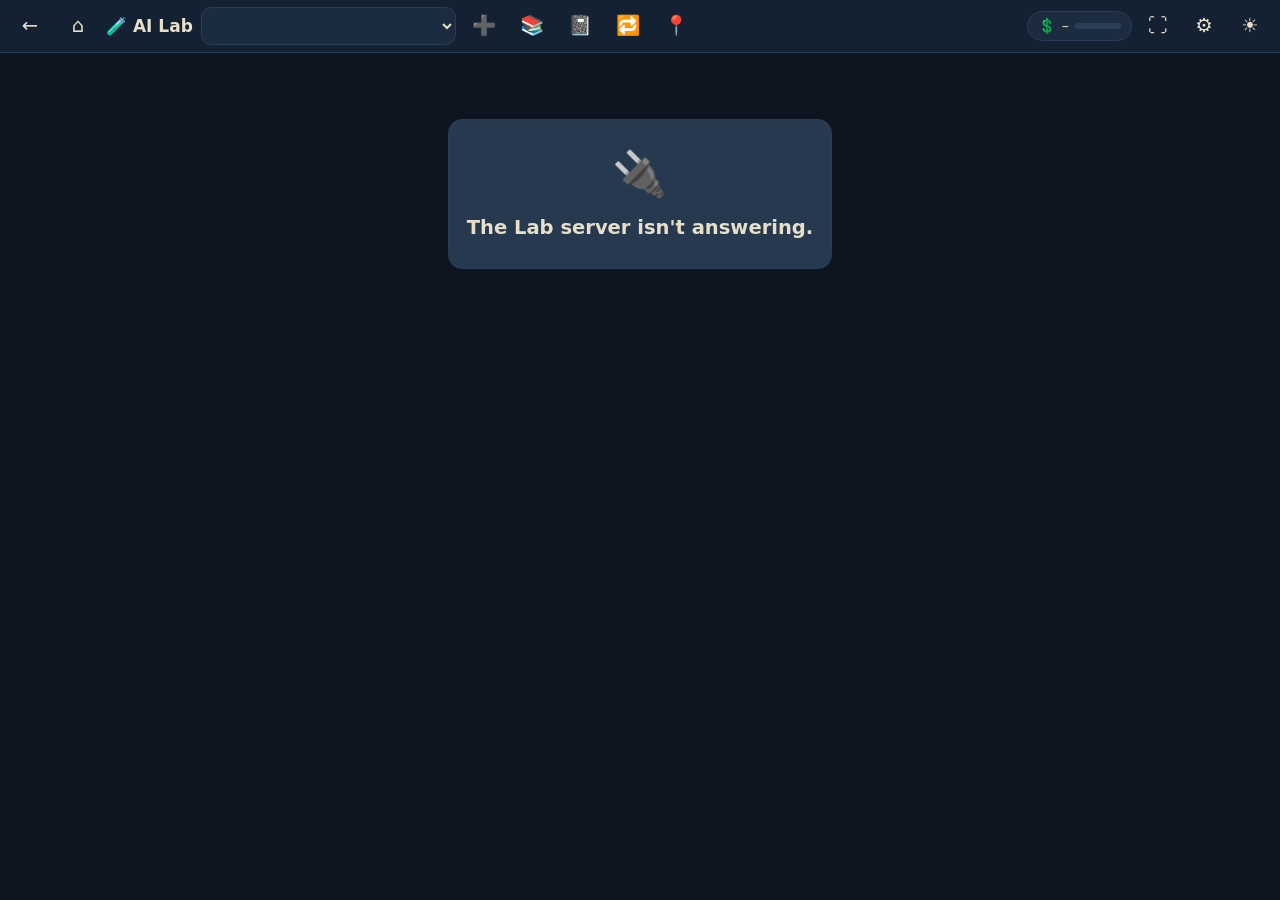
==== ailab/web/index.html @ e374548a "👉 🎥 Capture link starts with an empty box (live: a leftover picture prompt became the capture reques" ====
<!DOCTYPE html>
<html lang="en" data-theme="dark">
<head>
<meta charset="utf-8">
<meta name="viewport" content="width=device-width, initial-scale=1, viewport-fit=cover">
<title>🧪 AI Lab</title>
<link rel="icon" href="/icon.svg" type="image/svg+xml">
<script>
  // Theme before first paint (dark by default) — no flash of the wrong mode.
  try { var t = localStorage.getItem('ailab.theme'); if (t === 'light' || t === 'dark') document.documentElement.dataset.theme = t; } catch (e) {}
</script>
<style>
  :root { --r: 14px; --gap: 12px; font-size: 17px; }
  [data-theme="dark"] {
    --bg: #0d1520; --panel: #142133; --panel2: #1b2b40; --line: #2a3d57;
    --text: #e8dfc8; --dim: #a9a08c; --accent: #c9a54a; --accent-ink: #1a1408;
    --calm: #26394f; --ok: #6f9c7a; --warn: #b89558; --bad: #b97a6c; --me: #223a55;
  }
  [data-theme="light"] {
    --bg: #f5f2ec; --panel: #fbf9f4; --panel2: #ece6da; --line: #d6cdbb;
    --text: #1d2a3a; --dim: #5d6672; --accent: #8a6a1f; --accent-ink: #fff8e6;
    --calm: #e3ebf2; --ok: #4f7a5a; --warn: #8a6a2c; --bad: #8f5446; --me: #dfe8f1;
  }
  * { box-sizing: border-box; }
  html, body { margin: 0; height: 100%; background: var(--bg); color: var(--text);
    font-family: system-ui, -apple-system, "Segoe UI", Roboto, sans-serif; line-height: 1.45; }
  body { display: flex; flex-direction: column; min-height: 100dvh; }
  button, select, input, textarea { font: inherit; color: inherit; }
  select { background: var(--panel2); border: 1px solid var(--line); border-radius: 8px; }   /* Argus 2026-11-25: unclassed selects got the UA light box + inherited cream text — unreadable */
  /* 2026-11-24: fields with no own style showed the browser's white with pale text — unreadable */
  textarea, input[type=text], input[type=search], input[type=password], input[type=number], input:not([type]) {
    background: var(--panel2); color: var(--text); border: 1px solid var(--line); border-radius: 10px; padding: 10px 12px; }
  textarea::placeholder, input::placeholder { color: var(--dim); opacity: 1; }
  textarea:focus-visible, input:focus-visible, select:focus-visible { outline: 2px solid var(--accent, var(--line)); outline-offset: 1px; }
  button { cursor: pointer; }
  .sr { position: absolute; width: 1px; height: 1px; overflow: hidden; clip: rect(0 0 0 0); }

  /* slim top bar: ← ⌂ left, title, chips right */
  header { position: sticky; top: 0; z-index: 5; display: flex; align-items: center; gap: 8px;
    padding: 6px 10px; background: var(--panel); border-bottom: 1px solid var(--line); min-height: 48px; }
  .ib { background: none; border: 0; border-radius: 10px; min-width: 40px; height: 40px; font-size: 1.15rem; }
  .ib:hover, .ib:focus-visible { background: var(--panel2); outline: none; }
  .title { font-weight: 650; font-size: 1rem; white-space: nowrap; }
  .chips { margin-left: auto; display: flex; gap: 6px; align-items: center; flex-wrap: nowrap; }
  .srcstrip[hidden] { display: none; }
  .srcrow { display: flex; flex-wrap: wrap; gap: 10px; }
  .srccard { display: inline-flex; gap: 8px; align-items: center; padding: 6px; border: 1px solid var(--line); border-radius: 12px; }
  .srccard.off { opacity: .75; } .srccard img { height: 64px; width: 64px; object-fit: cover; border-radius: 8px; }
  .srcmeta { display: flex; flex-direction: column; gap: 4px; } .srcmeta select { min-height: 44px; font-size: 17px; }
  .srcstrength { display: flex; flex-direction: column; gap: 2px; } .srcstrength input[type=range] { width: 160px; min-height: 44px; accent-color: #d4af37; touch-action: pan-y; }
  .raterow { display: flex; flex-direction: column; gap: 6px; margin: 8px 0; }
  .raterow .rtop { display: flex; flex-wrap: wrap; gap: 8px; align-items: center; }
  .stars { display: inline-flex; gap: 2px; border-radius: 10px; }
  .star { min-width: 48px; min-height: 48px; font-size: 30px; line-height: 1; background: none; border: 0; color: var(--muted, #9aa3ad); cursor: pointer; border-radius: 10px; }
  .star.on { color: #d4af37; } .star:focus-visible { outline: 2px solid #d4af37; }
  .rreasons { display: flex; flex-wrap: wrap; gap: 6px; align-items: center; }
  .accepted { font-weight: 700; padding: 8px 12px; border: 1px solid #6f8f6a; border-radius: 999px; }
  .verdict { border: 1px solid var(--line); border-radius: 14px; padding: 10px 12px; margin: 0 0 12px; }
  .verdict .ba2 { display: grid; grid-template-columns: 1fr 1fr; gap: 10px; }
  .verdict .ba2 img, .verdict .ba2 video { width: 100%; max-height: 40vh; object-fit: contain; border-radius: 10px; }
  .verdict .vbtns .btn { min-height: 48px; font-size: 18px; }
  .libtile .lrate { position: absolute; left: 4px; bottom: 4px; background: rgba(13,21,32,.85); color: #e8dfc8; border-radius: 8px; padding: 0 5px; font-size: 14px; }
  @media (max-width: 600px) { .verdict .ba2 { grid-template-columns: 1fr; } .star { min-width: 44px; } }
  .srcstrip { display: flex; flex-wrap: wrap; gap: 8px; align-items: center; margin: 6px 0; font-size: 17px; }
  .chip { display: inline-flex; gap: 6px; align-items: center; padding: 4px 10px; border-radius: 999px;
    background: var(--panel2); border: 1px solid var(--line); font-size: .85rem; white-space: nowrap; }
  .spend .bar { width: 46px; height: 6px; border-radius: 3px; background: var(--line); overflow: hidden; }
  .spend .bar i { display: block; height: 100%; background: var(--ok); width: 0; }

  main { flex: 1; display: flex; flex-direction: column; width: 100%; max-width: 1100px; margin: 0 auto; padding: var(--gap); gap: var(--gap); }
  .loading { margin: 25vh auto; font-size: 2rem; opacity: .6; }

  /* start: project row + path cards */
  .proj { display: flex; gap: 8px; align-items: center; flex-wrap: wrap; background: var(--panel);
    border: 1px solid var(--line); border-radius: var(--r); padding: 10px 12px; }
  .proj select { background: var(--panel2); border: 1px solid var(--line); border-radius: 10px; padding: 8px; min-width: 10rem; }
  .lock { font-size: .85rem; color: var(--dim); }
  .paths { display: grid; grid-template-columns: repeat(auto-fill, minmax(220px, 1fr)); gap: var(--gap); }
  .path { position: relative; text-align: left; background: var(--panel); border: 1px solid var(--line);
    border-radius: var(--r); padding: 14px; display: flex; flex-direction: column; gap: 6px; min-height: 120px; }
  .path:hover, .path:focus-visible { border-color: var(--accent); outline: none; }
  .path .sym { font-size: 2rem; line-height: 1; }
  .path .name { font-weight: 650; }
  .path .st { font-size: .8rem; color: var(--dim); margin-top: auto; }
  .path.off { opacity: .78; }
  .path.off .sym { filter: grayscale(.6); }

  /* calm "not switched on" card */
  .offcard { margin: 6vh auto 0; max-width: 520px; text-align: center; background: var(--calm);
    border: 1px solid var(--line); border-radius: var(--r); padding: 22px 18px; }
  .offcard .big { font-size: 2.6rem; }
  .offcard h2 { margin: 8px 0 4px; font-size: 1.15rem; }
  .offcard p { margin: 6px 0; color: var(--dim); }
  details { text-align: left; margin-top: 10px; }
  summary { cursor: pointer; color: var(--dim); }

  /* chat */
  .chat { flex: 1; display: flex; flex-direction: column; gap: 8px; min-height: 0; }
  .picker { display: flex; gap: 8px; flex-wrap: wrap; align-items: center; }
  .picker select { background: var(--panel2); border: 1px solid var(--line); border-radius: 10px; padding: 8px; max-width: 100%; }
  .log { flex: 1; overflow-y: auto; display: flex; flex-direction: column; gap: 10px; padding: 4px 2px; min-height: 30vh; }
  .msg { max-width: 85%; padding: 10px 12px; border-radius: var(--r); background: var(--panel); border: 1px solid var(--line); white-space: pre-wrap; word-wrap: break-word; }
  .msg.me { align-self: flex-end; background: var(--me); }
  .msg .meta { display: block; margin-top: 6px; font-size: .78rem; color: var(--dim); }
  .msg.err { border-color: var(--warn); }
  .composer { display: flex; gap: 8px; align-items: flex-end; position: sticky; bottom: 0; background: var(--bg); padding-top: 6px; }
  .composer textarea { flex: 1; min-height: 52px; max-height: 40vh; resize: vertical; border-radius: var(--r);
    border: 1px solid var(--line); background: var(--panel); padding: 10px 12px; }
  .send { background: var(--accent); color: var(--accent-ink); border: 0; border-radius: var(--r); height: 52px; min-width: 56px; font-size: 1.3rem; }
  .send:disabled { opacity: .5; cursor: default; }
  .saved { font-size: .78rem; color: var(--dim); min-height: 1em; }

  dialog { border: 1px solid var(--line); border-radius: var(--r); background: var(--panel); color: var(--text); max-width: 92vw; }
  dialog { padding: 0; } dialog > form { padding: 16px; }   /* padding on the form, so a tap inside the box never counts as "outside" */
  dialog::backdrop { background: rgba(0,0,0,.45); }
  dialog input[type=text] { width: 100%; padding: 10px; border-radius: 10px; border: 1px solid var(--line); background: var(--panel2); }
  .row { display: flex; gap: 8px; justify-content: flex-end; margin-top: 12px; }
  /* ⚙️ Settings → 🔑 Keys (2026-11-23) */
  .hint { margin: 6px 0; padding: 8px 10px; border: 1px solid var(--line); border-radius: 10px; background: var(--calm, var(--panel2)); font-size: .95rem; display: flex; gap: 8px; align-items: center; flex-wrap: wrap; }
  .legend { font-size: .9rem; color: var(--dim); flex-basis: 100%; } .legend summary { cursor: pointer; }
  .keys { max-width: 760px; margin: 0 auto; min-width: 0; overflow-wrap: anywhere; }
  /* 2026-11-24 Argus touch test: long model names widened the phone page to 658 px; controls were 39–42 px tall */
  .keys .picker select { flex: 1 1 100%; width: 100%; min-width: 0; text-overflow: ellipsis; }
  .keys .btn, .keys select, .keys input[type=text], .keys input[type=search], .keys summary, .keys .ib { min-height: 44px; }
  .keys .ib { min-width: 44px; }
  .keyrow { display: grid; grid-template-columns: minmax(120px, 1fr) minmax(0, 2fr) auto; gap: 10px; align-items: center; padding: 12px; border: 1px solid var(--line); border-radius: var(--r); margin: 10px 0; background: var(--panel); }
  .keyrow .st { font-size: .92rem; color: var(--dim); }
  .keyrow input { width: 100%; min-height: 44px; border-radius: 10px; border: 1px solid var(--line); background: var(--panel2); color: inherit; padding: 8px 10px; font: inherit; }
  .keyrow .acts { display: flex; gap: 6px; flex-wrap: wrap; justify-content: flex-end; }
  .keyrow .btn { min-height: 44px; }
  .keyrow .msg { grid-column: 1 / -1; font-size: .92rem; min-height: 1.2em; }
  @media (max-width: 640px) { .keyrow { grid-template-columns: 1fr; } .keyrow .acts { justify-content: flex-start; } }
  .btn { border: 1px solid var(--line); background: var(--panel2); border-radius: 10px; padding: 8px 14px; }
  a.btn { color: inherit; text-decoration: none; display: inline-block; }
  .btn.pri { background: var(--accent); color: var(--accent-ink); border-color: transparent; }

  @media (max-width: 640px) {
    :root { --gap: 10px; }
    .title .full { display: none; }
    .chip .lbl, .spend .bar { display: none; }
    header { gap: 2px; padding: 6px 6px; }
    .ib { min-width: 36px; }
    .chips { gap: 4px; }
    .chip { padding: 4px 8px; }
    .msg { max-width: 94%; }
  }
  /* live preview: code ↔ steady preview */
  main.wide { max-width: none; }
  .split { height: calc(100dvh - 150px); min-height: 420px; display: grid; grid-template-columns: minmax(300px, 1fr) minmax(320px, 1.2fr); gap: var(--gap); min-height: 0; }
  .pane { display: flex; flex-direction: column; gap: 8px; min-height: 0; background: var(--panel);
    border: 1px solid var(--line); border-radius: var(--r); padding: 10px; }
  .bar2 { display: flex; gap: 6px; align-items: center; flex-wrap: wrap; }
  .tab { border: 1px solid var(--line); background: var(--panel2); border-radius: 10px; padding: 6px 10px; font-size: .9rem; }
  .tab[aria-pressed="true"] { border-color: var(--accent); font-weight: 650; }
  .tab .dot { color: var(--warn); }
  .code { flex: 1; min-height: 40vh; width: 100%; resize: vertical; border-radius: 10px; border: 1px solid var(--line);
    background: var(--bg); padding: 10px; font: 15px/1.5 ui-monospace, "SFMono-Regular", Menlo, Consolas, monospace; tab-size: 2; }
  .pvpane { min-height: 0; }
  .pane a.ib { color: inherit; display: inline-grid; place-items: center; text-decoration: none; }
  .frame { flex: 1; width: 100%; border: 1px solid var(--line); border-radius: 10px; background: #fff; min-height: 0; }
  .note { font-size: .82rem; color: var(--dim); min-height: 1.2em; }
  /* 2026-11-24 Hermes app library: "Not ready" = muted brick red, always with the word */
  .notready { display: inline-block; padding: 1px 9px; border-radius: 999px; background: #3a2420; color: #e0a497; border: 1px solid #6b3c33; }
  [data-theme="light"] .notready { background: #f3e3df; color: #9a4b3d; border-color: #d9b3aa; }
  #pvsave { margin-left: auto; }
  .warnbox { background: var(--calm); border-radius: 10px; padding: 8px 10px; font-size: .9rem; }
  @media (max-width: 760px) {
    .split { grid-template-columns: 1fr; height: auto; }
    .pvpane { order: -1; position: sticky; top: 52px; height: 46dvh; z-index: 2; }   /* preview stays in view above the code */
    .code { min-height: 34vh; }
  }
  /* agent */
  .agent { display: flex; flex-direction: column; gap: 10px; }
  .agent textarea { width: 100%; min-height: 90px; resize: vertical; border-radius: var(--r); border: 1px solid var(--line);
    background: var(--panel); padding: 10px; }
  .runbar { display: flex; gap: 8px; align-items: center; flex-wrap: wrap; }
  .liverow { display: flex; gap: 6px; align-items: center; flex-wrap: wrap; margin: 6px 0; }   /* 🏃 runs side by side */
  .livechip { display: inline-flex; gap: 2px; }
  .livechip.on > .chip:first-child { outline: 2px solid var(--accent); }
  .steps { display: flex; flex-direction: column; gap: 8px; }
  .step { background: var(--panel); border: 1px solid var(--line); border-radius: var(--r); padding: 8px 12px; }
  .step .hd { display: flex; gap: 8px; align-items: baseline; }
  .step .n { color: var(--dim); font-size: .8rem; min-width: 1.6em; }
  .step .why { color: var(--dim); font-size: .9rem; }
  .step pre { white-space: pre-wrap; word-break: break-word; margin: 6px 0 0; font-size: .82rem; max-height: 40vh; overflow: auto; }
  .step.held { border-color: var(--warn); }
  .step .hd b { flex-shrink: 0; }
  .step .hd > span:last-child { min-width: 0; overflow-wrap: anywhere; }
  .step.err { border-color: var(--bad); }
  .final { background: var(--calm); border-radius: var(--r); padding: 10px 12px; }
  /* ⚖️ Compare (M8) */
  .lanes { display: flex; flex-direction: column; gap: 8px; }
  .lanerow { display: flex; gap: 8px; flex-wrap: wrap; align-items: center; background: var(--panel); border: 1px solid var(--line); border-radius: var(--r); padding: 8px; }
  .lanerow select { background: var(--panel2); border: 1px solid var(--line); border-radius: 10px; padding: 8px; max-width: 100%; flex: 1 1 150px; }
  .cmpgrid { display: grid; gap: 12px; grid-template-columns: repeat(auto-fit, minmax(260px, 1fr)); }
  .lanecard { background: var(--panel); border: 1px solid var(--line); border-radius: var(--r); padding: 10px 12px; display: flex; flex-direction: column; gap: 4px; min-width: 0; }
  .lanecard h3 { margin: 0; font-size: 1rem; overflow-wrap: anywhere; }
  .lanecard .m { display: flex; justify-content: space-between; gap: 8px; }
  .lanecard iframe { width: 100%; height: 240px; border: 1px solid var(--line); border-radius: 10px; background: #fff; }
  .lanecard.best { border-color: var(--accent); }
  .cmpform input { width: 100%; padding: 10px; border-radius: 10px; border: 1px solid var(--line); background: var(--panel); }
  /* 🛠 workbench (2026-11-22): the Lab's front page — Files · Code · Agent, changes first */
  [hidden] { display: none !important; }
  header .projsel { background: var(--panel2); border: 1px solid var(--line); border-radius: 10px; padding: 7px 8px; min-width: 6.5rem; max-width: 40vw; flex: 0 1 15rem; }
  header #waiting { border-color: var(--warn); }
  .wbtabs { display: none; gap: 6px; }
  .wbtabs .tab { flex: 1; padding: 10px 6px; font-size: 1rem; }
  .wb { flex: 1; display: grid; grid-template-columns: minmax(170px, 230px) minmax(0, 1.35fr) minmax(320px, 1fr); gap: var(--gap);
    height: calc(100dvh - 48px - 2 * var(--gap)); min-height: 0; }
  /* 2026-11-23: panes can be resized (drag the gutter, or focus it and use ← →) and moved (◀ ▶ in each pane bar) */
  .wb.custom { gap: 0; }
  .gutter { width: 12px; cursor: col-resize; touch-action: none; -webkit-user-select: none; user-select: none; border: 0; background: transparent; padding: 0;
    position: relative; align-self: stretch; }
  .gutter::after { content: ""; position: absolute; left: 4px; right: 4px; top: 0; bottom: 0; border-radius: 4px; background: var(--line); }
  .gutter:hover::after, .gutter:focus-visible::after { background: var(--accent); }
  .panebar { display: flex; align-items: center; gap: 4px; }
  .panebar h2 { flex: 1; }
  /* 2026-11-23 clarity pass: one plain line under each pane title; ⤢ enlarge for the big text boxes */
  .panesub { margin: -2px 0 6px; font-size: .92rem; color: var(--dim); }
  .boxwrap { position: relative; display: flex; flex-direction: column; min-height: 0; }
  .boxwrap > textarea { flex: 1; resize: vertical; padding-right: 48px; }
  .boxwrap > .grow { position: absolute; top: 6px; right: 6px; z-index: 2; min-width: 40px; min-height: 40px; }
  .boxwrap.big { position: fixed; inset: 4vh 4vw; z-index: 60; background: var(--panel); border: 2px solid var(--accent); border-radius: var(--r);
    padding: 12px; box-shadow: 0 0 0 100vmax rgba(0,0,0,.55); }
  .boxwrap.big > textarea { height: 100% !important; min-height: 0 !important; max-height: none; resize: none; font-size: 1.05rem; }
  .filesed > summary { cursor: pointer; min-height: 44px; display: flex; align-items: center; gap: 8px; font-weight: 650; }
  .filesed[open] { display: flex; flex-direction: column; gap: 8px; flex: 1; min-height: 0; }
  .waitnone { color: var(--dim); font-size: .95rem; margin: 4px 0 10px; }
  .panebar .ib { min-width: 36px; min-height: 36px; opacity: .7; }
  .panebar .ib:hover, .panebar .ib:focus-visible { opacity: 1; }
  .wb > .pane { overflow: auto; min-width: 0; }
  .wb select, .wb textarea { max-width: 100%; min-width: 0; }
  .wb h2 { margin: 0; font-size: 1rem; }
  .wbfiles #pvtabs { flex-direction: column; align-items: stretch; flex-wrap: nowrap; }
  .wbfiles .tab { text-align: left; overflow-wrap: anywhere; }
  .wbcode .code { min-height: 200px; }
  .wbcode .frame { min-height: 300px; }
  .wbfile { font-weight: 650; overflow-wrap: anywhere; }
  .seg { display: inline-flex; border: 1px solid var(--line); border-radius: 10px; overflow: hidden; margin-left: auto; }
  .seg button { border: 0; background: var(--panel2); padding: 7px 12px; }
  .seg button[aria-pressed="true"] { background: var(--accent); color: var(--accent-ink); }
  .wbcode #pvsave { margin-left: 0; }
  .wbagent textarea { min-height: 110px; }
  .wbagent .step { background: var(--bg); }
  .changes { display: flex; flex-direction: column; gap: 8px; }
  .changes:empty { display: none; }
  .chg { border: 1px solid var(--warn); border-radius: 10px; padding: 8px 10px; background: var(--bg); }
  .chg .hd { display: flex; gap: 8px; align-items: baseline; flex-wrap: wrap; }
  .chg .hd b { overflow-wrap: anywhere; }
  .diff { margin: 6px 0; padding: 8px; border-radius: 8px; background: var(--panel2); font: 14px/1.45 ui-monospace, Menlo, Consolas, monospace;
    white-space: pre-wrap; word-break: break-word; max-height: 38vh; overflow: auto; }
  .diff .add { color: var(--ok); } .diff .del { color: var(--bad); } .diff .hunk { color: var(--dim); }
  .chg input { padding: 8px; border-radius: 10px; border: 1px solid var(--line); background: var(--panel2); max-width: 9rem; }
  .chg .hd b, .chg .hd .note, .chg .note, .chg summary, .chg input, .chg .runbar .btn, #guardline { font-size: 23px; line-height: 1.4; }
  .chg input, .chg .runbar .btn, .chg summary { min-height: 48px; } .chg summary { display: flex; align-items: center; cursor: pointer; } .chg input { max-width: 11rem; }
  /* 2026-11-25 ✋ rows in plain words + 📸 Before | After pictures (Scott doesn't read code) */
  .chg .plain { margin: 6px 0; font-size: 23px; line-height: 1.4; } .chg .plain div { margin: 2px 0; }
  .chg .plain .warn { color: var(--bad); } .chg .path { font-size: 17px; color: var(--dim); overflow-wrap: anywhere; }
  .chg .shots { display: grid; grid-template-columns: 1fr 1fr; gap: 8px; margin: 6px 0; }
  .chg .shots figure { margin: 0; } .chg .shots figcaption { font-size: 23px; font-weight: 600; }
  .chg .shots img { width: 100%; border: 1px solid var(--line); border-radius: 8px; display: block; }
  .chg .shotnote { font-size: 23px; color: var(--dim); } .chg .hd > span { font-size: 23px; }
  /* 👉 2026-11-25 "your turn" glow (Scott: things I need to click glow and pulse so my eyes are drawn to them).
     .yours = the one thing to tap next. The ✋ chip and the AI's question button glow by themselves. */
  @keyframes yoursPulse { 0%, 100% { box-shadow: 0 0 0 0 rgba(216,182,92,0), 0 0 8px 2px rgba(216,182,92,.45); }
    50% { box-shadow: 0 0 0 9px rgba(216,182,92,.45), 0 0 30px 12px rgba(216,182,92,.9); } }
  .yours, header #waiting:not([hidden]), dialog#askdlg .btn.pri { outline: 4px solid #e2c56e; outline-offset: 2px;
    animation: yoursPulse 1.6s ease-in-out infinite; position: relative; z-index: 1; }
  @media (prefers-reduced-motion: reduce) { .yours, header #waiting:not([hidden]), dialog#askdlg .btn.pri {
    animation: none; box-shadow: 0 0 16px 5px rgba(216,182,92,.8); } }
button[data-m] { min-height: 48px; font-size: 20px; }
input[aria-label="Type apply"] + .btn.pri { min-height: 48px; }
  .drawer { margin-top: 0; border-top: 1px solid var(--line); padding-top: 6px; }
  /* 2026-11-24 workflow build: picture first (Before beside Now), robot verdict, question cards, plan list */
  .result { display: flex; flex-direction: column; gap: 10px; margin: 4px 0 12px; }
  .shipbar { display: flex; flex-direction: column; gap: 8px; margin: 4px 0 12px; } .shipbar > .btn { align-self: flex-start; min-height: 48px; font-size: 17px; }
  .shipbox { border: 1px solid var(--line, #8886); border-radius: 10px; padding: 10px; } .shipbox input[type=text], .shipbox select { min-height: 44px; font-size: 17px; } .shipbox .chk { min-height: 44px; display: inline-flex; align-items: center; }
  .result[hidden], .ba[hidden] { display: none; }
  .ba { display: grid; grid-template-columns: repeat(auto-fit, minmax(280px, 1fr)); gap: 10px; }
  .ba figure, .shots figure { margin: 0; min-width: 0; }
  .ba figcaption, .shots figcaption { font-weight: 600; margin-bottom: 4px; }
  .ba iframe { width: 100%; height: min(62vh, 560px); border: 1px solid var(--line); border-radius: 10px; background: #fff; }
  .shots { display: grid; grid-template-columns: repeat(auto-fit, minmax(200px, 1fr)); gap: 10px; margin-top: 8px; }
  .shots img { width: 100%; border: 1px solid var(--line); border-radius: 10px; display: block; }
  .codefold > summary, .steplog > summary { cursor: pointer; padding: 11px 0; color: var(--dim); }
  .codefold { display: flex; flex-direction: column; gap: 8px; } .steplog { display: flex; flex-direction: column; gap: 8px; }
  .step.plan > div { padding: 3px 0; font-size: 1.05rem; } .step.retry { border-style: dashed; }
  #askdlg { width: min(640px, 92vw); } #askdlg form { display: flex; flex-direction: column; gap: 10px; }
  .qitem { border: 1px solid var(--line); border-radius: 10px; padding: 10px; background: var(--bg); }
  .qitem .opts { display: flex; flex-wrap: wrap; gap: 8px; margin-top: 8px; }
  .qitem .opts .btn { min-height: 44px; } .qitem .opts .btn[aria-pressed=true] { outline: 3px solid var(--accent, var(--ok)); outline-offset: 1px; }
  .qitem .rec { color: var(--dim); font-size: .92rem; margin-top: 6px; }
  .planlist { margin: 0; padding-left: 1.4em; } .planlist li { padding: 3px 0; }
  /* 2026-11-24 Argus touch test: plan Go / Later / Send change were 42 px */
  #askdlg .btn, #askdlg input[type=text] { min-height: 44px; } .planlist li { overflow-wrap: anywhere; }
  .askrow { display: inline-flex; gap: 6px; align-items: center; min-height: 44px; font-size: .95rem; }
  /* 📣 live stage card (2026-11-24, "I need to know what is going on") — one big plain line, time + money so far */
  .stagebox { display: flex; gap: 12px; align-items: center; padding: 12px 14px; border-radius: 12px;
    border: 1px solid var(--line); background: var(--panel2); }
  .stagebox .si { font-size: 1.7rem; line-height: 1; }
  .stagebox .st { font-size: 1.08rem; font-weight: 600; }
  .stagebox .sm { font-size: .92rem; color: var(--dim); margin-top: 2px; }
  .stagebox.busy { border-color: var(--accent); }
  .stagebox.busy .si { animation: stagepulse 1.6s ease-in-out infinite; }
  @keyframes stagepulse { 50% { transform: scale(1.12); opacity: .75; } }
  @media (prefers-reduced-motion: reduce) { .stagebox.busy .si { animation: none; } }
  /* 📦 What was made + ✏️ Change it (2026-11-24: "I need the output more available and obvious") */
  .madecard, .changebox { display: flex; flex-direction: column; gap: 10px; padding: 12px; border-radius: 12px;
    border: 1px solid var(--accent); background: var(--panel); }
  .madecard h3, .changebox h3 { margin: 0; font-size: 1.08rem; }
  .charform { display: grid; gap: 8px; padding: 10px; border-radius: 10px; border: 1px solid var(--accent); background: var(--panel); }
  .charform label { display: grid; gap: 4px; } .charform input[type=number] { width: 7em; }
  .charshelf { display: grid; gap: 10px; grid-template-columns: repeat(auto-fill, minmax(min(100%, 150px), 1fr)); margin-top: 8px; }
  .charcard { display: flex; flex-direction: column; gap: 4px; padding: 6px; border-radius: 10px; border: 1px solid var(--line); background: var(--panel2); cursor: pointer; text-align: left; color: inherit; font: inherit; }
  .charcard.here { border-color: var(--accent); }
  .charcard img { width: 100%; aspect-ratio: 1; object-fit: cover; border-radius: 8px; background: #000; }
  .chardetail { grid-column: 1 / -1; display: grid; gap: 8px; padding: 10px; border-radius: 10px; border: 1px solid var(--accent); background: var(--panel); }
  .chardetail .sheet { display: flex; gap: 6px; flex-wrap: wrap; } .chardetail .sheet img { height: 90px; border-radius: 6px; }
  .mtiles { display: grid; gap: 10px; grid-template-columns: repeat(auto-fill, minmax(min(100%, 260px), 1fr)); }
  .mtile { display: flex; flex-direction: column; gap: 8px; padding: 10px; border-radius: 10px; border: 1px solid var(--line); background: var(--panel2); min-width: 0; }
  .wherepath { display: block; overflow-wrap: anywhere; font-size: .85em; opacity: .85; }
  .whererow { padding: 8px 0; border-bottom: 1px solid var(--line, #3a4658); }
  .mtile .mhd { display: flex; gap: 6px; align-items: baseline; flex-wrap: wrap; overflow-wrap: anywhere; }
  .mtile img { width: 100%; height: auto; border-radius: 8px; }
  .mtile .btn { min-height: 44px; display: inline-flex; align-items: center; }
  /* 🎛 Batch create (2026-11-24) */
  .eyes { display: flex; flex-wrap: wrap; gap: 8px 12px; align-items: center; margin: 8px 0; font-size: max(1rem, 23px); line-height: 1.4; text-align: left; }
  .eyes .btn { min-height: 48px; display: inline-flex; align-items: center; }
  .eyes summary { min-height: 48px; padding: 10px 0; box-sizing: border-box; cursor: pointer; }   /* stays a list item, so the ▶ marker shows */
  .eyes details { flex-basis: 100%; }
  .eyechip { padding: 6px 14px; border-radius: 999px; border: 1px solid var(--line); background: var(--panel2); font-weight: 700; white-space: nowrap; }
  .eyechip.low { border-color: var(--warn); border-width: 2px; }
  .batchrow { display: flex; flex-wrap: wrap; gap: 10px 16px; align-items: center; padding: 10px 12px; border-radius: 12px; border: 1px solid var(--line); background: var(--panel2); }
  .batchrow select, .batchgrid select { min-height: 44px; font-size: 1rem; border-radius: 8px; }
  .batchrow .bdial { display: flex; flex-wrap: wrap; gap: 8px; align-items: center; flex: 1 1 280px; min-width: 0; }
  .batchrow input[type=range] { flex: 1 1 140px; min-width: 120px; min-height: 44px; accent-color: var(--accent, #2f5d8a); }
  .batchrow .dialword { flex-basis: 100%; font-size: .98rem; }
  .btile.kept { outline: 2px solid var(--accent, #2f5d8a); }
  .btile input[type=text] { min-height: 44px; font-size: 1rem; border-radius: 8px; border: 1px solid var(--line); padding: 0 10px; }
  .batchgrid .btn { min-height: 44px; display: inline-flex; align-items: center; }   /* ➕ Make more measured 42 px */
  .docview.short { max-height: 40vh; }
  .changebox textarea { width: 100%; min-height: 66px; box-sizing: border-box; border-radius: 10px; border: 1px solid var(--line);
    background: var(--panel2); color: inherit; padding: 10px; font: inherit; }
  .changebox .btn { min-height: 44px; }
  .gatebtn { min-height: 48px; font-size: 1.02rem; }
  /* 🖼 picture results */
  .made { display: flex; flex-direction: column; gap: 10px; }
  .pics { display: grid; gap: 12px; grid-template-columns: repeat(auto-fill, minmax(min(100%, 320px), 1fr)); }
  .pics figure { margin: 0; display: flex; flex-direction: column; gap: 6px; }
  .pics img { width: 100%; height: auto; border-radius: 12px; border: 1px solid var(--line); background: var(--panel2); }
  .pics figcaption { font-size: .92rem; color: var(--dim); }
  .picchange { display: flex; gap: 8px; flex-wrap: wrap; align-items: center; }
  .picchange input { flex: 1 1 14rem; min-height: 44px; border-radius: 10px; border: 1px solid var(--line); background: var(--panel2); color: inherit; padding: 8px 10px; }
  .docview { white-space: pre-wrap; max-height: 60vh; overflow: auto; padding: 12px; border-radius: 12px; border: 1px solid var(--line); background: var(--panel2); font-size: 1rem; }
  /* 🧩 creation type chips (2026-11-24): tap any number; ⭐ = the Lab's guess from your words */
  /* 🎨 picture Looks (2026-11-24) — one line under the idea box + a sheet */
  .lookrow { display: flex; flex-wrap: wrap; gap: 6px; align-items: center; margin: 6px 0; }
  .lookrow .tlead { font-size: .9rem; color: var(--dim); margin-right: 2px; }
  .lchip { min-height: 36px; padding: 4px 10px; border-radius: 999px; border: 1px solid var(--line); background: var(--panel); color: var(--text); font: inherit; font-size: .92rem; cursor: pointer; }
  .lookbtn { min-height: 44px; }
  .lookwarn { color: var(--dim); }
  dialog.lookdlg { width: min(680px, 96vw); max-height: 88vh; }
  .motrow .lchip { max-width: 100%; }
  dialog.motdlg .motlist { display: flex; flex-direction: column; gap: 8px; }
  .motcard { display: grid; grid-template-columns: 96px 1fr auto; gap: 10px; align-items: center; border: 1px solid var(--line); border-radius: 10px; padding: 8px; background: var(--panel2); }
  .motprev { width: 96px; height: 120px; object-fit: cover; border-radius: 8px; background: var(--calm); display: grid; place-items: center; }
  .motprev.big { width: min(320px, 80vw); height: auto; max-height: 40vh; }
  .motrole { display: flex; gap: 8px; align-items: center; min-height: 44px; } .motrole > span { min-width: 7em; color: var(--dim); }
  .tl { display: flex; flex-direction: column; gap: 4px; overflow-x: auto; }
  .tlrow { display: grid; grid-template-columns: 6.5em 1fr auto; gap: 6px; align-items: center; min-height: 48px; }
  .tlname { font-size: .95rem; overflow: hidden; text-overflow: ellipsis; white-space: nowrap; }
  .tllane { position: relative; height: 44px; background: var(--calm); border-radius: 8px; min-width: 240px; }
  .tlruler .tllane { height: 22px; background: none; } .tltick { position: absolute; font-size: .8rem; color: var(--dim); transform: translateX(-50%); }
  .tlblk { position: absolute; top: 3px; bottom: 3px; background: var(--me); border: 1px solid var(--accent); border-radius: 8px; color: var(--text);
    display: flex; align-items: center; padding: 0 14px 0 6px; overflow: hidden; white-space: nowrap; font-size: .9rem; touch-action: none; cursor: grab; min-width: 28px; }
  .tlblk.cam { border-style: dashed; background: var(--panel2); }
  .tlgrip { position: absolute; right: 0; top: 0; bottom: 0; width: 14px; cursor: ew-resize; background: var(--accent); opacity: .5; border-radius: 0 7px 7px 0; }
  dialog.tldlg { width: min(900px, 98vw); }
  .motdraft input, .motdraft textarea { width: 100%; }
  @media (max-width: 600px) { .motcard { grid-template-columns: 72px 1fr; } .motcard .runbar { grid-column: 1 / -1; } .motprev { width: 72px; height: 90px; } .tlrow { grid-template-columns: 4.5em 1fr; } .tlrow > select { grid-column: 1 / -1; } }
  dialog.lookdlg > form { display: flex; flex-direction: column; gap: 10px; max-height: 84vh; overflow: auto; }
  .lookhead { display: flex; justify-content: space-between; align-items: center; } .lookhead h3 { margin: 0; }
  .lookdlg input[type=search], .lookdlg input[type=text], .lookdlg select { min-height: 44px; font: inherit; padding: 6px 10px; border-radius: 8px; border: 1px solid var(--line); background: var(--bg, var(--panel)); color: var(--text); }
  .looktabs { display: flex; gap: 4px; overflow-x: auto; padding-bottom: 4px; scrollbar-width: thin; }
  .looktab { flex: none; min-height: 40px; padding: 4px 10px; border-radius: 8px; border: 1px solid var(--line); background: none; color: var(--text); font: inherit; font-size: .92rem; cursor: pointer; white-space: nowrap; }
  .looktab.on { background: var(--accent); color: var(--accent-ink); border-color: transparent; font-weight: 600; }
  .lookchips { display: flex; flex-wrap: wrap; gap: 6px; align-items: center; }
  .lookchips .tchip.more2 { background: none; border-style: dashed; }
  .lookpicked { display: flex; flex-wrap: wrap; gap: 6px; align-items: center; border-top: 1px solid var(--line); padding-top: 8px; }
  .looksaved select { flex: 1 1 200px; min-width: 0; } .looksaved input[type=text] { flex: 1 1 140px; min-width: 0; }
  .typerow { display: flex; flex-wrap: wrap; gap: 6px; align-items: center; }
  .typerow .tlead { font-size: .9rem; color: var(--dim); margin-right: 2px; }
  .tchip { min-height: 44px; min-width: 44px; padding: 6px 12px; border-radius: 999px; border: 1px solid var(--line);
    background: var(--panel2); color: inherit; font-size: .95rem; display: inline-flex; gap: 4px; align-items: center; }
  .tchip.on { background: var(--accent); color: var(--accent-ink); border-color: transparent; font-weight: 600; }
  .tchip.reset { background: none; border-style: dashed; font-size: .88rem; }
  /* Argus 2026-11-24: 9 chips = 4 rows (194 px) pushed ▶ Start off a 722 px phone screen → phones show the picked chips + ▾ All types */
  .tchip.more { display: none; background: none; border-style: dashed; }
  @media (max-width: 640px) {
    .typerow:not(.open) .tchip:not(.on):not(.more) { display: none; }
    .typerow .tchip.more { display: inline-flex; }
    .typerow:not(.open) .tlead { display: none; }
    .tchip { padding: 6px 10px; }
    /* Argus 2026-11-24: the model picker was 202 px (4 stacked rows) → 2 rows: provider + model, tag help + 🎨 */
    .picker { flex-wrap: wrap; }
    .picker > select:first-child { flex: 0 0 auto; max-width: 38%; }
    .picker > select:nth-child(2) { flex: 1 1 0; min-width: 0; }
    .picker .legend { display: flex; gap: 8px; align-items: center; flex-wrap: wrap; }
    .picker .legend > * { flex: 1 1 9rem; min-width: 0; }
    .picker .legend > details[open] { flex-basis: 100%; }
    .picker .legend summary { min-height: 44px; display: flex; align-items: center; }
    .picker .legend > label { white-space: normal; }
  }
  .drawer pre { white-space: pre-wrap; word-break: break-word; font-size: .82rem; max-height: 30vh; overflow: auto; margin: 6px 0 0; }
  .wbtools .btn.off { opacity: .6; }
  @media (max-width: 980px) {
    .title { display: none; }
    .wbtabs { display: flex; position: sticky; top: 52px; z-index: 3; background: var(--bg); padding-bottom: 2px; }
    .wb, .wb.custom { grid-template-columns: minmax(0, 1fr) !important; height: auto; }
    .wb > .pane { display: none; overflow: visible; }
    .gutter, .panebar .ib { display: none; }
    header #full, header #mode { display: none; }
    /* 2026-11-23 Argus touch test: header icons were 36×40, dropdowns 37–39, Start/Stop 42, summaries 20–25 px tall */
    header button, header select { min-height: 44px; min-width: 44px; }
    .wb select, .wb .btn, .settings .btn, .wb button.btn { min-height: 44px; }
    details > summary { padding-block: 12px; }
    header .ib, .boxwrap > .grow { min-width: 44px !important; min-height: 44px !important; }
    #spend > span:first-child { display: none; }            /* the $ amount says it — room for 44 px icons */
  }
  @media (max-width: 640px) {
    header #projnew { display: none; }                      /* phone: "➕ New project…" is the last entry of the project list */
    /* 2026-11-24 Argus touch test: top bar was 438 px on a 393 px phone — picker 88 px min + "$0.07 / $2.00" + ✋ chip */
    header .projsel { min-width: 4rem; flex: 1 1 4rem; max-width: none; width: 0; text-overflow: ellipsis; }
    #spend .cap { display: none; }                          /* phone: today's spend only; tap ⚙️ for the cap */
    header .chip { padding: 4px 6px; } header .chips { gap: 2px; flex-shrink: 0; }
    /* 2026-11-25 Argus: 📓 + 🔁 made the bar 494 px on a 393 px phone (⚙️ ☀️ off screen, page scrolled sideways).
       Phone: no ⛶ (the phone is full screen already), no title text, and the bar wraps instead of overflowing. */
    header { flex-wrap: wrap; row-gap: 2px; } header #full, header .title { display: none; }
    .wb[data-tab="files"] > .wbfiles, .wb[data-tab="code"] > .wbcode, .wb[data-tab="agent"] > .wbagent { display: flex; }
    .wbcode .code { min-height: 46vh; }
    .wbcode .frame { min-height: 56vh; }
  }
  /* 🪞 Show & change (2026-11-23) */
  .live { display: flex; flex-direction: column; gap: var(--gap); flex: 1; min-height: 0; }
  .livebar { display: flex; flex-wrap: wrap; gap: 8px; align-items: center; }
  .livebar select, .livebar input, .livebar .btn { min-height: 44px; max-width: 100%; }
  .livebar select, .livebar input { border-radius: 10px; border: 1px solid var(--line); background: var(--panel); padding: 6px 10px; }
  #liveask { width: 100%; min-height: 76px; resize: vertical; border-radius: var(--r); border: 1px solid var(--line); background: var(--panel); padding: 12px; font-size: 1.05rem; }
  .livelight { padding: 12px 14px; border-radius: var(--r); border: 1px solid var(--line); background: var(--calm); font-size: 1.05rem; }
  .livelight[data-l="green"] { border-color: var(--ok); } .livelight[data-l="yellow"] { border-color: var(--warn); } .livelight[data-l="red"] { border-color: var(--bad); }
  .livelight ul { margin: 6px 0 0; padding-left: 1.2em; color: var(--dim); font-size: .95rem; }
  .livesplit { display: grid; grid-template-columns: 1fr 1fr; gap: var(--gap); flex: 1; min-height: 62vh; }
  .livesplit[data-show="now"], .livesplit[data-show="new"] { grid-template-columns: 1fr; }
  .livesplit[data-show="now"] > [data-side="new"], .livesplit[data-show="new"] > [data-side="now"] { display: none; }
  .livecol { display: flex; flex-direction: column; gap: 4px; min-height: 0; min-width: 0; }
  .livecol h3 { margin: 0; font-size: 1rem; }
  .liveframe { flex: 1; width: 100%; min-height: 58vh; border: 1px solid var(--line); border-radius: var(--r); background: var(--panel); }
  .livecol[data-side="new"] .liveframe { border-color: var(--accent); }
  @media (max-width: 980px) { .livesplit[data-show="both"] { grid-template-columns: 1fr; } }
  #navnote { position: fixed; left: 50%; bottom: 18px; transform: translateX(-50%); max-width: min(92vw, 520px); padding: 12px 16px; border-radius: 12px; background: var(--panel); color: var(--ink, inherit); border: 1px solid var(--line); box-shadow: 0 6px 24px rgba(0,0,0,.35); z-index: 50; opacity: 0; pointer-events: none; transition: opacity .2s; }
  #navnote.on { opacity: 1; }
  /* 🧹 2026-11-24 remodel M1 — 🤖 Make | 👀 Stage; starters on the empty Stage; 📚 Library; folds for the rest */
  .typerow:not(.open) .tchip:not(.on):not(.more) { display: none; }
  .typerow .tchip.more { display: inline-flex; }
  .typerow:not(.open) .tlead { display: none; }
  #agstop:disabled { display: none; }
  .optfold > summary, .detfold > summary, .madefold > summary, .libfold > summary { cursor: pointer; min-height: 44px; display: flex; align-items: center; gap: 8px; font-weight: 650; }
  .optfold > summary::before, .detfold > summary::before, .madefold > summary::before, .libfold > summary::before { content: "▸"; color: var(--dim); }
  .optfold[open] > summary::before, .detfold[open] > summary::before, .madefold[open] > summary::before, .libfold[open] > summary::before { content: "▾"; }
  .optfold .optnow { font-weight: 400; color: var(--dim); font-size: .9rem; overflow: hidden; text-overflow: ellipsis; white-space: nowrap; min-width: 0; }
  .optfold[open], .detfold[open], .libfold[open] { display: flex; flex-direction: column; gap: 8px; }
  .starters { display: flex; flex-direction: column; gap: 10px; padding: 14px; border: 1px dashed var(--line); border-radius: 12px; }
  .starters h3 { margin: 0; font-size: 1rem; }
  .finishbar { display: flex; gap: 10px; align-items: center; flex-wrap: wrap; position: sticky; bottom: 0; z-index: 2; background: var(--panel); padding: 10px 0; border-top: 1px solid var(--line); }
  .finishbar .btn { min-height: 48px; font-size: 1.05rem; }
  .stagex { display: flex; flex-direction: column; gap: 10px; }
  .improve { display: flex; flex-direction: column; gap: 8px; }
  .impcard { display: flex; flex-direction: column; gap: 8px; padding: 10px; border: 1px solid var(--line); border-radius: 10px; background: var(--panel2); }
  .impmine { color: var(--dim); font-size: .92rem; white-space: pre-wrap; overflow-wrap: anywhere; max-height: 8em; overflow: auto; }
  .wbagent .impcard textarea { min-height: 140px; }
  .libstrip { display: grid; gap: 8px; grid-template-columns: repeat(auto-fill, minmax(96px, 1fr)); }
  .libtile { position: relative; aspect-ratio: 1; border-radius: 10px; border: 1px solid var(--line); background: var(--panel2); overflow: hidden; padding: 0; cursor: pointer; display: grid; place-items: center; color: inherit; font-size: 1.1rem; min-width: 0; }
  .libtile img, .libtile video { width: 100%; height: 100%; object-fit: cover; pointer-events: none; }
  .libtile .lk { position: absolute; left: 4px; top: 4px; font-size: .85rem; background: var(--panel); border-radius: 6px; padding: 0 4px; }
  .libtile .ln { font-size: .72rem; padding: 22px 6px 4px; overflow-wrap: anywhere; text-align: left; align-self: start; }
  .libtile.on { outline: 3px solid var(--accent); }
  .libbig { display: flex; flex-direction: column; gap: 8px; }
  .libbig img, .libbig video { max-width: 100%; max-height: 75vh; border-radius: 12px; background: #000; align-self: center; }
  .libplay { flex-wrap: wrap; gap: 6px; }
  .libplay .btn, .libplay .tchip, .libplay select { min-height: 44px; min-width: 44px; }
  .libbig:fullscreen { background: var(--bg, #0d1520); padding: 12px; overflow: auto; justify-content: center; }
  .libbig:fullscreen img, .libbig:fullscreen video { max-height: 82vh; }
  .libbig pre { white-space: pre-wrap; overflow-wrap: anywhere; max-height: 60vh; overflow: auto; margin: 0; }
  .starters[hidden], .finishbar[hidden], .impcard[hidden], .libbig[hidden], .finishbar [hidden] { display: none; }
  .libtile .lkept { position: absolute; right: 4px; top: 4px; font-size: .8rem; font-weight: 650; background: var(--accent); color: var(--accent-ink); border-radius: 6px; padding: 0 5px; }
  .libtoss { display: flex; flex-direction: column; gap: 6px; }
  .libcmp { display: grid; gap: 10px; grid-template-columns: repeat(2, minmax(0, 1fr)); align-items: start; }
  .libcmp figure { margin: 0; display: flex; flex-direction: column; gap: 6px; min-width: 0; }
  .libcmp img, .libcmp video { max-height: 70vh; width: 100%; object-fit: contain; }
  .libtile.pick { outline: 3px dashed var(--accent); }
  .libchange { display: flex; flex-direction: column; gap: 8px; padding: 10px; border: 1px solid var(--line); border-radius: 10px; }
  @media (max-width: 640px) { .libcmp { grid-template-columns: minmax(0, 1fr); } }
  .libtoss .trow { display: flex; gap: 8px; align-items: center; flex-wrap: wrap; padding: 6px 8px; border: 1px solid var(--line); border-radius: 8px; }
  .libtoss .trow span { flex: 1; min-width: 0; overflow-wrap: anywhere; }
  /* 🎞 M4 breakdown sheet — side by side on wide screens, stacked on a phone */
  .bdscene { display: grid; grid-template-columns: minmax(0, 360px) 1fr; gap: 12px; padding: 10px 0; border-top: 1px solid var(--line); }
  .bdscene p { margin: 4px 0; overflow-wrap: anywhere; }
  .bdhits { display: flex; flex-wrap: wrap; gap: 8px; }
  .bdhit { display: flex; flex-direction: column; align-items: flex-start; max-width: 220px; text-align: left; }
  .bdlist { display: flex; flex-wrap: wrap; gap: 6px; }
  .bdbox input[type=search] { flex: 1; min-width: 0; min-height: 44px; }
  @media (max-width: 640px) { .bdscene { grid-template-columns: 1fr; } }
  /* 🎬 R3 rebuild — side by side, stacked on a phone */
  .rbpair { display: grid; grid-template-columns: 1fr 1fr; gap: 10px; }
  .rbpair video { width: 100%; max-height: 60vh; border-radius: 10px; background: #000; }
  .rbstrip { display: flex; flex-wrap: wrap; gap: 6px; }
  .rbscene { display: flex; align-items: center; gap: 4px; min-height: 44px; }
  .rbscene img { height: 48px; border-radius: 6px; }
  .rbbox .trow.warn { border-color: #b9893a; }
  @media (max-width: 640px) { .rbpair { grid-template-columns: 1fr; } }
  /* 🧹 2026-11-25 simplify: 🚪 clean start + 📚 all-projects Library */
  .welcome { max-width: 640px; margin: 4vh auto 0; display: flex; flex-direction: column; gap: 14px; }
  .welcome h2 { margin: 0; }
  .wbig { display: flex; align-items: center; gap: 14px; width: 100%; min-height: 72px; padding: 14px 16px; border-radius: 14px; border: 1px solid var(--line);
    background: var(--panel2); color: inherit; font: inherit; font-size: 1.1rem; text-align: left; cursor: pointer; }
  .wbig.pri { background: var(--accent); color: var(--accent-ink); border-color: transparent; font-weight: 650; }
  .wbig .wi { font-size: 1.8rem; }
  .wbig .ws { display: block; font-size: .88rem; opacity: .8; font-weight: 400; }
  .wplist { display: grid; gap: 8px; grid-template-columns: repeat(auto-fill, minmax(180px, 1fr)); }
  .wplist .wbig { min-height: 56px; font-size: 1rem; }
  .liball { display: flex; flex-direction: column; gap: 10px; }
  .liball .libstrip { grid-template-columns: repeat(auto-fill, minmax(120px, 1fr)); }
  .libtile .lp { position: absolute; right: 4px; bottom: 4px; max-width: calc(100% - 8px); font-size: .7rem; background: var(--panel); border-radius: 6px; padding: 0 4px;
    white-space: nowrap; overflow: hidden; text-overflow: ellipsis; }
  .liball .libbig .btn { min-height: 44px; min-width: 44px; justify-content: center; }
  .libfilt > summary { cursor: pointer; min-height: 44px; display: flex; align-items: center; gap: 8px; font-weight: 650; }
  .cenline { display: flex; flex-wrap: wrap; align-items: center; gap: 8px; }
</style>
</head>
<body>
<header>
  <button class="ib" id="back" title="Back" aria-label="Back">←</button>
  <button class="ib" id="home" title="Home" aria-label="Home">⌂</button>
  <span class="title">🧪 <span class="full">AI Lab</span></span>
  <label class="sr" for="projsel">Project</label>
  <select class="projsel" id="projsel" title="Project"></select>
  <button class="ib" id="projnew" title="New project" aria-label="New project">➕</button>
  <button class="ib" id="libtop" title="📚 Library — everything you've made, in every project" aria-label="Library — everything you've made">📚</button>
  <a class="ib" id="crafttop" href="/craft" title="📓 Craft Book — what the Lab has learned makes your pictures, clips and stories come out right" aria-label="Craft Book" style="display:inline-flex;align-items:center;justify-content:center;text-decoration:none;color:inherit">📓</a>
  <a class="ib" id="looptop" href="/loop" title="🔁 Loop — make it with Hermes + the Lab, rate it, it learns" aria-label="Creative Loop" style="display:inline-flex;align-items:center;justify-content:center;text-decoration:none;color:inherit">🔁</a>
  <button class="ib" id="projwhere" title="📍 Where are this project's files?" aria-label="Where are this project's files">📍</button>
  <button class="chip" id="waiting" title="Changes waiting for your OK" hidden></button>
  <span class="chips">
    <span class="chip" id="mode" title="Mode" hidden></span>
    <span class="chip spend" id="spend" title="Spent today / daily cap"><span>💲</span><span id="spendtxt">–</span><span class="bar"><i id="spendbar"></i></span></span>
    <button class="ib" id="full" title="Full screen" aria-label="Full screen">⛶</button>
    <button class="ib" id="settings" title="Settings — keys" aria-label="Settings">⚙️</button>
    <button class="ib" id="theme" title="Light / dark" aria-label="Light or dark mode">☀️</button>
  </span>
</header>
<main id="main" aria-live="polite"><div class="loading" aria-label="Loading">⏳</div></main>

<dialog id="wheredlg" aria-label="Where this project's files are">
  <form method="dialog">
    <h3 style="margin-top:0">📍 Where it is</h3>
    <div id="wherebody">⏳</div>
    <p class="note" id="wherenote" role="status"></p>
    <div class="row"><button class="btn" value="cancel" aria-label="Close">✕ Close</button></div>
  </form>
</dialog>

<dialog id="newproj">
  <form method="dialog">
    <h3 style="margin-top:0">➕ New project</h3>
    <label class="sr" for="pname">Name</label>
    <input type="text" id="pname" placeholder="Name" maxlength="60" required>
    <p><label><input type="checkbox" id="psens"> 🔒 Sensitive — stays on this computer (Ollama only)</label></p>
    <div class="row"><button class="btn" value="cancel" formnovalidate aria-label="Close">✕</button><button class="btn pri" value="ok" id="pok">✓ Create</button></div>
  </form>
</dialog>

<script>
"use strict";
const $ = (s, el) => (el || document).querySelector(s);
const h = (tag, attrs, ...kids) => {
  const e = document.createElement(tag);
  for (const [k, v] of Object.entries(attrs || {})) {
    if (k === "class") e.className = v; else if (k.startsWith("on")) e.addEventListener(k.slice(2), v);
    else if (v !== false && v != null) e.setAttribute(k, v === true ? "" : v);
  }
  for (const k of kids.flat()) if (k != null) e.append(k.nodeType ? k : document.createTextNode(String(k)));
  return e;
};
const store = {
  get(k, d) { try { const v = localStorage.getItem("ailab." + k); return v == null ? d : JSON.parse(v); } catch (e) { return d; } },
  set(k, v) { try { localStorage.setItem("ailab." + k, JSON.stringify(v)); } catch (e) {} },
};
async function api(path, body) {
  const r = await fetch(path, body ? { method: "POST", headers: { "Content-Type": "application/json" }, body: JSON.stringify(body) } : {});
  let j = {}; try { j = await r.json(); } catch (e) {}
  j.status = r.status; return j;
}

const PATHS = [
  { id: "chat", flag: "router", sym: "💬", name: "Ask models", tip: "Pick a model, ask, see the cost of every answer." },
  { id: "preview", flag: "preview", sym: "👁", name: "Live preview", tip: "Code on one side, the running page on the other." },
  { id: "agent", flag: "agent", sym: "🤖", name: "Agent", tip: "Plan → write → run → check, step by step, with a Stop button." },
  { id: "review", flag: null, sym: "📋", name: "Review", tip: "Send a demo to Hermes for your OK; apply or reject held agent writes." },
  { id: "compare", flag: "compare", sym: "⚖️", name: "Compare models", tip: "Same task, 2–4 models, side by side." },
  { id: "live", flag: "live", sym: "🪞", name: "Show & change", tip: "A running page: Now beside New. Say what to change, see it, keep it or throw it away." },
  { id: "prompt", flag: "prompt", sym: "📝", name: "Prompt builder", tip: "Say your idea → get a build prompt in your format → send it to the Lab agent or to Claude." },
  { id: "memory", flag: "memory", sym: "🧠", name: "Memory", tip: "What the Lab knows about you — copied from your Claude setup, kept up to date, yours to change." },
];
let S = null;                          // server state
let view = "start", trail = [];        // ← retraces this trail
let chatLog = [];

/* ---------- top bar ---------- */
function setTheme(t) {
  document.documentElement.dataset.theme = t;
  try { localStorage.setItem("ailab.theme", t); } catch (e) {}
  $("#theme").textContent = t === "dark" ? "☀️" : "🌙";
}
$("#settings").onclick = () => go("settings");
$("#libtop").onclick = () => go("library");
$("#spend").onclick = () => { const c = S && S.mode === "connected", sp = (S && S.spend) || {};
  navNote(`${c ? "🔌 Connected to Hermes — one budget" : "🏝 Standalone — own keys"} · 💲 ${sp.today_usd != null ? "$" + sp.today_usd.toFixed(2) + " of $" + (sp.cap_usd || 0).toFixed(2) + " today" : "spend unknown"}`); };
$("#theme").onclick = () => setTheme(document.documentElement.dataset.theme === "dark" ? "light" : "dark");
$("#theme").textContent = document.documentElement.dataset.theme === "dark" ? "☀️" : "🌙";
$("#full").onclick = () => {
  if (document.fullscreenElement) document.exitFullscreen().catch(() => {});
  else document.documentElement.requestFullscreen?.().catch(() => {});
};
/* Back / Home (2026-11-22 fix): inside the Lab they walk the trail; at the start page they return to Hermes.
   Where Hermes is: config hermes_url, else the ?from= the Hermes card passes, else the page that linked here. */
/* 2026-11-24 online Lab: opened through Tailscale (…ts.net), a 127.0.0.1 Hermes address can't work — use the same
   ts.net name on Hermes's port (8780) instead. */
const onTailnet = /\.ts\.net$/i.test(location.hostname);
const reachable = u => { try { const x = new URL(u); if (onTailnet && /^(127\.0\.0\.1|localhost)$/i.test(x.hostname)) return `https://${location.hostname}:${x.port || 8780}${x.pathname}${x.search}${x.hash}`; return u; } catch (e) { return u; } };
const okUrl = u => { try { const x = new URL(reachable(u)); return /^https?:$/.test(x.protocol) && x.origin !== location.origin ? x.href : ""; } catch (e) { return ""; } };
(function rememberFrom() {
  const q = new URLSearchParams(location.search), f = okUrl(q.get("from") || "") || okUrl(document.referrer || "");
  if (f) store.set("from", f);
  if (q.has("from")) { q.delete("from"); history.replaceState(null, "", location.pathname + (q.toString() ? "?" + q : "")); }
})();
const backUrl = () => okUrl((S && S.hermes_url) || "") || okUrl(store.get("from", "") || "");
const homeUrl = () => { const u = okUrl((S && S.hermes_url) || ""); if (u) return u; const f = okUrl(store.get("from", "") || ""); return f ? new URL(f).origin + "/" : ""; };
function navNote(t) {
  let n = $("#navnote"); if (!n) { n = h("div", { id: "navnote", role: "status" }); document.body.append(n); }
  n.textContent = t; n.classList.add("on"); clearTimeout(navNote.t); navNote.t = setTimeout(() => n.classList.remove("on"), 2600);
}
function leave(u) { if (u) location.href = u; else navNote("This is the Lab's first page. Open the Lab from its Hermes card once and ← ⌂ will go back there."); }
function goBack() { if (trail.length) { view = trail.pop(); render(); } else leave(backUrl()); }
function goHome() { if (view !== "start" && view !== "welcome") { trail = []; view = "start"; render(); } else leave(homeUrl()); }
$("#back").onclick = goBack;
$("#home").onclick = goHome;
/* the phone's / browser's own Back button walks the same trail */
try { history.replaceState({ lab: 1 }, ""); history.pushState({ lab: 2 }, ""); } catch (e) {}
addEventListener("popstate", () => {
  if (/yours=/.test(location.hash || "")) { openYours(); return; }   /* 👉 a #yours= link opened in this tab — not a Back */
  if (trail.length) { try { history.pushState({ lab: 2 }, ""); } catch (e) {} goBack(); }
  else if (backUrl()) location.href = backUrl();
  else history.back();
});
function go(v) { if (v !== view) { trail.push(view); view = v; render(); } }

function paintBar() {
  const connected = S.mode === "connected";
  $("#mode").innerHTML = "";
  $("#mode").append(connected ? "🔌" : "🏝", h("span", { class: "lbl" }, connected ? "Hermes" : "Standalone"));
  $("#mode").title = connected ? "Connected to Hermes — one budget, Hermes holds the keys" : "Standalone — own keys, own $ cap";
  $("#spend").title = `${connected ? "🔌 Hermes" : "🏝 Standalone"} · spent today / daily cap — tap for details`;
  const sp = S.spend || {};
  if (sp.today_usd == null) { $("#spendtxt").textContent = "?"; $("#spendbar").style.width = "0"; return; }
  $("#spendtxt").replaceChildren(`$${sp.today_usd.toFixed(2)}`, h("span", { class: "cap" }, ` / $${sp.cap_usd.toFixed(2)}`));
  const pct = Math.min(100, (sp.today_usd / (sp.cap_usd || 1)) * 100);
  $("#spendbar").style.width = pct + "%";
  $("#spendbar").style.background = pct >= 90 ? "var(--bad)" : pct >= 70 ? "var(--warn)" : "var(--ok)";
}

/* ---------- project ---------- */
const curProject = () => S.projects.find(p => p.id === store.get("project", "scratch")) || S.projects[0];
function projectRow() {            // the switcher lives in the top bar now; views keep only the 🔒 note
  const p = curProject();
  return p.sensitive ? h("div", { class: "lock" }, "🔒 This project stays on this computer — Ollama only") : document.createDocumentFragment();
}
function paintProjects() {
  const sel = $("#projsel"); sel.innerHTML = "";
  S.projects.forEach(p => sel.append(h("option", { value: p.id, selected: p.id === curProject().id }, (p.sensitive ? "🔒 " : "📁 ") + p.name)));
  sel.append(h("option", { value: "__new" }, "➕ New project…"));
}
$("#projsel").onchange = e => {
  if (e.target.value === "__new") { paintProjects(); newProject(); return; }
  store.set("project", e.target.value); chatLog = []; render();
};
$("#projnew").onclick = () => newProject();
/* 📍 Where (2026-11-24, Scott: "easier ways to know where things are in project storage") */
function copyText(t, note) {
  const ok = () => { note.textContent = "📋 Copied: " + t; };
  if (navigator.clipboard && window.isSecureContext) navigator.clipboard.writeText(t).then(ok, () => { note.textContent = t; });
  else { const ta = h("textarea", {}, t); document.body.append(ta); ta.select(); try { document.execCommand("copy"); ok(); } catch (e) { note.textContent = t; } ta.remove(); }
}
async function showWhere() {
  const d = $("#wheredlg"), body = $("#wherebody"), note = $("#wherenote"), p = curProject();
  body.textContent = "⏳"; note.textContent = ""; d.showModal();
  const w = await api(`/api/where?project=${encodeURIComponent(p.id)}`);
  if (!w.ok) { body.textContent = `${w.icon || "⚠️"} ${w.message || "Couldn't find the folder."}`; return; }
  const row = (icon, label, path, which) => h("div", { class: "whererow" },
    h("div", {}, h("b", {}, `${icon} ${label}`)), h("code", { class: "wherepath" }, path),
    h("div", { class: "runbar" },
      h("button", { class: "btn", type: "button", onclick: () => copyText(path, note) }, "📋 Copy path"),
      which ? h("button", { class: "btn", type: "button", onclick: async () => { const r = await api("/api/where/open", { project: p.id, which }); note.textContent = r.message || (r.ok ? "📂 Opened" : "⚠️ Couldn't open it"); } }, "📂 Open") : null));
  body.innerHTML = "";
  body.append(h("p", { class: "note" }, `${p.name}: ${w.files} files · ${w.mb} MB`),
    row("📁", "Project folder", w.folder, "folder"), row("🖼", "Pictures", w.pictures, "pictures"),
    row("📝", "Documents", w.docs, "docs"), row("🎨", "Gallery copies (Image Studio)", w.gallery, "gallery"),
    w.backup ? h("p", { class: "note" }, `🗄 Old hidden copy kept as a backup: ${w.backup}`) : null);
}
$("#projwhere").onclick = () => showWhere();
function paintWaiting(n) {
  const c = $("#waiting"); c.hidden = !n; c.textContent = n ? `✋ ${n}` : "";
  c.setAttribute("aria-label", n ? `${n} change${n === 1 ? "" : "s"} waiting for your OK` : "");
}
$("#waiting").onclick = () => { store.set("wbtab", "code"); if (view !== "start") { trail.push(view); view = "start"; } render(); };
/* 👉 a link with #yours=… opens the ✋ list by itself (2026-11-25), so Scott lands on the glowing button */
/* 👉 #yours=rebuild:<project>:<shot> (2026-11-25, Scott: "walk me through with my glowing circle") — opens the project,
   then glows one thing at a time: 🎬 Rebuild fold → ⚖️ the rebuild → 🔁 Retry on that shot. A bar says the step; ✕ stops. */
function capWalk(pid) {        /* 👉 #yours=capture[:project] — 🎥 on, then the box glows where he types (Lab capture C2) */
  pid = pid || store.get("project", "");
  if (!pid || !(S.projects || []).some(x => x.id === pid)) pid = (S.projects || [])[0] ? S.projects[0].id : "";
  if (!pid) return;
  store.set("project", pid);
  store.set("ctypes." + pid, { ids: ["capture"], manual: true }); store.set("wbtab", "agent");
  trail = []; view = "start"; render();
  let tries = 0;
  const t = setInterval(() => { const box = $("#agtask");
    if (box) { clearInterval(t); box.classList.add("yours"); const sb = $("#agstart"); if (sb) sb.classList.remove("yours");
      /* live 2026-11-25: an old picture prompt left in the box became the capture request — start empty, keep the old
         words (agtask.prev.<project>) so nothing is lost */
      if (box.value.trim()) { store.set("agtask.prev." + pid, box.value); store.set("agtask." + pid, ""); box.value = ""; }
      box.placeholder = "🎥 Say what to film — e.g. 3 phone shots and a 10 second clip of this project's page";
      box.scrollIntoView({ block: "center", behavior: "smooth" }); box.focus();
      history.replaceState(history.state, "", location.pathname + location.search); }
    else if (++tries > 40) clearInterval(t); }, 250);
}
function rebuildWalk(m) {
  const pid = m[1], shot = +m[2] || 1;
  store.set("project", pid); trail = []; view = "start"; render();
  const bar = h("div", { class: "rbwalk", role: "status", "aria-live": "polite", style: "position:fixed;left:50%;bottom:16px;transform:translateX(-50%);max-width:min(94vw,680px);z-index:2147483000;display:flex;gap:.7rem;align-items:center;padding:.75rem 1rem;background:#0d1520;color:#e8dfc8;border:3px solid #e2c56e;border-radius:14px;font:600 19px/1.4 system-ui,sans-serif" });
  const txt = h("span", {}), x = h("button", { type: "button", "aria-label": "Stop the walk-through", style: "min-width:44px;min-height:44px;border-radius:10px;border:1px solid #e2c56e;background:transparent;color:#e8dfc8;font-size:20px" }, "✕");
  bar.append(txt, x); document.body.append(bar);
  let cur = null, done = false, tries = 0;
  const glow = e => { if (cur && cur !== e) cur.classList.remove("yours"); if (e && e !== cur) { e.classList.add("yours"); e.scrollIntoView({ block: "center", behavior: "smooth" }); } cur = e; };
  const stop = () => { clearInterval(t); glow(null); bar.remove(); history.replaceState(history.state, "", location.pathname + location.search); };
  x.onclick = stop;
  const t = setInterval(() => {
    if (done) return;
    const fold = $("#wbrebuild");
    const row = [...document.querySelectorAll(".rbbox .trow")].find(r => r.textContent.startsWith(`Shot ${shot} ·`));
    const retry = row && [...row.querySelectorAll("button")].find(b => b.textContent.includes("Retry"));
    const pick = fold && fold.open && [...fold.querySelectorAll(".rbbox button")].find(b => b.textContent.startsWith("⚖️"));
    if (retry) { txt.textContent = `👉 Step 3 of 3 — tap 🔁 Retry this shot on shot ${shot} ($0)`; glow(retry);
      if (!retry.__w) { retry.__w = 1; retry.addEventListener("click", () => { done = true; glow(null); txt.textContent = "✅ Done — shot " + shot + " is being re-made. Watch 🤖 Make, then ⚖️ again to look."; setTimeout(stop, 9000); }); } }
    else if (pick) { txt.textContent = "👉 Step 2 of 3 — tap the ⚖️ rebuild to open it"; glow(pick); }
    else if (fold) { txt.textContent = "👉 Step 1 of 3 — tap 🎬 Rebuild a video with my cast"; glow(fold.querySelector("summary")); }
    else { txt.textContent = "⏳ Opening the project…"; if (++tries > 120) { txt.textContent = "⚠️ Couldn't find 🎬 Rebuild in this project — open the project's workbench and try the link again."; glow(null); } }
  }, 400);
}
/* 🎬 #yours=bd:<breakdown>:<scene> (2026-11-25) — Harvest's "Make one like this in the AI Lab": opens his last project,
   📚 Library → 🎞 Video breakdowns → that scene, and glows 🎬 Make one like this. Nothing is made until he taps it. */
function bdWalk(m) {
  const id = m[1], sc = +m[2] || 0, pid = store.get("project");
  const bar = h("div", { class: "rbwalk", role: "status", "aria-live": "polite", style: "position:fixed;left:50%;bottom:16px;transform:translateX(-50%);max-width:min(94vw,680px);z-index:2147483000;display:flex;gap:.7rem;align-items:center;padding:.75rem 1rem;border-radius:14px;background:#0d1520;color:#e8dfc8;border:2px solid #e2c56e;font-size:18px" });
  const txt = h("span", {}), x = h("button", { type: "button", "aria-label": "Stop", style: "min-width:44px;min-height:44px;border-radius:10px;border:1px solid #e2c56e;background:transparent;color:#e8dfc8;font-size:20px" }, "✕");
  bar.append(txt, x); document.body.append(bar);
  let cur = null, opened = false, tries = 0;
  const stop = () => { clearInterval(t); if (cur) cur.classList.remove("yours"); bar.remove(); history.replaceState(history.state, "", location.pathname + location.search); };
  x.onclick = stop;
  if (!pid) { txt.textContent = "👉 Open a project first (🚪 start), then tap the Harvest button again — the scene goes into that project."; trail = []; view = "start"; render(); return; }
  store.set("project", pid); store.set("libopen", true); trail = []; view = "start"; render();
  const t = setInterval(() => {
    const lib = $("#wblib"), fold = $("#libbreakdown");
    const card = document.getElementById(`bd-${id}-${sc}`);
    const mk = card && [...card.querySelectorAll("button")].find(b => b.textContent.startsWith("🎬"));
    if (mk) { if (cur !== mk) { mk.classList.add("yours"); mk.scrollIntoView({ block: "center", behavior: "smooth" }); cur = mk;
        mk.addEventListener("click", () => { txt.textContent = "✅ Started — watch 🤖 Make."; mk.classList.remove("yours"); setTimeout(stop, 6000); }, { once: true }); }
      txt.textContent = `👉 Scene ${sc + 1} — tap 🎬 Make one like this (your cast goes in for the people)`; return; }
    if (lib && fold) { lib.open = true; if (!fold.open) fold.open = true;
      const box = fold.querySelector("#bdbox"); if (box && box.open && !opened) { opened = true; box.open(id, sc); }
      txt.textContent = "⏳ Opening the scene…"; }
    else txt.textContent = "⏳ Opening the project…";
    if (++tries > 120) { txt.textContent = "⚠️ Couldn't open that scene — is Hermes up? Try the button again."; clearInterval(t); }
  }, 400);
}
async function openYours() {                 /* opens the row's project (past the 🚪 start screen), then the ✋ list */
  const cap = /yours=capture(?::([\w-]+))?/.exec(location.hash || "");
  if (cap) { capWalk(cap[1]); return; }
  const bd = /yours=bd:(bd-[0-9a-f]{16}):(\d+)/.exec(location.hash || "");
  if (bd) { bdWalk(bd); return; }
  const rb = /yours=rebuild:([\w-]+):(\d+)/.exec(location.hash || "");
  if (rb) { rebuildWalk(rb); return; }
  const m = /yours=\w+:([\w-]+)/.exec(location.hash || "");
  if (m) { try { const r = await api("/api/review"); const it = (r.held || []).find(x => x.id === m[1]);
    if (it && it.project) { store.set("project", it.project); trail = []; view = "start"; render(); } } catch (e) {} }
  let tries = 0; const t = setInterval(() => { const w = $("#waiting");
  if (w && !w.hidden) { clearInterval(t); w.click(); } else if (++tries > 40) clearInterval(t); }, 250); }
function newProject() {
  const d = $("#newproj"); $("#pname").value = ""; $("#psens").checked = false;
  d.onclose = async () => {
    if (d.returnValue !== "ok" || !$("#pname").value.trim()) return;
    const r = await api("/api/projects", { name: $("#pname").value, sensitive: $("#psens").checked });
    if (r.ok) { S.projects.push(r.project); store.set("project", r.project.id); render(); }
  };
  d.returnValue = "";                                   /* Esc must never reuse an earlier "ok" */
  d.onclick = (e) => { if (e.target === d) d.close("cancel"); };   /* tap outside the box = close */
  d.showModal();
}

/* ---------- ⚙️ Settings → 🔑 Keys (2026-11-23) ----------
   Standalone: keys go to the OS keyring, else ~/.config/ailab/keys.env (owner-only). Never shown back; Test = list models.
   Connected: Hermes holds every hosted key (Vault) — this page shows Hermes's answer and links to its Settings. */
function settingsView() {
  const box = h("div", { class: "keys" }, h("h2", {}, "⚙️ Settings"), h("h3", {}, "🔑 Keys"), h("p", { class: "note", id: "keysnote" }, "⏳"));
  api("/api/keys").then(k => {
    const note = $("#keysnote");
    if (k.mode === "connected") {
      note.textContent = "🔌 Connected: Hermes holds every hosted key in its Vault and makes the calls. Add or rotate keys in Hermes.";
      const hu = (homeUrl() || reachable("http://127.0.0.1:8780/")).replace(/\/$/, "");      // Hermes dashboard default port is 8780
      box.append(h("p", {}, h("a", { class: "btn pri", href: hu + "/#aikeys", target: "_blank", rel: "noopener" }, "Open Hermes → Settings → API keys"),
        " ", h("span", { class: "note" }, "Paste the key there, Save, then switch the provider on. Come back and reload this page.")));
      if (k.note) box.append(h("p", { class: "note" }, k.note));
      (k.providers || []).forEach(p => box.append(h("div", { class: "keyrow" },
        h("div", {}, h("b", {}, `${p.icon} ${p.id}`)),
        h("div", { class: "st" }, !p.listed ? "⏸ Off in Hermes, or no key yet — turn it on in Hermes → Settings → API keys" : p.set ? `✅ key in Hermes · ${p.models.length} model${p.models.length === 1 ? "" : "s"}` : "⛔ no key in Hermes",
          ["qwen", "kimi", "gemini"].includes(p.id) ? h("div", {}, "⚠️ Goes straight to " + ({qwen: "Alibaba", kimi: "Moonshot", gemini: "Google"})[p.id] + " — not the private (no-data-kept) 🌐 OpenRouter route. 🔒 strict filters.") : null),
        h("div", { class: "acts" }))));
      return;
    }
    note.textContent = k.store && k.store.keyring ? "Keys are saved in your OS keyring (service “ailab”). They are never shown back."
      : `No OS keyring found — keys are saved owner-only in ${k.store ? k.store.file : "keys.env"}. They are never shown back.`;
    const SRC = { keyring: "✅ in OS keyring", file: "✅ in keys.env", environment: "✅ from the environment", none: "⛔ not set" };
    (k.providers || []).forEach(p => {
      const inp = h("input", { type: "password", autocomplete: "off", spellcheck: "false", placeholder: p.set ? "Paste a new key to replace it" : "Paste the key", "aria-label": `${p.id} key` });
      const st = h("div", { class: "st" }, SRC[p.source] || p.source), msg = h("div", { class: "msg" }, p.problem || "");
      const say = (t, bad) => { msg.textContent = t; msg.style.color = bad ? "var(--bad, inherit)" : ""; };
      const save = h("button", { class: "btn pri", type: "button", onclick: async () => {
        if (!inp.value.trim()) { say("Paste the key first.", true); inp.focus(); return; }
        save.disabled = true; say("Saving…");
        const r = await api("/api/keys/set", { provider: p.id, key: inp.value }); inp.value = "";
        save.disabled = false;
        if (!r.ok) { say("✗ " + (r.message || r.code || r.status), true); return; }
        st.textContent = SRC[r.source]; say(`Saved to the ${r.source === "file" ? "key file" : "OS keyring"}. Press Test to check it.`);
      } }, "💾 Save");
      const test = h("button", { class: "btn", type: "button", onclick: async () => {
        test.disabled = true; say("Testing — asking the provider for its model list…");
        const r = await api("/api/keys/test", { provider: p.id }); test.disabled = false;
        say(r.ok ? `✅ Works — ${r.models} models listed.` : "✗ " + (r.message || r.code || r.status), !r.ok);
      } }, "🧪 Test");
      const rm = h("button", { class: "btn", type: "button", onclick: async () => {
        rm.disabled = true; const r = await api("/api/keys/remove", { provider: p.id }); rm.disabled = false;
        if (r.ok) { st.textContent = SRC.none; say((r.removed || []).length ? `Removed from ${r.removed.join(" and ")}.` : "Nothing stored by the Lab to remove (an environment variable stays yours)."); }
        else say("✗ " + (r.message || r.code), true);
      } }, "🗑 Remove");
      box.append(h("div", { class: "keyrow" }, h("div", {}, h("b", {}, `${p.icon} ${p.id}`), st, h("div", { class: "st" }, p.env)),
        inp, h("div", { class: "acts" }, save, test, rm), msg));
    });
  });
  return [box, pictureRouteBox(), videoPathsBox()];
}
/* 🏠 Picture route (local pictures M3, 2026-11-24, Scott 1): local-first (gandalf's card, $0) or Venice-first.
   Saved in <lab home>/picture_route.json; a picture_first line in the config file overrides it (shown here). */
function pictureRouteBox() {
  const box = h("section", { class: "keys", "aria-label": "Picture route" }, h("h3", {}, "🖼 Pictures: which side first"),
    h("p", { class: "note" }, "🏠 Local = the 5 models on gandalf's graphics card ($0, nothing leaves the house). 🌐 Venice = online, uses the Venice key in Hermes. If the first side can't make the picture, the other side tries once."));
  const msg = h("p", { class: "note", role: "status" }, "⏳");
  let paint = () => {};
  const mk = (v, label) => h("button", { class: "btn", type: "button", "data-v": v, "aria-pressed": "false", onclick: async () => {
    msg.textContent = "Saving…"; paint(await api("/api/picture_first", { first: v }));
  } }, label);
  const bl = mk("local", "🏠 Local first"), bv = mk("venice", "🌐 Venice first");
  /* ⚡ speed (2026-11-25, Scott 1): fast = Hyper 8-step add-on, measured ~15 s vs ~30 s, same look. Local SDXL models only. */
  const smsg = h("p", { class: "note", role: "status" }, "");
  const sk = (v, label) => h("button", { class: "btn", type: "button", "data-s": v, "aria-pressed": "false", onclick: async () => {
    smsg.textContent = "Saving…"; paint(await api("/api/picture_first", { speed: v }));
  } }, label);
  const bf = sk("fast", "⚡ Fast (~15 s)"), bq = sk("full", "🎨 Full (~30 s)");
  paint = (r) => {
    if (!r.ok) { msg.textContent = "⚠️ " + (r.message || r.code || "Couldn't load the picture route"); return; }
    [bl, bv].forEach(b => { const on = b.dataset.v === r.first; b.className = on ? "btn pri" : "btn"; b.setAttribute("aria-pressed", String(on)); });
    msg.textContent = r.cfg ? `The Lab's config file says “${r.cfg}” — that wins over this switch.`
      : r.first === "local" ? "Now: 🏠 local first, 🌐 Venice if the card can't." : "Now: 🌐 Venice first, 🏠 local if Venice can't.";
    [bf, bq].forEach(b => { const on = b.dataset.s === r.speed; b.className = on ? "btn pri" : "btn"; b.setAttribute("aria-pressed", String(on)); });
    smsg.textContent = r.cfg_speed ? `The Lab's config file says “${r.cfg_speed}” — that wins over this switch.`
      : r.speed === "fast" ? "Now: ⚡ fast on gandalf's photo, anime and drawn models (FLUX.2 Klein is already fast)."
      : "Now: 🎨 full settings — slower, the most steps.";
  };
  box.append(h("div", { class: "acts" }, bl, " ", bv), msg,
    h("h3", {}, "⚡ Local picture speed"), h("div", { class: "acts" }, bf, " ", bq), smsg);
  api("/api/picture_first").then(paint);
  return box;
}
/* 🛤 Video paths (2026-11-24, Scott: "plan for other paths … so as future methods are found they can be added as a
   switch/toggle"): every way the Lab can make a video, each switched on/off, one ⭐ default. New paths show up here
   by themselves (added in <lab home>/video_paths.json or in code). */
function videoPathsBox() {
  const box = h("section", { class: "keys", "aria-label": "Video paths" }, h("h3", {}, "🎬 Video paths"),
    h("p", { class: "note" }, "Ways the Lab can make your videos. Switch each on or off; ⭐ is used when you don't pick. The ones that are on show up on the \"Start from?\" card."));
  const list = h("div", {}, h("p", { class: "note" }, "⏳"));
  box.append(list);
  const paint = (r) => {
    if (!r.ok) { list.replaceChildren(h("p", {}, "⚠️ " + (r.message || r.code || "Couldn't load the video paths"))); return; }
    list.replaceChildren(...r.paths.map(pa => {
      /* 🔒 2026-11-24 (Scott: "keep 14B model off by default. takes an unlock button to use"): a locked path can't be
         switched on or made default until Unlock is pressed; Lock again switches it back off. */
      const shut = pa.locked && !pa.unlocked;
      const on = h("input", { type: "checkbox", checked: pa.on, disabled: shut, "aria-label": `Use ${pa.label}` });
      on.onchange = async () => paint(await api("/api/video_paths", { id: pa.id, on: on.checked }));
      const star = h("button", { class: "btn" + (pa.star ? " pri" : ""), type: "button", disabled: pa.star || shut, "aria-pressed": pa.star ? "true" : "false",
        onclick: async () => paint(await api("/api/video_paths", { star: pa.id })) }, pa.star ? "⭐ Default" : "Make default");
      const lock = !pa.locked ? null : h("button", { class: "btn" + (shut ? " pri" : ""), type: "button", "aria-pressed": shut ? "false" : "true",
        onclick: async () => paint(await api("/api/video_paths", { id: pa.id, unlock: shut })) }, shut ? "🔓 Unlock" : "🔒 Lock again");
      return h("div", { class: "keyrow" }, h("label", { class: "chk" }, on, " ", h("b", {}, (shut ? "🔒 " : "") + pa.label)),
        h("div", { class: "st" }, (shut ? "Locked — off until you press Unlock. " : "") + pa.what + (pa.model ? ` · model ${pa.model}` : "") + (pa.why ? ` — ${pa.why}` : "")),
        h("div", { class: "acts" }, ...[lock, star].filter(Boolean)));
    }));
  };
  api("/api/video_paths").then(paint);
  return box;
}

/* ---------- 📝 Prompt builder (2026-11-24 M4) ----------
   Idea → ✨ draft (a model, uses his memory + the project's latest handoff) or 📄 plain template (free) → he edits →
   🤖 Lab agent (small) or ✳️ Claude (big: queues Module 0 as a night AUDIT + gives a continue line). He picks. */
function promptView() {
  if (!S.flags.prompt) return [offCard("prompt", "📝", "Prompt builder", "the Prompt builder build (M4)")];
  const p = curProject();
  const box = h("div", { class: "keys" }, h("h2", {}, "📝 Turn an idea into a build prompt"));
  const idea = h("textarea", { id: "pbidea", placeholder: "💡 What do you want built? (plain words)", "aria-label": "Your idea",
    style: "width:100%;min-height:110px", oninput: e => store.set("pbidea", e.target.value) });
  idea.value = store.get("pbidea", "");
  const repoSel = h("select", { "aria-label": "Which program" }, h("option", { value: "" }, "📁 Which program? (optional)"));
  const provs = S.providers.filter(x => !x.off && (!p.sensitive || x.local));
  /* 2026-11-24: the prompt writer is its own pick — default = the strongest 🎨 fewer-limits model (Settings: prompt_writer).
     The 🤖 Lab agent keeps its own coder model. */
  const W = S.prompt_writer || [];
  const pickProv = store.get("pbprov", "") || W[0] || "";
  const prov = provs.find(x => x.id === pickProv) ? pickProv : provs.find(x => x.id === store.get("provider", "")) ? store.get("provider") : (provs[0] || {}).id;
  const provSel = h("select", { "aria-label": "Provider", onchange: e => { store.set("pbprov", e.target.value); render(); } },
    provs.map(x => h("option", { value: x.id, selected: x.id === prov }, `${x.icon} ${x.id}`)));
  const modelSel = h("select", { "aria-label": "Model that writes the prompt", onchange: e => store.set("pbmodel." + prov, e.target.value) }, h("option", {}, "⏳"));
  if (prov) api(`/api/models?provider=${encodeURIComponent(prov)}&project=${encodeURIComponent(p.id)}`).then(r => {
    modelSel.innerHTML = ""; if (!r.ok) { modelSel.append(h("option", { value: "" }, r.message || "no models")); return; }
    const writer = W[0] === prov && r.models.includes(W[1]) ? W[1] : "";
    const want = store.get("pbmodel." + prov, writer || r.models[0]);
    r.models.forEach(m => modelSel.append(h("option", { value: m, selected: m === want }, (m === writer ? "✍️ " : "") + mlabel(r, m))));
  });
  const agentProv = store.get("provider", "") || prov, agentModel = () => store.get("model." + agentProv, "");
  const msg = h("p", { class: "note", role: "status" });
  const say = t => { msg.textContent = t; };
  const out = h("textarea", { id: "pbout", "aria-label": "The build prompt — edit it freely", style: "width:100%;min-height:340px;font-family:inherit",
    oninput: e => store.set("pbout", e.target.value) });
  out.value = store.get("pbout", "");
  const hint = h("div", { class: "hint", hidden: !out.value });
  let size = store.get("pbsize", null);
  const paintHint = () => { hint.hidden = !out.value; hint.replaceChildren(size ? (size.size === "big"
    ? `💡 Looks big (${size.why}) — ✳️ Claude suggested.` : `💡 Looks small (${size.why}) — 🤖 Lab agent suggested.`) : "", copyRow); };
  const copyRow = h("span", {});
  const got = (r) => { if (!r.ok) { say("✗ " + (r.message || r.code)); return; }
    out.value = r.md; store.set("pbout", r.md); size = { size: r.size, why: r.why }; store.set("pbsize", size); paintHint();
    say((r.fallback ? "⚠️ The model didn't follow the format — here is the plain template instead. " : "✅ Draft ready — change anything, then send. ")
      + (r.writer ? `✍️ ${r.writer}${(r.skipped || []).length ? ` (${r.skipped.join(", ")} couldn't answer)` : ""} · ` : "")
      + (r.usd ? `$${r.usd.toFixed(4)}` : "") + ((r.memory_used || []).length ? ` · 🧠 used: ${r.memory_used.join(", ")}` : "")); };
  const draftB = h("button", { class: "btn pri", type: "button", onclick: async () => {
    if (!idea.value.trim()) { say("Type your idea first."); idea.focus(); return; }
    draftB.disabled = true; say("⏳ Writing your build prompt…");
    got(await api("/api/prompt/draft", { idea: idea.value, repo: repoSel.value, project: p.id, provider: prov, model: modelSel.value }));
    draftB.disabled = false;
  } }, "✨ Write it");
  const plainB = h("button", { class: "btn", type: "button", onclick: async () => {
    if (!idea.value.trim()) { say("Type your idea first."); idea.focus(); return; }
    got(await api("/api/prompt/plain", { idea: idea.value, repo: repoSel.value }));
  } }, "📄 Plain template (free)");
  const send = (target) => async () => {
    if (!out.value.includes("## Module 0")) { say("The prompt needs a “## Module 0” (the audit + gate)."); return; }
    await ctypesLoad();
    const tst = store.get("ctypes." + p.id, { ids: [], manual: false });
    const r = await api("/api/prompt/send", { md: out.value, target, repo: repoSel.value, project: p.id, ctypes: tst.manual ? tst.ids : ctypeGuess(idea.value),
      provider: target === "lab" && agentModel() ? agentProv : prov, model: target === "lab" && agentModel() ? agentModel() : modelSel.value });
    if (!r.ok) { say("✗ " + (r.message || r.code)); return; }
    if (target === "lab") { store.set("agrun." + p.id, r.run.id); say(`🤖 Lab agent started on Module 0 · saved ${r.file}`); go("agent"); return; }
    const line = h("input", { type: "text", readonly: true, value: r.continue, "aria-label": "Continue line", style: "width:100%" });
    const cp = h("button", { class: "btn", type: "button", onclick: () => { navigator.clipboard && navigator.clipboard.writeText(r.continue); cp.textContent = "✅ Copied"; } }, "📋 Copy");
    copyRow.replaceChildren(line, cp); paintHint();
    say(r.order ? `✳️ Queued for the night as a Module 0 audit (no commits) — ${r.order.split("/").pop()}. Or paste the line below into Claude now.`
      : `✳️ Saved ${r.file}. Not queued: ${(r.refused || []).join("; ")}. Paste the line below into Claude.`);
  };
  const toLab = h("button", { class: "btn", type: "button", onclick: send("lab") }, "🤖 Send to Lab agent");
  const toClaude = h("button", { class: "btn", type: "button", onclick: send("claude") }, "✳️ Send to Claude");
  const saveB = h("button", { class: "btn", type: "button", onclick: async () => {
    const r = await api("/api/prompt/save", { md: out.value }); say(r.ok ? `💾 Saved ${r.file}` : "✗ " + (r.message || r.code)); } }, "💾 Save");
  api("/api/prompt").then(r => { if (!r.ok) return; (r.repos || []).forEach(n => repoSel.append(h("option", { value: n, selected: n === store.get("pbrepo", "") }, `📁 ${n}`)));
    repoSel.onchange = e => store.set("pbrepo", e.target.value); if (!r.agent_on) { toLab.disabled = true; toLab.title = "Switch 🤖 Agent on first"; } });
  paintHint();
  box.append(idea, h("div", { class: "picker" }, repoSel, provSel, modelSel), h("div", { class: "hint" }, draftB, plainB), msg,
    out, hint, h("div", { class: "row" }, saveB, toLab, toClaude));
  return [box];
}

/* ---------- 🧠 Memory (2026-11-24 M1) ----------
   One card per subject. [claude-import] lines come from his Claude setup (🔄 replaces them), [lab] lines the Lab
   saved, [scott] lines he added. Sensitive info is never saved automatically — only typed here by Scott. */
const MSRC = { "claude-import": "📥 from Claude", lab: "🧪 Lab saved", scott: "✋ you added" };
function memoryView() {
  if (!S.flags.memory) return [offCard("memory", "🧠", "Memory", "the Memory build (M1–M3)")];
  const box = h("div", { class: "keys" }, h("h2", {}, "🧠 What the Lab knows about you"),
    h("p", { class: "note" }, "Copied from your Claude setup and kept up to date. Keys, health, money and identity are never saved on their own — only if you type them here yourself."));
  const msg = h("p", { class: "note", id: "memmsg", role: "status" });
  const list = h("div", { id: "memlist" }, "⏳");
  const say = (t) => { msg.textContent = t; };
  const imp = h("button", { class: "btn pri", type: "button", onclick: async () => {
    imp.disabled = true; say("⏳ Copying your Claude setup…");
    const r = await api("/api/memory/import", {}); imp.disabled = false;
    if (!r.ok) { say("✗ " + (r.message || r.code)); return; }
    const sk = Object.entries(r.report.skipped || {}).map(([k, n]) => `${n} ${k}`).join(", ");
    say(`✅ ${r.report.subjects.length} subjects checked · ${r.report.added} lines copied · ${r.report.unchanged} unchanged` +
        (sk ? ` · skipped (never saved, not shown): ${sk}` : ""));
    load();
  } }, "🔄 Copy from my Claude setup");
  const undo = h("button", { class: "btn", type: "button", onclick: async () => {
    const r = await api("/api/memory/undo", {}); say(r.ok ? `↶ Undid the last change to “${r.undone}”.` : "✗ " + (r.message || r.code)); load();
  } }, "↶ Undo last change");
  const q = h("input", { type: "search", placeholder: "🔎 Search what it knows", "aria-label": "Search memory",
    style: "width:100%;min-height:44px;border-radius:10px;border:1px solid var(--line);background:var(--panel2);color:inherit;padding:8px 10px;font:inherit" });
  q.oninput = () => load();
  /* ⬇ / ⬆ review round-trip (M3): download → work through it with any chatbot → upload its answers → before/after → ✅ */
  const dl = h("button", { class: "btn", type: "button", onclick: async () => {
    const r = await api("/api/memory/review", {});
    if (!r.ok) { say("✗ " + (r.message || r.code)); return; }
    const a = h("a", { href: URL.createObjectURL(new Blob([r.md], { type: "text/markdown" })), download: r.file });
    document.body.append(a); a.click(); a.remove(); say(`⬇ ${r.file} — open it in any chatbot, answer, then ⬆ upload what it gives back.`);
  } }, "⬇ Review .md");
  const file = h("input", { type: "file", accept: ".md,.txt,text/markdown,text/plain", hidden: true });
  const up = h("button", { class: "btn", type: "button", onclick: () => file.click() }, "⬆ Upload answers");
  const diff = h("div", { id: "memdiff" });
  file.onchange = async () => {
    const f = file.files[0]; file.value = ""; if (!f) return;
    const md = await f.text();
    const r = await api("/api/memory/answers", { md });
    diff.textContent = "";
    if (!r.ok) { say("✗ " + (r.message || r.code)); return; }
    if (!r.changes.length) { say("ℹ️ No changes found in that file" + (r.unread.length ? ` (${r.unread.length} lines could not be read)` : "") + "."); return; }
    const KIND = { change: "✏️ change", remove: "🗑 remove", add: "➕ add" };
    const ticks = r.changes.map(c => {
      const cb = h("input", { type: "checkbox", checked: true, "aria-label": `${KIND[c.kind]} in ${c.subject}` });
      diff.append(h("label", { class: "keyrow", style: "display:flex;gap:10px;align-items:flex-start" }, cb,
        h("div", {}, h("b", {}, `${KIND[c.kind]} · ${c.subject}`),
          c.before != null ? h("div", { class: "st" }, "Before: ", h("s", {}, c.before)) : null,
          c.after != null ? h("div", {}, "After: ", c.after) : null)));
      return [cb, c.id];
    });
    const ok = h("button", { class: "btn pri", type: "button", onclick: async () => {
      const ids = ticks.filter(([cb]) => cb.checked).map(([, id]) => id);
      if (!ids.length) { say("Nothing ticked."); return; }
      const w = await api("/api/memory/apply", { md, ids });
      if (!w.ok) { say("✗ " + (w.message || w.code)); return; }
      diff.textContent = "";
      const un = h("button", { class: "btn", type: "button", onclick: async () => {
        const u = await api("/api/memory/undo", w.undo ? { ids: w.undo } : { count: w.writes }); say(u.ok ? "↶ That review was undone." : "✗ " + (u.message || u.code)); un.remove(); load();
      } }, "↶ Undo this review");
      say(`✅ ${w.applied} change${w.applied === 1 ? "" : "s"} saved.`); msg.append(" ", un); load();
    } }, `✅ Save ${ticks.length} change${ticks.length === 1 ? "" : "s"}`);
    const no = h("button", { class: "btn", type: "button", onclick: () => { diff.textContent = ""; say("✋ Nothing changed."); } }, "✋ Cancel");
    diff.append(h("div", { class: "row" }, no, ok));
    say(`Check the ${r.changes.length} change${r.changes.length === 1 ? "" : "s"} below — untick any you don't want.` +
        (r.unread.length ? ` (${r.unread.length} lines could not be read — they are ignored.)` : ""));
  };
  box.append(h("div", { class: "hint" }, imp, dl, up, undo, file), msg, diff, q, list);

  function card(sub) {
    const body = h("div", {}, "⏳");
    const d = h("details", { class: "keyrow", style: "display:block" },
      h("summary", { style: "cursor:pointer;min-height:44px" }, h("b", {}, sub.name), " ",
        h("span", { class: "st" }, `${sub.count} · ${sub.description || ""}`)), body);
    d.ontoggle = async () => {
      if (!d.open) return;
      const r = await api("/api/memory?name=" + encodeURIComponent(sub.name)); body.textContent = "";
      if (!r.ok) { body.textContent = "✗ " + (r.message || r.code); return; }
      const lines = r.subject.lines.slice();
      const save = async () => {
        const w = await api("/api/memory/save", { name: sub.name, description: r.subject.description, lines });
        say(w.ok ? `💾 Saved “${sub.name}”.` : "✗ " + (w.message || w.code));
      };
      const ul = h("ul", { style: "padding-left:1.1em" });
      const paint = () => { ul.textContent = ""; lines.forEach((l, i) => ul.append(h("li", { style: "margin:6px 0" },
        h("span", { class: "st" }, MSRC[l.source] || l.source), " ", l.text, " ",
        h("button", { class: "ib", type: "button", title: "Remove this line", "aria-label": "Remove this line",
          onclick: async () => { lines.splice(i, 1); paint(); await save(); } }, "🗑")))); };
      paint();
      const add = h("input", { type: "text", placeholder: "Add a line yourself", "aria-label": "Add a line" });
      const addb = h("button", { class: "btn", type: "button", onclick: async () => {
        if (!add.value.trim()) return; lines.push({ source: "scott", text: add.value.trim() }); add.value = ""; paint(); await save();
      } }, "➕ Add");
      body.append(ul, h("div", { class: "hint" }, add, addb));
    };
    return d;
  }
  async function load() {
    const term = q.value.trim();
    const r = await api("/api/memory");
    list.textContent = "";
    if (!r.ok) { list.textContent = "✗ " + (r.message || r.code); return; }
    let subs = r.subjects;
    if (term) {
      const hits = await api("/api/memory?q=" + encodeURIComponent(term));
      const names = new Set((hits.hits || []).map(x => x.name)); subs = subs.filter(s => names.has(s.name));
    }
    if (!subs.length) list.append(h("p", { class: "note" }, term ? "Nothing matches." : "Empty so far — press 🔄 to copy your Claude setup."));
    subs.forEach(s => list.append(card(s)));
  }
  load();
  return [box];
}

/* ---------- views ---------- */
function offCard(flag, sym, name, later) {
  return h("div", { class: "offcard", id: "offcard", role: "status" },
    h("div", { class: "big", "aria-hidden": "true" }, "⏸"),
    h("h2", {}, `${sym} ${name} — not switched on yet`),
    h("p", {}, "Nothing is sent and nothing is spent."),
    h("details", {}, h("summary", {}, "ℹ️ Why?"),
      h("p", {}, later ? `This part arrives in build step ${later}.`
        : "Each part is switched on by Scott, one at a time, after it is tested (step M7). Order: 💬 Ask models → 👁 Live preview → 🤖 Agent → ⚖️ Compare.")));
}
function diffPre(text) {
  const pre = h("pre", { class: "diff" });
  String(text || "").split("\n").forEach(l => pre.append(h("span", { class:
    l.startsWith("@@") ? "hunk" : l.startsWith("+") && !l.startsWith("+++") ? "add" : l.startsWith("-") && !l.startsWith("---") ? "del" : "" }, l + "\n")));
  return pre;
}
/* ⤢ Enlarge (2026-11-23): wraps a textarea; the button (or Esc) toggles a near-full-screen view. Typing is never lost —
   it is the same element, just restyled. */
function growBox(ta, label) {
  const wrap = h("div", { class: "boxwrap" });
  const btn = h("button", { class: "ib grow", type: "button", title: `Enlarge the ${label}`, "aria-label": `Enlarge the ${label}`, "aria-pressed": "false" }, "⤢");
  const set = (on) => { wrap.classList.toggle("big", on); btn.textContent = on ? "⤡" : "⤢"; btn.setAttribute("aria-pressed", String(on));
    btn.title = btn.ariaLabel = `${on ? "Shrink" : "Enlarge"} the ${label}`; ta.focus(); };
  btn.onclick = () => set(!wrap.classList.contains("big"));
  wrap.addEventListener("keydown", e => { if (e.key === "Escape" && wrap.classList.contains("big")) { e.preventDefault(); e.stopPropagation(); set(false); } });
  wrap.append(ta, btn);
  return wrap;
}

/* 🧱 Pane layout (2026-11-23): order + widths live on this device (store "wblayout"); the code pane is the flexible one.
   Gutters are real buttons: drag with pointer capture, or focus and use ← → (16px a step). ◀ ▶ swap a pane with its neighbour. */
const PANES = ["agent", "code"], PANE_MIN = { files: 150, code: 280, agent: 300 };
function wbLayout() { const l = store.get("wblayout2", null); return l && Array.isArray(l.order) && l.order.length === PANES.length && PANES.every(x => l.order.includes(x)) ? { order: l.order, widths: l.widths || {} } : { order: [...PANES], widths: {} }; }
function wbSave(l) { store.set("wblayout2", l); }
function wbResetLayout() { store.set("wblayout2", null); render(); }
function layoutPanes(sec, panes) {
  const l = wbLayout();
  sec.classList.add("custom");               // 2026-11-23: gutters are grid cells too — always lay out all 5 columns (first launch wrapped)
  sec.replaceChildren();
  const cols = [];
  l.order.forEach((id, i) => {
    if (i) { sec.append(gutter(l.order[i - 1], id)); cols.push("12px"); }
    sec.append(panes[id]);
    cols.push(id === "code" ? "minmax(0, 1fr)" : l.widths[id] ? `${l.widths[id]}px` : "minmax(320px, 0.5fr)");
  });
  sec.style.gridTemplateColumns = cols.join(" ");
  function gutter(a, b) {
    const target = a !== "code" ? a : b, sign = a !== "code" ? 1 : -1;   // the side pane this gutter resizes, and which way grows it
    const g = h("button", { class: "gutter", type: "button", role: "separator", "aria-orientation": "vertical",
      "aria-label": `Resize ${target} pane. Drag, or use the left and right arrow keys.` });
    const cur = () => l.widths[target] || panes[target].getBoundingClientRect().width;
    const clamp = (w) => Math.round(Math.max(PANE_MIN[target], Math.min(w, sec.clientWidth - 12 - PANE_MIN.code)));
    const apply = (w) => { l.widths[target] = clamp(w); wbSave(l); layoutPanes(sec, panes); };
    let x0 = 0, w0 = 0, live = null;
    g.addEventListener("pointerdown", e => { if (e.button !== 0) return; x0 = e.clientX; w0 = cur(); live = w0; g.setPointerCapture(e.pointerId); e.preventDefault(); });
    g.addEventListener("pointermove", e => { if (!g.hasPointerCapture(e.pointerId)) return; live = clamp(w0 + sign * (e.clientX - x0));
      const c = [...cols]; c[l.order.indexOf(target) * 2] = `${live}px`; sec.style.gridTemplateColumns = c.join(" "); });   // cols, not a split string: "minmax(0, 1fr)" holds a space
    g.addEventListener("lostpointercapture", () => { if (live != null) apply(live); live = null; });
    g.addEventListener("keydown", e => { if (e.key !== "ArrowLeft" && e.key !== "ArrowRight") return; e.preventDefault();
      const k = [...sec.querySelectorAll(".gutter")].indexOf(g); apply(cur() + (e.key === "ArrowRight" ? 16 : -16) * sign); sec.querySelectorAll(".gutter")[k].focus(); });
    return g;
  }
}
function paneBar(id, title, sec, panes) {
  const mv = (d) => { const L = wbLayout(), o = [...L.order], j = o.indexOf(id), k = j + d; if (k < 0 || k > PANES.length - 1) return; [o[j], o[k]] = [o[k], o[j]];
    wbSave({ order: o, widths: L.widths }); layoutPanes(sec, panes); const b = sec.querySelector(`[data-pane="${id}"] .panebar .ib`); if (b) b.focus(); };
  return h("div", { class: "panebar" }, h("h2", {}, title),
    h("button", { class: "ib", type: "button", "aria-label": `Move ${id} pane left`, title: "Move left", onclick: () => mv(-1) }, "◀"),
    h("button", { class: "ib", type: "button", "aria-label": `Move ${id} pane right`, title: "Move right", onclick: () => mv(1) }, "▶"));
}

/* 🛠 The workbench — front page. Left: files. Middle: code, changes waiting, preview, run output. Right: the task box + agent steps. */
/* 📚 Library (2026-11-24, Scott: "easy access to a library of content built so far in the individual project folders").
   Every picture, video, piece of writing and page in this project's folder, newest first. Tap one → it opens big right here. */
const LIB_KIND = f => /\.(png|jpe?g|webp|gif)$/i.test(f) ? "pic" : /\.(mp4|webm|mov)$/i.test(f) ? "vid" : /\.(md|txt|pdf|docx)$/i.test(f) ? "doc" : /\.html?$/i.test(f) ? "page" : "";
const LIB_ICON = { pic: "🖼", vid: "🎬", doc: "📝", page: "🌐" };
/* 🎭 R1 (Scott 2026-11-25): the global cast — one library every project pulls from. castPicker is also the start screen
   of 📖 Story and 🎬 Rebuild: "♻️ Reuse a cast" (pick list) · "🆕 Make a new one" (🎲 the Lab designs N distinct people). */
/* ⭐ asset library M1 (Scott 2026-11-25): any picture → a character card in the global cast (Hermes). Adults only. */
function charForm(pid, rel, onDone) {
  const note = h("span", { class: "note", role: "status" });
  const name = h("input", { type: "text", maxlength: "40", placeholder: "Name (e.g. Mara)", "aria-label": "Character name" });
  const age = h("input", { type: "number", min: "18", max: "120", value: "25", "aria-label": "Age, 18 or over" });
  const brief = h("textarea", { rows: "2", maxlength: "600", placeholder: "A few words — look, style, who they are (optional)", "aria-label": "Short description" });
  const here = h("input", { type: "checkbox", checked: true });
  const form = h("div", { class: "charform" });
  const save = h("button", { class: "btn pri", type: "button" }, "⭐ Save character");
  save.onclick = async () => {
    if (!name.value.trim()) { note.textContent = "✏️ Give the character a name."; name.focus(); return; }
    if (!(+age.value >= 18)) { note.textContent = "🔞 Characters are adults only — age 18 or over."; age.focus(); return; }
    save.disabled = true; note.textContent = "💾 Saving to the global cast…";
    const r = await api("/api/cast/character", { project: pid, path: rel, name: name.value, age: +age.value, brief: brief.value, use_here: here.checked });
    save.disabled = false;
    if (!r.ok) { note.textContent = `${r.icon || "⚠️"} ${r.message || "Not saved."}`; return; }
    note.textContent = `⭐ ${r.name} saved to the global cast` + (r.joined ? " and added to this project's cast — new pictures keep this face." : r.note ? ` — ${r.note}` : ".");
    form.querySelectorAll("input,textarea").forEach(x => { x.disabled = true; }); save.hidden = true;
    if (onDone) onDone(r);
  };
  form.append(h("b", {}, "⭐ Make a character from this picture"), h("label", {}, "Name", name), h("label", {}, "Age (18+)", age),
    h("label", {}, "Short description", brief), h("label", { class: "askrow" }, here, "Use in this project now"),
    h("div", { class: "runbar" }, save, h("button", { class: "btn", type: "button", onclick: () => form.remove() }, "✕ Close"), note));
  setTimeout(() => name.focus(), 0);
  return form;
}
function charBtn(pid, rel, onDone) {
  const b = h("button", { class: "btn", type: "button", title: "Save this person as a character card — reuse the face in any project" }, "⭐ Make a character");
  b.onclick = () => {
    const bar = b.closest(".runbar") || b.parentElement, nx = bar.nextElementSibling;
    if (nx && nx.classList.contains("charform")) { nx.remove(); return; }
    bar.after(charForm(pid, rel, onDone));
  };
  return b;
}
/* 📇 Characters shelf (asset library M1): every saved character as a small card — tap for details, 📌 use it here. */
function charShelf(pid) {
  const box = h("div", {}), grid = h("div", { class: "charshelf" }), note = h("span", { class: "note", role: "status" });
  const find = h("input", { type: "search", placeholder: "🔎 Find a character", "aria-label": "Find a character" });
  let chars = [], here = [], openId = "";
  const pic = path => `/api/cast/pic?path=${encodeURIComponent(path)}`;
  async function load() {
    const x = await api(`/api/cast?project=${encodeURIComponent(pid)}`);
    if (!x.ok) { note.textContent = `${x.icon || "⚠️"} ${x.message || "The global cast isn't reachable."}`; return; }
    chars = x.characters || []; here = (x.chosen && x.chosen.ids) || []; paint();
  }
  async function detail(c) {
    const d = h("div", { class: "chardetail" }, "⏳");
    const r = await api(`/api/cast/one?id=${encodeURIComponent(c.id)}`), full = r.ok ? r.character : c, on = here.includes(c.id);
    const used = (full.used_by || []).map(u => u.project).filter(Boolean);
    const act = async (path, msg) => { const a = await api(path, { project: pid, id: c.id });
      note.textContent = a.ok ? (a.note || msg) : `${a.icon || "⚠️"} ${a.message}`; if (a.ok) { here = a.ids || here; paint(); } };
    d.replaceChildren(h("b", {}, `${full.name} · ${full.age != null ? full.age : "age ?"}`), h("span", {}, full.brief || ""),
      (full.sheet_paths || []).length ? h("div", { class: "sheet" }, ...full.sheet_paths.map(s => h("img", { src: pic(s), alt: "", loading: "lazy" }))) : h("span", { class: "note" }, "No character sheet yet."),
      h("span", { class: "note" }, used.length ? `Used in: ${used.join(" · ")}` : "Not used in a project yet."),
      h("div", { class: "runbar" }, on ? h("button", { class: "btn", type: "button", onclick: () => act("/api/cast/leave", `✕ ${c.name} is off this project's cast (the card stays).`) }, "✕ Take off this project")
        : h("button", { class: "btn pri", type: "button", onclick: () => act("/api/cast/use", `📌 ${c.name} is in this project's cast — new pictures keep this face.`) }, "📌 Use in this project"),
        h("button", { class: "btn", type: "button", onclick: () => { openId = ""; paint(); } }, "✕ Close")));
    return d;
  }
  function paint() {
    const q = find.value.trim().toLowerCase();
    const xs = chars.filter(c => !q || `${c.name} ${c.brief || ""}`.toLowerCase().includes(q));
    const cards = [];
    xs.forEach(c => {
      cards.push(h("button", { class: "charcard" + (here.includes(c.id) ? " here" : ""), type: "button", "aria-expanded": String(openId === c.id),
        onclick: () => { openId = openId === c.id ? "" : c.id; paint(); } },
        c.anchor_path ? h("img", { src: pic(c.anchor_path), alt: "", loading: "lazy" }) : h("span", {}, "🎭"),
        h("b", {}, c.name), h("span", { class: "note" }, `${c.age != null ? c.age : "?"}${here.includes(c.id) ? " · 📌 here" : ""}${c.uses ? ` · ${c.uses} project${c.uses > 1 ? "s" : ""}` : ""}`)));
      if (openId === c.id) { const slot = h("div", { class: "chardetail" }, "⏳"); cards.push(slot); detail(c).then(d => slot.replaceWith(d)); }
    });
    grid.replaceChildren(...(cards.length ? cards : [h("p", { class: "note" }, chars.length ? "No character matches." : "No characters yet — ⭐ Make a character on any picture.")]));
  }
  find.oninput = paint;
  box.append(h("div", { class: "runbar" }, find, h("button", { class: "btn", type: "button", onclick: load }, "🔄"), note), grid);
  box.refresh = load; load();
  return box;
}
function castPicker(p, hooks, opts) {
  opts = opts || {};
  const box = h("div", { class: "castpick", id: opts.id || "castpick" }), note = h("span", { class: "note", role: "status" });
  async function paint() {
    const x = await api(`/api/cast?project=${encodeURIComponent(p.id)}`);
    if (!x.ok) { box.replaceChildren(h("span", { class: "note" }, `${x.icon || "⚠️"} ${x.message || "The global cast isn't reachable."}`)); return x; }
    const chars = x.characters || [], casts = x.casts || [], ch = x.chosen || {}, byId = Object.fromEntries(chars.map(c => [c.id, c]));
    const thumb = c => h("span", { class: "chip", title: c.brief || c.name }, c.anchor_path ? h("img", { src: `/api/cast/pic?path=${encodeURIComponent(c.anchor_path)}`, alt: "", style: "height:44px;border-radius:6px;vertical-align:middle" }) : null, ` ${c.name}`);
    const rows = [];
    if (ch.ids && ch.ids.length) rows.push(h("div", { class: "trow" }, h("span", {}, `This project uses: 🎭 ${ch.cast}`), ...ch.ids.map(i => byId[i]).filter(Boolean).map(thumb)));
    const picks = casts.map(c => ({ name: c.name, ids: c.ids }));
    const sel = h("select", { "aria-label": "Saved casts" }, ...(picks.length ? picks.map((c, i) => h("option", { value: String(i) }, `🎭 ${c.name} (${c.ids.length})`)) : [h("option", { value: "" }, "— no saved casts yet —")]));
    const reuse = h("button", { class: "btn pri", type: "button", disabled: !picks.length, onclick: async () => {
      const c = picks[+sel.value]; if (!c) return; const r = await api("/api/cast/choose", { project: p.id, name: c.name, ids: c.ids });
      note.textContent = r.ok ? `♻️ Using ${c.name} in this project.` : `${r.icon || "⚠️"} ${r.message}`; if (r.ok) { paint(); if (opts.onPick) opts.onPick(r); } } }, "♻️ Reuse a cast");
    const n = h("select", { "aria-label": "How many people" }, ...[2, 3, 4].map(k => h("option", { value: String(k), selected: k === 2 }, `${k} people`)));
    const make = h("button", { class: "btn", type: "button", disabled: !(hooks && hooks.castDesign), title: "The Lab designs them — different hair, build and outfit colours on purpose — then 👁 checks it can tell them apart and makes a character sheet each",
      onclick: () => { hooks.castDesign(+n.value, opts.forWhat || ""); note.textContent = "🎲 Designing a new cast — watch 🤖 Make."; } }, "🆕 Make a new one");
    rows.push(h("div", { class: "trow" }, sel, reuse), h("div", { class: "trow" }, n, make));
    if (chars.length) rows.push(h("div", { class: "trow", style: "flex-wrap:wrap" }, h("span", {}, `All characters (${chars.length}):`), ...chars.slice(0, 24).map(thumb)));
    if (opts.importBtn) rows.push(h("div", { class: "trow" }, h("button", { class: "btn", type: "button", title: "Copies this project's 📌 reference pictures into the global cast — the originals stay here",
      onclick: async () => { const r = await api("/api/cast/import", { project: p.id }); note.textContent = r.ok ? `⬆ Copied ${r.copied.length} into the global cast — check each one's age.` : `${r.icon || "⚠️"} ${r.message}`; if (r.ok) paint(); } }, "⬆ Copy my 📌 references into the global cast")));
    box.replaceChildren(...rows, note);
    return x;
  }
  box.refresh = paint;
  paint();
  return box;
}
/* 🎞 M4 (Scott 2026-11-25): video breakdown — scenes with what is shown, what is said and a shot recipe; ask across
   videos; 🎬 Make one like this (his cast swapped in) · 📌 Use frame as reference. Hermes does the work, $0 on gandalf. */
function breakdownBox(p, hooks) {
  const box = h("div", { class: "bdbox", id: "bdbox" }), note = h("span", { class: "note", role: "status" });
  const list = h("div", { class: "bdlist" }), sheet = h("div", { class: "bdsheet" }), hits = h("div", { class: "bdhits" });
  const fmt = t => `${Math.floor(t / 60)}:${String(Math.floor(t % 60)).padStart(2, "0")}`;
  const pic = fp => h("img", { src: `/api/breakdown/pic?path=${encodeURIComponent(fp)}`, alt: "", loading: "lazy", style: "width:100%;max-width:360px;border-radius:8px" });
  const q = h("input", { type: "search", placeholder: "Ask across your videos — e.g. hand slap, kitchen, close-up", "aria-label": "Search video breakdowns" });
  async function search() {
    if (!q.value.trim()) { hits.replaceChildren(); return; }
    const r = await api(`/api/breakdown/search?q=${encodeURIComponent(q.value.trim())}`);
    if (!r.ok) { note.textContent = `${r.icon || "⚠️"} ${r.message}`; return; }
    hits.replaceChildren(...(r.hits || []).map(x => h("button", { class: "bdhit btn", type: "button", onclick: () => openSheet(x.id, x.scene - 1) },
      pic(x.frame_path), h("span", {}, `${x.title} · scene ${x.scene} · ${fmt(x.start)}`), h("span", { class: "note" }, x.shown.slice(0, 120)))),
      (r.hits || []).length ? "" : h("span", { class: "note" }, "Nothing matched."));
  }
  const sbtn = h("button", { class: "btn", type: "button", onclick: search }, "🔎 Ask");
  q.addEventListener("keydown", e => { if (e.key === "Enter") search(); });
  async function openSheet(id, focus) {
    const r = await api(`/api/breakdown?id=${encodeURIComponent(id)}`);
    if (!r.ok) { note.textContent = `${r.icon || "⚠️"} ${r.message}`; return; }
    const act = (path, sc, ok) => async () => { const x = await api(path, { project: p.id, id, scene: sc });
      if (!x.ok) { note.textContent = `${x.icon || "⚠️"} ${x.message}`; return; } ok(x); };
    const cards = (r.scenes || []).map(s => h("div", { class: "bdscene", id: `bd-${id}-${s.i}` },
      pic(s.frame_path),
      h("div", {}, h("b", {}, `Scene ${s.i + 1} · ${fmt(s.start)}–${fmt(s.end)}`),
        h("p", {}, h("b", {}, "Shown: "), s.caption || "—"), h("p", {}, h("b", {}, "Said: "), s.said || "—"),
        h("p", { class: "note" }, h("b", {}, "Recipe: "), ["subject", "setting", "motion", "framing", "camera", "light"].map(k => `${k}: ${(s.recipe || {})[k] || "—"}`).join(" · ")),
        h("div", { class: "runbar" },
          h("button", { class: "btn pri", type: "button", disabled: !(hooks && hooks.make), title: "This shot's recipe as words, with your chosen cast in place of the people — a picture run you can watch in 🤖 Make",
            onclick: act("/api/breakdown/make", s.i, x => { hooks.make(x.task); note.textContent = `🎬 Started: ${x.task.slice(0, 90)}…${x.cast.length ? "" : " (no cast chosen — people stay as person A/B)"}`; }) }, "🎬 Make one like this"),
          h("button", { class: "btn", type: "button", onclick: act("/api/breakdown/frame", s.i, x => { note.textContent = `📌 Frame copied to ${x.path} and pinned as a reference.`; }) }, "📌 Use frame as reference"),
          h("button", { class: "btn", type: "button", disabled: !(hooks && hooks.motionFill), title: "This scene's movement becomes a motion preset (poses + camera on gandalf, $0)",
            onclick: () => { hooks.motionFill({ mode: "pull", path: r.path, start: s.start, end: Math.min(s.end, s.start + 30), moments: 4 }); note.textContent = "🏃 Pulling the motion — watch 🤖 Make, then name it and save it."; } }, "🏃 Use this motion")))));
    sheet.replaceChildren(h("div", { class: "trow" }, h("b", {}, `🎞 ${r.title || r.name}`), h("span", { class: "note" }, `${r.count} scenes · ${Math.round(r.duration || 0)} s${r.private ? " · 🔒 private" : ""}${r.state !== "done" ? ` · ⏸ ${r.state}` : ""}`),
      h("button", { class: "btn", type: "button", onclick: () => sheet.replaceChildren() }, "✕ Close")), ...cards);
    const f = focus != null && document.getElementById(`bd-${id}-${focus}`); if (f) f.scrollIntoView({ block: "center", behavior: "smooth" });
  }
  async function paint() {
    const r = await api("/api/breakdowns");
    if (!r.ok) { list.replaceChildren(h("span", { class: "note" }, `${r.icon || "⚠️"} ${r.message || "Hermes isn't reachable."}`)); return; }
    const xs = r.breakdowns || [];
    list.replaceChildren(...(xs.length ? xs.map(b => h("button", { class: "btn", type: "button", onclick: () => openSheet(b.id) },
      `🎞 ${b.title || b.name} (${b.count})${b.state === "done" ? "" : " ⏸"}`)) : [h("span", { class: "note" }, "No videos broken down yet — open a video in 📚 Library and tap 🎞 Break it down.")]));
  }
  async function start(path) {
    note.textContent = "🎞 Starting the breakdown on gandalf ($0)…";
    const r = await api("/api/breakdown/start", { project: p.id, path });
    if (!r.ok) { note.textContent = `${r.icon || "⚠️"} ${r.message}`; return; }
    if (r.state === "done") { note.textContent = "🎞 Already broken down."; paint(); return openSheet(r.id); }
    const t0 = Date.now();
    const tick = async () => { const s = await api(`/api/breakdown/status?key=${encodeURIComponent(r.key)}`);
      if (!s.ok) { note.textContent = `${s.icon || "⚠️"} ${s.message}`; return; }
      if (s.state === "running") { note.textContent = `🎞 ${(s.detail || {}).phase || "working"} — ${Math.round((Date.now() - t0) / 1000)} s ($0, on gandalf). You can close the page; it keeps going.`; return setTimeout(tick, 3000); }
      if (s.state === "done") { note.textContent = "✅ Breakdown ready."; paint(); return openSheet(r.id); }
      note.textContent = `⚠️ ${(s.error || {}).message || "It stopped."} 👉 ${(s.error || {}).fix || "Tap 🎞 Break it down again."}`; };
    tick();
  }
  box.start = start;
  box.open = openSheet;   /* 🎬 a Harvest #yours=bd: link opens a scene here */
  box.replaceChildren(h("div", { class: "trow" }, q, sbtn), hits, list, sheet, note);
  paint();
  return box;
}
/* 📖 M3 Story (Scott 2026-11-25): pick a cast (♻️ reuse / 🆕 make), say the idea, pick ⚡ Short / 📚 Long / ✍️ Words,
   ▶ Make the story → one chapter per run: 📚 bible → 🗒 shots → 🖼 stills (cast as references, 👁 checked) → 🎞 clips →
   🎙 voice → one film. 📚 Story bible = what every later chapter must respect; edit it here. */
/* 🎬 R3 (Scott 2026-11-25): rebuild a video with his own cast. Start screen = ♻️ reuse / 🆕 make a cast · pick a broken-down
   video · 🔁 whole / 🎯 pick scenes · level · sound · voice · clip path. ⚖️ Review = original and rebuild side by side, in sync,
   a score per shot, 🔁 retry one shot. Results are 🔒 personal. */
function rebuildBox(p, hooks) {
  const box = h("div", { class: "rbbox", id: "rbbox" }), note = h("span", { class: "note", role: "status" });
  const sel = (label, pairs, pick) => h("select", { "aria-label": label }, ...pairs.map(([k, v]) => h("option", { value: String(k), selected: String(k) === String(pick) }, v + (String(k) === String(pick) ? " ⭐" : ""))));
  const src = h("select", { "aria-label": "Which video to rebuild" }), strip = h("div", { class: "rbstrip", hidden: true });
  const mode = sel("Whole video or pick scenes", [["whole", "🔁 Whole video"], ["pick", "🎯 Pick scenes"]], "whole");
  const level = sel("How close", [[2, "🎯 Same shots (framing + camera)"], [3, "🏃 Same movement — hosted, price shown first"]], 2);
  const audio = sel("Sound", [["narrate", "✍️ New words + narrator"], ["keep", "🔊 Keep the original sound"], ["silent", "🔇 Silent"]], "narrate");
  const voice = sel("Voices", [["narrator", "🎙 One narrator"], ["each", "🗣 A voice per character"], ["lipsync", "👄 Talking, lip sync — hosted, not available yet"]], "narrator");
  const clips = sel("How the shots move", [["free", "🆓 Pan-and-zoom ($0)"], ["local", "🏠 AI motion on this computer ($0, slow)"], ["venice", "💲 Venice AI motion (price first)"]], "free");
  const review = h("div", { class: "rbreview" }), list = h("div", { class: "bdlist" });
  let scenes = [];
  async function loadScenes() {
    if (!src.value) return;
    const r = await api(`/api/breakdown?id=${encodeURIComponent(src.value)}`);
    scenes = r.ok ? (r.scenes || []) : [];
    strip.replaceChildren(...scenes.map(s => h("label", { class: "rbscene" }, h("input", { type: "checkbox", value: String(s.i), checked: true }),
      h("img", { src: `/api/breakdown/pic?path=${encodeURIComponent(s.frame_path)}`, alt: "", loading: "lazy" }), ` ${s.i + 1}`)));
  }
  mode.addEventListener("change", () => { strip.hidden = mode.value !== "pick"; if (!strip.hidden && !strip.childElementCount) loadScenes(); });
  src.addEventListener("change", () => { strip.replaceChildren(); if (mode.value === "pick") loadScenes(); });
  const cfg = extra => ({ bd: src.value, mode: mode.value, picks: mode.value === "pick" ? [...strip.querySelectorAll("input:checked")].map(i => +i.value) : [],
    level: +level.value, audio: audio.value, voice: voice.value, clips: clips.value, ...(extra || {}) });
  const go = h("button", { class: "btn pri", type: "button", onclick: () => {
    if (!src.value) { note.textContent = "🎞 Pick a broken-down video first (open a video → 🎞 Break it down)."; return; }
    if (!(hooks && hooks.rebuild)) return;
    hooks.rebuild(`Rebuild “${src.selectedOptions[0].textContent}” with my cast`, cfg());
    note.textContent = "🎬 Rebuild started — watch 🤖 Make. Then ⚖️ Review below."; } }, "▶ Rebuild it");
  async function openReview(bd) {
    const r = await api(`/api/rebuild?project=${encodeURIComponent(p.id)}&bd=${encodeURIComponent(bd)}`);
    if (!r.ok) { note.textContent = `${r.icon || "⚠️"} ${r.message}`; return; }
    const tab = r.table || [];
    const orig = h("video", { src: `/api/rebuild/src?project=${encodeURIComponent(p.id)}&bd=${encodeURIComponent(bd)}`, muted: true, playsinline: true, preload: "metadata" });
    const out = h("video", { src: r.film ? `/preview/${p.id}/${encodeURI(r.film)}` : "", controls: true, playsinline: true, preload: "metadata" });
    const srcT = t => { for (const x of tab) if ((t >= x.out_start && t < x.out_end) || x === tab[tab.length - 1]) {
      const f = Math.max(0, Math.min(1, (t - x.out_start) / ((x.out_end - x.out_start) || 1))); return x.src_start + f * (x.src_end - x.src_start); } return 0; };
    const sync = () => { const want = srcT(out.currentTime); if (Math.abs(orig.currentTime - want) > 0.3) orig.currentTime = want; };
    out.addEventListener("play", () => { sync(); orig.play().catch(() => {}); });
    out.addEventListener("pause", () => orig.pause());
    out.addEventListener("seeked", sync);
    out.addEventListener("timeupdate", sync);
    const shots = (r.beats || []).map(x => { const e = x.eyes || {}, bad = (x.identity || []).concat(x.clip_identity || []);
      return h("div", { class: "trow" + (bad.length || (e.score != null && e.score < 70) ? " warn" : "") },
        x.still ? h("img", { src: `/preview/${p.id}/${encodeURI(x.still)}`, alt: "", style: "height:56px;border-radius:6px" }) : null,
        h("span", {}, `Shot ${x.k + 1} · scene ${x.scene + 1} · ${x.seconds} s · ${e.score != null ? `👁 ${e.score}%` : "👁 —"}`
          + (bad.length ? ` · ⚠️ ${bad.join(", ")}` : "") + (x.error ? ` · ❌ ${x.error}` : "")),
        h("button", { class: "btn", type: "button", title: "Play both from this shot", onclick: () => { out.currentTime = tab.find(t => t.k === x.k)?.out_start || 0; } }, "▶ Jump"),
        h("button", { class: "btn", type: "button", title: "Re-make only this shot — the others stay as they are", onclick: () => { hooks.rebuild(`Retry shot ${x.k + 1} of “${r.title}”`, { ...(r.settings || {}), bd, retry: x.k }); note.textContent = `🔁 Re-making shot ${x.k + 1} only — watch 🤖 Make.`; } }, "🔁 Retry this shot")); });
    const keep = h("button", { class: "btn pri", type: "button", disabled: !r.film, onclick: async () => { const k = await api("/api/batch/keep", { project: p.id, path: r.film, keep: true }); note.textContent = k.ok ? "✅ Kept — it's on your 📚 Library shelf (🔒 personal)." : `⚠️ ${k.message}`; } }, "✅ Keep whole rebuild");
    review.replaceChildren(h("div", { class: "trow" }, h("b", {}, `⚖️ ${r.title} — 🔒 personal`), h("button", { class: "btn", type: "button", onclick: () => review.replaceChildren() }, "✕ Close")),
      ...(r.notes || []).map(n => h("p", { class: "note" }, n)),
      h("div", { class: "rbpair" }, h("figure", {}, orig, h("figcaption", { class: "note" }, "Original (follows the rebuild)")), h("figure", {}, out, h("figcaption", { class: "note" }, "Your rebuild"))),
      ...shots, h("div", { class: "runbar" }, keep));
    review.scrollIntoView({ block: "start", behavior: "smooth" });
  }
  async function paint() {
    const b = await api("/api/breakdowns");
    const done = b.ok ? (b.breakdowns || []).filter(x => x.state === "done") : [];
    src.replaceChildren(...(done.length ? done.map(x => h("option", { value: x.id }, `${x.title || x.name}${x.private ? " 🔒" : ""} (${x.count} scenes)`)) : [h("option", { value: "" }, "— no broken-down videos yet —")]));
    const rr = await api(`/api/rebuild?project=${encodeURIComponent(p.id)}`);
    list.replaceChildren(...((rr.ok && rr.rebuilds) || []).map(x => h("button", { class: "btn", type: "button", onclick: () => openReview(x.bd) }, `⚖️ ${x.title} (${x.shots} shots)`)));
  }
  box.replaceChildren(castPicker(p, hooks, { id: "rbcast", forWhat: "a video rebuild" }),
    h("div", { class: "trow" }, h("span", {}, "Video:"), src), h("div", { class: "trow" }, mode, level), strip,
    h("div", { class: "trow" }, audio, voice, clips), h("div", { class: "runbar" }, go, h("button", { class: "btn", type: "button", onclick: paint }, "↻")),
    h("div", { class: "trow" }, h("span", {}, "⚖️ Review a rebuild:"), list), review, note);
  paint();
  return box;
}
function storyBox(p, hooks) {
  const box = h("div", { class: "storybox", id: "storybox" }), note = h("span", { class: "note", role: "status" });
  const idea = h("textarea", { rows: 3, placeholder: "Your story idea, in your words — e.g. two rivals race to light the lighthouse in a storm", "aria-label": "Story idea" });
  const sel = (label, obj, pick) => h("select", { "aria-label": label }, ...Object.entries(obj).map(([k, v]) => h("option", { value: k, selected: k === pick }, v + (k === pick ? " ⭐" : ""))));
  const bibleFold = h("details", { class: "libtoss", id: "storybible" }, h("summary", {}, "📚 Story bible"));
  const chapList = h("div", { class: "storych" });
  let form, clips, narr, fresh;
  async function paint() {
    const x = await api(`/api/story?project=${encodeURIComponent(p.id)}`);
    if (!x.ok) { note.textContent = `${x.icon || "⚠️"} ${x.message || "Story isn't reachable."}`; return; }
    form = sel("Story length", x.forms, "short"); clips = sel("How the shots move", x.clips, "free");
    form.addEventListener("change", () => { clips.disabled = form.value === "words"; });
    narr = h("input", { type: "checkbox", checked: true }); fresh = h("input", { type: "checkbox", checked: !x.bible.title });
    const go = h("button", { class: "btn pri", type: "button", onclick: () => {
      if (!idea.value.trim() && !x.bible.title) { note.textContent = "✍️ Say the idea first."; idea.focus(); return; }
      hooks.story(idea.value.trim() || x.bible.title, { form: form.value, clips: clips.value, narrate: narr.checked, new: fresh.checked });
      note.textContent = "📖 Making the story — watch 🤖 Make and the Stage."; } }, x.bible.title && !fresh.checked ? `▶ Next chapter (${x.next})` : "▶ Make the story");
    fresh.addEventListener("change", () => { go.textContent = fresh.checked || !x.bible.title ? "▶ Make the story" : `▶ Next chapter (${x.next})`; });
    const b = x.bible, lines = a => (a || []).join("\n");
    const f = { title: h("input", { value: b.title || "", "aria-label": "Title" }), tone: h("input", { value: b.tone || "", "aria-label": "Tone" }),
      people: h("textarea", { rows: 3, "aria-label": "People — one per line: Name — who they are" }, lines((b.people || []).map(q => `${q.name} — ${q.who}`))),
      when: h("input", { value: b.when || "", "aria-label": "When — time of day, light, weather" }),
      places: h("textarea", { rows: 2, "aria-label": "Places, one per line" }, lines(b.places)),
      props: h("textarea", { rows: 2, "aria-label": "Things that come back from shot to shot, one per line" }, lines(b.props)), rules: h("textarea", { rows: 2, "aria-label": "Rules, one per line" }, lines(b.rules)),
      facts: h("textarea", { rows: 4, "aria-label": "Facts so far, one per line" }, lines((b.facts || []).map(q => `${q.ch}: ${q.fact}`))) };
    const split = t => t.value.split("\n").map(s => s.trim()).filter(Boolean);
    const save = h("button", { class: "btn", type: "button", onclick: async () => {
      const r = await api("/api/story/bible", { project: p.id, bible: { title: f.title.value, tone: f.tone.value, when: f.when.value,
        people: split(f.people).map(s => { const [n, ...w] = s.split(/\s+[—-]\s+/); return { name: n, who: w.join(" — ") }; }),
        places: split(f.places), props: split(f.props), rules: split(f.rules), facts: split(f.facts).map(s => { const m = s.match(/^(\d+):\s*(.+)$/); return m ? { ch: +m[1], fact: m[2] } : { ch: 0, fact: s }; }) } });
      note.textContent = r.ok ? "💾 Story bible saved — the next chapter follows it." : `${r.icon || "⚠️"} ${r.message}`; } }, "💾 Save the bible");
    const lab = (t, el) => h("label", { class: "chk", style: "display:block;margin:6px 0" }, t, h("br"), el);
    bibleFold.replaceChildren(h("summary", {}, `📚 Story bible${b.title ? ` — “${b.title}” · 🔗 ${(b.facts || []).length} facts` : " — written by the first chapter"}`),
      lab("Title", f.title), lab("Tone", f.tone), lab("🕒 When (time, light, weather)", f.when), lab("👥 People (Name — who)", f.people), lab("📍 Places", f.places),
      lab("🧳 Things that come back (motorbikes, the package…)", f.props), lab("📏 Rules", f.rules), lab("🔗 Facts so far (chapter: fact)", f.facts), save);
    chapList.replaceChildren(...(x.chapters || []).slice().reverse().slice(0, 8).map(c => h("div", { class: "trow" },
      h("span", {}, `📖 Ch ${c.n} · ${(c.shots || []).length} shots`),
      c.film ? h("a", { class: "btn", href: `/preview/${p.id}/${encodeURI(c.film)}`, target: "_blank" }, "🎞 Film") : null,
      c.prose ? h("a", { class: "btn", href: `/preview/${p.id}/${encodeURI(c.prose)}`, target: "_blank" }, "📝 Read") : null,
      h("span", { class: "note" }, (c.outline || "").slice(0, 90)))));
    box.replaceChildren(
      h("div", { class: "note" }, "1 · 🎭 Who is in it"), castPicker(p, hooks, { id: "storycastpick", forWhat: "a story" }),
      h("div", { class: "note" }, "2 · ✍️ The idea"), idea,
      h("div", { class: "trow", style: "flex-wrap:wrap" }, form, clips),
      h("div", { class: "trow", style: "flex-wrap:wrap" }, h("label", { class: "chk" }, narr, " 🎙 Narrator voice"), h("label", { class: "chk" }, fresh, " 🆕 New story")),
      h("div", { class: "runbar" }, go), note, bibleFold, chapList);
  }
  box.refresh = paint;
  paint();
  return box;
}
/* ▶ Library player (Scott 2026-11-25: "click through the media or have it autoplay … slide-shows through and also plays videos
   as they come … options to toggle on/off"). ◀ ▶ / swipe / ← → step through what the filters show; ▶ Slideshow moves on by itself
   (loops); 🎬 Play videos = a video plays to the end then moves on (off = the slideshow skips videos); 📝 Writing & pages = include
   them in the slideshow (off by default; ◀ ▶ always reaches them); ⏱ seconds per picture; ⛶ full screen. Shared by both Libraries. */
function libPlayer(o) {   /* o: { list() → items, cur() → item, open(item), kind(item) → "pic"|"vid"|"doc"|"page", box } */
  let on = !!store.get("libplay.on", false), vids = store.get("libplay.vids", true), docs = !!store.get("libplay.docs", false),
    secs = +store.get("libplay.secs", 5) || 5, timer = 0, body = null, bk = "";
  const ok = k => k === "pic" || (k === "vid" && vids) || ((k === "doc" || k === "page") && docs);
  function step(dir, auto) {
    clearTimeout(timer);
    const L = o.list(); if (!L.length) return;
    let i = L.indexOf(o.cur());
    for (let n = 0; n < L.length; n++) {
      i = (i + dir + L.length) % L.length;
      if (!auto || ok(o.kind(L[i]))) return o.open(L[i]);
    }
    on = false; store.set("libplay.on", false); paintBar();   /* nothing the slideshow may show — stop */
  }
  const later = () => { clearTimeout(timer); const b = body; timer = setTimeout(() => { if (on && b && b.isConnected && !o.box.hidden) step(1, true); }, secs * 1000); };
  function run() {
    clearTimeout(timer);
    if (!body) return;
    if (bk === "vid") {
      body.onended = () => { if (on && vids && body.isConnected) step(1, true); };
      body.onerror = () => { if (on && body.isConnected) step(1, true); };
      if (on && vids) {   /* a video that won't start in 15 s (slow phone / network, Argus 2026-11-25) is skipped, never a stuck slideshow */
        const b = body; b.onplaying = () => clearTimeout(timer);
        timer = setTimeout(() => { if (on && b.isConnected && !o.box.hidden && b.currentTime < 0.1) step(1, true); }, 15000);
        b.muted = false; b.play().catch(() => { b.muted = true; b.play().catch(() => later()); }); return; }
    }
    if (on && (bk !== "vid" || !vids)) later();
  }
  let bar = null;
  const tog = (pressed, label, title, fn) => h("button", { class: "tchip" + (pressed ? " on" : ""), type: "button", "aria-pressed": String(pressed), title, onclick: fn }, label);
  function paintBar() {
    if (!bar) return;
    const sel = h("select", { "aria-label": "Seconds per picture", title: "Seconds each picture stays up",
      onchange: e => { secs = +e.target.value; store.set("libplay.secs", secs); run(); } },
      ...[3, 5, 8, 12].map(s => h("option", { value: s, selected: s === secs }, `⏱ ${s} s`)));
    bar.replaceChildren(
      h("button", { class: "btn", type: "button", "aria-label": "Previous", title: "Previous (←)", onclick: () => step(-1, false) }, "◀"),
      h("button", { class: "btn", type: "button", "aria-label": "Next", title: "Next (→)", onclick: () => step(1, false) }, "▶"),
      tog(on, on ? "⏸ Slideshow on" : "▶ Slideshow", "Moves on by itself; loops at the end", () => { on = !on; store.set("libplay.on", on); paintBar(); run(); }),
      tog(vids, vids ? "🎬 Play videos ✓" : "🎬 Play videos", "On: each video plays to the end, then the slideshow moves on. Off: the slideshow skips videos.",
        () => { vids = !vids; store.set("libplay.vids", vids); paintBar(); run(); }),
      tog(docs, docs ? "📝 Writing & pages ✓" : "📝 Writing & pages", "Include writing and web pages in the slideshow (◀ ▶ always reaches them)",
        () => { docs = !docs; store.set("libplay.docs", docs); paintBar(); }),
      sel,
      h("button", { class: "btn", type: "button", "aria-label": "Full screen", title: "Full screen (Esc to leave)",
        onclick: () => { document.fullscreenElement ? document.exitFullscreen().catch(() => {}) : (o.box.requestFullscreen ? o.box.requestFullscreen().catch(() => {}) : null); } }, "⛶"));
  }
  /* swipe + arrow keys, wired once per box; the key listener drops itself when the view is gone */
  let x0 = null, y0 = 0;
  o.box.addEventListener("touchstart", e => { if (/^(VIDEO|INPUT|TEXTAREA|SELECT|PRE)$/.test(e.target.tagName)) { x0 = null; return; } const t = e.touches[0]; x0 = t.clientX; y0 = t.clientY; }, { passive: true });
  o.box.addEventListener("touchend", e => { if (x0 == null) return; const t = e.changedTouches[0], dx = t.clientX - x0, dy = t.clientY - y0; x0 = null;
    if (Math.abs(dx) > 60 && Math.abs(dx) > 1.5 * Math.abs(dy)) step(dx < 0 ? 1 : -1, false); }, { passive: true });
  const key = e => {
    if (!o.box.isConnected) { document.removeEventListener("keydown", key); return; }
    if (o.box.hidden || e.altKey || e.ctrlKey || e.metaKey || /^(INPUT|TEXTAREA|SELECT)$/.test((e.target || {}).tagName || "") || (e.target || {}).isContentEditable) return;
    if (e.key === "ArrowRight") { e.preventDefault(); step(1, false); } else if (e.key === "ArrowLeft") { e.preventDefault(); step(-1, false); }
  };
  document.addEventListener("keydown", key);
  return {
    bar() { bar = h("div", { class: "runbar libplay" }); paintBar(); return bar; },   /* fresh controls for each open() */
    hook(b, k) { body = b; bk = k; run(); },
    stop() { clearTimeout(timer); body = null; },
  };
}
function libraryBox(p, hooks) {
  const KINDS = [["", "All"], ["pic", "🖼 Pictures"], ["vid", "🎬 Videos"], ["doc", "📝 Writing"], ["page", "🌐 Pages"]];
  let files = [], kind = store.get("libkind." + p.id, ""), all = false, cur = "", keptN = {}, tossed = [], cmp = false, picks = [];
  /* 🧹 remodel M3 (Scott 2026-11-25, pick 1): ✏️ Change this — any Library item becomes the start of the next run;
     ⚖️ Compare — tap two, see them side by side. */
  const media = (f, k, u, name) => k === "pic" ? h("img", { src: u, alt: name }) : k === "vid" ? h("video", { src: u, controls: true, playsinline: true, preload: "metadata" })
    : k === "page" ? h("iframe", { src: u, sandbox: "allow-scripts allow-forms allow-modals", referrerpolicy: "no-referrer", title: name, style: "width:100%;height:60vh;border:1px solid var(--line);border-radius:12px" })
    : h("pre", {}, "⏳");
  function changeBox2(f, k) {
    if (!hooks || !hooks.change) return null;
    const ta = h("textarea", { rows: 2, "aria-label": "What to change", placeholder: "What should change? e.g. make it sunset · add a camel · bigger title" });
    const note = h("span", { class: "note", role: "status" });
    const go = h("button", { class: "btn pri", type: "button" }, "▶ Make this change ⭐");
    go.onclick = async () => {
      const t = ta.value.trim(); if (!t) { note.textContent = "✏️ Type what to change first."; ta.focus(); return; }
      go.disabled = true; note.textContent = "⏳ Finding the words it was made from…";
      const src = await api(`/api/shelf/source?project=${encodeURIComponent(p.id)}&path=${encodeURIComponent(f.path)}`);
      go.disabled = false;
      const base = src.ok && src.task ? String(src.task).split("\nChange:")[0].trim() : "";
      let task, ids = null;
      if (k === "pic" || k === "vid") {
        if (!base) { note.textContent = "❓ The Lab no longer has the words this was made from. Describe the whole thing you want in 🤖 Make instead."; return; }
        task = `${base}\nChange: ${t}`; ids = [k === "pic" ? "image" : "video"];
      } else { task = `Change ${f.path}: ${t}\nRead that file first, change only what this asks, keep everything else the same, check it, then done.`; ids = ["edit"]; }   /* 🔧 Edit existing — never a stale 🖼 chip */
      note.textContent = "▶ Starting…"; chgHint = [f.path]; shut(); paint(); hooks.change(task, ids);
    };
    ta.onkeydown = e => { if ((e.ctrlKey || e.metaKey) && e.key === "Enter") { e.preventDefault(); go.click(); } };
    return h("div", { class: "libchange" }, h("b", {}, "✏️ Change this"), ta, h("div", { class: "runbar" }, go, note));
  }
  function showCmp() {
    const two = picks.map(pth => files.find(f => f.path === pth)).filter(Boolean);
    big.hidden = false;
    big.replaceChildren(h("div", { class: "runbar" }, h("b", {}, two.length < 2 ? `⚖️ Tap ${2 - two.length} more to compare` : "⚖️ Side by side"),
      h("button", { class: "btn", type: "button", onclick: () => { cmp = false; picks = []; shut(); paint(); } }, "✖ Done comparing")),
      h("div", { class: "libcmp" }, two.map(f => { const k = LIB_KIND(f.path), u = url(f), name = f.path.split("/").pop(), body = media(f, k, u, name);
        if (k === "doc") { if (/\.(md|txt)$/i.test(name)) fetch(u).then(r => r.text()).then(t => { body.textContent = t.slice(0, 20000); }).catch(() => { body.textContent = "Couldn't open it here."; }); else body.textContent = `📄 ${name}`; }
        return h("figure", {}, body, h("figcaption", { class: "note" }, `${keptN[f.path] ? `#${keptN[f.path]} · ` : ""}${name}`),
          h("div", { class: "runbar" }, h("a", { class: "btn", href: u, download: name }, "⬇ Download"),
            h("button", { class: "btn", type: "button", onclick: () => { cmp = false; picks = []; open(f); } }, "👀 Open this one"))); })));
  }
  function tap(f) {
    if (!cmp) return open(f);
    picks = picks.includes(f.path) ? picks.filter(x => x !== f.path) : picks.concat(f.path).slice(-2);
    showCmp(); paint();
  }
  const tossBox = h("details", { class: "libtoss", hidden: true });
  /* 🎭 M2 (Scott 2026-11-25): 📌 up to 4 reference pictures per project keep the face; 🎭 one picture → a character sheet. */
  let refs = [];
  const castStrip = h("div", { class: "trow", id: "libcast", hidden: true });
  function paintCast() {
    castStrip.hidden = !refs.length;
    castStrip.replaceChildren(h("span", {}, `🎭 In use (${refs.length}) — new pictures here take the best 4 (set each one's job under 📥 Source):`),
      ...refs.map(r => h("span", { class: "chip" }, h("img", { src: url({ path: r }), alt: "", style: "height:40px;border-radius:6px;vertical-align:middle" }),
        h("button", { class: "btn", type: "button", "aria-label": `Take ${r.split("/").pop()} off the cast`, onclick: async () => { const x = await api("/api/refs/unpin", { project: p.id, path: r }); if (x.ok) { refs = x.refs; paintCast(); } } }, "✕"))));
  }
  async function loadCast() { const x = await api(`/api/refs?project=${encodeURIComponent(p.id)}`); refs = x.ok ? (x.refs || []) : []; paintCast(); }
  function refBar(f) {
    const note = h("span", { class: "note", role: "status" }), on = refs.includes(f.path);
    const pin = h("button", { class: "btn" + (on ? " on" : ""), type: "button", "aria-pressed": String(on), title: "Every new picture in this project keeps this face (up to 4)",
      onclick: async () => { const x = await api(on ? "/api/refs/unpin" : "/api/refs/pin", { project: p.id, path: f.path });
        if (!x.ok) { note.textContent = `${x.icon || "⚠️"} ${x.message || "Couldn't do that."}`; return; } refs = x.refs; paintCast(); open(f); } }, on ? "📌 Reference ✓" : "📌 Use as reference");
    const sheet = hooks && hooks.sheet ? h("button", { class: "btn", type: "button", title: "Front, side, three-quarter, back and face expressions of this person — 👁 checks each is the same face",
      onclick: () => { hooks.sheet(f.path); note.textContent = "🎭 Character sheet started — 5 views, watch 🤖 Make."; } }, "🎭 Character sheet") : null;
    return h("div", { class: "runbar" }, pin, sheet, charBtn(p.id, f.path, () => { if (shelfBox) shelfBox.refresh(); }), note);
  }
  /* 🎨 R2 (Scott 2026-11-25): official styles — 🔒 lock a kept result's Look + model + this project's lessons; choose one here. */
  const styleBox = h("details", { class: "libtoss", id: "libstyles", hidden: true });
  async function paintStyles(kept) {
    const st = await api(`/api/styles?project=${encodeURIComponent(p.id)}`);
    if (!st.ok) { styleBox.hidden = true; return; }
    const note = h("span", { class: "note", role: "status" }), styles = st.styles || [], pr = st.proposal;
    const withLook = (kept || []).filter(x => (x.look || []).length || x.model).slice(-6).reverse();
    styleBox.hidden = !styles.length && !withLook.length && !pr;
    const lookTxt = x => [(x.look || []).join(" · "), x.model ? x.model.split("/").pop() : ""].filter(Boolean).join(" — ");
    const nameBox = ph => h("input", { type: "text", maxlength: 40, placeholder: ph, "aria-label": "Style name" });
    const said = r => { note.textContent = r.ok ? "" : `${r.icon || "⚠️"} ${r.message || "Couldn't save that."}`; if (r.ok) paintStyles(kept); };
    const rows = [];
    if (pr) { const nm = nameBox("Name it");
      const ans = async a => said(await api("/api/styles/answer", { project: p.id, sig: pr.sig, answer: a, name: nm.value }));
      rows.push(h("div", { class: "trow", id: "styleprop" }, h("span", {}, `🎨 This looks like a style — ${pr.count} kept results share ${lookTxt(pr)}. Make it official?`), nm,
        h("button", { class: "btn pri", type: "button", onclick: () => ans("yes") }, "🔒 Yes"),
        h("button", { class: "btn", type: "button", onclick: () => ans("later") }, "Not now"),
        h("button", { class: "btn", type: "button", onclick: () => ans("never") }, "Never for this look"))); }
    const sel = h("select", { "aria-label": "Official style for this project", onchange: async e => said(await api("/api/styles/choose", { project: p.id, name: e.target.value })) },
      h("option", { value: "" }, "— no official style —"), ...styles.map(s => h("option", { value: s.name, selected: s.name === st.chosen }, `🔒 ${s.name}`)));
    rows.push(h("div", { class: "trow" }, h("span", {}, "Style for this project:"), sel));
    withLook.forEach(x => { const nm = nameBox("Style name");
      rows.push(h("div", { class: "trow" }, h("span", {}, `#${x.n} · ${lookTxt(x)}`), nm,
        h("button", { class: "btn", type: "button", onclick: async () => said(await api("/api/styles/make", { project: p.id, n: x.n, name: nm.value })) }, "🔒 Make this an official style"))); });
    styleBox.replaceChildren(h("summary", {}, `🎨 Official styles${st.chosen ? ` — using 🔒 ${st.chosen}` : ""}${pr ? " · 💡 1 suggestion" : ""}`), ...rows, note);
    if (pr) styleBox.open = true;
  }
  /* 🧹 remodel M4: 📚 jump chip for the Stage bar (live check: the Library sat ~1300 px below a tall result) + 🏁 Project done */
  const jump = h("button", { class: "chip", type: "button", id: "wblibjump", title: "Jump to this project's 📚 Library", onclick: () => { el.open = true; el.scrollIntoView({ block: "start", behavior: "smooth" }); } }, "📚");
  let doneAt = 0, keptCount = 0;
  function wrap() {
    const note = h("span", { class: "note", role: "status" });
    const mark = async on => { const r = await api("/api/shelf/done", { project: p.id, done: on }); if (r.ok) { doneAt = r.done_at || 0; paint(); wrap(); } else note.textContent = `${r.icon || "⚠️"} ${r.message || "Couldn't save that."}`; };
    cur = ""; cmp = false; picks = []; big.hidden = false;
    big.replaceChildren(h("div", { class: "runbar" }, h("b", {}, `🏁 ${p.name || p.id} — ${keptCount} kept · ${files.length} in the Library`),
        h("button", { class: "btn", type: "button", onclick: () => { shut(); paint(); } }, "✖ Close")),
      h("p", { class: "note" }, doneAt ? "🏁 Marked done. Everything stays here — you can keep building any time." : "Happy with it? Mark it done, then take it where it goes next."),
      h("div", { class: "runbar" },
        doneAt ? h("button", { class: "btn", type: "button", onclick: () => mark(false) }, "↩ Not done yet") : h("button", { class: "btn pri", type: "button", onclick: () => mark(true) }, "🏁 Mark it done ⭐"),
        hooks && hooks.where ? h("button", { class: "btn", type: "button", title: "Where this project's files are, with a button to open the folder", onclick: hooks.where }, "📍 Where the files are") : null,
        hooks && hooks.ship ? h("button", { class: "btn", type: "button", title: "Hermes builds Android / Linux / Windows apps from this project", onclick: hooks.ship }, "📦 Make it an app") : null,
        hooks && hooks.fresh ? h("button", { class: "btn", type: "button", onclick: hooks.fresh }, "➕ Start a new project") : null), note);
    big.scrollIntoView({ block: "nearest", behavior: "smooth" });
  }
  const strip = h("div", { class: "libstrip" }), chips = h("div", { class: "runbar" }), big = h("div", { class: "libbig", hidden: true });
  const sum = h("summary", {}, "📚 Library"), none = h("p", { class: "note" }, "Nothing made here yet. What you make in this project shows up here.");
  let bdBox = null;
  const bdFold = h("details", { class: "libtoss", id: "libbreakdown" }, h("summary", {}, "🎞 Video breakdowns — scenes, words, shot recipes"));
  const bdEnsure = () => { if (!bdBox) { bdBox = breakdownBox(p, hooks); bdFold.append(bdBox); } return bdBox; };
  bdFold.addEventListener("toggle", () => { if (bdFold.open) bdEnsure(); });
  const bdBtn = f => h("div", { class: "runbar" }, h("button", { class: "btn", type: "button", title: "Scenes, what is shown, what is said and a shot recipe for each — on gandalf, $0",
    onclick: () => { bdFold.open = true; bdEnsure().start(f.path); bdFold.scrollIntoView({ block: "start", behavior: "smooth" }); } }, "🎞 Break it down"));
  const motBtn = (f, k) => h("div", { class: "runbar" }, h("button", { class: "btn", type: "button", disabled: !(hooks && hooks.motionFill),
    title: k === "pic" ? "Save the pose in this picture as a motion preset (poses found on gandalf, $0)" : "Pick a time range — the movement becomes a motion preset (poses + camera found on gandalf, $0)",
    onclick: () => k === "pic" ? hooks.motionFill({ mode: "result", path: f.path }) : motionPullForm(f.path, hooks, { url: url(f) }) }, "🏃 Save its motion"));
  var shelfBox = null;   // var: refBar may run before this line on a restored open picture
  const charFold = h("details", { class: "libtoss", id: "libchars" }, h("summary", {}, "📇 Characters — every saved person, tap for details"));
  charFold.addEventListener("toggle", () => { if (charFold.open && !shelfBox) { shelfBox = charShelf(p.id); charFold.append(shelfBox); } });
  const globalCast = h("details", { class: "libtoss", id: "libglobalcast" }, h("summary", {}, "🎭 Global cast — reuse a cast or make a new one"));
  globalCast.addEventListener("toggle", () => { if (globalCast.open && !globalCast.querySelector(".castpick")) globalCast.append(castPicker(p, hooks, { id: "libcastpick", importBtn: true })); }, { once: false });
  const el = h("details", { class: "libfold", id: "wblib", open: !!store.get("libopen", false), ontoggle: e => store.set("libopen", e.target.open) }, sum, chips, castStrip, big, strip, none, tossBox, styleBox, charFold, globalCast, bdFold);
  const url = f => `/preview/${p.id}/${encodeURI(f.path)}`;
  const isKind = (f, k) => k === "kept" ? !!keptN[f.path] : LIB_KIND(f.path) === k;
  const pl = libPlayer({ list: () => files.filter(f => !kind || isKind(f, kind)), cur: () => files.find(f => f.path === cur), open: f => open(f), kind: f => LIB_KIND(f.path), box: big });
  const shut = () => { cur = ""; pl.stop(); big.hidden = true; big.replaceChildren(); };
  function open(f) {
    cur = f.path; const k = LIB_KIND(f.path), u = url(f), name = f.path.split("/").pop();
    const body = k === "pic" ? h("img", { src: u, alt: name }) : k === "vid" ? h("video", { src: u, controls: true, playsinline: true, preload: "metadata" })
      : k === "page" ? h("iframe", { src: u, sandbox: "allow-scripts allow-forms allow-modals", referrerpolicy: "no-referrer", title: name, style: "width:100%;height:60vh;border:1px solid var(--line);border-radius:12px" })
      : h("pre", {}, "⏳");
    if (k === "doc") { if (/\.(md|txt)$/i.test(name)) fetch(u).then(r => r.text()).then(t => { body.textContent = t.slice(0, 60000); }).catch(() => { body.textContent = "Couldn't open it here — use ⬇ Download."; });
      else body.textContent = `📄 ${name} — ⬇ Download opens it.`; }
    big.hidden = false;
    big.replaceChildren(h("div", { class: "runbar" }, h("b", {}, `${LIB_ICON[k]} ${name}`), h("a", { class: "btn", href: u, download: name }, "⬇ Download"),
      h("a", { class: "btn", href: u, target: "_blank", rel: "noopener" }, "⤢ Full size"),
      h("button", { class: "btn", type: "button", onclick: () => { shut(); paint(); } }, "✖ Close")), pl.bar(),
      h("div", { class: "note wherepath", title: "Where this file is in the project folder" }, `📍 ${f.path}`), body, rateRow(p.id, { path: f.path, kind: k }, hooks.change ? (t, ids) => { shut(); paint(); hooks.change(t, ids); } : null),
      k === "pic" ? refBar(f) : k === "vid" ? bdBtn(f) : null, k === "pic" || k === "vid" ? motBtn(f, k) : null, changeBox2(f, k));
    pl.hook(body, k); paint(); big.scrollIntoView({ block: "nearest", behavior: "smooth" });
  }
  function paint() {
    const shown = files.filter(f => !kind || isKind(f, kind)), cutAt = all ? shown : shown.slice(0, 12);
    sum.textContent = `${doneAt ? "🏁 " : ""}📚 Library (${files.length})`; jump.textContent = `📚 ${files.length}`;
    none.hidden = files.length > 0;
    chips.replaceChildren(...(files.length ? KINDS.concat([["kept", "✅ Kept"]]).filter(([k]) => !k || files.some(f => isKind(f, k))) : []).map(([k, n]) =>
      h("button", { class: "tchip" + (k === kind ? " on" : ""), type: "button", "aria-pressed": String(k === kind), onclick: () => { kind = k; store.set("libkind." + p.id, k); all = false; paint(); } }, n)),
      ...(files.length > 1 ? [h("button", { class: "tchip" + (cmp ? " on" : ""), type: "button", id: "libcmpbtn", "aria-pressed": String(cmp), title: "Tap two things to see them side by side",
        onclick: () => { cmp = !cmp; picks = []; shut(); if (cmp) showCmp(); paint(); } }, "⚖️ Compare")] : []),
      ...(files.length ? [h("button", { class: "tchip" + (doneAt ? " on" : ""), type: "button", id: "libdonebtn", title: "Wrap up this project: mark it done and take it where it goes next", onclick: wrap }, doneAt ? "🏁 Done" : "🏁 Project done")] : []));
    strip.replaceChildren(...cutAt.map(f => { const k = LIB_KIND(f.path), name = f.path.split("/").pop();
      return h("button", { class: "libtile" + (f.path === cur ? " on" : "") + (picks.includes(f.path) ? " pick" : ""), type: "button", title: f.path, "aria-label": `Open ${name}`, onclick: () => tap(f) },
        k === "pic" ? h("img", { src: url(f), alt: "", loading: "lazy", decoding: "async" }) : k === "vid" ? h("video", { src: url(f) + "#t=0.5", preload: "metadata", playsinline: true }) : h("span", { class: "ln" }, name),
        h("span", { class: "lk", "aria-hidden": "true" }, LIB_ICON[k]), keptN[f.path] ? h("span", { class: "lkept", title: "Kept" }, `#${keptN[f.path]}`) : null,
        rateBadge(f.path)); }),
      ...(shown.length > cutAt.length ? [h("button", { class: "libtile", type: "button", title: "Show everything", onclick: () => { all = true; paint(); } }, `+${shown.length - cutAt.length}`)] : []));
  }
  const rateBadge = path => { const r = ((RATE[p.id] || {}).files || {})[path]; if (!r || !(r.stars || r.accepted)) return null;
    return h("span", { class: "lrate", title: `${r.accepted ? "✅ Accepted" : ""}${r.stars ? ` ${r.stars} ★` : ""}` }, `${r.accepted ? "✅" : ""}${r.stars ? r.stars + "★" : ""}`); };
  rateBus.addEventListener("change", e => { if (e.detail === p.id) rateLoad(p.id, true).then(() => { paint(); loadCast(); }); });
  async function refresh() {
    if (!S.flags.preview) { el.hidden = true; return; }
    rateLoad(p.id, true).then(() => paint());
    const r = await api(`/api/preview/files?project=${encodeURIComponent(p.id)}`);
    if (!r.ok) return;
    const sh = await api(`/api/shelf?project=${encodeURIComponent(p.id)}`);
    keptN = {}; tossed = sh.ok ? (sh.tossed || []) : []; doneAt = sh.ok ? (sh.done_at || 0) : 0; keptCount = sh.ok ? (sh.kept || []).length : 0;
    if (sh.ok) (sh.kept || []).forEach(x => (x.files || []).forEach(f => { keptN[f] = x.n; }));
    tossBox.hidden = !tossed.length;
    paintStyles(sh.ok ? sh.kept : []); loadCast();
    tossBox.replaceChildren(h("summary", {}, `🗑 Thrown away (${tossed.length}) — ↩ comes back for 30 days`), ...tossed.slice().reverse().map(x => { const note = h("span", { class: "note" });
      return h("div", { class: "trow" }, h("span", {}, `${(x.task || "").slice(0, 80) || "(no words)"} · ${(x.files || []).length} file${(x.files || []).length === 1 ? "" : "s"} · ${x.days_left} days left`),
        h("button", { class: "btn", type: "button", onclick: async () => { const b = await api("/api/shelf/restore", { project: p.id, run: x.run });
          if (!b.ok) { note.textContent = `${b.icon || "⚠️"} ${b.message || "Couldn't bring it back."}`; return; } refresh(); } }, "↩ Bring back"), note); }));
    files = (r.files || []).filter(f => LIB_KIND(f.path) && !/^repos\//.test(f.path))
      .sort((a, b) => (b.mtime || 0) - (a.mtime || 0) || (a.path < b.path ? 1 : -1));
    if (kind && !files.some(f => kind === "kept" ? !!keptN[f.path] : LIB_KIND(f.path) === kind)) kind = "";
    if (cur && !files.some(f => f.path === cur)) shut();
    picks = picks.filter(x => files.some(f => f.path === x));
    paint();
    const go2 = store.get("libgo", null);                 /* 📚 Library → ✏️ Change this / ↗ Go: open that file here */
    if (go2 && go2.project === p.id) { store.set("libgo", null); const f = files.find(x => x.path === go2.path);
      if (f) { el.open = true; open(f); setTimeout(() => el.scrollIntoView({ block: "start", behavior: "smooth" }), 50); } }
  }
  return { el, refresh, jump };
}

function startView() {
  const p = curProject();
  let tab = store.get("wbtab", "agent") === "code" ? "code" : "agent", mode = "code", curRun = null, sig = "", lastOut = 0, held = [];
  const sec = h("section", { class: "wb", id: "wb", "data-tab": tab });
  const tabBtns = [["agent", "🤖 Make"], ["code", "👀 Stage"]].map(([t, n]) =>
    h("button", { class: "tab", "data-t": t, "aria-pressed": String(t === tab), onclick: () => setTab(t) }, n));
  function setTab(t) { tab = t; store.set("wbtab", t); sec.dataset.tab = t; tabBtns.forEach(b => b.setAttribute("aria-pressed", String(b.dataset.t === t))); }
  const fileName = h("span", { class: "wbfile", id: "wbfile" }, "—");
  const changes = h("div", { class: "changes", id: "wbchanges", "aria-live": "polite" });
  const waitNone = h("p", { class: "waitnone" }, "✅ Nothing waiting. When the AI wants to change real code, it shows up here for your OK.");
  const outSum = h("summary", {}, "▶ Run output"), outPre = h("pre", {}, "Nothing has run yet.");
  const drawer = h("details", { class: "drawer", id: "wbout" }, outSum, outPre);

  const pv = previewView({ onPick: () => { setTab("code"); if (detFold) detFold.open = true; if (filesEd && !filesEd.open) filesEd.open = true; }, onOpen: path => { fileName.textContent = path; } });
  const ag = agentView({ onRun, showChanges: () => { setTab("code"); changes.scrollIntoView({ block: "nearest" }); },
    onClear: () => { curRun = null; sig = ""; resultBox.hidden = true; } });     /* 🆕 New: the result pane empties too */

  /* ---- changes: agent edits in this project (↩ Undo) + writes held outside it (✅ Apply / ✗ Reject) ---- */
  const keptKey = "wbkept." + p.id;
  /* 2026-11-24: picture first — Before beside Now, the robot's verdict, one Keep / Undo. The code is folded away below. */
  const FR = { sandbox: "allow-scripts allow-forms allow-modals", referrerpolicy: "no-referrer" };
  const baBefore = h("iframe", { ...FR, title: "Before — the page when this run started" });
  const baNow = h("iframe", { ...FR, title: "Now — the page with the AI's changes" });
  const baWrap = h("div", { class: "ba", hidden: true }, h("figure", {}, h("figcaption", {}, "⬅️ Before"), baBefore), h("figure", {}, h("figcaption", {}, "➡️ Now"), baNow));
  const resHead = h("div", { class: "final", role: "status" }), resRobot = h("div", {}), resBtns = h("div", { class: "runbar" }), resNote = h("span", { class: "note" });
  const shipBox = h("div", { class: "shipbox", hidden: true, "aria-live": "polite" });
  const madeBox = h("div", { class: "made", hidden: true });        /* 🖼 pictures / 📝 the writing (2026-11-24) */
  const resultBox = h("div", { class: "result", id: "wbresult", hidden: true }, resHead, madeBox, baWrap, resRobot, resBtns, resNote);
  let madeSig = "";
  function paintMade(run, chg, pics, running) {
    if (run.batch) { madeBox.replaceChildren(); madeBox.hidden = true; madeSig = ""; return; }   /* 🎛 the batch grid is in the agent pane */
    const vids = run.videos || [];
    const sigNow = `${run.id}:${pics.length}:${chg.length}:${vids.length}:${run.state}`;
    if (sigNow === madeSig) return; madeSig = sigNow;
    madeBox.replaceChildren(); madeBox.hidden = true;
    const startNew = ag && ag.startWith ? (t, ids) => ag.startWith(t, ids, false) : null;
    const vb = verdictBox(p.id, run); if (vb) { madeBox.hidden = false; madeBox.append(vb); }   /* 🔁 first thing after a change */
    if (vids.length || run.video || run.docmode) {             /* 🎬 video run · 📝 doc run (2026-11-24): every file as a tile */
      vids.slice().reverse().forEach(v => {
        const url = `/preview/${p.id}/${v.path}`;
        madeBox.hidden = false;
        madeBox.append(h("figure", { class: "vidbig" }, h("video", { src: url, controls: true, playsinline: true, preload: "metadata", style: "width:100%;max-height:75vh;border-radius:12px;background:#000" }),
          h("figcaption", {}, `🎬 ${String(v.model || "").split("/").pop()} · $${(+v.usd || 0).toFixed(2)}${v.duration ? ` · ${v.duration}` : ""}${v.media_item ? " · 💾 in Media Studio" : ""}`),
          eyesBox(v.eyes, !running && ag && ag.startWith ? t => ag.startWith(t, run.ctypes && run.ctypes.length ? run.ctypes : ["video"], false) : null),
          running ? null : rateRow(p.id, { path: v.path, kind: "vid", run: run.id, task: run.task }, startNew),
          v.prompt ? h("details", {}, h("summary", {}, "✍️ The prompt it used"), h("p", {}, v.prompt)) : null,
          h("a", { class: "btn", href: url, download: v.path.split("/").pop() }, "⬇ Download")));
      });
      if (!vids.length && !running && (run.made || []).length) { madeBox.hidden = false;      /* 📝 a doc run: rate what it wrote */
        const m = run.made[0]; madeBox.append(h("div", { class: "note" }, `⭐ Rate what it made: ${m.path.split("/").pop()}`), rateRow(p.id, { path: m.path, kind: LIB_KIND(m.path) || "doc", run: run.id, task: run.task }, startNew)); }
      return;
    }
    if (pics.length) {                                         /* newest first, big */
      madeBox.hidden = false;
      madeBox.append(h("div", { class: "pics" }, [...pics].reverse().map(pc => {
        const url = `/preview/${p.id}/${pc.path}`;
        return h("figure", {}, h("a", { href: url, target: "_blank", rel: "noopener", title: "Open full size" }, h("img", { src: url, alt: pc.prompt ? pc.prompt.slice(0, 140) : "Picture the Lab made", loading: "lazy" })),
          h("figcaption", {}, `🎨 ${String(pc.model || "").split("/").pop()} · $${(+pc.usd || 0).toFixed(3)}${pc.seconds ? ` · ${pc.seconds} s` : ""}${pc.library ? " · 💾 in your Gallery" : ""}`),
          eyesBox(pc.eyes, !running && ag && ag.startWith ? t => ag.startWith(t, run.ctypes && run.ctypes.length ? run.ctypes : ["image"], false) : null),
          running ? null : rateRow(p.id, { path: pc.path, kind: "pic", run: run.id, task: run.task, sources: pc.sources || [] }, startNew),
          pc.sources && pc.sources.length ? h("div", { class: "note" }, `🗂 Made from ${pc.sources.length} source${pc.sources.length > 1 ? "s" : ""}: ${pc.sources.map(x => x.split("/").pop()).join(", ")}`) : null,
          pc.style_from ? h("div", { class: "note" }, `🎨 Style from ${pc.style_from.split("/").pop()}`) : null,
          pc.prompt ? h("details", {}, h("summary", {}, "✍️ The prompt it used"), h("p", {}, pc.prompt)) : null,
          h("a", { class: "btn", href: url, download: pc.path.split("/").pop() }, "⬇ Download"));
      })));
      if (!running && ag && ag.startWith) {                      /* 🔁 Make another · ✏️ Change it */
        const last = pics[pics.length - 1], base = run.task.split("\nChange:")[0].split("\nStyle:")[0].split("\nShape:")[0].split("\nLook:")[0].trim();
        const keep = (last.style ? `\nStyle: ${last.style}` : "") + (last.shape ? `\nShape: ${last.shape}` : "") + ((last.look || []).length ? `\nLook: ${last.look.join(LOOK_SEP)}` : "");
        const ids = run.ctypes && run.ctypes.length ? run.ctypes : ["image"];
        const change = h("input", { type: "text", placeholder: "Say what to change — e.g. make it sunset, add a camel", "aria-label": "What to change in the picture" });
        const go = () => { if (change.value.trim()) ag.startWith(`${base}\nChange: ${change.value.trim()}${keep}`, ids, false); };
        change.onkeydown = e => { if (e.key === "Enter") go(); };
        madeBox.append(h("div", { class: "picchange" },
          h("button", { class: "btn pri", type: "button", title: "Same words and choices, a fresh picture", onclick: () => ag.startWith(base + keep, ids, false) }, "🔁 Make another ⭐")));
      }
      return;
    }
    if (!running && (run.made || []).length) {                  /* 🌐 a page / code run: rate the main file it made */
      const m = run.made.find(x => LIB_KIND(x.path)) || run.made[0];
      madeBox.hidden = false; madeBox.append(h("div", { class: "note" }, `⭐ Rate what it made: ${m.path.split("/").pop()}`), rateRow(p.id, { path: m.path, kind: LIB_KIND(m.path) || "doc", run: run.id, task: run.task }, null));
    }
  }
  /* 2026-11-24 (Scott: "too difficult to navigate"): 📦 is ALWAYS on screen at the top of this pane — no run needed. */
  const shipBar = h("div", { class: "shipbar" },
    h("button", { class: "btn pri", type: "button", title: "Hermes builds Android / Linux / Windows apps from this project (🧪 test builds only you see)",
      onclick: () => { if (!shipBox.hidden) { shipBox.hidden = true; return; } shipOpen(); } }, "📦 Make it an app"), shipBox);
  /* 2026-11-24 lab-ship M3: 📦 Make it an app — Hermes builds Android / Linux / Windows onto the 🧪 test shelf. */
  const PLAT_L = { android: "📱 Android", linux: "🐧 Linux", windows: "🪟 Windows" };
  async function shipOpen(want) {   /* want: platforms picked by the 🧩 chips (Android / Windows / Linux) */
    want = Array.isArray(want) && want.length ? want : null;
    shipBox.hidden = false; shipBox.replaceChildren(h("p", { class: "note" }, "⏳ Looking at the project…"));
    shipBox.scrollIntoView({ block: "nearest", behavior: "smooth" });
    const o = await api(`/api/ship/options?project=${encodeURIComponent(p.id)}`);
    if (!o.ok) { shipBox.replaceChildren(h("p", {}, `${o.icon || "⚠️"} ${o.message || "Can't ship this project."}`)); return; }
    if (!o.options.length) { shipBox.replaceChildren(h("p", {}, "❓ Nothing to ship yet — it needs an index.html, or a folder with project.godot.")); return; }
    const name = h("input", { type: "text", value: o.options[0].name || p.name || "", "aria-label": "App name", maxlength: 60,
      placeholder: "A real name, e.g. Starfall Tetris", title: "A real, unique name — Hermes refuses 'test' or a name another app already has" });
    /* 2026-11-24 Hermes app library: where the app lives once Scott approves it (it always starts in 🧪 Testing) */
    const HOME = [["", "🏠 Let Hermes decide"], ["Hermes", "🏛 Hermes"], ["Tools", "🧰 Tools"], ["Media & fun", "🎮 Media & fun"], ["Gifts", "🎁 Gifts (for someone else)"]];
    const home = h("select", { "aria-label": "Where it goes in the app library" }, HOME.map(([v, l]) => h("option", { value: v }, l)));
    const homeFor = (opt) => { home.value = opt && opt.kind === "godot" ? "Media & fun" : ""; };
    homeFor(o.options[0]);
    let homed = false;
    home.addEventListener("change", () => { homed = true; });
    const sel = h("select", { "aria-label": "What to ship" }, o.options.map((x, i) => h("option", { value: String(i) }, x.label)));
    let named = false;                                  // the app's own title, until Scott types a name himself
    name.addEventListener("input", () => { named = true; });
    sel.addEventListener("change", () => { if (!named) name.value = o.options[+sel.value].name || p.name || ""; if (!homed) homeFor(o.options[+sel.value]); });
    const boxes = Object.keys(PLAT_L).map(k => h("label", { class: "chk" }, h("input", { type: "checkbox", checked: !want || want.includes(k), value: k }), " " + PLAT_L[k]));
    const ori = h("select", { "aria-label": "Screen" }, [["any", "Any way up"], ["landscape", "Sideways"], ["portrait", "Upright"]].map(([v, l]) => h("option", { value: v }, l)));
    const out = h("div", {});
    const go = h("button", { class: "btn pri", type: "button" }, "📦 Build the apps ⭐");
    go.onclick = async () => {
      const opt = o.options[+sel.value], plats = boxes.map(b => b.firstChild).filter(c => c.checked).map(c => c.value);
      if (!plats.length) { out.textContent = "Tick at least one."; return; }
      go.disabled = true; out.replaceChildren(h("p", { class: "note" }, "⏳ Sending to Hermes…"));
      const s = await api("/api/ship/start", { project: p.id, name: name.value, folder: opt.folder, platforms: plats, orientation: ori.value, home_group: home.value });
      if (!s.ok) { go.disabled = false; out.replaceChildren(h("p", {}, `${s.icon || "⚠️"} ${s.message || "Hermes refused."}`)); return; }
      for (let i = 0; i < 160; i++) {                       // ≤ ~70 min of 25 s waits (first Android build is slow)
        const w = await api("/api/ship/wait", { key: s.key });
        if (!w.ok) { out.replaceChildren(h("p", {}, `${w.icon || "⚠️"} ${w.message || "Lost the job."}`)); break; }
        out.replaceChildren(h("p", { class: "note" }, "🔨 " + ((w.notes || []).slice(-1)[0] || "building…")));
        if (w.finished) { shipPaint(out, s.app, w, s.home_group); break; }
      }
      go.disabled = false;
    };
    shipBox.replaceChildren(h("b", {}, "📦 Make it an app"),
      h("p", { class: "note" }, "Hermes builds it on gandalf and puts it on the 🧪 test shelf — find it in Iris 📦 Apps, Hermes Downloads and Drive. Only you can ⬆ Release or share it."),
      h("div", { class: "runbar" }, name, sel, ori), h("div", { class: "runbar" }, home), h("div", { class: "runbar" }, ...boxes), h("div", { class: "runbar" }, go), out);
  }
  function shipPaint(out, app, w, homeGroup) {
    const r = w.result || {}, rows = [];
    if (r.godot && r.godot.check) rows.push(h("li", {}, `${r.godot.check.ok ? "✅" : "❌"} Godot check — ${r.godot.check.why || ""}`));
    for (const [k, v] of Object.entries(r.platforms || {}))
      rows.push(h("li", {}, `${v.ok ? "✅" : v.ok === null ? "⏸" : "❌"} ${PLAT_L[k] || k} — ${v.ok ? "on the 🧪 test shelf" : (v.why || v.result || "failed")}`));
    const base = (okUrl(S.hermes_url || "") || homeUrl() || "").replace(/\/+$/, "");
    out.replaceChildren(h("p", {}, w.state === "done" ? `✅ ${r.name || app} v${r.version || ""} built.` : `⚠️ ${r.why || w.error || "Not built."}`),
      h("ul", {}, ...rows),
      w.state === "done" ? h("p", { class: "note" }, "🧪 In Testing · ", h("b", { class: "notready" }, "Not ready"),
        ` until you ⬆ Release it in Hermes · goes to ${homeGroup && homeGroup !== "Hermes decides" ? homeGroup : "the group Hermes picks (it asks if unsure)"}.`) : "",
      r.platforms && r.platforms.android && r.platforms.android.ok ? h("p", { class: "note" }, "📱 Phone check: Iris → More → 📦 Apps → 🧪 Test → ⬇ install, open it, play a minute.") : "",
      base ? h("p", {}, h("a", { href: `${base}/downloads#app-${encodeURIComponent(app)}`, target: "_blank", rel: "noopener" }, "Open in Hermes Downloads ↗")) : "");
  }
  let baRun = "", baSig = "";
  const changedSteps = run => run.steps.filter(s => s.diff && !s.undone);
  async function undoAll() {
    let run = curRun;
    for (const s of changedSteps(run).reverse()) {
      const a = await api("/api/agent/undo", { id: run.id, n: s.n });
      if (!a.ok) { resNote.textContent = `${a.icon || "⚠️"} ${a.message || "Not undone."}`; break; }
      run = a.run;
    }
    sig = ""; onRun(run); if (pv) pv.refresh();
  }
  function paintResult(run) {
    const chg = changedSteps(run), running = run.state === "running", pics = run.pictures || [];
    if (!chg.length && !pics.length && !running && !run.why) { resultBox.hidden = true; syncStage(); return; }
    resultBox.hidden = false; syncStage();
    /* 📣 M3: while it works, the big stage card; when done, the result line */
    resHead.replaceChildren(running ? stageCard(run) : `${STATE[run.state] || run.state} — ${run.why || ""}`);
    /* ⬅️/➡️ Before / Now only for pages and apps — text shows the writing, pictures show the picture (M3) */
    const showBA = !!(S.flags.preview && run.before && chg.length && run.robot_mode !== "none" && !run.picture);
    paintMade(run, chg, pics, running);
    baWrap.hidden = !showBA;
    if (showBA) {
      if (baRun !== run.id) { baRun = run.id; baSig = ""; baBefore.src = `/preview-before/${p.id}/${run.id}/`; }
      const ns = chg.length + ":" + run.state;
      if (baSig !== ns) { baSig = ns; baNow.src = `/preview/${p.id}/?v=${Date.now()}`; }
    }
    resRobot.replaceChildren(); resBtns.replaceChildren(); resNote.textContent = "";
    const rb = run.robot;
    if (rb) resRobot.append(h("div", {}, h("b", {}, `${{ green: "🟢", yellow: "🟡", red: "🔴" }[rb.level] || "🟡"} Robot test: `), [...(rb.good || []), ...(rb.why || [])].join(" ")),
      h("div", { class: "shots" }, (rb.shots || []).map(n => h("figure", {}, h("figcaption", {}, n === "opened.png" ? "📸 When it opened" : n === "phone.png" ? "📱 On a phone (390×844)" : "📸 After the robot pressed start and some keys"),
        h("img", { src: `/api/agent/shot?id=${encodeURIComponent(run.id)}&name=${encodeURIComponent(n)}`, alt: "Robot screenshot", loading: "lazy" })))));
    if (running) return;
    const kept = store.get(keptKey, []), open = chg.filter(s => !kept.includes(run.id + ":" + s.n));
    if (run.can_continue && ag) resBtns.append(h("button", { class: "btn pri", type: "button", title: "Give it more steps and carry on from where it stopped", onclick: () => ag.more(run) }, "▶ Continue ⭐"));
    if (run.can_resume && ag) resBtns.append(h("button", { class: "btn pri", type: "button", title: "The Lab restarted mid-run — carry on from the last step", onclick: () => ag.more(run, "resume") }, "▶ Resume ⭐"));
    if (open.length) resBtns.append(
      h("button", { class: run.can_continue || run.can_resume ? "btn" : "btn pri", type: "button", title: "The changes are already in this project. Keep clears them from this list.",
        onclick: () => { store.set(keptKey, kept.concat(open.map(s => run.id + ":" + s.n)).slice(-200)); sig = ""; onRun(run); } }, run.can_continue ? "✓ Keep as is" : "✓ Keep all"),
      h("button", { class: "btn", type: "button", title: "Put every file back the way it was before this run", onclick: undoAll }, "↩ Undo all"));
    else if (chg.length) resNote.textContent = "✓ Kept.";
    /* 🧩 2026-11-24: the chips said where it goes → that ship target is the ⭐ next step; image/video → their Hermes studio */
    const okEnd = run.state === "done" || run.state === "unproven";
    (run.handoffs || []).forEach(ho => resBtns.append(handoffBtn(ho, okEnd && !open.length)));
    const tgt = run.ship || [];
    resBtns.append(tgt.length && okEnd
      ? h("button", { class: open.length ? "btn" : "btn pri", type: "button", title: "Hermes builds it onto the 🧪 test shelf (only you see it)", onclick: () => shipOpen(tgt) },
          `📦 Make it ${tgt.length > 1 ? "the apps" : "an app"}: ${tgt.map(k => PLAT_L[k] || k).join(" + ")}${open.length ? "" : " ⭐"}`)
      : h("button", { class: "btn", type: "button", title: "Hermes builds Android / Linux / Windows apps from this project (🧪 test builds only you see)", onclick: () => shipOpen() }, "📦 Make it an app"));
  }
  function chgCard(icon, title, sub, diff, open, ...controls) {
    return h("div", { class: "chg" }, h("div", { class: "hd" }, h("span", { "aria-hidden": "true" }, icon), h("b", {}, title), h("span", { class: "note" }, sub)),
      h("details", { open }, h("summary", {}, "what changed"), diffPre(diff)), h("div", { class: "runbar" }, ...controls));
  }
  /* 2026-11-25: a ✋ waiting row Scott can judge without reading code — plain words, Before | After pictures, code folded */
  const shotCache = new Map();
  function shotsBox(x) {
    const box = h("div", {});
    if (x.look !== "look") { box.append(h("div", { class: "shotnote" }, "⚙️ Nothing to picture — this changes how it works, not how it looks.")); return box; }
    const key = x.id + ":" + x.sha;
    if (!shotCache.has(key)) shotCache.set(key, api("/api/review/shots", { id: x.id }));
    box.append(h("div", { class: "shotnote" }, "📸 Taking Before | After pictures… (about a minute)"));
    shotCache.get(key).then(m => {
      const kids = [];
      if (m && m.ok && m.ran) {
        const fig = (side, label) => h("figure", {}, h("figcaption", {}, label),
          h("a", { href: `/api/review/shot?id=${encodeURIComponent(x.id)}&side=${side}&v=${m.sha}`, target: "_blank", rel: "noopener" },
            h("img", { src: `/api/review/shot?id=${encodeURIComponent(x.id)}&side=${side}&v=${m.sha}`, alt: `${label} picture`, loading: "lazy" })));
        kids.push(h("div", { class: "shots" }, fig("before", "Before"), fig("after", "After ✨")));
      }
      const why = m && m.ok ? m.why : (m && m.message) || "📸 No pictures.";
      if (why) kids.push(h("div", { class: "shotnote" }, why));
      else if (m && m.ran) kids.push(h("div", { class: "shotnote" }, "Tap a picture to see it big. The gold outline is the changed spot."));
      box.replaceChildren(...kids);
    }).catch(() => { shotCache.delete(key); box.replaceChildren(h("div", { class: "shotnote" }, "📸 Pictures failed — reopen ✋ to try again.")); });
    return box;
  }
  /* 👉 your-turn glow: one thing at a time. A link can point at a row: …8850/#yours=reject:<id> | apply:<id> | held */
  function yours(on, ...els) { els.filter(Boolean).forEach(e => e.classList.toggle("yours", !!on)); }
  function yoursWanted() { const m = /yours=(reject|apply|held)(?::([\w-]+))?/.exec(location.hash || ""); return m ? { what: m[1], id: m[2] || "" } : null; }
  function heldCard(x, cf, ...controls) {
    const p = x.plain || {};
    const who = x.guarded === "ailab" ? "🛡 the Lab itself" : x.guarded === "hermes" ? "🛡 Hermes" : "✋ a real file";
    const lines = [];
    if (p.what) lines.push(h("div", {}, "👀 ", h("b", {}, "What changes: "), p.what));
    else lines.push(h("div", {}, "👀 ", h("b", {}, "What changes: "), (x.note || "").replace(/^[a-z-]+: ?/, "") || "(the AI didn't say — see the pictures or the code)"));
    if (p.where) lines.push(h("div", {}, "📍 ", h("b", {}, "Where: "), p.where));
    lines.push(h("div", {}, "⚖️ ", h("b", {}, "Kind: "), p.risk || (x.look === "look" ? "look only" : "how it works")));
    lines.push(h("div", {}, "🛡 ", who + (x.guarded ? " — tested first, a copy is saved, it undoes itself if it breaks" : "")));
    if (x.moved) lines.push(h("div", { class: "warn" }, "🔀 The real file changed after this was proposed — Apply will refuse. Reject it and ask the Lab again."));
    return h("div", { class: "chg" },
      h("div", { class: "hd" }, h("span", { "aria-hidden": "true" }, x.guarded ? "🛡" : "✋"), h("b", {}, p.what ? (p.where || "Change") : x.target.split("/").pop())),
      h("div", { class: "plain" }, ...lines), shotsBox(x),
      h("details", {}, h("summary", {}, "🔧 Show the code"), h("div", { class: "path" }, `${x.new ? "new file" : "change"} · ${x.target} · from ${x.project}`), diffPre(x.diff || x.preview)),
      h("div", { class: "runbar" }, cf, ...controls));
  }
  function paintChanges() {
    const kept = store.get(keptKey, []), rows = [], codeRows = [];
    held.forEach(x => {
      const cf = h("input", { type: "text", "aria-label": "Type apply", placeholder: "type apply" }), note = h("span", { class: "note" });
      const want = yoursWanted(), mine = want && want.id === x.id;
      let okB, noB;
      const card = heldCard(x, cf,
        okB = h("button", { class: "btn pri", onclick: async () => {
          if (x.guarded) note.textContent = "🧪 testing it in a safe copy first — can take a few minutes…";
          const a = await api("/api/review/apply", { id: x.id, sha: x.sha, confirm: cf.value });
          note.textContent = guardMsg(a) || (a.ok ? `✅ written${a.backup ? " (old copy kept)" : ""}` : `${a.icon || "⚠️"} ${a.message}`); if (a.ok) setTimeout(loadHeld, 700);
        } }, "✅ Apply"),
        noB = h("button", { class: "btn", onclick: async () => {
          const a = await api("/api/review/reject", { id: x.id }); note.textContent = a.ok ? "✗ rejected (kept, not deleted)" : `⚠️ ${a.message}`; if (a.ok) setTimeout(loadHeld, 700);
        } }, "✗ Reject"), note);
      /* 👉 the glow walks him through it: a link to Reject → ✗ glows; otherwise the box glows, then ✅ once it says apply */
      if (mine && want.what === "reject") yours(true, noB);
      else if (!want || mine) { yours(true, cf); cf.addEventListener("input", () => { const ok = cf.value.trim().toLowerCase() === "apply"; yours(!ok, cf); yours(ok, okB); }); }
      if (mine && !window.__yoursScrolled) { window.__yoursScrolled = 1;      /* once per open; again as the pictures load */
        [300, 1500, 4000].forEach(ms => setTimeout(() => { const e = document.querySelector(".yours"); if (e) e.scrollIntoView({ block: "center", behavior: "smooth" }); }, ms)); }
      rows.push(card);
    });
    if (curRun) curRun.steps.forEach(s => {
      if (!s.diff || s.undone || kept.includes(curRun.id + ":" + s.n)) return;
      const note = h("span", { class: "note" });
      codeRows.push(chgCard("📝", s.path, `step ${s.n} · already written in this project`, s.diff, false,
        h("button", { class: "btn pri", title: "Keep this change and clear it from the list", onclick: () => { store.set(keptKey, kept.concat(curRun.id + ":" + s.n).slice(-200)); paintChanges(); } }, "✓ Keep"),
        h("button", { class: "btn", title: "Put the file back the way it was before this step", onclick: async () => {
          const a = await api("/api/agent/undo", { id: curRun.id, n: s.n });
          if (!a.ok) { note.textContent = `${a.icon || "⚠️"} ${a.message || "Not undone."}`; return; }
          curRun = a.run; paintChanges(); if (pv) pv.refresh();
        } }, "↩ Undo"),
        pv ? h("button", { class: "btn", onclick: () => pv.pick(s.path) }, "📝 Open") : null, note));
    });
    changes.innerHTML = "";
    const gHeld = held.filter(x => x.guarded);
    let allRow = null;
    if (gHeld.length > 1) {
      const cfa = h("input", { type: "text", "aria-label": "Type apply", placeholder: "type apply" }), na = h("span", { class: "note" });
      allRow = h("div", { class: "runbar" }, cfa, h("button", { class: "btn pri", onclick: async () => {
        na.textContent = "🧪 testing all of them together in a safe copy — can take a few minutes…";
        const a = await api("/api/review/apply_group", { items: gHeld.map(x => ({ id: x.id, sha: x.sha })), confirm: cfa.value });
        na.textContent = guardMsg(a) || `${a.icon || "⚠️"} ${a.message}`; if (a.ok) setTimeout(loadHeld, 700);
      } }, `🛡 Apply all ${gHeld.length} together`), na);
    }
    if (rows.length) changes.append(h("h2", {}, `✋ ${rows.length} waiting for your OK`),
      h("p", { class: "panesub" }, "Read what changed, then Apply (type apply) or Reject. Nothing touches your real code until you do."), ...[guardLine, allRow].filter(Boolean), ...rows);
    else if (guardLine) changes.append(guardLine);
    /* code is folded away — the picture above is the review; file-by-file Keep / Undo stays here for when it's wanted */
    if (codeRows.length) changes.append(h("details", { class: "codefold", open: !!store.get("wbcodefold", false), ontoggle: e => store.set("wbcodefold", e.target.open) },
      h("summary", {}, `🧾 Show the code changes (${codeRows.length})`), ...codeRows));
    waitNone.hidden = rows.length + codeRows.length > 0;
    paintWaiting(rows.length + codeRows.length);
  }
  function guardMsg(a) { return a.ok && (a.guarded || []).length ? `✅ written · 🛡 copy saved · 👀 watching ${(a.done || [])[0]?.watching_minutes || 5} min · 🔄 restarting — it goes back by itself if it breaks` : null; }
  var guardLine = h("p", { class: "panesub", id: "guardline" });
  async function loadGuard() {
    const g = await api("/api/guard");
    const link = g.public_url ? h("a", { href: g.public_url, target: "_blank", rel: "noopener", class: "chip", style: "display:inline-flex;align-items:center;min-height:48px" }, "🛟 Rollback page") : null;
    if (!g.ok || !g.up) { guardLine.replaceChildren("🛡 The Guard isn't answering — changes to the Lab and Hermes are blocked until it is. ", link || ""); return; }
    const w = (g.targets || []).filter(t => t.watch).map(t => `👀 watching ${t.label} — ${Math.max(0, Math.round((t.watch.until * 1000 - Date.now()) / 60000))} min left`);
    guardLine.replaceChildren(w.length ? w.join(" · ") + " · " : "🛡 Guard on · ", link || "");
  }
  async function loadHeld() {
    const r = await api(`/api/review?project=${encodeURIComponent(p.id)}`);
    held = r.ok ? (r.held || []) : []; paintChanges(); loadGuard();
  }
  function onRun(run, extras) {
    /* 🧹 M1: 📦 files made, ✏️ Change it, the batch grid and ▶ Go on live on the Stage now (they were in the left pane) */
    if (extras && (run.state === "running" || `${run.id}:${run.steps.length}:${run.state}` !== sig)) stageExtra.replaceChildren(...extras);
    if (run.state === "running" && sig.split(":")[0] !== run.id) setTab("code");     /* phones: a new run flips to 👀 Stage */
    curRun = run;
    if (run.state === "running" && !resultBox.hidden) { const sc = resHead.querySelector(".stagebox"); if (sc) sc.replaceWith(stageCard(run)); }
    const nsig = `${run.id}:${run.steps.length}:${run.state}`;
    if (nsig === sig) { if (run.state === "running" && resultBox.hidden) paintResult(run); return; }
    const grew = sig.split(":")[0] !== run.id || +sig.split(":")[1] !== run.steps.length; sig = nsig;
    const last = [...run.steps].reverse().find(s => s.action === "run" && s.result);
    if (last) {
      const r = last.result;
      outSum.textContent = `▶ Run output · step ${last.n} · ${r.error ? "⚠️ error" : "exit " + r.exit}`;
      outPre.textContent = `$ ${last.cmd || ""}\n${r.error || r.output || "(no output)"}`;
      if (last.n !== lastOut && (r.error || r.exit)) drawer.open = true;     // a failing run opens itself
      lastOut = last.n;
    }
    if (grew && pv && run.steps.some(s => s.diff)) pv.refresh();
    paintResult(run);
    loadHeld();
  }
  loadHeld();

  /* ---- panes ---- */
  const TOOLS = [["live", "live", "🪞 Show & change a page"], ["chat", "router", "💬 Ask a model"], ["compare", "compare", "⚖️ Compare models"], ["review", null, "📋 Send a demo"], ["preview", "preview", "👁 Big preview"],
    ["prompt", "prompt", "📝 Idea → build prompt"], ["memory", "memory", "🧠 What the Lab knows about you"]];   // 2026-11-24 touch test: were unreachable
  const tools = h("div", { class: "runbar wbtools" }, TOOLS.map(([id, flag, name]) =>
    h("button", { class: "btn" + (!flag || S.flags[flag] ? "" : " off"), onclick: () => go(id), "data-path": id }, name)));
  const panes = {};
  /* 🧹 2026-11-24 remodel M1 (Scott: "too much going on with the workspace … simplified and streamlined").
     🤖 Make = the box, 🪄 Improve, one chip row, ▶ Start; the model and ❓ Ask me first fold into ⚙️ Options.
     👀 Stage = the one thing just made, then ✏️ Change it and 🆕 Start new; ✨ starters show while it is empty;
     📚 Library = everything in this project's folder; files, the editor and run output fold into 🔎 Details. */
  const optNow = h("span", { class: "optnow" });
  const optSync = () => { const m = ag && ag.picker.querySelector('select[aria-label="Model"]'), o = m && m.selectedOptions[0];
    optNow.textContent = o && o.value && o.textContent !== "⏳" ? "· " + o.textContent : ""; };
  const options = ag ? h("details", { class: "optfold", id: "agoptions", open: !!store.get("wbopt", false), ontoggle: e => store.set("wbopt", e.target.open) },
    h("summary", {}, h("span", { style: "white-space:nowrap" }, "⚙️ Options"), optNow), ag.picker, ag.askRow) : null;
  const impBtn = ag && ag.improve.querySelector("#agimpbtn");
  if (impBtn) { impBtn.classList.add("ib"); impBtn.textContent = "🪄"; impBtn.setAttribute("aria-label", "Improve my prompt"); }
  if (ag) { ag.picker.addEventListener("change", optSync); new MutationObserver(optSync).observe(ag.picker, { childList: true, subtree: true }); }
  const agentPane = h("div", { class: "pane wbagent agent", "data-pane": "agent" }, paneBar("agent", "🤖 Make", sec, panes),
    ...(ag ? [ag.task, ag.typeRow, ag.batchRow, h("div", { class: "runbar" }, ag.startBtn, impBtn, ag.srcBtn, ag.stopBtn, ag.held), ag.improve, ag.censor, ag.status, ag.liveRow, ag.final,
      h("details", { class: "optfold", id: "agstepsfold", open: !!store.get("wbsteps", false), ontoggle: e => store.set("wbsteps", e.target.open) }, h("summary", {}, "📜 Steps"), ag.steps), options]
      : [offCard("agent", "🤖", "Agent")]),
    h("details", {}, h("summary", {}, "🧰 More tools"), tools, h("button", { class: "btn", type: "button", onclick: wbResetLayout, title: "Put the two panes back to the standard size and order" }, "🧱 Reset pane layout")));
  const stageExtra = h("div", { class: "stagex", id: "wbstagex" });
  const starters = h("div", { class: "starters", id: "wbstarters" }, h("h3", {}, "✨ Start from one of these — or just type in 🤖 Make"),
    h("div", { class: "runbar" },
      S.flags.prompt ? h("button", { class: "btn", type: "button", id: "goprompt", onclick: () => go("prompt"), title: "Say your idea — get a build prompt in your format — send it" }, "📝 Idea → build prompt") : null,
      S.flags.live ? h("button", { class: "btn", type: "button", id: "golive", onclick: () => go("live"), title: "See a running page, say what to change, see Now beside New" }, "🪞 Show & change a page") : null),
    ag ? h("details", { class: "optfold", id: "wbstory", ontoggle: e => { if (e.target.open && !e.target.querySelector(".storybox")) e.target.append(storyBox(p, libHooks)); } },
      h("summary", {}, "📖 Story — short video, long chapters, or words")) : null,
    ag ? h("details", { class: "optfold", id: "wbrebuild", ontoggle: e => { if (e.target.open && !e.target.querySelector(".rbbox")) e.target.append(rebuildBox(p, libHooks)); } },
      h("summary", {}, "🎬 Rebuild a video with my cast")) : null,
    ag ? h("details", { class: "optfold" }, h("summary", {}, "🎯 More ways to start"), ag.repoRow, ag.goals) : null);
  /* 🧹 remodel M2 (Scott 2026-11-25, pick 1): the loop — ✅ Keep & start new (gets a number in 📚 Library) ·
     🗑 Throw away (hidden, ↩ back for 30 days) · 🆕 Just clear (decide later). All three leave a clean slate in the same project. */
  const finNote = h("span", { class: "note", role: "status" });
  const keepBtn = h("button", { class: "btn", type: "button", id: "wbkeep", title: "Marks this as kept — it gets a number in 📚 Library — and clears the screen for the next one. To keep your words on screen, use ✅ Accept on the result instead." }, "🆕 Keep & clear");
  const tossBtn = h("button", { class: "btn", type: "button", id: "wbtoss", title: "Hides what this run made and puts changed files back. You can bring it back from 📚 Library for 30 days." }, "🗑 Throw away");
  const clearStage = msg => { if (!ag) return; ag.newBtn.click(); ag.status.textContent = msg; };
  keepBtn.onclick = async () => {
    if (!curRun) return;
    keepBtn.disabled = true; const r = await api("/api/shelf/keep", { project: p.id, run: curRun.id }); keepBtn.disabled = false;
    if (!r.ok) { finNote.textContent = `${r.icon || "⚠️"} ${r.message || "Couldn't keep it."}`; return; }
    clearStage(`✅ Kept as #${r.item.n} in ${p.name || p.id} — say what to make next.`); lib.refresh();
  };
  tossBtn.onclick = async () => {
    if (!curRun) return;
    tossBtn.disabled = true; const r = await api("/api/shelf/toss", { project: p.id, run: curRun.id }); tossBtn.disabled = false;
    if (!r.ok) { finNote.textContent = `${r.icon || "⚠️"} ${r.message || "Couldn't throw it away."}`; return; }
    clearStage("🗑 Thrown away — ↩ bring it back from 📚 Library within 30 days."); lib.refresh(); if (pv) pv.refresh();
  };
  const finishBar = h("div", { class: "finishbar", id: "wbfinish", hidden: true }, keepBtn, tossBtn, ag ? ag.newBtn : null, finNote);
  if (ag) { ag.newBtn.textContent = "🆕 Just clear";
    ag.newBtn.title = "Decide later. What was made stays in the project (📚 Library). Clears the screen for the next build, picture or doc.";
    ag.newBtn.addEventListener("click", () => { stageExtra.replaceChildren(); syncStage(); }); }
  const libHooks = { change: (task, ids) => { if (ag) ag.startWith(task, ids, false); },
    sheet: path => { if (ag) ag.startWith("Character sheet of the person in this picture", ["image"], false, { n: 5, sheet: path }); },
    make: task => { if (ag) ag.startWith(task, ["image"], false); },
    castDesign: (n, forWhat) => { if (ag) ag.startWith(`Design a cast of ${n} people` + (forWhat ? ` for: ${forWhat}` : ""), ["image"], false, { cast: { n } }); },
    story: (idea, opts) => { if (ag) ag.startWith(idea, ["image"], false, { story: opts }); },
    rebuild: (title, opts) => { if (ag) ag.startWith(title, ["image"], false, { rebuild: opts }); },
    motionFill: fill => { if (ag) ag.startWith(fill.mode === "result" ? "🏃 Save the motion of this result" : "🏃 Pull a motion from a video", ["image"], false, { fill }); }, ship: () => shipOpen(), where: showWhere, fresh: newProject };
  const lib = libraryBox(p, libHooks);
  let libKey = null;
  function syncStage() {
    const empty = resultBox.hidden && !stageExtra.childElementCount, busy = !!(curRun && curRun.state === "running");
    starters.hidden = !empty; shipBar.hidden = empty; finishBar.hidden = empty || (busy && !curRun.art);
    keepBtn.hidden = tossBtn.hidden = busy || !curRun || !(curRun.made || []).length; finNote.textContent = "";
    const k = curRun ? `${curRun.id}:${curRun.state}:${(curRun.made || []).length}:${(curRun.pictures || []).length}:${(curRun.videos || []).length}` : "";
    if (k !== libKey) { libKey = k; lib.refresh(); }             /* 📚 a finished run shows up in the Library straight away */
  }
  let codePane, filesEd = null, detFold = null;
  const detTop = () => h("summary", {}, "🔎 Details", h("span", { class: "note" }, "— files, code, run output"));
  const detAttrs = { class: "detfold", id: "wbdetails", open: !!store.get("wbdetails", false), ontoggle: e => store.set("wbdetails", e.target.open) };
  if (pv) {
    const prevWrap = h("div", { style: "display:none;flex:1;flex-direction:column;gap:8px;min-height:0" }, pv.tools, pv.frame);
    const edWrap = growBox(pv.ed, "file editor");
    if (mode !== "code") edWrap.style.display = "none";
    const segBtns = [["code", "✏️ Edit"], ["preview", "👁 Preview"]].map(([m, n]) =>
      h("button", { "aria-pressed": String(m === mode), onclick: () => { mode = m;
        segBtns.forEach(b => b.setAttribute("aria-pressed", String(b.dataset.m === m)));
        edWrap.style.display = m === "code" ? "" : "none"; prevWrap.style.display = m === "preview" ? "flex" : "none"; }, "data-m": m }, n));
    const edOpen = store.get("wbfilesed", false);
    filesEd = h("details", { class: "filesed", open: edOpen, ontoggle: e => store.set("wbfilesed", e.target.open) },
      h("summary", {}, "✏️ Edit or preview this project's files", h("span", { class: "note" }, "— optional, for hand edits")),
      h("p", { class: "panesub" }, "The current project's own files (left list). Edit by hand and 💾 Save, or 👁 Preview to see the page run."),
      h("div", { class: "bar2" }, "Editing: ", fileName, h("span", { class: "note" }, ` in ${p.name || p.id}`), h("span", { class: "seg", role: "group", "aria-label": "Edit or preview" }, segBtns), pv.saveBtn),
      pv.note, pv.restore, edWrap, prevWrap);
    detFold = h("details", detAttrs, detTop(), h("div", { class: "wbfiles" }, pv.tabs), filesEd, drawer);
  } else {
    detFold = h("details", detAttrs, detTop(), offCard("preview", "👁", "Files & code"), drawer);
  }
  const stageBar = paneBar("code", "👀 Stage", sec, panes);
  stageBar.querySelector("h2").after(lib.jump);
  codePane = h("div", { class: "pane wbcode", "data-pane": "code" }, stageBar,
    resultBox, stageExtra, finishBar, starters, changes, lib.el, shipBar, detFold);
  Object.assign(panes, { code: codePane, agent: agentPane });
  layoutPanes(sec, panes); optSync(); syncStage();
  if (store.get("freshgo", 0) && ag) { store.set("freshgo", 0); ag.newBtn.click(); ag.status.textContent = "🧼 Clean slate — say what to make."; }
  return [projectRow(), h("nav", { class: "wbtabs", "aria-label": "Workbench" }, tabBtns), sec];
}

let saveTimer = null;
function autosave(text) {
  store.set("draft." + curProject().id, text);          // instant local copy
  clearTimeout(saveTimer);
  saveTimer = setTimeout(async () => {
    const r = await api("/api/autosave", { project: curProject().id, field: "chat-draft", text });
    const s = $("#saved"); if (s) s.textContent = r.ok ? "💾 saved" : "⚠️ not saved — kept on this device";
  }, 700);
}

/* ⭐ recommended models (ailab/roster.py): starred + first in every model list; this card says what each is for */
/* 2026-11-23: every model shows a best-use tag + $ tier (ailab/roster.py). ⭐ rows keep their hand-picked job. */
const mlabel = (r, m) => { const t = (r.tags || {})[m] || {}, tier = t.tier ? ` · ${t.tier}` : "", lim = t.limits ? `${t.limits} ` : "";
  return r.picks && r.picks[m] ? `⭐ ${lim}${m} — ${r.picks[m]}${tier}` : `${lim}${m} — ${t.use || ""}${tier}`; };
/* 📦 What was made: one tile per file made or changed — pictures shown, writing shown, pages one tap away */
const KIND_ICON = { picture: "🖼", page: "🌐", doc: "📝", code: "📄", video: "🎬" };
function madeCard(pid, run) {
  const made = run.made || [];
  if (!made.length) return null;
  const tiles = made.map(m => {
    const url = `/preview/${pid}/${m.path}`, name = m.path.split("/").pop(), dir = m.path.split("/").slice(0, -1).join("/");
    let body = null;
    if (m.kind === "picture") body = h("a", { href: url, target: "_blank", rel: "noopener", title: "Full size" }, h("img", { src: `${url}?v=${run.id}`, alt: name, loading: "lazy" }));
    if (m.kind === "video") body = h("video", { src: `${url}?v=${run.id}`, controls: true, preload: "metadata", playsinline: true, style: "width:100%;max-height:70vh;border-radius:10px;background:#000" });   /* 🎬 2026-11-24 */
    if (m.kind === "doc" && !/\.(md|txt)$/i.test(m.path)) body = h("p", { class: "note" }, /\.pdf$/i.test(m.path) ? "📄 PDF copy — tap Open" : "📄 Word copy — tap Download");
    else if (m.kind === "doc") { body = h("div", { class: "docview short" }, "⏳");
      fetch(`${url}?v=${Date.now()}`).then(r => r.ok ? r.text() : Promise.reject()).then(t => { body.textContent = t.length > 1500 ? t.slice(0, 1500) + "\n…" : t; }).catch(() => { body.textContent = "Couldn't open it here — use ⤢ Read all."; }); }
    const open = { page: "👁 Open it", doc: "⤢ Read all", picture: "⤢ Full size", video: "⤢ Play full size" }[m.kind] || "📄 View";
    return h("div", { class: "mtile" },
      h("div", { class: "mhd" }, h("span", { "aria-hidden": "true" }, KIND_ICON[m.kind] || "📄"), h("b", {}, name), h("span", { class: "note" }, (m.new ? "new" : "changed") + (dir ? ` · ${dir}` : ""))),
      body,
      run.folder ? h("div", { class: "note wherepath", title: "Where this file is" }, `📍 ${run.folder}/${m.path}`) : null,
      h("div", { class: "runbar" }, h("a", { class: "btn" + (m.kind === "page" ? " pri" : ""), href: url, target: "_blank", rel: "noopener" }, open),
        h("a", { class: "btn", href: url, download: name }, "⬇ Download"), m.kind === "picture" ? charBtn(pid, m.path) : null));
  });
  return h("section", { class: "madecard", "aria-label": "What was made" }, h("h3", {}, `📦 What was made (${made.length})`), h("div", { class: "mtiles" }, tiles));
}
/* 🎛 Batch results (2026-11-24 Module 3): one tile per picture/doc (⬇ · ✏️ · ⭐), the earlier ones of the same
   series folded below, and ➕ Make more (same words, same dial, new variations — test small, then go big) */
/* 👁 Eyes (M1, 2026-11-25): match score + what is missing + 🔁 Fix and try again. A check is $0; the fix starts a
   normal run (a paid model still shows its price first). fix = null hides the button (a run is going). */
function eyesBox(e, fix) {
  if (!e) return null;
  if (e.error) return h("p", { class: "eyes note" }, `👁 Couldn't check it: ${e.error}${e.fix ? ` 👉 ${e.fix}` : ""}`);
  if (e.score == null) return h("p", { class: "eyes note" }, e.refused ? "👁 The vision model wouldn't describe this one, so there is no match score." : "👁 The vision model didn't answer, so there is no match score.");
  const miss = e.missing || [];
  return h("div", { class: "eyes" },
    h("span", { class: "eyechip" + (e.low ? " low" : ""), title: "How well it matches your words — checked by a vision model on this computer, $0" }, `👁 ${e.score}% match`),
    h("span", {}, miss.length ? `missing: ${miss.join(" · ")}` : "nothing missing"),
    miss.length && fix && e.fix_task ? h("button", { class: "btn" + (e.low ? " pri" : ""), type: "button", title: "Your words stay the same; the missing things are spelled out. Starts a new run.", onclick: () => fix(e.fix_task) }, "🔁 Fix and try again") : null,
    e.caption ? h("details", {}, h("summary", {}, "👁 What it saw"), h("p", {}, e.caption)) : null);
}
function batchGrid(pid, run, startWith) {
  const b = run.batch; if (!b || b.kind === "motionfill") return null;   /* 🏃 a fill run shows its draft card instead */
  const kept = new Set(b.kept || []);
  const base = run.task.split("\nChange:")[0].split("\nStyle:")[0].split("\nShape:")[0].split("\nVariation:")[0].trim();
  const pics = run.pictures || [], last = pics[pics.length - 1] || {};
  const keep = (last.style ? `\nStyle: ${last.style}` : "") + (last.shape ? `\nShape: ${last.shape}` : "");
  const ids = run.ctypes && run.ctypes.length ? run.ctypes : null;
  const tile = it => {
    const url = `/preview/${pid}/${it.path}`, name = it.path.split("/").pop();
    const body = it.kind === "picture"
      ? h("a", { href: url, target: "_blank", rel: "noopener", title: "Full size" }, h("img", { src: url, alt: it.variation || "Batch picture", loading: "lazy" }))
      : it.kind === "video" ? h("video", { src: url, controls: true, playsinline: true, preload: "metadata", "aria-label": it.variation || "Clip" })
      : h("div", { class: "docview short" }, "⏳");
    if (it.kind !== "picture" && it.kind !== "video") fetch(url).then(r => r.ok ? r.text() : Promise.reject()).then(t => { body.textContent = t.length > 900 ? t.slice(0, 900) + "\n…" : t; }).catch(() => { body.textContent = "Open it with ⤢."; });
    const star = h("button", { class: "btn", type: "button", "aria-pressed": String(kept.has(it.path)), title: "Keep this one — listed in kept.json in the project folder" }, kept.has(it.path) ? "⭐ Kept" : "☆ Keep");
    star.onclick = async () => { const on = star.getAttribute("aria-pressed") !== "true";
      const r = await api("/api/batch/keep", { project: pid, path: it.path, keep: on });
      if (r.ok) { star.setAttribute("aria-pressed", String(on)); star.textContent = on ? "⭐ Kept" : "☆ Keep"; star.closest(".btile").classList.toggle("kept", on); } };
    const chg = h("input", { type: "text", placeholder: "What to change in this one", "aria-label": `What to change in number ${it.k + 1}`, hidden: true });
    const chgGo = () => { const t = chg.value.trim(); if (!t || !startWith) return;
      const txt = it.kind === "picture" ? `${base}${it.variation ? `\nVariation: ${it.variation}` : ""}\nChange: ${t}${keep}`
        : `Change ${it.path}: ${t}\nRead it first, change only what this asks, keep everything else the same, then done.`;
      chgHint = [it.path]; startWith(txt, ids, false); };
    chg.onkeydown = e => { if (e.key === "Enter") chgGo(); };
    const pen = h("button", { class: "btn", type: "button", onclick: () => { if (chg.hidden) { chg.hidden = false; chg.focus(); } else chgGo(); } }, "✏️ Change it");
    return h("div", { class: "mtile btile" + (kept.has(it.path) ? " kept" : "") },
      h("div", { class: "mhd" }, h("b", {}, `#${it.k + 1}${it.best ? " ⭐ best match" : ""}`), h("span", { class: "note" }, it.variation || "your words as typed")),
      body, eyesBox(it.eyes, run.state !== "running" && startWith ? t => startWith(t, ids, false) : null),
      it.path && run.state !== "running" ? rateRow(pid, { path: it.path, kind: it.kind === "picture" ? "pic" : it.kind === "video" ? "vid" : LIB_KIND(it.path) || "doc", run: run.id,
        task: `${base}${it.variation ? `\nVariation: ${it.variation}` : ""}${keep}`, sources: (pics.find(x => x.path === it.path) || {}).sources || [] },
        startWith ? (t, i) => startWith(t, i, false) : null) : null, chg,
      run.folder ? h("div", { class: "note wherepath", title: "Where this file is" }, `📍 ${run.folder}/${it.path}`) : null,
      h("div", { class: "runbar" }, h("a", { class: "btn", href: url, download: name }, "⬇ Download"), pen, star,
        it.kind === "picture" ? charBtn(pid, it.path) : h("a", { class: "btn", href: url, target: "_blank", rel: "noopener", title: "Read all" }, "⤢")));
  };
  /* 👁 M1: once the vision model has checked them, best match first */
  const eyeScore = it => (it.eyes && it.eyes.score != null ? it.eyes.score : -1);
  const items = [...(b.items || [])].sort((x, y) => eyeScore(y) - eyeScore(x) || x.k - y.k), earlier = b.earlier || [];
  const noun = b.kind === "picture" ? "pictures" : "docs";
  const out = h("section", { class: "madecard batchgrid", "aria-label": "Batch results" },
    h("h3", {}, `🎛 Batch — ${items.length} of ${b.n} ${noun} · ${b.level_words} (dial ${b.dial})`),
    items.length ? h("div", { class: "mtiles" }, items.map(tile)) : h("p", { class: "note" }, "⏳ The first one is on its way…"));
  if (run.state !== "running" && startWith && items.length) {
    const sizes = [2, 4, 8, 16, 24], want = sizes.find(x => x > b.n) || 24;
    const cnt = h("select", { "aria-label": "How many more" }, sizes.map(x => h("option", { value: String(x) }, String(x))));
    cnt.value = String(want);
    const moreBtn = h("button", { class: "btn pri", type: "button", title: "Same words, same dial — new variations; the grid keeps these ones too" }, "➕ Make more ⭐");
    const note = h("span", { class: "note", role: "status" });
    moreBtn.onclick = async () => { moreBtn.disabled = true; note.textContent = "▶ Starting…";
      const r = await startWith(base + keep, ids, false, { n: +cnt.value, dial: b.dial, from_run: run.id });
      if (!r || !r.ok) { moreBtn.disabled = false; note.textContent = r && r.message ? `${r.icon || "⚠️"} ${r.message}` : ""; } };
    out.append(h("div", { class: "runbar" }, moreBtn, h("label", { class: "bcount" }, "how many ", cnt), note));
  }
  if (earlier.length) out.append(h("details", {}, h("summary", {}, `🗂 Earlier in this batch (${earlier.length})`), h("div", { class: "mtiles" }, earlier.map(tile))));
  return out;
}
/* ✏️ Change it: your own words, or 🪄 Help me say it (the writer model makes them clear — you see and edit before it runs) */
function changeBox(pid, run, startWith, pm) {
  if (!run || run.state === "running" || !startWith || !((run.made || []).length || run.why)) return null;
  const ta = h("textarea", { rows: 2, "aria-label": "What to change", placeholder: "What should change? Your own words are fine — e.g. make the title bigger, add a camel" });
  const note = h("span", { class: "note", role: "status" });
  const ids = run.ctypes && run.ctypes.length ? run.ctypes : null;
  const build = text => {
    if (run.picture) { const pics = run.pictures || [], last = pics[pics.length - 1] || {};
      const base = run.task.split("\nChange:")[0].split("\nStyle:")[0].split("\nShape:")[0].split("\nLook:")[0].trim();
      return `${base}\nChange: ${text}` + (last.style ? `\nStyle: ${last.style}` : "") + (last.shape ? `\nShape: ${last.shape}` : "") + ((last.look || []).length ? `\nLook: ${last.look.join(LOOK_SEP)}` : ""); }
    const made = (run.made || []).map(m => m.path);
    return `Change what you just made${made.length ? ` (${made.join(", ")})` : ""}: ${text}\nRead those files first, change only what this asks, keep everything else the same, check it, then done.`;
  };
  const go = h("button", { class: "btn pri", type: "button", onclick: () => {
    const t = ta.value.trim(); if (!t) { note.textContent = "✏️ Type what to change first."; ta.focus(); return; }
    note.textContent = "▶ Starting…"; startWith(build(t), ids, false); } }, "▶ Make this change ⭐");
  const help = h("button", { class: "btn", type: "button", title: "Type a few rough words — the writer model makes them clear, you check them before anything runs", onclick: async () => {
    const t = ta.value.trim(); if (!t) { note.textContent = "✏️ Type a few rough words first — I'll make them clear."; ta.focus(); return; }
    help.disabled = true; note.textContent = "🪄 Writing it clearly…";
    const r = await api("/api/agent/rephrase", { project: pid, text: t, provider: pm.prov, model: pm.model === "⏳" ? "" : pm.model, picture: !!run.picture, made: (run.made || []).map(m => m.path) });
    help.disabled = false;
    if (!r.ok) { note.textContent = `${r.icon || "⚠️"} ${r.message || "Couldn't help just now — your own words work too."}`; return; }
    ta.value = r.text; note.textContent = `🪄 Here it is ($${(r.usd || 0).toFixed(4)}) — change anything you like, then ▶ Make this change.`; ta.focus(); } }, "🪄 Help me say it");
  ta.onkeydown = e => { if ((e.ctrlKey || e.metaKey) && e.key === "Enter") { e.preventDefault(); go.click(); } };
  return h("section", { class: "changebox" }, h("h3", {}, "✏️ Change it"), ta, h("div", { class: "runbar" }, go, help), note);
}
/* 📣 stage card: what the run is doing right now, in plain words, plus time and money so far */
const fmtTime = s => s >= 60 ? `${Math.floor(s / 60)} min ${s % 60} s` : `${s} s`;
function stageCard(run) {
  const st = run.stage || { icon: "•", text: STATE[run.state] || run.state, busy: run.state === "running" };
  return h("div", { class: "stagebox" + (st.busy ? " busy" : ""), role: "status", "aria-live": "polite" },
    h("span", { class: "si", "aria-hidden": "true" }, st.icon),
    h("div", {}, h("div", { class: "st" }, st.text),
      h("div", { class: "sm" }, `⏱ ${fmtTime(run.elapsed_s || 0)} · 💲 $${(run.usd || 0).toFixed(4)} so far` +
        (run.picture ? " · 🖼 picture run" : ` · step ${run.real_steps != null ? run.real_steps : run.steps.length} of up to ${run.step_cap}`))));
}
/* 🧩 creation types (2026-11-24): the chips, the ⭐ guess (same rule as ailab/creation.py guess) and hand-off buttons */
let CTYPES = null;
const ctypesLoad = () => CTYPES ? Promise.resolve(CTYPES) : api("/api/creation_types").then(r => (CTYPES = r.ok ? r.types : []));
function ctypeGuess(text) {
  const t = " " + (text || "").toLowerCase().replace(/\s+/g, " ") + " ", esc = w => w.replace(/[.*+?^${}()|[\]\\]/g, "\\$&");
  return (CTYPES || []).map((ty, n) => [ty.words.filter(w => new RegExp(`(^|[^a-z0-9])${esc(w.toLowerCase())}(?![a-z0-9])`).test(t)).length, n, ty.id])
    .filter(x => x[0]).sort((a, b) => b[0] - a[0] || a[1] - b[1]).slice(0, 3).map(x => x[2]);
}
function handoffBtn(ho, star) {
  const base = (homeUrl() || "").replace(/\/+$/, "");          /* same Hermes address as the ⌂ Home button (hermes_url, else where the Lab was opened from) */
  if (!base) return h("span", { class: "note" }, `${ho.icon} The brief is in ${ho.file} — take it to Hermes ${ho.name} (open the Lab from Hermes once for a button here).`);
  return h("a", { class: star ? "btn pri" : "btn", href: base + ho.path, target: "_blank", rel: "noopener",
    title: ho.label ? `Opens Hermes ${ho.name} — the picture is in your Gallery (ai-lab)` : `The Lab can't make this itself yet — ${ho.file} in this project has the ready-to-use brief` },
    (ho.label || `${ho.icon} Take the brief to ${ho.name}`) + (star ? " ⭐" : ""));
}
/* 🔓 uncensored only (2026-11-24): hide every model not labelled uncensored. Remembered. */
const UNC = "🔓 uncensored";   /* policy (Scott 2026-11-24): every low/no-censorship model carries this label and comes first */
function artToggle(sel, r) {
  const art = m => ((r.tags || {})[m] || {}).limits === UNC;
  const n = (r.models || []).filter(art).length;
  const cb = h("input", { type: "checkbox", checked: !!store.get("artonly", true), "aria-label": "Uncensored models only — untick to allow filtered models" });
  const apply = () => { store.set("artonly", cb.checked);
    [...sel.options].forEach(o => { o.hidden = cb.checked && !art(o.value); });
    if (cb.checked && sel.selectedOptions[0] && sel.selectedOptions[0].hidden) { const f = [...sel.options].find(o => !o.hidden); if (f) { f.selected = true; sel.dispatchEvent(new Event("change")); } } };
  cb.onchange = apply; if (n) apply();
  return h("label", { class: "note", style: "display:inline-flex;gap:6px;align-items:center;min-height:44px" }, cb,
    n ? `🔓 uncensored only (${n} here) — untick to allow 🔒 filtered models` : "🔓 uncensored only — none on this provider; try ◆ venice, 🌐 openrouter or 🏠 ollama");
}
const legendNote = (r) => h("details", { class: "note" }, h("summary", {}, "What do the tags and $ mean?"), r.legend || "");
function rosterCard(pid) {
  const box = h("div", { id: "rosterbox" }, "⏳");
  const d = h("details", { id: "roster" }, h("summary", {}, "⭐ Which model for what?"), box);
  d.addEventListener("toggle", () => { if (!d.open || d.dataset.got) return; d.dataset.got = "1";
    api(`/api/roster?project=${encodeURIComponent(pid)}`).then(r => {
      box.innerHTML = "";
      if (!r.ok) { box.append(`${r.icon || "⚠️"} ${r.message || "could not load"}`); return; }
      r.rows.forEach(x => box.append(h("p", {},
        h("b", {}, `${x.state.startsWith("ready") ? "✅" : x.provider === "ollama" ? "⬇️" : "🔑"} ${x.model}`), h("br", {}),
        `${x.limits ? x.limits + " " : ""}${x.job} · ${x.from} · ${x.price}`, h("br", {}),
        h("span", { class: "note" }, x.state + (x.todo ? ` — ${x.todo}` : "") + (x.zdr ? ` · private routing: ${x.zdr}` : "")))));
    }); });
  return d;
}
function chatView() {
  if (!S.flags.router) return [offCard("router", "💬", "Ask models")];
  const p = curProject();
  const provs = S.providers.filter(x => !p.sensitive || x.local);
  const prov = provs.find(x => x.id === store.get("provider", "") && !x.off) ? store.get("provider") : (provs.find(x => !x.off) || provs[0]).id;   // 2026-11-23: never open on a provider Hermes has off
  const modelSel = h("select", { "aria-label": "Model", id: "model", onchange: e => store.set("model." + prov, e.target.value) }, h("option", {}, "⏳"));
  const legend = h("div", { class: "legend" });
  const provSel = h("select", { "aria-label": "Provider", onchange: e => { store.set("provider", e.target.value); render(); } },
    provs.map(x => h("option", { value: x.id, selected: x.id === prov }, `${x.icon} ${x.id}${x.off ? " · off in Hermes" : ""}`)));
  api(`/api/models?provider=${encodeURIComponent(prov)}&project=${encodeURIComponent(p.id)}`).then(r => {
    modelSel.innerHTML = "";
    if (!r.ok) { modelSel.append(h("option", { value: "" }, `${r.icon || "⚠️"} ${r.message || "no models"}`)); return; }
    const want = store.get("model." + prov, r.models[0]);
    r.models.forEach(m => modelSel.append(h("option", { value: m, selected: m === want }, mlabel(r, m))));
    if (r.legend) legend.replaceChildren(legendNote(r), artToggle(modelSel, r));
  });
  const log = h("div", { class: "log", id: "log" }, chatLog.map(msgEl));
  const ta = h("textarea", { id: "draft", placeholder: "💬 …", "aria-label": "Message",
    oninput: e => autosave(e.target.value),
    onkeydown: e => { if (e.key === "Enter" && (e.ctrlKey || e.metaKey)) send(); } });
  ta.value = store.get("draft." + p.id, "");
  const btn = h("button", { class: "send", id: "send", title: "Send (Ctrl+Enter)", "aria-label": "Send", onclick: send }, "➤");
  async function send() {
    const text = ta.value.trim(); if (!text || btn.disabled) return;
    btn.disabled = true; chatLog.push({ role: "user", content: text }); log.append(msgEl(chatLog.at(-1)));
    ta.value = ""; autosave("");
    const r = await api("/api/chat", { project: p.id, provider: prov, model: modelSel.value,
      messages: chatLog.filter(m => !m.err).map(({ role, content }) => ({ role, content })) });
    const m = r.ok ? { role: "assistant", content: r.text, meta: r }
                   : { role: "assistant", content: `${r.icon || "⚠️"} ${r.message || "Something went wrong."}`, err: true };
    chatLog.push(m); log.append(msgEl(m)); log.scrollTop = log.scrollHeight;
    if (r.spend) { S.spend = r.spend; paintBar(); }
    btn.disabled = false; ta.focus();
  }
  return [projectRow(), h("section", { class: "chat" },
    h("div", { class: "picker" }, provSel, modelSel), legend, log,
    h("div", { class: "composer" }, ta, btn), h("div", { class: "saved", id: "saved" }), rosterCard(p.id))];
}
function msgEl(m) {
  const e = h("div", { class: "msg" + (m.role === "user" ? " me" : "") + (m.err ? " err" : "") }, m.content);
  if (m.meta) e.append(h("span", { class: "meta" },
    `${m.meta.model} · $${m.meta.usd.toFixed(4)}${m.meta.priced ? "" : " ~"} · ${m.meta.tokens_in}+${m.meta.tokens_out} tok`));
  if (m.meta) e.append(memLine(m.meta));
  return e;
}

/* M5: the agent asks a real decision → an on-screen pop-up (always closable — closing just leaves it waiting) */
let askShown = "";
function askPop(run) {
  const q = run.question, key = q ? run.id + "|" + (q.kind || "") + "|" + q.text + "|" + (q.plan || []).join("/") : "";
  let d = document.getElementById("askdlg");
  if (!q) { if (d && d.open) d.close(); askShown = ""; return; }
  if (askShown === key && d) return;                      /* shown once; ✕ Later keeps it closed until ❓ is tapped */
  askShown = key; if (d) d.remove();
  const note = h("span", { class: "note" });
  const reply = async (t) => { const r = await api("/api/agent/answer", { id: run.id, answer: t }); if (r.ok) d.close(); else note.textContent = `${r.icon || "⚠️"} ${r.message || "Not sent."}`; };
  const later = h("button", { class: "btn", type: "button", onclick: () => d.close() }, "✕ Later");
  let body, submit;
  if (q.kind === "plan") {                                /* 🗺 plan gate: the list, then Go */
    const free = h("input", { type: "text", placeholder: "…or say what to change in the plan", "aria-label": "What to change" });
    submit = () => { if (free.value.trim()) reply(free.value.trim()); };
    body = [h("h3", {}, q.title || "🗺 Here is the plan"), h("ol", { class: "planlist" }, (q.plan || []).map(x => h("li", {}, `⏳ ${x}`))),
      h("div", { class: "row" }, h("button", { class: "btn pri yours", type: "button", onclick: () => reply("Go") }, q.go || "▶ Go ⭐")),
      free, h("div", { class: "row" }, later, h("button", { class: "btn", type: "submit" }, "✏️ Send change"), note)];
  } else {                                                /* ❓ question cards: options, ⭐ = the AI's recommended pick */
    const items = (q.items && q.items.length) ? q.items : [{ q: q.text, choices: q.choices || [], best: -1, why: "" }];
    const picks = items.map(it => it.best >= 0 ? it.choices[it.best] : "");
    const extra = h("input", { type: "text", placeholder: items.length === 1 && !items[0].choices.length ? "Type your answer" : "…or type your own answer / anything to add", "aria-label": "Your own answer" });
    const compose = () => items.map((it, k) => items.length === 1 ? picks[k] : (picks[k] ? `${it.q} → ${picks[k]}` : "")).filter(Boolean).concat(extra.value.trim() ? [extra.value.trim()] : []).join(" · ");
    const allStar = items.every(it => it.best >= 0);
    submit = () => { const t = compose(); if (t) reply(t); else note.textContent = "👆 Pick one, or type an answer."; };
    const cards = items.map((it, k) => {
      const btns = it.choices.map((c, n) => h("button", { class: "btn" + (n === it.best ? " pri" : ""), type: "button", "aria-pressed": String(picks[k] === c),
        onclick: () => { if (items.length === 1) return reply(c + (extra.value.trim() ? " · " + extra.value.trim() : ""));
          picks[k] = c; btns.forEach(b => b.setAttribute("aria-pressed", String(b.dataset.c === c))); }, "data-c": c }, `${n + 1}. ${c}${n === it.best ? " ⭐" : ""}`));
      return h("div", { class: "qitem" }, h("b", {}, items.length > 1 ? `${k + 1}. ${it.q}` : it.q), h("div", { class: "opts" }, btns),
        it.best >= 0 ? h("div", { class: "rec" }, `⭐ recommended${it.why ? " — " + it.why : ""}`) : null);
    });
    body = [h("h3", {}, items.length > 1 ? `❓ ${items.length} quick choices before it builds` : "❓ One quick choice"), ...cards, extra,
      h("div", { class: "row" }, later,
        allStar ? h("button", { class: "btn pri", type: "button", title: "Go with every recommended pick", onclick: () => reply(items.map(it => items.length === 1 ? it.choices[it.best] : `${it.q} → ${it.choices[it.best]}`).join(" · ")) }, "✅ Use all ⭐") : null,
        items.length > 1 || !items[0].choices.length ? h("button", { class: "btn" + (allStar ? "" : " pri"), type: "submit" }, "Send my picks") : h("button", { class: "btn", type: "submit" }, "Send typed answer"), note)];
  }
  d = h("dialog", { id: "askdlg" }, h("form", { method: "dialog", onsubmit: e => { e.preventDefault(); submit(); } }, ...body));
  d.onclick = (e) => { if (e.target === d) d.close(); };
  document.body.append(d); d.showModal();
}

/* 🧠 M2: which memory the model got, and what was saved from what Scott said */
function memLine(x) {
  const used = x.memory_used || [], saved = x.memory_saved || [];
  if (!used.length && !saved.length) return null;
  return h("span", { class: "meta" }, (used.length ? `🧠 used: ${used.join(", ")}` : "") +
    (saved.length ? `${used.length ? " · " : ""}📝 saved to memory: ${saved.map(t => "“" + t + "”").join(" ")}` : ""));
}

/* ---------- live preview (flag `preview`) ---------- */
let pvTimer = null, pvPoll = null, pvFile = store.get("pvfile", "index.html");
function previewView(wb) {
  if (!S.flags.preview) return wb ? null : [offCard("preview", "👁", "Live preview")];
  const p = curProject(), src = `/preview/${encodeURIComponent(p.id)}/`;
  const note = h("span", { class: "note", id: "pvnote", role: "status" });
  const tabs = h("div", { class: "bar2", id: "pvtabs", role: "group", "aria-label": "Files" }, "⏳");
  const ed = h("textarea", { class: "code", id: "pvcode", spellcheck: "false", "aria-label": "Code",
    oninput: () => edited(), onkeydown: e => {
      if ((e.ctrlKey || e.metaKey) && e.key === "s") { e.preventDefault(); save(); }
      else if (e.key === "Tab" && !e.shiftKey) { e.preventDefault(); ed.setRangeText("  ", ed.selectionStart, ed.selectionEnd, "end"); edited(); }
    } });
  const saveBtn = h("button", { class: "btn pri", id: "pvsave", title: "Save (Ctrl+S) — the preview reloads", onclick: save }, "💾 Save");
  const restore = h("div", { class: "warnbox", id: "pvrestore", hidden: true });
  const frame = h("iframe", { sandbox: "allow-scripts allow-forms allow-modals", referrerpolicy: "no-referrer",
    class: "frame", id: "pvframe", title: "Live preview", src });
  let disk = "", lastV = "", t = null;
  const key = () => `pvdraft.${p.id}.${pvFile}`;

  function edited() {
    const dirty = ed.value !== disk;
    store.set(key(), dirty ? ed.value : null);                   // instant local copy
    note.textContent = dirty ? "✏️ not saved yet" : "";
    clearTimeout(t);
    if (dirty) t = setTimeout(() => api("/api/autosave", { project: p.id, field: "file:" + pvFile, text: ed.value })
      .then(r => { if (ed.value !== disk) note.textContent = r.ok ? "✏️ not saved yet · 💾 draft kept" : "✏️ not saved · ⚠️ draft only on this device"; }), 700);
    paintTabs();
  }
  async function save() {
    saveBtn.disabled = true;
    const r = await api("/api/preview/file", { project: p.id, path: pvFile, text: ed.value });
    saveBtn.disabled = false;
    if (!r.ok) { note.textContent = `${r.icon || "⚠️"} ${r.message || "Not saved."}`; return; }
    disk = ed.value; store.set(key(), null); note.textContent = "✅ saved — reloading"; paintTabs(); poll();
  }
  let files = [];
  function paintTabs() {
    tabs.innerHTML = "";
    files.filter(f => f.editable).forEach(f => {
      const dirty = store.get(`pvdraft.${p.id}.${f.path}`, null) != null;
      tabs.append(h("button", { class: "tab", "aria-pressed": String(f.path === pvFile), onclick: () => { open(f.path); if (wb) wb.onPick(); } },
        f.path, dirty ? h("span", { class: "dot", title: "not saved" }, " ●") : null));
    });
  }
  async function open(path) {
    pvFile = path; store.set("pvfile", path);
    const r = await api(`/api/preview/file?project=${encodeURIComponent(p.id)}&path=${encodeURIComponent(path)}`);
    if (!r.ok) { note.textContent = `${r.icon || "⚠️"} ${r.message}`; return; }
    disk = r.text; ed.value = r.text;
    const draft = store.get(key(), null);
    restore.hidden = draft == null || draft === disk; restore.innerHTML = "";
    if (!restore.hidden) restore.append("↩ You have an unsaved edit of this file. ",
      h("button", { class: "btn", onclick: () => { ed.value = draft; restore.hidden = true; edited(); } }, "Bring it back"),
      " ", h("button", { class: "btn", onclick: () => { store.set(key(), null); restore.hidden = true; paintTabs(); } }, "✕ Drop it"));
    note.textContent = ""; paintTabs(); if (wb) wb.onOpen(path);
  }
  async function refresh() {                                  // the agent changed files: new list, and reload the open file unless you're mid-edit
    const r = await api(`/api/preview/files?project=${encodeURIComponent(p.id)}`); if (!r.ok) return;
    files = r.files; if (!files.some(f => f.path === pvFile && f.editable)) pvFile = (files.find(f => f.editable) || {}).path;
    if (pvFile && (ed.value === disk || !disk)) open(pvFile); else paintTabs();
  }
  async function poll() {
    if (!(view === "preview" || (wb && view === "start")) || document.hidden) return;
    const r = await api(`/api/preview/version?project=${encodeURIComponent(p.id)}`);
    if (!r.ok) { note.textContent = `${r.icon || "⚠️"} ${r.message}`; return; }
    if (lastV && r.v !== lastV) { frame.src = `${src}?v=${r.v}`; if (note.textContent.startsWith("✅")) note.textContent = "✅ saved · 🔄 reloaded"; }
    lastV = r.v;
  }
  api(`/api/preview/files?project=${encodeURIComponent(p.id)}`).then(r => {
    if (!r.ok) { tabs.textContent = `${r.icon || "⚠️"} ${r.message}`; ed.disabled = saveBtn.disabled = true; return; }
    files = r.files; if (!files.some(f => f.path === pvFile && f.editable)) pvFile = (files.find(f => f.editable) || {}).path;
    if (pvFile) open(pvFile); else tabs.textContent = "📭 no editable files";
  });
  pvPoll = poll; clearInterval(pvTimer); pvTimer = setInterval(poll, 1200); poll();
  const tools = h("div", { class: "bar2" },
    h("span", { "aria-hidden": "true" }, "👁"),
    h("button", { class: "ib", title: "Reload", "aria-label": "Reload preview", onclick: () => { frame.src = `${src}?r=${Date.now()}`; } }, "↻"),
    h("button", { class: "ib", id: "pvcap", title: "Screen capture", "aria-label": "Screen capture", onclick: () => capture(frame, p.id, note) }, "📸"),
    h("a", { class: "ib", href: src, target: "_blank", rel: "noopener", title: "Open in its own tab", "aria-label": "Open in its own tab" }, "↗"),
    h("span", { class: "note", id: "pvcapnote" }));
  if (wb) return { tabs, saveBtn, note, restore, ed, tools, frame, refresh,
    pick: path => { if (files.some(f => f.path === path && f.editable)) { open(path); wb.onPick(); } else note.textContent = "📦 That file can't be edited here."; } };
  return [projectRow(), h("section", { class: "split" },
    h("div", { class: "pane" }, h("div", { class: "bar2" }, tabs, saveBtn), note, restore, ed),
    h("div", { class: "pane pvpane" }, tools, frame))];
}

/* 📸 the browser asks which tab to share; we grab one frame and crop it to the preview */
async function capture(frame, pid, note, lane) {
  const out = note || $("#pvcapnote");
  if (!navigator.mediaDevices || !navigator.mediaDevices.getDisplayMedia) {
    out.textContent = "📸 Use the phone's own screenshot here — capture needs a desktop browser."; return;
  }
  let stream;
  try {
    stream = await navigator.mediaDevices.getDisplayMedia({ video: { displaySurface: "browser" }, audio: false,
      preferCurrentTab: true, selfBrowserSurface: "include" });
  } catch (e) { out.textContent = "📸 Capture cancelled."; return; }
  try {
    const v = h("video", { muted: true, playsinline: true }); v.srcObject = stream; await v.play();
    await new Promise(r => requestAnimationFrame(() => requestAnimationFrame(r)));
    const b = frame.getBoundingClientRect(), sx = v.videoWidth / innerWidth, sy = v.videoHeight / innerHeight;
    const c = h("canvas", { width: Math.round(b.width * sx), height: Math.round(b.height * sy) });
    c.getContext("2d").drawImage(v, b.left * sx, b.top * sy, b.width * sx, b.height * sy, 0, 0, c.width, c.height);
    const png = c.toDataURL("image/png");
    const a = h("a", { href: png, download: `preview-${pid}-${Date.now()}.png` }); a.click();
    const r = lane ? await api("/api/compare/capture", { project: pid, id: lane.id, lane: lane.k, png })
                   : await api("/api/preview/capture", { project: pid, png });
    out.textContent = r.ok ? `📸 saved ${r.file || "for this model"}` : `📸 downloaded · ⚠️ ${r.message || "not kept in the project"}`;
  } finally { stream.getTracks().forEach(t => t.stop()); }
}
document.addEventListener("visibilitychange", () => { if (!document.hidden && (view === "preview" || view === "start") && pvPoll) pvPoll(); });

/* ---------- agent (flag `agent`) ---------- */
let agTimer = null;
const ICON = { list: "📂", read: "📖", write: "📝", edit: "✏️", repo: "🔗", run: "▶️", hermes: "🔌", done: "✅", bad_reply: "↻", ask: "❓", plan: "🗺" };
const STATE = { waiting: "⏳ Waiting", skipped: "⏭ Skipped", running: "⏳ Working", done: "✅ Done", unproven: "⚠️ Not proven", stopped: "⏹ Stopped", capped: "🧢 Hit a limit", interrupted: "⏸ Paused — Lab restarted",
                refused: "🔒 Refused", failed: "⚠️ Failed" };
/* ---------- 🎨 picture Looks (2026-11-24, Scott: "checkboxes for style/theme/mood… must not take the whole screen") ----------
   One line under the idea box: 🎨 Look: [Oil painting ✕] [Moody ✕] … [🎨 Change]. Change opens a sheet: tabs (Medium ·
   Style · Theme · Mood · Light · Colour · Camera · Era · Finish), 8 chips + Show all, search across every tab, Saved Looks.
   Limits: Medium 1 (a new one replaces it) · 3 per tab · 8 in all. Clashes are a soft note. The Look rides in the task as
   one `Look: a · b · c` line, so 🔁 Make another and ✏️ Change it carry it like Style/Shape. Catalog: ailab/looks.json. */
let LOOKS = null;
async function looksLoad(force) { if (!LOOKS || force) { const r = await api("/api/looks"); if (r.ok) LOOKS = r; } return LOOKS; }
const LOOK_SEP = " · ";
const lookFill = (el, ...k) => el.replaceChildren(...k.flat().filter(x => x != null));   /* replaceChildren prints null as text */
function lookFromText(t) { const m = String(t || "").match(/^Look:\s*(.*)$/m); return m ? m[1].split(/\s*[·;|,]\s*/).map(s => s.trim()).filter(Boolean) : []; }
function lookStrip(t) { return String(t || "").replace(/^Look:.*(?:\n|$)/gm, "").replace(/\n+$/, ""); }
function lookIndex() { const ix = {}; (LOOKS ? LOOKS.tabs : []).forEach(t => (t.items || []).forEach(it => { ix[it.n.toLowerCase()] = { tab: t, it }; })); return ix; }
function lookClashes(names) {
  const low = new Set(names.map(n => n.toLowerCase())), out = [];
  ((LOOKS && LOOKS.clash) || []).forEach(([a, bs]) => { if (low.has(a.toLowerCase())) bs.split("|").forEach(b => { if (low.has(b.toLowerCase())) out.push(`${a} + ${b}`); }); });
  return out;
}
/* Returns { row, get(), set(names), text(task) → task with the Look line, show(on) } */
function lookPicker(pid) {
  const key = "look." + pid;
  let cur = store.get(key, null), shown = false;
  const row = h("div", { class: "lookrow", id: "aglook", role: "group", "aria-label": "Picture look", hidden: true });
  const save = () => store.set(key, cur);
  looksLoad().then(L => { if (cur == null) { cur = (L && L.last) || []; save(); } paint(); });
  function paint() {
    row.hidden = !shown;
    if (!shown) return;
    const c = cur || [], clash = LOOKS ? lookClashes(c) : [];
    lookFill(row, h("span", { class: "tlead" }, "🎨 Look:"),
      ...(c.length ? c.map(n => h("button", { class: "lchip", type: "button", title: `Take ${n} off`, "aria-label": `Take ${n} off`,
        onclick: () => { cur = c.filter(x => x !== n); save(); paint(); } }, n, h("span", { "aria-hidden": "true" }, " ✕")))
        : [h("span", { class: "note" }, "none yet")]),
      h("button", { class: "btn lookbtn", type: "button", id: "aglookbtn", onclick: open }, c.length ? "🎨 Change" : "🎨 Pick a look"),
      clash.length ? h("span", { class: "note lookwarn" }, `⚠️ ${clash.join(", ")} may fight each other`) : null);
  }
  async function open() {
    await looksLoad(true);
    if (!LOOKS) return;
    const ix = lookIndex(), maxT = LOOKS.max_total || 8;
    let picks = [...(cur || [])], tab = store.get("looktab", LOOKS.tabs[0].id), all = false, q = "";
    const dlg = h("dialog", { class: "lookdlg", "aria-label": "Pick a look" });
    const search = h("input", { type: "search", placeholder: "🔎 Search every tab — e.g. neon, film, gothic", "aria-label": "Search looks", maxlength: 40 });
    const tabsEl = h("div", { class: "looktabs", role: "tablist" }), chipsEl = h("div", { class: "lookchips" });
    const picked = h("div", { class: "lookpicked", "aria-live": "polite" }), note = h("div", { class: "note", role: "status" });
    const savedSel = h("select", { "aria-label": "Saved looks" }), nameIn = h("input", { type: "text", placeholder: "Name this look", "aria-label": "Name for this look", maxlength: 40 });
    const tabOf = n => (ix[n.toLowerCase()] || {}).tab;
    function toggle(it, t) {
      note.textContent = "";
      const has = picks.some(p => p.toLowerCase() === it.n.toLowerCase());
      if (has) { picks = picks.filter(p => p.toLowerCase() !== it.n.toLowerCase()); return paintDlg(); }
      const max = t.max || 3, same = picks.filter(p => tabOf(p) && tabOf(p).id === t.id);
      if (max === 1 && same.length) picks = picks.filter(p => !same.includes(p));          /* Medium: the new one replaces it */
      else if (same.length >= max) { note.textContent = `✋ ${max} ${t.label} picks at most — take one off first.`; return paintDlg(); }
      if (picks.length >= maxT) { note.textContent = `✋ ${maxT} picks at most — take one off first.`; return paintDlg(); }
      picks.push(it.n); paintDlg();
    }
    const chip = (it, t, label) => { const on = picks.some(p => p.toLowerCase() === it.n.toLowerCase());
      return h("button", { class: "tchip" + (on ? " on" : ""), type: "button", "aria-pressed": String(on), title: it.p || it.n, onclick: () => toggle(it, t) },
        (on ? "✓ " : "") + it.n + (label ? ` · ${t.label}` : "")); };
    function paintDlg() {
      const term = q.trim().toLowerCase();
      tabsEl.replaceChildren(...LOOKS.tabs.map(t => { const n = picks.filter(p => tabOf(p) && tabOf(p).id === t.id).length;
        return h("button", { class: "looktab" + (t.id === tab && !term ? " on" : ""), type: "button", role: "tab", "aria-selected": String(t.id === tab && !term),
          onclick: () => { tab = t.id; store.set("looktab", tab); all = false; q = ""; search.value = ""; paintDlg(); } },
          `${t.icon || ""} ${t.label}${n ? ` (${n})` : ""}`); }));
      if (term) {
        const hits = LOOKS.tabs.flatMap(t => (t.items || []).filter(it => (it.n + " " + (it.p || "")).toLowerCase().includes(term)).map(it => chip(it, t, true)));
        chipsEl.replaceChildren(...(hits.length ? hits : [h("span", { class: "note" }, "Nothing matches — try another word.")]));
      } else {
        const t = LOOKS.tabs.find(x => x.id === tab) || LOOKS.tabs[0], items = t.items || [], few = innerWidth < 700 ? 6 : 8;
        const list = all ? items : items.slice(0, few);
        lookFill(chipsEl, ...list.map(it => chip(it, t)),
          items.length > few ? h("button", { class: "tchip more2", type: "button", onclick: () => { all = !all; paintDlg(); } }, all ? "▴ Fewer" : `▾ Show all ${items.length}`) : null,
          h("span", { class: "note looklimit" }, t.max === 1 ? "Pick 1" : `Up to ${t.max || 3}`));
      }
      const clash = lookClashes(picks);
      lookFill(picked, h("b", {}, `Your look (${picks.length}/${maxT}): `),
        ...(picks.length ? picks.map(n => h("button", { class: "lchip", type: "button", "aria-label": `Take ${n} off`, onclick: () => { picks = picks.filter(x => x !== n); paintDlg(); } }, n, " ✕"))
          : [h("span", { class: "note" }, "nothing picked — the picture follows your words only")]),
        clash.length ? h("div", { class: "note lookwarn" }, `⚠️ ${clash.join(", ")} may fight each other (it still runs).`) : null);
      const sv = LOOKS.saved || [];
      savedSel.replaceChildren(h("option", { value: "" }, sv.length ? `⭐ Saved looks (${sv.length})` : "No saved looks yet"),
        ...sv.map(s => h("option", { value: s.name }, `${s.name} — ${s.look.join(LOOK_SEP)}`)));
    }
    search.oninput = () => { q = search.value; paintDlg(); };
    savedSel.onchange = () => { const s = (LOOKS.saved || []).find(x => x.name === savedSel.value); if (s) { picks = [...s.look]; nameIn.value = s.name; note.textContent = `⭐ Using “${s.name}”.`; paintDlg(); } };
    const saveBtn = h("button", { class: "btn", type: "button", onclick: async () => {
      const r = await api("/api/looks/save", { name: nameIn.value, look: picks });
      if (!r.ok) { note.textContent = `${r.icon || "⚠️"} ${r.message || "Couldn't save."}`; return; }
      LOOKS.saved = r.saved; note.textContent = `💾 Saved “${nameIn.value.trim()}”.`; paintDlg(); } }, "💾 Save");
    const delBtn = h("button", { class: "btn", type: "button", title: "Delete the saved look picked on the left", onclick: async () => {
      if (!savedSel.value) { note.textContent = "Pick a saved look first."; return; }
      const r = await api("/api/looks/delete", { name: savedSel.value }); if (r.ok) { LOOKS.saved = r.saved; note.textContent = "🗑 Deleted."; paintDlg(); } } }, "🗑");
    const done = () => { cur = picks; save(); paint(); dlg.close(); };
    dlg.append(h("form", { method: "dialog", onsubmit: e => { e.preventDefault(); done(); } },
      h("div", { class: "lookhead" }, h("h3", {}, "🎨 Look"), h("button", { class: "btn", type: "button", "aria-label": "Close without changes", onclick: () => dlg.close() }, "✕")),
      search, tabsEl, chipsEl, note, picked,
      h("div", { class: "runbar looksaved" }, savedSel, delBtn, nameIn, saveBtn),
      h("div", { class: "runbar" }, h("button", { class: "btn pri", type: "submit" }, "✅ Use this look ⭐"),
        h("button", { class: "btn", type: "button", onclick: () => { picks = []; note.textContent = ""; paintDlg(); } }, "Clear all"))));
    dlg.addEventListener("close", () => dlg.remove());
    dlg.addEventListener("click", e => { if (e.target === dlg) dlg.close(); });
    document.body.append(dlg); paintDlg(); dlg.showModal(); search.blur();
  }
  return {
    row,
    get: () => [...(cur || [])],
    set(names) { cur = [...names]; save(); paint(); },
    show(on) { if (shown !== !!on) { shown = !!on; paint(); } },
    text(t) { return shown && (cur || []).length && !/^Look:/m.test(t) ? `${t.replace(/\s+$/, "")}\nLook: ${cur.join(LOOK_SEP)}` : t; },
  };
}

/* ---------- 🏃 Motion Presets (2026-11-25, Scott: "saved presets of motions, movements and interactions between 2–10
   participants … tap one and it goes into the prompt"). One line under the idea box, like 🎨 Look:
   🏃 Motion: [Bench spot · Mara + Jun ✕] [High five · Mara + Jun ✕] [🏃 Add] [⏱ Timeline] — Add opens the library sheet
   (search, shelves, tiny moving previews), then "Who does this?". The timeline: one row per person, drag a block to move
   it, drag its edge to stretch it, "then" chains it to the one before; the words box underneath says the same thing —
   change either and the other follows. Make: 🖼 one picture per motion ⭐ or 🎬 one video from chained clips. */
const MOT_FEEL = f => f < 0.3 ? "😌 calm" : f > 0.7 ? "💥 explosive" : "🙂 natural";
function motPreview(c, big) {
  if (!c || !c.preview) return h("span", { class: "motprev empty" }, "🏃");
  const src = `/api/motion/file?id=${encodeURIComponent(c.id)}&f=${encodeURIComponent(c.preview)}`;
  if (c.preview.endsWith(".mp4")) {
    const v = h("video", { class: "motprev" + (big ? " big" : ""), src, muted: true, loop: true, playsinline: true, preload: "metadata", "aria-label": `Preview of ${c.name}` });
    v.muted = true;
    const go = () => v.play().catch(() => {}), stop = () => { v.pause(); };
    v.addEventListener("mouseenter", go); v.addEventListener("mouseleave", stop);
    v.addEventListener("click", e => { e.preventDefault(); v.paused ? go() : stop(); });
    if (big) setTimeout(go, 50);
    return v;
  }
  return h("img", { class: "motprev" + (big ? " big" : ""), src, alt: `Preview of ${c.name}`, loading: "lazy" });
}
function motionPicker(p, ctl) {
  let shown = false, view = null;
  const row = h("div", { class: "lookrow motrow", id: "agmotion", role: "group", "aria-label": "Motion", hidden: true });
  const note = h("span", { class: "note", role: "status" });
  async function load() { const r = await api(`/api/motion/scene?project=${encodeURIComponent(p.id)}`); if (r.ok) view = r; paint(); }
  async function send(body) {
    const r = await api("/api/motion/scene", { project: p.id, ...body });
    if (!r.ok) { note.textContent = `${r.icon || "⚠️"} ${r.message || "Not saved."}`; return null; }
    view = r; paint(); return r;
  }
  function paint() {
    row.hidden = !shown;
    if (!shown) return;
    const v = view || { resolved: [], presets: {}, warn: [] };
    lookFill(row, h("span", { class: "tlead" }, "🏃 Motion:"),
      ...(v.resolved.length ? v.resolved.map(b => { const c = v.presets[b.preset] || {};
        return h("button", { class: "lchip", type: "button", title: `Take ${c.name} off`, "aria-label": `Take ${c.name || "this motion"} off`,
          onclick: () => send({ scene: { ...v.scene, blocks: v.scene.blocks.filter(x => x.id !== b.id) } }) },
          `${c.name || "?"} · ${Object.values(b.who).join(" + ") || "nobody yet"}`, h("span", { "aria-hidden": "true" }, " ✕")); })
        : [h("span", { class: "note" }, "none yet")]),
      h("button", { class: "btn lookbtn", type: "button", id: "agmotionadd", onclick: () => openLibrary() }, "🏃 Add a motion"),
      v.resolved.length ? h("button", { class: "btn lookbtn", type: "button", id: "agmotiontl", onclick: () => openTimeline() }, "⏱ Timeline · make") : null,
      v.warn && v.warn.length ? h("span", { class: "note lookwarn" }, `⚠️ ${v.warn[0][1]} actions at once`) : null, note);
  }
  /* ---- the library sheet */
  async function openLibrary() {
    let shelf = store.get("motshelf", ""), q = "";
    const dlg = h("dialog", { class: "lookdlg motdlg", "aria-label": "Pick a motion" });
    const search = h("input", { type: "search", placeholder: "🔎 Search motions — e.g. spot, dance, hug", "aria-label": "Search motions", maxlength: 40 });
    const shelvesEl = h("div", { class: "looktabs", role: "tablist" }), list = h("div", { class: "motlist" }), msg = h("div", { class: "note", role: "status" });
    async function paintLib() {
      const r = await api(`/api/motions?q=${encodeURIComponent(q)}&shelf=${encodeURIComponent(shelf)}`);
      if (!r.ok) { msg.textContent = "⚠️ Couldn't load the motions."; return; }
      shelvesEl.replaceChildren(h("button", { class: "looktab" + (!shelf ? " on" : ""), type: "button", onclick: () => { shelf = ""; store.set("motshelf", ""); paintLib(); } }, "All"),
        ...r.shelves.map(s => h("button", { class: "looktab" + (s === shelf ? " on" : ""), type: "button", onclick: () => { shelf = s; store.set("motshelf", s); paintLib(); } }, s)));
      list.replaceChildren(...(r.motions.length ? r.motions.map(c => h("div", { class: "motcard" }, motPreview(c),
        h("div", {}, h("b", {}, c.name), h("div", { class: "note" }, `${c.people[0] === c.people[1] ? c.people[0] : c.people.join("–")} people · ${c.seconds} s · 🎥 ${c.camera} · ${c.source === "video" ? "🎞 from a video" : c.source === "result" ? "⭐ from a result" : "✍️ written"}${c.poses ? " · 🦴 poses" : ""}`),
          h("div", { class: "note" }, c.words)),
        h("div", { class: "runbar" }, h("button", { class: "btn pri", type: "button", onclick: () => { dlg.close(); whoDoes(c); } }, "Use ⭐"),
          h("button", { class: "btn", type: "button", "aria-label": `Delete ${c.name}`, title: "Move to the motions trash (kept, not wiped)",
            onclick: async () => { if (!confirm(`Delete “${c.name}”? It moves to the trash folder.`)) return; await api("/api/motion/delete", { id: c.id }); paintLib(); } }, "🗑"))))
        : [h("p", { class: "note" }, "No motions here yet. ⭐ Pull one from a video (open a video in 📚 Library → 🏃 Save its motion, or a 🎞 breakdown scene → 🏃 Use this motion), or ✍️ write one below.")]));
    }
    search.oninput = () => { q = search.value; paintLib(); };
    dlg.append(h("form", { method: "dialog", onsubmit: e => e.preventDefault() },
      h("div", { class: "lookhead" }, h("h3", {}, "🏃 Motions"), h("button", { class: "btn", type: "button", "aria-label": "Close", onclick: () => dlg.close() }, "✕")),
      search, shelvesEl, list, msg,
      h("div", { class: "runbar" }, h("button", { class: "btn", type: "button", onclick: () => { dlg.close(); writeForm(); } }, "✍️ Write a new motion"),
        h("span", { class: "note" }, "⭐ Pull from a video: open the video in 📚 Library → 🏃 Save its motion"))));
    dlg.addEventListener("close", () => dlg.remove());
    document.body.append(dlg); paintLib(); dlg.showModal(); search.blur();
  }
  /* ---- "Who does this?" — one person per role; everyone else is in the background */
  function whoDoes(c) {
    const people = [...new Set([...(view ? view.cast : []), ...(view ? view.scene.people : [])])];
    const dlg = h("dialog", { class: "lookdlg", "aria-label": `Who does ${c.name}?` });
    const msg = h("div", { class: "note", role: "status" });
    const extra = h("input", { type: "text", placeholder: "Add people (comma between names)", "aria-label": "Add people", maxlength: 120 });
    const sels = c.roles.map((r, i) => h("select", { "aria-label": `Who is the ${r.label}?` }, h("option", { value: "" }, "— pick —"),
      ...people.map((n, j) => h("option", { value: n, selected: j === i }, n))));
    const all = () => [...new Set([...people, ...extra.value.split(",").map(s => s.trim()).filter(Boolean)])];
    extra.oninput = () => { const ns = all(); sels.forEach(s => { const keep = s.value;
      s.replaceChildren(h("option", { value: "" }, "— pick —"), ...ns.map(n => h("option", { value: n, selected: n === keep }, n))); }); };
    const add = async () => {
      const who = {}; c.roles.forEach((r, i) => { if (sels[i].value) who[r.key] = sels[i].value; });
      if (Object.keys(who).length < c.roles.filter(r => r.min > 0).length) { msg.textContent = "👥 Pick someone for each part first."; return; }
      if (new Set(Object.values(who)).size < Object.values(who).length) { msg.textContent = "👥 One person can't take two parts in the same motion."; return; }
      await send({ people: all(), add: { preset: c.id, who } }); dlg.close();
    };
    dlg.append(h("form", { method: "dialog", onsubmit: e => { e.preventDefault(); add(); } },
      h("div", { class: "lookhead" }, h("h3", {}, `👥 Who does “${c.name}”?`), h("button", { class: "btn", type: "button", "aria-label": "Close", onclick: () => dlg.close() }, "✕")),
      motPreview(c, true), h("p", { class: "note" }, c.words),
      ...c.roles.map((r, i) => h("label", { class: "motrole" }, h("span", {}, `${r.key} · ${r.label}`), sels[i])),
      people.length ? null : h("p", { class: "note" }, "No cast in this project yet — type names below, or pick a cast in 📚 Library → 🎭 Global cast."), extra,
      h("p", { class: "note" }, "Everyone else in the scene carries on in the background (you can give them an idle motion on the ⏱ Timeline)."), msg,
      h("div", { class: "runbar" }, h("button", { class: "btn pri", type: "submit" }, "✅ Add to the scene ⭐"))));
    dlg.addEventListener("close", () => dlg.remove());
    document.body.append(dlg); dlg.showModal();
  }
  /* ---- ✍️ write a motion (the writer drafts the key moments; a test render is priced first, only if he taps it) */
  function writeForm() {
    const dlg = h("dialog", { class: "lookdlg", "aria-label": "Write a motion" });
    const words = h("textarea", { rows: 3, placeholder: "{A} spots {B} on the bench — use {A}, {B}… for the people", "aria-label": "What happens", maxlength: 400 });
    const name = h("input", { type: "text", placeholder: "Name (e.g. Bench spot)", "aria-label": "Name", maxlength: 40 });
    const roles = h("input", { type: "text", placeholder: "Parts, comma between (e.g. lifter, spotter)", "aria-label": "Parts", maxlength: 200 });
    const feel = h("input", { type: "range", min: 0, max: 100, value: 50, "aria-label": "Feel: calm to explosive" }), feelLab = h("span", { class: "note" }, MOT_FEEL(0.5));
    feel.oninput = () => { feelLab.textContent = MOT_FEEL(feel.value / 100); };
    const msg = h("div", { class: "note", role: "status" });
    dlg.append(h("form", { method: "dialog", onsubmit: e => { e.preventDefault();
        if (!words.value.trim()) { msg.textContent = "✍️ Say what happens first."; return; }
        ctl.start(`🏃 Write a motion: ${name.value || words.value.slice(0, 40)}`, ["image"], false,
          { fill: { mode: "write", words: words.value, name: name.value, roles: roles.value.split(",").map(s => s.trim()).filter(Boolean), feel: feel.value / 100 } });
        dlg.close(); } },
      h("div", { class: "lookhead" }, h("h3", {}, "✍️ Write a motion"), h("button", { class: "btn", type: "button", "aria-label": "Close", onclick: () => dlg.close() }, "✕")),
      name, words, roles, h("label", { class: "motrole" }, h("span", {}, "Feel"), feel, feelLab), msg,
      h("div", { class: "runbar" }, h("button", { class: "btn pri", type: "submit" }, "✍️ Draft the key moments ⭐ ($0–$0.01)"))));
    dlg.addEventListener("close", () => dlg.remove());
    document.body.append(dlg); dlg.showModal();
  }
  /* ---- ⏱ the timeline */
  function openTimeline() {
    const dlg = h("dialog", { class: "lookdlg tldlg", "aria-label": "Motion timeline" });
    const body = h("div", { class: "tl" }), wordsBox = h("textarea", { rows: 3, "aria-label": "The timeline in words", maxlength: 2000 });
    const msg = h("div", { class: "note", role: "status", "aria-live": "polite" });
    const clipsSel = h("select", { "aria-label": "How the clips move" }, h("option", { value: "local" }, "🏠 AI motion on this computer ⭐ ($0, slow)"),
      h("option", { value: "venice" }, "🔓 Venice AI motion (price first)"), h("option", { value: "free" }, "🆓 Pan-and-zoom ($0, no AI motion)"));
    const shapeSel = h("select", { "aria-label": "Shape" }, ...["Tall (phone)", "Wide (screen)", "Square"].map(s => h("option", { value: s }, s)));
    let wordsDirty = false;
    wordsBox.oninput = () => { wordsDirty = true; };
    const useWords = async () => { if (!wordsDirty) return; wordsDirty = false; const r = await send({ words: wordsBox.value }); if (r) { paintTl(); msg.textContent = (r.notes || []).join(" ") || "✅ Blocks updated from your words."; } };
    wordsBox.addEventListener("blur", useWords);
    const setBlock = async (id, patch) => { const sc = { ...view.scene, blocks: view.scene.blocks.map(b => b.id === id ? { ...b, ...patch } : b) }; if (await send({ scene: sc })) paintTl(); };
    function paintTl() {
      const v = view, L = Math.max(4, v.length || 0), pct = t => `${(t / L) * 100}%`;
      const camRow = h("div", { class: "tlrow" }, h("span", { class: "tlname" }, "🎥 Camera"),
        h("div", { class: "tllane" }, ...v.scene.camera.map(c => h("button", { class: "tlblk cam", type: "button", style: `left:${pct(c.start)};width:${pct(c.dur)}`,
          title: `${c.move} — tap to take it off`, onclick: () => send({ scene: { ...v.scene, camera: v.scene.camera.filter(x => x.id !== c.id) } }).then(paintTl) }, c.move))),
        h("select", { "aria-label": "Add a camera move", onchange: e => { if (!e.target.value) return;
          send({ scene: { ...v.scene, camera: [...v.scene.camera, { move: e.target.value, start: 0, dur: L }] } }).then(paintTl); } },
          h("option", { value: "" }, "＋ move"), ...["slow orbit", "low tracking", "slow push-in", "pull-out", "pan left", "pan right", "tracking", "handheld", "tilt up"].map(m => h("option", { value: m }, m))));
      const lanes = v.scene.people.map(n => {
        const lane = h("div", { class: "tllane", "aria-label": `${n}'s row` });
        (v.rows[n] || []).forEach(b => {
          const c = v.presets[b.preset] || {};
          const blk = h("div", { class: "tlblk", style: `left:${pct(b.t0)};width:${pct(b.dur)}`, tabindex: 0, role: "button",
            "aria-label": `${c.name} from ${b.t0} to ${b.t1} seconds — drag to move, drag the right edge to stretch, tap for options` },
            h("span", {}, `${c.name}${b.after ? " ⛓" : b.start != null ? " 📌" : ""}`), h("span", { class: "tlgrip", "aria-hidden": "true" }));
          let sx = 0, mode = "", moved = false;
          blk.addEventListener("pointerdown", e => { sx = e.clientX; moved = false; mode = e.target.classList.contains("tlgrip") ? "dur" : "move"; blk.setPointerCapture(e.pointerId); });
          blk.addEventListener("pointermove", e => { if (!mode) return; const dx = e.clientX - sx; if (Math.abs(dx) > 4) moved = true;
            if (!moved) return; const w = lane.getBoundingClientRect().width || 1, dt = dx / w * L;
            if (mode === "move") blk.style.left = pct(Math.max(0, b.t0 + dt)); else blk.style.width = pct(Math.max(0.5, b.dur + dt)); });
          blk.addEventListener("pointerup", e => { const m = mode; mode = ""; if (!moved) return blockMenu(b, c);
            const w = lane.getBoundingClientRect().width || 1, dt = Math.round((e.clientX - sx) / w * L * 2) / 2;
            if (m === "move") setBlock(b.id, { start: Math.max(0, b.t0 + dt), after: null }); else setBlock(b.id, { dur: Math.max(0.5, b.dur + dt) }); });
          blk.addEventListener("keydown", e => { if (e.key === "Enter" || e.key === " ") { e.preventDefault(); blockMenu(b, c); }
            if (e.key === "ArrowRight") setBlock(b.id, { start: b.t0 + 0.5, after: null }); if (e.key === "ArrowLeft") setBlock(b.id, { start: Math.max(0, b.t0 - 0.5), after: null }); });
          lane.append(blk);
        });
        const idle = h("select", { "aria-label": `${n}'s idle motion when not busy`, title: "What they do in the background", onchange: e => send({ scene: { ...v.scene, idle: { ...v.scene.idle, [n]: e.target.value } } }) },
          h("option", { value: "" }, "idle: carry on"));
        api("/api/motions").then(r => { if (r.ok) r.motions.filter(m => m.people[0] === 1).forEach(m => idle.append(h("option", { value: m.id, selected: v.scene.idle[n] === m.id }, `idle: ${m.name}`))); });
        return h("div", { class: "tlrow" }, h("span", { class: "tlname" }, n), lane, idle);
      });
      const ruler = h("div", { class: "tlrow tlruler" }, h("span", { class: "tlname" }, ""), h("div", { class: "tllane" },
        ...Array.from({ length: Math.floor(L) + 1 }, (_, i) => h("span", { class: "tltick", style: `left:${pct(i)}` }, `${i}s`))), h("span", {}));
      const warn = v.warn && v.warn.length ? h("div", { class: "step lookwarn" }, `⚠️ ${v.warn[0][1]} separate actions at ${v.warn[0][0]} s — video models get shaky past about ${v.max_actions}. `,
        h("button", { class: "btn pri", type: "button", onclick: () => send({ split: true }).then(paintTl) }, "✂️ Split into shots ⭐"),
        h("span", { class: "note" }, " (the ~3 limit is a guess until tested)")) : null;
      body.replaceChildren(...[ruler, camRow, ...lanes, warn].filter(Boolean),
        h("div", { class: "note" }, `🖼 ${v.plan.pictures} picture${v.plan.pictures === 1 ? "" : "s"} · 🎬 ${v.plan.clips} clip${v.plan.clips === 1 ? "" : "s"} of ≤ ${v.plan.clip_max_s} s (${v.length} s in all) · ⛓ each clip starts from the last frame of the one before`));
      if (!wordsDirty) wordsBox.value = v.words;
    }
    function blockMenu(b, c) {
      const m = h("dialog", { class: "lookdlg", "aria-label": `${c.name} options` });
      const feel = h("input", { type: "range", min: 0, max: 100, value: Math.round(b.feel * 100), "aria-label": "Feel: calm to explosive" }), fl = h("span", { class: "note" }, MOT_FEEL(b.feel));
      feel.oninput = () => { fl.textContent = MOT_FEEL(feel.value / 100); };
      const mom = h("select", { "aria-label": "Key moment for the picture" }, ...(c.moments || []).map(x => h("option", { value: x.star ? "" : x.name, selected: (b.moment || "") === (x.star ? "" : x.name) }, `${x.star ? "⭐ " : ""}${x.name}${x.pose ? " 🦴" : ""}`)));
      const prev = view.resolved.filter(x => x.id !== b.id && x.t1 <= b.t0 + 0.01);
      const after = h("select", { "aria-label": "Starts after" }, h("option", { value: "" }, "no chain"), ...prev.map(x => h("option", { value: x.id, selected: b.after === x.id }, `then — after ${(view.presets[x.preset] || {}).name} (${Object.values(x.who).join(" + ")})`)));
      const at = h("input", { type: "number", min: 0, step: 0.5, value: b.start != null ? b.start : "", placeholder: "at … s", "aria-label": "Pin at seconds" });
      const dur = h("input", { type: "number", min: 0.5, max: 30, step: 0.5, value: b.dur, "aria-label": "Seconds long" });
      m.append(h("form", { method: "dialog", onsubmit: e => { e.preventDefault();
          setBlock(b.id, { feel: feel.value / 100, moment: mom.value, after: after.value || null, start: at.value === "" ? null : +at.value, dur: +dur.value || b.dur }); m.close(); } },
        h("div", { class: "lookhead" }, h("h3", {}, `🏃 ${c.name}`), h("button", { class: "btn", type: "button", "aria-label": "Close", onclick: () => m.close() }, "✕")),
        h("label", { class: "motrole" }, h("span", {}, "Feel"), feel, fl), h("label", { class: "motrole" }, h("span", {}, "Picture moment"), mom),
        h("label", { class: "motrole" }, h("span", {}, "⛓ Then"), after), h("label", { class: "motrole" }, h("span", {}, "📌 At (s)"), at),
        h("label", { class: "motrole" }, h("span", {}, "Seconds"), dur),
        h("div", { class: "runbar" }, h("button", { class: "btn pri", type: "submit" }, "✅ Done"),
          h("button", { class: "btn", type: "button", onclick: () => { send({ scene: { ...view.scene, blocks: view.scene.blocks.filter(x => x.id !== b.id) } }).then(paintTl); m.close(); } }, "🗑 Take it off"))));
      m.addEventListener("close", () => m.remove()); document.body.append(m); m.showModal();
    }
    const make = kind => { const idea = ctl.idea().trim() || "the scene";
      ctl.start(idea, kind === "video" ? ["video"] : ["image"], false, { motion: { make: kind, clips: clipsSel.value, shape: shapeSel.value }, n: kind === "picture" ? Math.max(1, view.plan.pictures) : 1 });
      dlg.close(); };
    dlg.append(h("form", { method: "dialog", onsubmit: e => e.preventDefault() },
      h("div", { class: "lookhead" }, h("h3", {}, "⏱ Timeline"), h("button", { class: "btn", type: "button", "aria-label": "Close", onclick: () => dlg.close() }, "✕")),
      body, h("label", { class: "note" }, "✍️ In words (e.g. “after the lift, Mara and Jun high five”) — change these or the blocks, the other follows:"), wordsBox,
      h("div", { class: "runbar" }, h("button", { class: "btn", type: "button", onclick: useWords }, "↻ Use these words"), h("button", { class: "btn", type: "button", onclick: () => { dlg.close(); openLibrary(); } }, "🏃 Add a motion")),
      msg, h("div", { class: "runbar" }, shapeSel, clipsSel),
      h("div", { class: "runbar" }, h("button", { class: "btn pri", type: "button", onclick: () => make("picture") }, "🖼 Make pictures ⭐"),
        h("button", { class: "btn", type: "button", onclick: () => make("video") }, "🎬 Make the video"),
        h("span", { class: "note" }, "Venice clips show one price card first; nothing spends without your tap."))));
    dlg.addEventListener("close", () => dlg.remove());
    document.body.append(dlg); paintTl(); dlg.showModal();
  }
  return { row, show(on) { if (shown !== !!on) { shown = !!on; if (shown && !view) load(); else paint(); } }, refresh: load, openLibrary };
}
/* 🏃 the draft card of a pull / write / save-from-result run: name it, pick the ⭐ moment, 💾 Save */
function motionDraftCard(run, onSaved) {
  const d = run.batch && run.batch.draft; if (!d || run.state !== "done") return null;
  const name = h("input", { type: "text", value: d.name || "", placeholder: "Name this motion", "aria-label": "Motion name", maxlength: 40 });
  const words = h("textarea", { rows: 2, "aria-label": "Motion words", maxlength: 400 }); words.value = d.words || "";
  const shelf = h("select", { "aria-label": "Shelf" }, ...["sports", "lifting", "track", "dance", "everyday", "fight", "play", "romance", "work", "travel", "other"].map(s => h("option", { value: s, selected: (d.shelves || [])[0] === s }, s)));
  let star = Math.max(0, (d.moments || []).findIndex(m => m.star));
  const moms = h("div", { class: "runbar" }), msg = h("div", { class: "note", role: "status" });
  const paintM = () => moms.replaceChildren(...(d.moments || []).map((m, i) => h("button", { class: "tchip" + (i === star ? " on" : ""), type: "button", "aria-pressed": String(i === star),
    title: "The ⭐ moment is the default picture", onclick: () => { star = i; paintM(); } }, `${i === star ? "⭐ " : ""}${m.name}${m.pose ? " 🦴" : ""}`)));
  paintM();
  const pl = run.batch.pull || {};
  return h("div", { class: "step motdraft" }, h("b", {}, "🏃 New motion — check it, name it, save it"),
    pl.poses === false ? h("div", { class: "note lookwarn" }, `🦴 No poses: ${pl.poses_note || "the pose tools didn't answer"}. Saved as words; pictures follow the words only.`) : null,
    name, words, h("div", { class: "note" }, "Key moments (tap the ⭐ default):"), moms, h("label", { class: "motrole" }, h("span", {}, "Shelf"), shelf), msg,
    h("div", { class: "runbar" }, h("button", { class: "btn pri", type: "button", onclick: async () => {
      const r = await api("/api/motion/save", { run: run.id, name: name.value, words: words.value, star, shelves: [shelf.value] });
      msg.textContent = r.ok ? `💾 Saved “${r.motion.name}” — it's in 🏃 Add a motion.` : `${r.icon || "⚠️"} ${r.message}`;
      if (r.ok && onSaved) onSaved(r.motion); } }, "💾 Save ⭐")));
}
/* 🏃 ⭐ pull a motion from a video: pick the time range (one movement, ≤ 30 s); Hermes finds poses + camera ($0, gandalf) */
function motionPullForm(path, hooks, dflt) {
  const dlg = h("dialog", { class: "lookdlg", "aria-label": "Pull a motion from this video" });
  const a = h("input", { type: "number", min: 0, step: 0.1, value: (dflt && dflt.start) || 0, "aria-label": "From (seconds)" });
  const b = h("input", { type: "number", min: 0.5, step: 0.1, value: (dflt && dflt.end) || 5, "aria-label": "To (seconds)" });
  const n = h("select", { "aria-label": "Key moments" }, ...[2, 3, 4, 5, 6].map(x => h("option", { value: x, selected: x === 4 }, `${x} key moments${x === 4 ? " ⭐" : ""}`)));
  const vid = h("video", { class: "motprev big", src: dflt && dflt.url ? dflt.url : "", controls: true, muted: true, playsinline: true, hidden: !(dflt && dflt.url) });
  const msg = h("div", { class: "note", role: "status" });
  const setA = h("button", { class: "btn", type: "button", onclick: () => { a.value = vid.currentTime.toFixed(1); } }, "⏮ From here");
  const setB = h("button", { class: "btn", type: "button", onclick: () => { b.value = vid.currentTime.toFixed(1); } }, "⏭ To here");
  dlg.append(h("form", { method: "dialog", onsubmit: e => { e.preventDefault();
      const s = +a.value, t = +b.value;
      if (!(t > s)) { msg.textContent = "⏱ “To” must be after “From”."; return; }
      if (t - s > 30) { msg.textContent = "⏱ Pick up to 30 seconds — one movement, not the whole video."; return; }
      hooks.motionFill({ mode: "pull", path, start: s, end: t, moments: +n.value }); dlg.close(); } },
    h("div", { class: "lookhead" }, h("h3", {}, "🏃 Pull a motion from this video"), h("button", { class: "btn", type: "button", "aria-label": "Close", onclick: () => dlg.close() }, "✕")),
    vid, dflt && dflt.url ? h("div", { class: "runbar" }, setA, setB) : null,
    h("label", { class: "motrole" }, h("span", {}, "From (s)"), a), h("label", { class: "motrole" }, h("span", {}, "To (s)"), b), n,
    h("p", { class: "note" }, "Hermes grabs the key moments, the poses (🦴) and the camera move on this computer — $0, nothing leaves it. Then the uncensored writer words it and you name it."), msg,
    h("div", { class: "runbar" }, h("button", { class: "btn pri", type: "submit" }, "🏃 Pull the motion ⭐ ($0)"))));
  dlg.addEventListener("close", () => dlg.remove());
  document.body.append(dlg); dlg.showModal();
}

/* ⭐ Rate it · ✅ Accept · 🔁 Did the change work? · 🗂 source pool (Scott 2026-11-25, picks Q1-1 · Q2 pool · Q3-1).
   Same row on the 👀 Stage and in 📚 Library; 48 px stars for thumbs, keys 1–5 work on a focused star row. */
const RATE = {}, rateBus = new EventTarget();
let chgHint = null;                                 /* 📚 Library ✏️ Change passes the file it starts from */
async function rateLoad(pid, force) {
  if (!force && RATE[pid] && Date.now() - RATE[pid].t < 4000) return RATE[pid];
  const r = await api(`/api/rate?project=${encodeURIComponent(pid)}`);
  RATE[pid] = r.ok ? { ...r, t: Date.now() } : { files: {}, pool: [], changes: [], tally: { better: 0, same: 0, worse: 0 }, reasons: {}, roles: {}, t: Date.now() };
  return RATE[pid];
}
const rateNotify = pid => { if (RATE[pid]) RATE[pid].t = 0; rateBus.dispatchEvent(new CustomEvent("change", { detail: pid })); };
const baseWords = t => String(t || "").split("\nChange:")[0].trim();
const RATE_TIP = ["", "1 ★ — missed", "2 ★ — weak", "3 ★ — okay", "4 ★ — good", "5 ★ — love it"];
function rateRow(pid, it, start) {
  /* it: {path, kind pic|vid|doc|page, run, task, sources} · start(task, ids) begins a new run (keeps nothing cleared) */
  const box = h("div", { class: "raterow", "data-path": it.path });
  const note = h("span", { class: "note", role: "status" });
  let row = {}, words = it.task || "";
  async function wordsFor() {
    if (words || row.task) return baseWords(words || row.task);
    const s = await api(`/api/shelf/source?project=${encodeURIComponent(pid)}&path=${encodeURIComponent(it.path)}`);
    words = s.ok && s.task ? s.task : ""; return baseWords(words);
  }
  async function send(stars, reasons) {
    const r = await api("/api/rate", { project: pid, path: it.path, stars, reasons, run: it.run || "", task: it.task || "", sources: it.sources || [] });
    if (!r.ok) { note.textContent = `${r.icon || "⚠️"} ${r.message || "Couldn't save the rating."}`; return; }
    row = r.row; note.textContent = stars ? `⭐ Saved — ${RATE_TIP[stars]}${(it.sources || []).length ? " · counted for its sources" : ""}` : "Rating cleared."; paint(); rateNotify(pid);
  }
  async function accept() {
    note.textContent = "⏳ Accepting…";
    const r = await api("/api/shelf/accept", { project: pid, path: it.path, run: it.run || "", task: it.task || "", sources: it.sources || [] });
    if (!r.ok) { note.textContent = `${r.icon || "⚠️"} ${r.message || "Couldn't accept it."}`; return; }
    row = r.row; note.textContent = r.source ? "✅ Accepted — it is now your 🖼 Start from. Your words and choices are still in 🤖 Make." : `✅ Accepted${r.item ? ` as #${r.item.n}` : ""} — your words and choices are still in 🤖 Make.${r.note ? " " + r.note : ""}`;
    rateNotify(pid); await rateLoad(pid, true); paint();
  }
  async function useAsSource(then) {
    const r = await api("/api/refs/pin", { project: pid, path: it.path, role: "start" });
    if (!r.ok) { note.textContent = `${r.icon || "⚠️"} ${r.message || "Couldn't make it a source."}`; return false; }
    note.textContent = "📥 It's your 🖼 Start from now."; rateNotify(pid); await rateLoad(pid, true); if (!then) paint(); return true;
  }
  function paint() {
    const st = +row.stars || 0, pool = (RATE[pid] || {}).pool || [], isStart = pool.some(x => x.path === it.path && x.on && x.role === "start");
    const stars = h("span", { class: "stars", role: "group", "aria-label": "Rate it, 1 to 5 stars", tabindex: "0",
      onkeydown: e => { if (/^[0-5]$/.test(e.key)) { e.preventDefault(); send(+e.key, row.reasons || []); } } },
      ...[1, 2, 3, 4, 5].map(n => h("button", { class: "star" + (n <= st ? " on" : ""), type: "button", "aria-label": RATE_TIP[n], "aria-pressed": String(n === st), title: RATE_TIP[n] + (n === st ? " (tap again to clear)" : ""),
        onclick: () => send(n === st ? 0 : n, row.reasons || []) }, n <= st ? "★" : "☆")));
    const reasons = st ? h("div", { class: "rreasons", role: "group", "aria-label": "Why? (optional)" }, h("span", { class: "note" }, "Why? (optional)"),
      ...Object.entries((RATE[pid] || {}).reasons || {}).map(([k, v]) => { const on = (row.reasons || []).includes(k);
        return h("button", { class: "tchip" + (on ? " on" : ""), type: "button", "aria-pressed": String(on),
          onclick: () => send(st, on ? row.reasons.filter(x => x !== k) : (row.reasons || []).concat(k)) }, v); })) : null;
    const acc = row.accepted ? h("span", { class: "accepted", title: "Accepted — a winner. Nothing was cleared." }, "✅ Accepted")
      : h("button", { class: "btn pri", type: "button", title: "Save it as a winner. Your prompt, chips and sources stay on screen so you can build on it.", onclick: accept }, "✅ Accept");
    const build = [];
    if (start) {
      if (it.kind === "pic") {
        build.push(isStart ? h("span", { class: "note" }, "🖼 Your Start from ✓")
          : h("button", { class: "btn", type: "button", title: "The next 🖼 picture starts from this one", onclick: () => useAsSource() }, "📥 Use as source"));
        build.push(h("button", { class: "btn", type: "button", title: "Same words, this picture as the 🖼 Start from — a new take", onclick: async () => {
          const w = await wordsFor(); if (!isStart && !(await useAsSource(true))) return; start(w || "More like this picture", ["image"]); } }, "🖼 More like this"));
        build.push(h("button", { class: "btn", type: "button", title: "A video that starts from this picture", onclick: async () => {
          const w = await wordsFor(); if (!isStart && !(await useAsSource(true))) return; start(`${w ? w.split("\n")[0] + "\n" : ""}Bring this picture to life`, ["video"]); } }, "🎬 Video from it"));
      } else if (it.kind === "vid") {
        build.push(h("button", { class: "btn", type: "button", title: "Same words, a new take", onclick: async () => { const w = await wordsFor();
          if (!w) { note.textContent = "❓ The Lab no longer has the words this was made from."; return; } start(w, ["video"]); } }, "🔁 More like this"));
      }
    }
    box.replaceChildren(...[h("div", { class: "rtop" }, stars, acc, ...(row.accepted || it.kind === "pic" ? build : [])), reasons, note].filter(Boolean));
  }
  rateLoad(pid).then(d => { row = d.files[it.path] || {}; paint(); });
  return box;
}
function runFiles(run) {
  if (!run) return [];
  const pics = run.pictures || [], vids = run.videos || [];
  if (pics.length) return [pics[pics.length - 1].path];
  if (vids.length) return [vids[vids.length - 1].path];
  return (run.made || []).map(m => m.path).filter(Boolean).slice(0, 3);
}
function changeWords(task) {
  const t = String(task || ""), m = t.match(/\nChange: ([^\n]+)/) || t.match(/^Change (?:what you just made[^:]*|[^\n:]+): ([^\n]+)/);
  return m ? m[1].trim() : "";
}
function verdictBox(pid, run) {
  const pend = store.get("chg." + run.id, null);
  if (!pend || run.state === "running" || run.state === "asking") return null;
  const after = runFiles(run), kindOf = x => LIB_KIND(x);
  const box = h("section", { class: "verdict", "aria-label": "Did the change work?" });
  const fig = (x, cap) => { const k = kindOf(x), u = `/preview/${pid}/${encodeURI(x)}`;
    return h("figure", {}, h("figcaption", {}, cap), k === "pic" ? h("img", { src: u, alt: cap, loading: "lazy" })
      : k === "vid" ? h("video", { src: u, controls: true, playsinline: true, preload: "metadata" }) : h("div", { class: "note" }, `📄 ${x}`)); };
  function paint() {
    const t = (RATE[pid] || {}).tally || { better: 0, same: 0, worse: 0 }, n = t.better + t.same + t.worse;
    const line = n ? `Changes that worked here: ${t.better}/${n}` : "";
    if (pend.verdict) { box.replaceChildren(h("div", { class: "note" }, `🔁 You said: ${({ better: "👍 Better", same: "😐 Same", worse: "👎 Worse" })[pend.verdict]}${line ? " · " + line : ""}`,
      h("button", { class: "btn", type: "button", onclick: () => { pend.verdict = ""; store.set("chg." + run.id, pend); paint(); } }, "Change my answer"))); return; }
    const vote = v => async () => {
      const r = await api("/api/rate/change", { project: pid, run: run.id, parent: pend.parent || "", change: pend.change || changeWords(run.task),
        before: pend.before || [], after, verdict: v, kind: after[0] ? kindOf(after[0]) : "" });
      if (!r.ok) return;
      pend.verdict = v; store.set("chg." + run.id, pend); if (RATE[pid]) RATE[pid].tally = r.tally; paint(); rateNotify(pid);
    };
    box.replaceChildren(h("h3", {}, "🔁 Did the change work?"), h("p", { class: "note" }, `“${pend.change || changeWords(run.task)}”`),
      h("div", { class: "ba2" }, ...(pend.before || []).slice(0, 1).map(x => fig(x, "⬅️ Before")), ...after.slice(0, 1).map(x => fig(x, "➡️ After"))),
      h("div", { class: "runbar vbtns" }, h("button", { class: "btn pri", type: "button", onclick: vote("better") }, "👍 Better"),
        h("button", { class: "btn", type: "button", onclick: vote("same") }, "😐 Same"), h("button", { class: "btn", type: "button", onclick: vote("worse") }, "👎 Worse")),
      line ? h("div", { class: "note" }, line) : "");
  }
  rateLoad(pid).then(paint);
  return box;
}

/* 📥 Source (Scott 2026-11-25: "my source button … upload my own image to work on"): pick a picture from this computer →
   shrunk to ≤ 2048 px here → <project>/sources/ → 📌 pinned, so the next 🖼 picture starts from it (same cast strip as 📚 Library). */
function sourcePicker(p, onAdd) {
  const file = h("input", { type: "file", accept: "image/png,image/jpeg,image/webp", hidden: true });
  const note = h("span", { class: "note", role: "status" });
  const strip = h("div", { class: "srcstrip", id: "agsrc", hidden: true });
  const btn = h("button", { class: "btn", type: "button", id: "agsrcbtn", onclick: () => file.click() }, "📥 Source");
  let refs = [], pool = [];
  const pic = r => `/preview/${p.id}/${encodeURI(r)}`;
  const ROLE_OPTS = [["start", "🖼 Start from"], ["who", "👤 Who"], ["style", "🎨 Style"], ["scene", "🧱 Scene"], ["auto", "❔ Lab decides"]];
  function card(x, on) {
    const sel = h("select", { "aria-label": `Job of ${x.path.split("/").pop()}`, title: "What this picture does for the next one — the Lab guessed ❔ ones; change it any time",
      onchange: async () => { const r = await api("/api/refs/role", { project: p.id, path: x.path, role: sel.value }); if (r.ok) { rateNotify(p.id); load(); } } },
      ...ROLE_OPTS.map(([v, n]) => h("option", { value: v, selected: x.role === v }, n)));
    const rec = x.n ? ` · ${x.avg}★ ×${x.n}` : "";
    let strong = null;                                     /* 🎨 Style: how strongly its look is applied (local SDXL) */
    if (x.role === "style") {
      const lab = h("span", { class: "note" }), v0 = +x.strength || 0.8;
      const word = v => v <= 0.4 ? "subtle" : v <= 0.7 ? "light" : v <= 0.95 ? "medium" : "strong";
      const rng = h("input", { type: "range", min: "0.2", max: "1.2", step: "0.1", value: String(v0), "aria-label": `Style strength of ${x.path.split("/").pop()}`,
        title: "How strongly this picture's look is applied — subtle keeps your Look (e.g. Photo), strong paints everything in its style" });
      const say = v => { lab.textContent = `🎨 ${(+v).toFixed(1)} · ${word(+v)}`; };
      say(v0);
      rng.oninput = () => say(rng.value);
      rng.onchange = async () => { const r = await api("/api/refs/strength", { project: p.id, path: x.path, strength: +rng.value });
        if (r.ok) { say(r.strength); rateNotify(p.id); } else note.textContent = `${r.icon || "⚠️"} ${r.message}`; };
      strong = h("label", { class: "srcstrength" }, lab, rng);
    }
    return h("span", { class: "srccard" + (on ? "" : " off") }, h("img", { src: pic(x.path), alt: x.path.split("/").pop(), loading: "lazy" }),
      h("span", { class: "srcmeta" }, sel, h("span", { class: "note" }, `${x.from === "accept" ? "✅ accepted" : x.from === "upload" ? "📥 yours" : "📌"}${rec}`), strong),
      on ? h("button", { class: "btn", type: "button", "aria-label": `Stop using ${x.path.split("/").pop()}`, title: "Stop using it (stays in 🗂 Pool)", onclick: async () => {
          const r = await api("/api/refs/unpin", { project: p.id, path: x.path }); if (r.ok) { note.textContent = ""; rateNotify(p.id); load(); } } }, "✕")
        : h("button", { class: "btn", type: "button", title: "Use it again", onclick: async () => {
          const r = await api("/api/refs/pin", { project: p.id, path: x.path }); if (r.ok) { rateNotify(p.id); load(); } else note.textContent = `${r.icon || "⚠️"} ${r.message}`; } }, "↩ Use"));
  }
  function paint() {
    const onRows = pool.filter(x => x.on), offRows = pool.filter(x => !x.on);
    btn.textContent = onRows.length ? `📥 Source ✓ ${onRows.length}` : "📥 Source";
    btn.classList.toggle("pri", !!onRows.length);
    btn.title = onRows.length ? `${onRows.length} picture${onRows.length > 1 ? "s" : ""} of yours in use — each new 🖼 picture takes the best 4 (🖼 Start from first). Tap to add another.` : "Upload your own picture to work on — the next 🖼 picture starts from it";
    strip.hidden = !onRows.length && !offRows.length && !note.textContent;
    strip.replaceChildren(file,
      ...(onRows.length ? [h("div", { class: "note" }, `✅ In use (${onRows.length}) — each new 🖼 picture in this project takes the best 4: one 🖼 Start from, then 👤 Who, 🎨 Style, 🧱 Scene; higher ★ first.`),
        h("div", { class: "srcrow" }, ...onRows.map(x => card(x, true)))] : []),
      ...(offRows.length ? [h("details", { class: "srcpool" }, h("summary", {}, `🗂 Pool (${offRows.length}) — not in use`), h("div", { class: "srcrow" }, ...offRows.map(x => card(x, false))))] : []),
      note);
  }
  async function load() { const d = await rateLoad(p.id, true); pool = d.pool || []; refs = pool.filter(x => x.on).map(x => x.path); paint(); }
  rateBus.addEventListener("change", e => { if (e.detail === p.id) load(); });
  function shrink(f) {
    /* the page's CSP allows data: pictures, not blob: — read the file as data first (live 2026-11-25: blob: was refused) */
    return new Promise((ok, bad) => { const img = new Image(), rd = new FileReader();
      img.onload = () => { const k = Math.min(1, 2048 / Math.max(img.naturalWidth, img.naturalHeight));
        const c = document.createElement("canvas"); c.width = Math.round(img.naturalWidth * k); c.height = Math.round(img.naturalHeight * k);
        c.getContext("2d").drawImage(img, 0, 0, c.width, c.height);
        ok(f.type === "image/png" && k === 1 && f.size < 6e6 ? c.toDataURL("image/png") : c.toDataURL("image/jpeg", 0.92)); };
      img.onerror = () => bad(new Error("not a picture"));
      rd.onload = () => { img.src = rd.result; }; rd.onerror = () => bad(new Error("unreadable")); rd.readAsDataURL(f); });
  }
  file.onchange = async () => {
    const f = file.files[0]; file.value = ""; if (!f) return;
    note.textContent = `📥 Adding ${f.name}…`; paint();
    let data; try { data = await shrink(f); } catch (e) { note.textContent = "🖼 That file isn't a picture the browser can open."; paint(); return; }
    let x; try { x = await api("/api/refs/upload", { project: p.id, data }); } catch (e) { x = { status: 0 }; }
    if (!x.ok) { note.textContent = x.status === 404 || x.status === 413 || x.status === 0
        ? "🔄 The Lab needs a restart to take pictures (desktop icon) — then 📥 Source again."
        : `${x.icon || "⚠️"} ${x.message || "Couldn't add it."}`; paint(); return; }
    note.textContent = `✅ ${f.name} is your 🖼 Start from — say what to change, then ▶ Start.`; await load(); rateNotify(p.id); if (onAdd) onAdd(x.path);
  };
  load();
  return { btn, strip, load };
}

function agentView(wb) {
  if (!S.flags.agent) return wb ? null : [offCard("agent", "🤖", "Agent")];
  const p = curProject();
  const provs = S.providers.filter(x => !p.sensitive || x.local);
  const prov = provs.find(x => x.id === store.get("provider", "") && !x.off) ? store.get("provider") : (provs.find(x => !x.off) || provs[0]).id;   // 2026-11-23: never open on a provider Hermes has off
  const modelSel = h("select", { "aria-label": "Model", onchange: e => store.set("model." + prov, e.target.value) }, h("option", {}, "⏳"));
  const legend = h("div", { class: "legend" }), hint = h("div", { class: "hint", id: "aghint", hidden: true });
  let loaded = null;
  const provSel = h("select", { "aria-label": "Provider", onchange: e => { store.set("provider", e.target.value); render(); } },
    provs.map(x => h("option", { value: x.id, selected: x.id === prov }, `${x.icon} ${x.id}${x.off ? " · off in Hermes" : ""}`)));
  api(`/api/models?provider=${encodeURIComponent(prov)}&project=${encodeURIComponent(p.id)}`).then(r => {
    modelSel.innerHTML = "";
    if (!r.ok) { modelSel.append(h("option", { value: "" }, `${r.icon || "⚠️"} ${r.message || "no models"}`)); return; }
    /* 2026-11-24 (Scott 2): lists put 🔓 uncensored first, but the build agent's first-time default is the first model that
       isn't — most uncensored models can't call tools, so builds stall on them */
    const tgs = r.tags || {}, uncOn = !!store.get("artonly", true),      /* 2026-11-24 (Scott): "fully uncensored as default. i will have to choose censorship" */
      want = store.get("model." + prov, r.models.find(m => ((tgs[m] || {}).limits === UNC) === uncOn) || r.models[0]);
    r.models.forEach(m => modelSel.append(h("option", { value: m, selected: m === want }, mlabel(r, m))));
    if (r.legend) legend.replaceChildren(legendNote(r), artToggle(modelSel, r));
    loaded = r; suggest();
  });
  /* 💡 Suggested model (2026-11-23): reads the task, picks from the list already loaded for this provider —
     nothing is sent anywhere. The research behind it: people pick the wrong tier for the job and never see the cost. */
  function wantFor(text) {
    const t = text.toLowerCase();
    if (!t.trim()) return null;
    /* 🎨 2026-11-24 (Scott: "I need something more neutral and uncensored"): an art idea — also inside a 🧱 build prompt —
       gets 🔓 uncensored models first, never the research/coding pick (it suggested a filtered model for an art prompt) */
    const idea = (t.match(/idea \(scott'?s words\)\W*\s*(.+)/) || [null, t])[1];
    const esc = w => w.replace(/[.*+?^${}()|[\]\\]/g, "\\$&");
    const hits = (CTYPES || []).filter(ty => (ty.words || []).some(w => new RegExp(`(^|[^a-z0-9])${esc(w.toLowerCase())}([^a-z0-9]|$)`).test(idea)));
    if (hits.length && hits.every(ty => ["image", "video", "text"].includes(ty.id))) return { use: "💬 general", why: "it's an art idea — 🔓 uncensored models first", art: true };
    if (/\b(screenshot|picture|photo|image|icon|logo|mockup|diagram|look at the)\b/.test(t)) return { use: "🖼 sees images", why: "the task mentions pictures" };
    if (/\b(research|compare|investigate|analy[sz]e|explain why|which is better|pros and cons|audit|review the design)\b/.test(t)) return { use: "🔬 reasoning / research", why: "the task asks for research or reasoning" };
    if (/\b(refactor|architecture|rewrite|migrate|whole app|across (all|every)|multi-step|complex|hardest|big change)\b/.test(t)) return { use: "🧠 hardest work", why: "the task is a big change" };
    if (/\b(typo|rename|one line|small|quick|tiny|simple|colou?r|padding|label|wording)\b/.test(t)) return { use: "⚡ fast & cheap", why: "the task is small" };
    return { use: "💻 coding", why: "it's a coding task" };
  }
  const RANK = { "": 0, free: 0, "$": 1, "$$": 2, "$$$": 3, "$$$$": 4 };
  function suggest() {
    if (!loaded || !loaded.ok) { hint.hidden = true; return; }
    /* 🧩 M3 (2026-11-24): the picked chips decide the kind of model; 🖼/🎬 art types try 🎨 fewer-limits models first */
    const picked = typePicked().map(id => (CTYPES || []).find(t => t.id === id)).filter(Boolean);
    const art = picked.some(t => t.art);
    const w = picked.length ? { use: picked[0].use, why: `you picked ${picked.map(t => t.icon + " " + t.label).join(" + ")}`, art } : wantFor(task.value);
    if (!w) { hint.hidden = true; return; }
    /* 2026-11-23: real code in a linked folder (Hermes, ailab) — local models got lost in the live test; claude-sonnet-5-5 finished it for ~$0.06 */
    const build = !w.art && w.use !== "💬 general";
    const stall = () => { hint.replaceChildren("🔓 Uncensored model. Many of them can't run the build tools — if this build stalls, untick 🔓 uncensored only in ⚙️ Options to let a 🔒 filtered coder do the code."); hint.hidden = false; };
    if (!store.get("artonly", true) && /linked folders?|repo (find|pull|propose)/i.test(task.value)) {
      const strong = "claude-sonnet-5-5", here = S.providers.find(x => x.id === prov) || {};
      if (here.local) {
        const hosted = provs.find(x => !x.local && x.id === "claude") || provs.find(x => !x.local);
        hint.replaceChildren("💡 Changing real code in a linked folder needs a strong hosted model — local models got lost on this in testing (claude-sonnet-5-5 finished one for about $0.06). ",
          hosted ? h("button", { class: "btn", type: "button", onclick: () => { store.set("provider", hosted.id); if (hosted.id === "claude") store.set("model.claude", strong); render(); } }, `Switch to ${hosted.icon} ${hosted.id}`)
                 : h("span", { class: "note" }, "This project is 🔒 local-only, so expect to steer it step by step."));
        hint.hidden = false; return;
      }
      if (loaded.models.includes(strong)) {
        if (modelSel.value === strong) { hint.hidden = true; return; }
        hint.replaceChildren(`💡 For real code in a linked folder try ${strong} — it finished a Hermes change in 6 steps for about $0.06. `,
          h("button", { class: "btn", type: "button", onclick: () => { modelSel.value = strong; store.set("model." + prov, strong); hint.hidden = true; } }, "Use it"));
        hint.hidden = false; return;
      }
    }
    const tg = loaded.tags || {}, picks = loaded.picks || {};
    const unc = m => (tg[m] || {}).limits === UNC;
    /* 2026-11-24 (Scott 2): 🔓 uncensored first for art + writing only; builds get a coder first */
    const uncOn = !!store.get("artonly", true);
    const freeFirst = uncOn || !!w.art || w.use === "💬 general";
    const freer = freeFirst ? loaded.models.filter(unc) : [];
    const fits = freer.length ? freer : loaded.models.filter(m => (tg[m] || {}).use === w.use || (picks[m] || "").includes(w.use.slice(3)));
    if (freer.length) w.why += w.art ? " — 🔓 uncensored for art" : w.use === "💬 general" ? " — 🔓 uncensored for writing" : " — 🔓 uncensored is your default";
    const pool = fits.length ? fits : loaded.models.filter(m => picks[m]);           // nothing tagged for it → the ⭐ picks
    if (!pool.length) { hint.hidden = true; return; }
    /* policy 2026-11-24: 🔓 uncensored first, then ⭐ picks, then cheapest */
    const uo = (a, b) => freeFirst ? (unc(b) ? 1 : 0) - (unc(a) ? 1 : 0) : (unc(a) ? 1 : 0) - (unc(b) ? 1 : 0);
    const cheapest = [...pool].sort((a, b) => uo(a, b) || (picks[b] ? 1 : 0) - (picks[a] ? 1 : 0) || RANK[(tg[a] || {}).tier || ""] - RANK[(tg[b] || {}).tier || ""])[0];
    if (cheapest === modelSel.value) { if (build && unc(cheapest)) stall(); else hint.hidden = true; return; }
    const tier = (tg[cheapest] || {}).tier;
    hint.replaceChildren(`💡 For this task try ${cheapest}${tier ? " (" + tier + ")" : ""} — ${w.why}${fits.length ? "" : " (no model here is tagged for it; this is a ⭐ pick)"}. `,
      h("button", { class: "btn", type: "button", onclick: () => { modelSel.value = cheapest; store.set("model." + prov, cheapest); hint.hidden = true; } }, "Use it"));
    hint.hidden = false;
  }
  const task = h("textarea", { id: "agtask", "aria-label": "Task", placeholder: "Say it in plain words. e.g. Add a footer with today's year, then check it's there.  (Ctrl+Enter starts)" });
  task.onkeydown = e => { if ((e.ctrlKey || e.metaKey) && e.key === "Enter") { e.preventDefault(); startBtn.click(); } };
  task.value = store.get("agtask." + p.id, "");
  /* 🧩 M2 (2026-11-24): what are you making? Tap any number of chips. Until you tap, the Lab's ⭐ guess follows your words. */
  const tkey = "ctypes." + p.id;
  const tstate = () => store.get(tkey, { ids: [], manual: false });
  function typePicked() { const st = tstate(); return st.manual ? st.ids : ctypeGuess(task.value); }
  const typeRow = h("div", { class: "typerow", id: "agtypes", role: "group", "aria-label": "What are you making?" });
  const look = lookPicker(p.id);                         /* 🎨 shows only while 🖼 Image is picked */
  const motion = motionPicker(p, { start: (...a) => startWith(...a), idea: () => task.value });   /* 🏃 Motion Presets */
  const src = sourcePicker(p, () => { const on = typePicked(); if (!on.includes("image")) { store.set(tkey, { ids: on.concat("image"), manual: true }); paintTypes(); suggest(); } task.focus(); });
  let typesOpen = false;                                   /* phones: all chips shown only after ▾ All types */
  function paintTypes() {
    const st = tstate(), on = typePicked();
    try { batchPaint(); } catch (e) { /* 🎛 row not built yet */ }
    typeRow.classList.toggle("open", typesOpen);
    typeRow.replaceChildren(h("span", { class: "tlead" }, "🧩 Making:"),
      ...(CTYPES || []).map(ty => h("button", { class: "tchip" + (on.includes(ty.id) ? " on" : ""), type: "button", "aria-pressed": String(on.includes(ty.id)),
        title: on.includes(ty.id) && !st.manual ? "The Lab's guess from your words — tap to change" : "Tap to pick (any number)",
        onclick: () => { const ids = on.includes(ty.id) ? on.filter(x => x !== ty.id) : on.concat(ty.id);
          store.set(tkey, { ids, manual: true }); paintTypes(); suggest(); } },
        `${ty.icon} ${ty.label}${on.includes(ty.id) && !st.manual ? " ⭐" : ""}`)),
      ...(st.manual ? [h("button", { class: "tchip reset", type: "button", title: "Go back to the Lab's ⭐ guess from your words",
        onclick: () => { store.set(tkey, { ids: [], manual: false }); paintTypes(); suggest(); } }, "↺ Guess for me")] : []),
      h("button", { class: "tchip more", type: "button", "aria-expanded": String(typesOpen),
        onclick: () => { typesOpen = !typesOpen; paintTypes(); } }, typesOpen ? "▴ Fewer" : on.length ? "▾ More" : "▾ Pick what you're making"));
    capGlow();
    look.show(on.includes("image") || on.includes("video"));   /* 🎬 2026-11-25 (Scott: "I need access to the mood/theme options") */
    motion.show(on.includes("image") || on.includes("video"));
  }
  /* 👉 🎥 Capture (Lab capture C2, Scott 2026-11-25 "make where I type glow"): with 🎥 on, the box glows until he has
     typed a sentence, then ▶ Start glows. Nothing glows while a run is going. */
  function capGlow() {
    const sb = document.getElementById("agstart"), stop = document.getElementById("agstop");
    const on = typePicked().includes("capture") && !(stop && !stop.disabled);
    const typed = task.value.trim().length >= 8;
    task.classList.toggle("yours", on && !typed);
    if (sb) sb.classList.toggle("yours", on && typed);
  }
  ctypesLoad().then(() => { paintTypes(); suggest(); });
  let t = null;
  task.oninput = () => { store.set("agtask." + p.id, task.value); clearTimeout(t); if (!tstate().manual) paintTypes(); suggest(); capGlow();
    t = setTimeout(() => api("/api/autosave", { project: p.id, field: "agent-task", text: task.value }), 700); };
  // 2026-11-22 goal starters: fill the task box (Hermes studio tools → connected mode only)
  const GOALS = [
    ["🍄 Mario level", "Make a fresh Mario-type level for Pidima. Steps: 1) hermes mario_level_spec. 2) Design your OWN map: 13 rows, 120 or more columns, with pits, block rows, enemies and a staircase before the flag. 3) hermes mario_level_check, fix every problem it lists, check again. 4) hermes mario_level_make with a short name. 5) Write the final map to level.txt. Then done."],
    ["🎮 Game code", "Change the Pidima game: (say here what to change — e.g. make the jump a little higher, add a double jump, bigger touch buttons). Steps: 1) hermes pidima_source (copies the game files into this project). 2) read the file you need. 3) change it with edit, one spot at a time. 4) run: node --check engine.js && node --check game.js && node bot.js --js 10 — fix and repeat until exit 0. 5) hermes pidima_propose with the files you changed and a one-line note. Then done."],
    ["🐧 Linux app", "Make a Linux app: (say here what it should do). Steps: 1) hermes linux_app_describe. 2) hermes linux_app_change for anything missing, one change per call. 3) hermes linux_app_build; if the verdict is not pass, read the problems, change, build again. 4) hermes linux_app_package. Then done, with the app id and the .deb file name."]];
  // 🔗 linked code folders (python3 -m ailab link hermes ~/hermes) — works in standalone too
  // A program (python3 -m ailab program hermes hermes hermes-forge) gets ONE starter naming all its folders; folders in no program keep their own.
  const PROGS = S.programs || {}, inProg = new Set(Object.values(PROGS).flat());
  const units = Object.entries(PROGS).concat((S.repos || []).filter(n => !inProg.has(n)).map(n => [n, [n]]));
  const REPOS = units.map(([n, fs]) => [`🛠 Change ${n}`, fs.length > 1
    ? `Change the ${n} program: (say here what to change). Its code is in ${fs.length} linked folders: ${fs.map(f => `"${f}"`).join(", ")}. Steps: 1) repo find in the first folder to locate the code (the folder name goes in "repo"); if it finds nothing there, try the next folder. 2) repo pull only the files you need, from the folder each one is in (they land in repos/<folder>/…). 3) read them. 4) change your copies with edit, one spot at a time, matching the code around it. 5) run a check on each changed file (python3 -m py_compile <file>, or node --check <file>) and fix until it passes. 6) repo propose the changed files, once per folder, with a one-line note. Then done, saying what you changed and how you checked it.`
    : `Change the ${n} code: (say here what to change). Steps: 1) repo find in "${fs[0]}" to locate the code. 2) repo pull only the files you need (they land in repos/${fs[0]}/…). 3) read them. 4) change your copy with edit, one spot at a time, matching the code around it. 5) run a check on each changed file (python3 -m py_compile <file>, or node --check <file>) and fix until it passes. 6) repo propose the files you changed, with a one-line note. Then done, saying what you changed and how you checked it.`]);
  const repoRow = h("div", { class: "runbar", id: "agrepos" }, REPOS.map(([label, text]) =>
    h("button", { class: "btn pri", type: "button", title: "Fill the task box", onclick: () => { task.value = text; task.oninput(); task.focus(); task.setSelectionRange(text.indexOf("("), text.indexOf(")") + 1); task.scrollTop = 0; } }, label)),
    REPOS.length ? h("span", { class: "note" }, "reads the real code · changes wait for your ✅") : h("span", { class: "note" }, "🔗 No code folder linked yet — on gandalf: python3 -m ailab link hermes ~/hermes"));
  const goals = h("div", { class: "runbar", id: "aggoals" }, GOALS.map(([label, text]) =>
    h("button", { class: "btn", type: "button", title: S.mode === "connected" ? "Fill the task box" : "Needs 🔌 connected mode (Hermes studio tools)",
      onclick: () => { task.value = text; task.oninput(); task.focus(); } }, label)),
    S.mode === "connected" ? null : h("span", { class: "note" }, "🏝 Standalone — these need 🔌 Hermes"));
  /* 🎛 Batch create (2026-11-24 Module 3): how many + the Similar ↔ Wild dial + the cost before anything runs */
  const BN = [1, 2, 3, 4, 6, 8, 12, 16, 24];
  const bCount = h("select", { id: "agbatchn", "aria-label": "How many to make" }, BN.map(n => h("option", { value: String(n) }, n === 1 ? "1 (one)" : String(n))));
  bCount.value = String(store.get("batchn", 1));
  const bDial = h("input", { type: "range", id: "agbatchdial", min: "0", max: "100", step: "1", value: String(store.get("batchdial", 20)), "aria-label": "How different each one is, Similar to Wild" });
  const bWord = h("b", { class: "dialword" }), bCost = h("span", { class: "note", role: "status" });
  const batchRow = h("div", { class: "batchrow", id: "agbatch", hidden: true },
    h("label", { class: "bcount" }, "🎛 How many ", bCount),
    h("div", { class: "bdial" }, h("span", { class: "note" }, "🟢 Similar"), bDial, h("span", { class: "note" }, "🔴 Wild"), bWord), bCost);
  const dialWord = d => d < 34 ? "🟢 Similar — your words, a fresh one each time" : d < 67 ? "🟡 Middle — pose, light and setting change" : "🔴 Wild — style, scene and mood reimagined; your subject stays";
  let bKind = "", bTimer = null;
  function batchPaint() {
    const d = +bDial.value, n = +bCount.value;
    bWord.textContent = n < 2 ? "Pick 2 or more to make a batch" : dialWord(d); bDial.disabled = n < 2;
    clearTimeout(bTimer);
    bTimer = setTimeout(async () => {
      const e = await api("/api/batch/estimate", { ctypes: typePicked(), n });
      bKind = e.ok ? e.kind || "" : ""; batchRow.hidden = !bKind;
      if (!bKind) return;
      const noun = bKind === "picture" ? "picture" : "doc";
      bCost.textContent = n < 2 ? `One ${noun} · about $${e.per_usd.toFixed(3)}`
        : `${n} ${noun}s · about $${e.est_usd.toFixed(2)} · today $${e.today_usd.toFixed(2)} of $${e.cap_usd.toFixed(2)}` + (e.fits ? "" : ` · ⚠️ too much — ${e.max_n} fit today`);
    }, 250);
  }
  bCount.onchange = () => { store.set("batchn", +bCount.value); batchPaint(); };
  bDial.oninput = () => { store.set("batchdial", +bDial.value); batchPaint(); };
  const batchReq = () => bKind && +bCount.value > 1 ? { n: +bCount.value, dial: +bDial.value } : null;
  /* 🪄 Prompt improvement cycle (2026-11-24, Scott: "i want my prompts to get an improvement cycle"): his words → the
     🔓 uncensored writer adds what is missing and keeps every word → ✍️ Yours beside 🪄 Improved →
     ✓ Use it · 🔁 Again · ✏️ Fix it · ✗ Keep mine, as many rounds as he likes. Nothing runs until ▶ Start. */
  const impBtn = h("button", { class: "btn", type: "button", id: "agimpbtn", title: "The writer model makes your prompt stronger and keeps every word you wrote. You check it before anything runs." }, "🪄 Improve my prompt");
  const impNote = h("span", { class: "note", role: "status" }), impCard = h("div", { class: "impcard", hidden: true });
  const impRow = h("div", { class: "improve", id: "agimprove" }, h("div", { class: "runbar" }, impBtn, impNote), impCard);
  let impMine = "", impRound = 0, impSpent = 0;
  async function impGo(prev, fix) {
    if (!prev) { impMine = task.value.trim(); impRound = 0; impSpent = 0; }
    if (!impMine) { impNote.textContent = "✏️ Type your idea first — rough words are fine."; task.focus(); return; }
    impBtn.disabled = true; impNote.textContent = "🪄 Improving…";
    const r = await api("/api/agent/rephrase", { project: p.id, mode: "prompt", text: impMine, previous: prev || "", fix: fix || "", ctypes: typePicked(), provider: prov, model: modelSel.value === "⏳" ? "" : modelSel.value });
    impBtn.disabled = false;
    if (!r.ok) { impNote.textContent = `${r.icon || "⚠️"} ${r.message || "Couldn't improve it just now — your own words work too."}`; return; }
    impRound++; impSpent += +r.usd || 0; impNote.textContent = "";
    const ta = h("textarea", { "aria-label": "Improved prompt — change anything you like" }); ta.value = r.text;
    const fixIn = h("input", { type: "text", placeholder: "What should it fix? e.g. shorter · more about the light", "aria-label": "What to fix in the improved prompt" });
    const close = () => { impCard.hidden = true; impCard.replaceChildren(); };
    const again = () => { if (fixIn.value.trim()) impGo(ta.value, fixIn.value.trim()); else fixIn.focus(); };
    fixIn.onkeydown = e => { if (e.key === "Enter") again(); };
    impCard.hidden = false;
    impCard.replaceChildren(
      h("details", {}, h("summary", {}, "✍️ Yours"), h("div", { class: "impmine" }, impMine)),
      h("b", {}, `🪄 Improved · round ${impRound} · $${impSpent.toFixed(4)}`),
      r.learned && (r.learned.kept || r.learned.tossed) ? h("span", { class: "note", title: "The writer saw the prompts you ✅ kept and 🗑 threw away in this project" }, `🧠 learned from ${r.learned.kept} kept · ${r.learned.tossed} thrown away`) : null, ta,
      h("div", { class: "runbar" },
        h("button", { class: "btn pri", type: "button", onclick: () => { task.value = ta.value.trim(); task.oninput(); close(); impNote.textContent = "✓ In the box — press ▶ Start when you're ready."; task.focus(); } }, "✓ Use it ⭐"),
        h("button", { class: "btn", type: "button", title: "A fresh, different take on your words", onclick: () => impGo(ta.value, "") }, "🔁 Again"),
        h("button", { class: "btn", type: "button", onclick: () => { close(); impNote.textContent = "✗ Kept your words."; } }, "✗ Keep mine")),
      h("div", { class: "runbar" }, fixIn, h("button", { class: "btn", type: "button", onclick: again }, "✏️ Fix it")));
  }
  impBtn.onclick = () => impGo("", "");
  const startBtn = h("button", { class: "btn pri", id: "agstart" }, "▶ Start");
  let lastShown = null;                                      /* the last finished run on screen — a ✏️ change starts from it */
  /* 2026-11-24: questions with choices + a plan to OK before it builds (on unless Scott unticks it) */
  const askFirst = h("input", { type: "checkbox", id: "agaskfirst", checked: !!store.get("askfirst", true), onchange: e => store.set("askfirst", e.target.checked) });
  const askRow = h("label", { class: "askrow", title: "The AI asks 1–3 quick choices (with its ⭐ pick) and shows a plan before it builds. Small exact changes skip this." }, askFirst, "❓ Ask me first");
  const stopBtn = h("button", { class: "btn", id: "agstop", disabled: true }, "⏹ Stop");
  /* 🆕 New (2026-11-24, Scott: "clear the fields to work on a new build/image/doc"): empties the task box, Look chips,
     Change it box and result — keeps the project, the model and past runs (they stay in history and on disk) */
  const newBtn = h("button", { class: "btn", id: "agnew", type: "button", title: "Clear the screen for the next build, picture or doc — keeps the project, model and past runs" }, "🆕 New");
  newBtn.onclick = () => {
    clearTimeout(agTimer);
    const keepKind = typePicked();                           /* picked or guessed from the words — read before they go */
    task.value = ""; store.set("agtask." + p.id, ""); api("/api/autosave", { project: p.id, field: "agent-task", text: "" });
    /* 2026-11-25 live: clearing the kind too sent the next picture idea to the code builder ("who writes the code?").
       The kind chip (🖼 Image, 🎬 Video…) stays — the next one is usually the same kind; tap it off to change. */
    store.set(tkey, { ids: keepKind, manual: keepKind.length > 0 }); typesOpen = false; paintTypes(); suggest();
    store.set("agrun." + p.id, null);
    steps.innerHTML = ""; final.hidden = true; final.replaceChildren(); status.textContent = "🆕 Cleared — say what to make next.";
    startBtn.disabled = false; stopBtn.disabled = true; held.hidden = true;
    if (wb && wb.onClear) wb.onClear();
    task.focus();
  };
  const status = h("span", { class: "note", id: "agstatus", role: "status" });
  /* 🏃 2026-11-24 (Scott: "make pictures while a video renders"): every run working on this project — tap to watch, ⏹ to stop */
  const liveRow = h("div", { class: "liverow", id: "aglive", hidden: true });
  let liveTimer = 0;
  async function paintLive() {
    clearTimeout(liveTimer);
    const r = await api(`/api/agent/live?project=${encodeURIComponent(p.id)}`);
    const runs = r.ok ? (r.runs || []) : [], cur = store.get("agrun." + p.id, null);
    liveRow.hidden = !runs.length || (runs.length === 1 && runs[0].id === cur);
    liveRow.replaceChildren(...(liveRow.hidden ? [] : [h("span", { class: "note" }, `🏃 ${runs.length} working:`),
      ...runs.map(x => h("span", { class: "livechip" + (x.id === cur ? " on" : "") },
        h("button", { class: "chip", type: "button", title: x.task, onclick: () => { store.set("agrun." + p.id, x.id); poll(); paintLive(); } },
          `${x.icon} ${x.waiting ? "❓ " : ""}${x.task.slice(0, 28)}${x.task.length > 28 ? "…" : ""} · ${x.stage}`),
        h("button", { class: "chip", type: "button", title: "Stop this run", "aria-label": "Stop this run",
          onclick: async () => { await api("/api/agent/stop", { id: x.id }); paintLive(); } }, "⏹")))]));
    if (runs.length && document.contains(liveRow)) liveTimer = setTimeout(paintLive, 3000);
  }
  setTimeout(paintLive, 300);
  const held = h("button", { class: "chip", id: "agheld", hidden: true, onclick: () => wb ? wb.showChanges() : go("review") });
  const steps = h("div", { class: "steps", id: "agsteps", "aria-live": "polite" });
  const final = h("div", { class: "final", id: "agfinal", hidden: true });

  function paint(run) {
    if (run && run.state !== "running") lastShown = run;
    status.textContent = `${run.stuck ? `🟠 Stuck — nothing new for ${Math.round(run.quiet_s / 60)} min` : STATE[run.state] || run.state} · ${run.real_steps != null ? run.real_steps : run.steps.length}/${run.step_cap} steps · $${run.usd.toFixed(4)} / $${run.cap_usd.toFixed(2)}`;
    steps.innerHTML = "";
    const stage = [], put = el => { if (wb) stage.push(el); else steps.append(el); };
    if (!wb) steps.append(stageCard(run));                         /* 📣 M3: the first thing you see — what is happening now */
    if (run.batch) { const bg = batchGrid(p.id, run, startWith); if (bg) put(bg); }   /* 🎛 the batch grid fills in as each one lands */
    const mdc = motionDraftCard(run, () => motion.refresh()); if (mdc) put(mdc);   /* 🏃 name + save a pulled/written motion */
    if (run.state !== "running") {                         /* 📦 + ✏️ right under it (2026-11-24) */
      if (run.gate) put(h("button", { class: "btn pri gatebtn", type: "button", title: "Carry on with the build prompt — it stops again at the next check-in",
        onclick: () => startWith(run.gate.next_task, run.ctypes && run.ctypes.length ? run.ctypes : null, false) }, `▶ Go on to ${run.gate.next_name} ⭐`));
      const mc = run.batch ? null : madeCard(p.id, run), shownBig = !!((run.pictures || []).length || (run.videos || []).length);
      if (mc) put(wb ? h("details", { class: "madefold", open: !shownBig }, h("summary", {}, `📦 Files made (${(run.made || []).length})`), mc) : mc);
      else if (!run.batch && run.state === "done" && !run.gate) put(h("div", { class: "step" }, "ℹ️ No files were made or changed in this run."));
      const cb = run.batch ? null : changeBox(p.id, run, startWith, { prov, model: modelSel.value }); if (cb) put(cb);
    }
    const ml = memLine(run); if (ml && !wb) steps.append(h("div", { class: "step" }, ml));
    /* M5: plain progress list from the build prompt's modules */
    if ((run.plan || []).length) { const IC = { done: "✅", doing: "🔨", left: "⏳" };
      steps.append(h("div", { class: "step plan" }, run.plan.map(m => h("div", {}, `${IC[m.state]} ${m.module}`)))); }
    const lastStep = run.steps[run.steps.length - 1];
    if (run.state === "running" && !run.question && !run.picture && lastStep && lastStep.why) steps.append(h("div", { class: "step" }, `🔨 Last step: ${lastStep.why}`));
    if (run.question) steps.prepend(h("button", { class: "btn pri", type: "button", onclick: () => { askShown = ""; askPop(run); } },
      run.question.kind === "plan" ? "🗺 The plan is ready — tap to look and press Go" : "❓ The AI has a quick choice for you — tap to answer"));
    askPop(run);
    /* 2026-11-24: the raw step log is folded away — the list above and the picture are the main view */
    const log = h("details", { class: "steplog", open: !!store.get("steplog", false) }, h("summary", { onclick: () => store.set("steplog", !log.open) }, `🔎 Step by step (${run.steps.length})`));
    if (ml && wb) log.append(h("div", { class: "step" }, ml));
    run.steps.forEach(s => {
      const r = s.result || {};
      if (s.action === "bad_reply") {                         /* a retry is not an alarm: calm card, no red, costs no step */
        log.append(h("div", { class: "step retry" }, h("div", { class: "hd" }, h("span", { class: "n" }, s.n), h("span", { "aria-hidden": "true" }, "↻"), h("b", {}, "tried again"),
          h("span", {}, r.cut ? "The reply was too long and got cut off — it was told to write in smaller parts." : "The model answered in words, not an action — it was asked again.")),
          h("div", { class: "why" }, "This did not use up a step.")));
        return;
      }
      const cls = "step" + (r.held ? " held" : "") + (r.error ? " err" : "");
      const line = s.action === "write" ? `${s.path} (${s.bytes || 0} bytes)` : s.action === "run" ? s.cmd
        : s.action === "read" || s.action === "edit" ? s.path : s.action === "hermes" ? s.tool
        : s.action === "repo" ? `${s.do || ""} ${s.repo || ""} ${s.pattern || s.dir || (Array.isArray(s.paths) ? s.paths.join(", ") : "")}`.slice(0, 160) : s.action === "done" ? (s.summary || "") : "";
      const body = r.held ? `✋ Held for your approval — not written (${r.approval})`
        : r.error ? `⚠️ ${r.error}` : r.output != null ? `exit ${r.exit}\n${r.output}` : r.text != null ? r.text.slice(0, 2000)
        : JSON.stringify(r, null, 1).slice(0, 2000);
      log.append(h("div", { class: cls },
        h("div", { class: "hd" }, h("span", { class: "n" }, s.n), h("span", { "aria-hidden": "true" }, r.held ? "✋" : ICON[s.action] || "•"),
          h("b", {}, s.action), h("span", {}, line)),
        s.why ? h("div", { class: "why" }, s.why) : null,
        s.action === "done" ? null : h("details", {}, h("summary", {}, "output"), h("pre", {}, body))));
    });
    steps.append(log);
    const running = run.state === "running";
    /* 🏃 art runs share a project: ▶ Start stays on (the Lab says no if a second build would clash) */
    startBtn.disabled = false; stopBtn.disabled = !running; newBtn.disabled = running && !run.art;
    final.hidden = running || !run.why || !!wb; final.replaceChildren(run.why || "");   /* 🧹 M1: the Stage says it once */
    if (run.can_continue) final.append(" ", h("button", { class: "btn pri", type: "button", title: "Give it more steps and carry on from where it stopped", onclick: () => more(run) }, "▶ Continue ⭐"));
    if (run.can_resume) final.append(" ", h("button", { class: "btn pri", type: "button", title: "The Lab restarted mid-run — carry on from the last step", onclick: () => more(run, "resume") }, "▶ Resume ⭐"));
    if (!wb && !running && (run.state === "done" || run.state === "unproven")) (run.handoffs || []).forEach(ho => final.append(" ", handoffBtn(ho, true)));
    if (running) { clearTimeout(agTimer); agTimer = setTimeout(poll, 1000); }
    else api("/api/agent/approvals").then(a => { const n = (a.items || []).length;
      held.hidden = !n; held.textContent = wb ? `✋ ${n} waiting — look` : `✋ ${n} waiting for your approval — 📋 open`; });
    if (wb) wb.onRun(run, stage);
  }
  async function more(run, how) {                        /* ▶ Continue (step limit) or ▶ Resume (Lab restarted, 2026-11-24) */
    const a = await api(how === "resume" ? "/api/agent/resume" : "/api/agent/more", { id: run.id });
    if (!a.ok) { status.textContent = `${a.icon || "⚠️"} ${a.message || "Could not continue — start a new run."}`; return; }
    store.set("agrun." + p.id, a.run.id); paint(a.run);
  }
  async function poll() {
    const id = store.get("agrun." + p.id, null); if (!id || !(view === "agent" || (wb && view === "start"))) return;
    const r = await api(`/api/agent/run?id=${encodeURIComponent(id)}`);
    if (!r.ok) { store.set("agrun." + p.id, null); status.textContent = ""; return; }
    if (r.spend) { S.spend = r.spend; paintBar(); }
    paint(r.run);
  }
  /* 🔓→🔒 remodel M2b (Scott: "fully uncensored as default. i will have to choose censorship"): a build on a 🔓 model
     stops at one card — 🔓 Stay uncensored ⭐ · 🔒 a filtered coder for this run only · ✖. Never switched silently. */
  const cenCard = h("div", { class: "impcard", id: "agcensor", hidden: true });
  const ART_IDS = ["image", "video", "text"];
  function censorChoice() {                               /* null = no card; else the 🔒 coders on this provider, best first */
    if (!loaded || !loaded.ok || !store.get("artonly", true) || store.get("censorstay." + p.id, false)) return null;
    const tg = loaded.tags || {}, picks = loaded.picks || {}, unc = m => (tg[m] || {}).limits === UNC;
    if (!unc(modelSel.value)) return null;
    const ids = typePicked(), w = wantFor(task.value);
    const build = ids.length ? ids.some(id => !ART_IDS.includes(id)) : !!(w && !w.art && w.use !== "💬 general");
    if (!build) return null;
    const code = m => (tg[m] || {}).use === "💻 coding" ? 0 : picks[m] ? 1 : 2;
    return loaded.models.filter(m => !unc(m)).sort((a, b) => code(a) - code(b));
  }
  startBtn.addEventListener("click", () => { task.classList.remove("yours"); startBtn.classList.remove("yours"); });
  startBtn.onclick = () => {
    if (!task.value.trim()) { status.textContent = "✏️ Tell the agent what to do first."; return; }
    const coders = censorChoice();
    if (!coders) { doStart(); return; }
    const close = () => { cenCard.hidden = true; cenCard.replaceChildren(); };
    const stay = h("input", { type: "checkbox", "aria-label": "Don't ask again in this project — always stay uncensored" });
    cenCard.hidden = false;
    cenCard.replaceChildren(h("div", { class: "cenline" }, h("b", {}, "🔓 Build — who writes the code?"),
        h("button", { class: "btn pri", type: "button", onclick: () => { if (stay.checked) store.set("censorstay." + p.id, true); close(); doStart(); } }, "🔓 Stay uncensored ⭐"),
        coders.length ? h("button", { class: "btn", type: "button", title: "This run only. Your model choice stays 🔓. With a game, site or app chip the 🔓 writer still writes your words and art — the coder gets a plain brief.",
          onclick: () => { close(); doStart(coders[0]); } }, `🔒 Filtered coder, this run only: ${coders[0]}`)
          : h("span", { class: "note" }, "🔒 No filtered coder on this provider — pick another provider in ⚙️ Options if you want one."),
        h("button", { class: "btn", type: "button", onclick: close }, "✖ Cancel")),
      h("details", {}, h("summary", { class: "note" }, "ℹ️ Why am I asked?"),
        h("p", { class: "note" }, `${modelSel.value} is uncensored. Many uncensored models can't run the build tools, so a build can stall.`),
        h("label", { class: "note", style: "display:inline-flex;gap:6px;align-items:center;min-height:44px" }, stay, "Don't ask again in this project — always stay 🔓")));
    cenCard.scrollIntoView({ block: "nearest" });
  };
  async function doStart(model) {
    startBtn.disabled = true;
    const r = await api("/api/agent/start", { project: p.id, provider: prov, model: model || modelSel.value, task: look.text(task.value), ask_first: askFirst.checked, ctypes: typePicked(), batch: batchReq() });
    if (!r.ok) { startBtn.disabled = false; status.textContent = `${r.icon || "⚠️"} ${r.message || "Didn't start."}`; return; }
    store.set("agrun." + p.id, r.run.id); paint(r.run); paintLive();
  };
  stopBtn.onclick = async () => {
    const id = store.get("agrun." + p.id, null); if (!id) return;
    stopBtn.disabled = true; const r = await api("/api/agent/stop", { id }); if (r.ok) paint(r.run);
  };
  poll();
  /* 🖼 Make another / Change it start a new run from the result pane with these words and chips */
  async function startWith(text, ids, ask, batch) {
    const cw = changeWords(text), pend = cw ? { parent: lastShown ? lastShown.id : "", before: chgHint || runFiles(lastShown), change: cw } : null;
    chgHint = null;
    const lk = lookFromText(text); if (lk.length) look.set(lk);      /* 🎨 the Look rides along; the box stays your words */
    task.value = lookStrip(text); task.oninput();
    if (ids) store.set(tkey, { ids, manual: true });
    paintTypes();
    const r = await api("/api/agent/start", { project: p.id, provider: prov, model: modelSel.value, task: text, ask_first: !!ask, ctypes: ids || typePicked(), batch: batch || null });
    if (!r.ok) { status.textContent = `${r.icon || "⚠️"} ${r.message || "Didn't start."}`; return r; }
    if (pend) store.set("chg." + r.run.id, pend);                /* 🔁 the Stage asks "did the change work?" when it's done */
    store.set("agrun." + p.id, r.run.id); paint(r.run); return r;
  }
  if (wb) return { startWith, typeRow, improve: impRow, censor: cenCard, picker: h("div", { class: "picker" }, provSel, modelSel, legend), task: h("div", {}, growBox(task, "task box"), src.strip, look.row, motion.row, hint), srcBtn: src.btn, goals, repoRow, startBtn, stopBtn, newBtn, askRow, held, status, liveRow, final, steps, more, batchRow };
  return [projectRow(), h("section", { class: "agent" },
    typeRow, h("div", { class: "picker" }, provSel, modelSel), legend, task, src.strip, impRow, look.row, motion.row, hint, batchRow, repoRow, goals,
    h("div", { class: "runbar" }, startBtn, src.btn, stopBtn, newBtn, askRow, held,
      S.flags.preview ? h("button", { class: "btn", onclick: () => go("preview") }, "👁 Preview") : null),
    cenCard, liveRow, status, final, steps,
    h("details", {}, h("summary", {}, "ℹ️ Limits"),
      h("p", {}, "Runs in the sandbox (no internet, writes only in this project). Stops at the step cap, the $ cap, ⏹ Stop, or Hermes STOP_SHIFTS. Writes anywhere else wait for your approval.")))];
}

/* ---------- 🪞 Show & change (flag `live`, 2026-11-23) ----------
   A running app's page: Now (left) beside New (right). New = the real app with only this project's changed page swapped in.
   Say what to change (👆 point at the spot if you like) → the agent edits its copy → New reloads → 🚦 says if it works →
   ✅ Keep (goes to ✋ Waiting for your OK) or 🗑 Throw away. Nothing here writes the real code. */
let liveTimer = null, liveMsg = null;
function liveView() {
  if (!S.flags.live) return [offCard("live", "🪞", "Show & change")];
  const p = curProject();
  let apps = [], app = null, ports = null, picked = null, chg = { pages: [], other: [] }, seen = {}, chk = null, busy = false, robot = null, robotBusy = false;
  const appSel = h("select", { "aria-label": "App", id: "liveapp" }), pageSel = h("select", { "aria-label": "Page", id: "livepage" });
  const part = h("input", { type: "text", id: "livepart", placeholder: "#part (optional)", "aria-label": "Part of the page, like #aikeys", size: 14, maxlength: 80 });
  const reload = h("button", { class: "btn", type: "button", title: "Load both sides again" }, "🔄");
  const ask = h("textarea", { id: "liveask", placeholder: "What do you want changed?  Example: make the Save button bigger and green", "aria-label": "What do you want changed" });
  const pickBtn = h("button", { class: "btn", type: "button", id: "livepick" }, "👆 Point at it");
  const pickChip = h("button", { class: "chip", type: "button", hidden: true, title: "Tap to forget this spot" });
  const goBtn = h("button", { class: "btn pri", type: "button", id: "livego" }, "✨ Make it");
  const stopBtn = h("button", { class: "btn", type: "button", hidden: true }, "⏹ Stop");
  const status = h("span", { class: "note", role: "status", id: "livestatus" });
  const light = h("div", { class: "livelight", id: "livelight", role: "status" }, "⚪ Pick a page to begin.");
  const keepBtn = h("button", { class: "btn pri", type: "button", id: "livekeep", disabled: true }, "✅ Keep");
  const tossBtn = h("button", { class: "btn", type: "button", id: "livetoss", disabled: true }, "🗑 Throw away");
  const fNow = h("iframe", { class: "liveframe", id: "livenow", title: "Now — the page as it is today" });
  const fNew = h("iframe", { class: "liveframe", id: "livenew", title: "New — the page with your change" });
  const split = h("div", { class: "livesplit", "data-show": store.get("liveshow", innerWidth < 980 ? "new" : "both") },
    h("div", { class: "livecol", "data-side": "now" }, h("h3", {}, "⬅️ Now"), fNow),
    h("div", { class: "livecol", "data-side": "new" }, h("h3", {}, "➡️ New"), fNew));
  const showBtns = [["now", "Now"], ["both", "Both"], ["new", "New"]].map(([k, n]) =>
    h("button", { "data-k": k, "aria-pressed": String(split.dataset.show === k), onclick: () => { split.dataset.show = k; store.set("liveshow", k);
      showBtns.forEach(b => b.setAttribute("aria-pressed", String(b.dataset.k === k))); } }, n));
  const saveBox = h("input", { type: "checkbox", id: "livewrites" });
  const more = h("ul", {});

  const page = () => (app ? app.pages : []).find(x => x.path === pageSel.value) || null;
  const addr = () => { const h0 = part.value.trim(); return (pageSel.value || "/") + (h0 ? (h0.startsWith("#") ? h0 : "#" + h0) : ""); };
  const url = (side, bust) => { const a = addr(), i = a.indexOf("#"), base = i < 0 ? a : a.slice(0, i), hash = i < 0 ? "" : a.slice(i);
    return `${location.protocol}//${location.hostname}:${ports[side]}${base}${bust ? (base.includes("?") ? "&" : "?") + "_lab=" + Date.now() : ""}${hash}`; };
  function load(side) { seen[side] = null; (side === "now" ? fNow : fNew).src = url(side, true); }
  function loadBoth() { if (!ports) return; chk = null; robot = null; load("now"); load("new"); paintLight(); }

  function paintLight() {
    const n = chg.pages.length + chg.other.length;
    keepBtn.disabled = tossBtn.disabled = !n || busy;
    let l = "white", text = "", why = [];
    if (!app) text = "⚪ Pick a page to begin.";
    else if (!app.up) { l = "red"; text = `🔌 ${app.name} is not running, so there is nothing to show yet. Start it, then press 🔄.`; }
    else if (busy) text = "⏳ The AI is making your change…";
    else if (!n) text = "⚪ No change yet. New is the same as Now.";
    else {
      const bad = chk ? chk.syntax.files.filter(f => !f.ok) : [];
      const nowE = (seen.now && seen.now.errors) || [], newE = (seen.new && seen.new.errors) || [], blocked = (seen.new && seen.new.blocked) || [];
      const fresh = newE.filter(x => !nowE.includes(x));
      const shown = chg.pages.some(f => page() && f.endsWith("/" + page().file) || (page() && f === page().file));
      if (chk && chk.new != null && chk.new >= 400 && !(chk.now >= 400)) { l = "red"; why.push(`The New page did not open (the app answered ${chk.new}).`); }
      bad.forEach(f => { l = "red"; why.push(`${f.file.split("/").pop()}: the code has a mistake — ${f.message}`); });
      fresh.forEach(x => { l = "red"; why.push(`New error on the page: ${x}`); });
      if (l !== "red") {
        if (!chk || !seen.new || !seen.new.loaded) { l = "yellow"; text = "⏳ Checking the New page…"; }
        else {
          if (chg.other.length) why.push(`Behind-the-scenes code changed too (${chg.other.map(f => f.split("/").pop()).join(", ")}). The preview cannot show that part yet.`);
          if (!shown) why.push("The change is in a different file than this page. Pick that page to see it.");
          if (blocked.length) why.push(`The New page tried something the preview holds back: ${blocked[0]}`);
          if (newE.length) why.push(`The page has ${newE.length} error(s), but the Now page has the same ones.`);
          if (!chk.syntax.node) why.push("The code check could not run (node is not installed here).");
          // fix 4 (2026-11-23): green only after the 🤖 robot tested the spot in a real browser
          if (robotBusy) { why.push("🤖 The robot is testing the change in a real browser…"); }
          else if (!robot) why.push("🤖 The robot test has not run yet.");
          else if (robot.level === "red") { l = "red"; why.unshift(...robot.why); }
          else why.push(...robot.why);
          l = l === "red" ? "red" : why.length ? "yellow" : "green";
        }
      }
      text = text || (l === "green" ? `🟢 Works. ${(robot && robot.good || []).join(" ")} The code reads cleanly and no new errors showed up.`
        : l === "yellow" ? "🟡 Looks OK, but check this:" : "🔴 Something broke:");
    }
    light.dataset.l = l; more.replaceChildren(...why.slice(0, 6).map(x => h("li", {}, x)));
    light.replaceChildren(text, why.length ? more : "");
  }

  async function refresh(check) {
    if (!app) return;
    const r = await api(`/api/live/changed?project=${encodeURIComponent(p.id)}&app=${encodeURIComponent(app.name)}`);
    if (r.ok) chg = r.changed;
    if (check && chg.pages.length + chg.other.length) {
      const c = await api("/api/live/check", { project: p.id, app: app.name, path: pageSel.value || "/" });
      if (c.ok) { chk = c; chg = c.changed; }
      paintLight();
      robotBusy = true; robot = null; paintLight();
      const rb = await api("/api/live/robot", { project: p.id, app: app.name, path: pageSel.value || "/", selector: picked ? picked.selector : "" });
      robotBusy = false;
      robot = rb.ok ? rb.robot : { level: "yellow", why: [`🤖 Robot test did not run: ${rb.message || "no answer"}`] };
    }
    paintLight();
  }
  async function open() {
    if (!app) return paintLight();
    const r = await api("/api/live/open", { project: p.id, app: app.name });
    if (!r.ok) { light.dataset.l = "red"; light.textContent = `${r.icon || "⚠️"} ${r.message || "Could not open the preview."}`; return; }
    ports = r.ports; chg = r.changed; saveBox.checked = !!r.writes;
    loadBoth(); refresh(true);
  }
  function paintPages() {
    pageSel.replaceChildren(...(app ? app.pages : []).map(x => h("option", { value: x.path }, x.title)));
    const want = store.get("livepage." + (app ? app.name : ""), "/");
    if ((app ? app.pages : []).some(x => x.path === want)) pageSel.value = want;
  }
  appSel.onchange = () => { app = apps.find(a => a.name === appSel.value) || null; store.set("liveapp", appSel.value); paintPages(); open(); };
  pageSel.onchange = () => { store.set("livepage." + app.name, pageSel.value); picked = null; pickChip.hidden = true; loadBoth(); refresh(true); };
  part.onchange = loadBoth; reload.onclick = () => { loadBoth(); refresh(true); };

  liveMsg = e => {
    const d = e.data || {}; if (d.lab !== "live") return;
    const side = e.source === fNow.contentWindow ? "now" : e.source === fNew.contentWindow ? "new" : null; if (!side) return;
    if (d.type === "picked" && side === "now") {
      picked = d.el; pickBtn.textContent = "👆 Point at it"; pickChip.hidden = false;
      pickChip.textContent = `👆 ${picked.text ? "“" + picked.text.slice(0, 40) + "”" : "<" + picked.tag + ">"} ✕`;
      status.textContent = "Got it. Now say what to change."; ask.focus();
      try { fNew.contentWindow.postMessage({ lab: "live", type: "show", selector: picked.selector }, "*"); } catch (x) {}
      return;
    }
    if (d.type === "loaded" || d.type === "errors" || d.type === "moved")
      seen[side] = { errors: d.errors || [], blocked: d.blocked || [], loaded: d.type === "loaded" || !!(seen[side] && seen[side].loaded) };
    paintLight();
  };
  addEventListener("message", liveMsg);

  pickBtn.onclick = () => {
    if (!ports) return;
    if (split.dataset.show === "new") showBtns[1].click();
    try { fNow.contentWindow.postMessage({ lab: "live", type: "pick", on: true }, "*"); } catch (x) {}
    pickBtn.textContent = "👆 Now tap the part…"; status.textContent = "Tap the part of the ⬅️ Now page you want changed.";
  };
  pickChip.onclick = () => { picked = null; pickChip.hidden = true; };

  async function model() {
    const provs = S.providers.filter(x => (!p.sensitive || x.local) && !x.off);
    const prov = (provs.find(x => x.id === store.get("provider", "")) || provs[0] || {}).id;
    if (!prov) return null;
    let m = store.get("model." + prov, "");
    if (!m) { const r = await api(`/api/models?provider=${encodeURIComponent(prov)}&project=${encodeURIComponent(p.id)}`); m = r.ok && r.models[0] || ""; }
    return m ? { prov, m } : null;
  }
  function taskText() {
    const pg = page(), file = (app.web ? app.web + "/" : "") + pg.file, copy = `repos/${app.repo}/${file}`, have = chg.pages.includes(file);
    let t = `Change one page of the ${app.name} app.\nWhat Scott wants: ${ask.value.trim()}\n`;
    if (picked) t += `The spot he pointed at on the page: a <${picked.tag}>${picked.text ? ` showing "${picked.text}"` : ""}; CSS path: ${picked.selector}; its HTML starts: ${picked.html}\n`;
    return t + `The page's file is ${file} in the linked folder "${app.repo}".\nSteps: 1) ${have
      ? `Your copy ${copy} already exists and holds earlier changes — do NOT pull it again; keep working on that copy.`
      : `repo pull that one file from "${app.repo}" (it lands at ${copy}).`} 2) Find the spot: run grep -n with a few words from it on ${copy}, then read only those lines (the file can be big). 3) Change your copy with edit, one spot at a time, matching the code around it. Change only what was asked — nothing else. 4) If the page's script lives in another file you must change, pull and edit that one too, and run node --check on any .js file you changed. 5) Do NOT propose. Scott looks at the live preview and presses Keep himself. Then done, with one plain sentence saying what you changed.`;
  }
  async function poll() {
    const id = store.get("liverun." + p.id, null); if (!id || view !== "live") return;
    const r = await api(`/api/agent/run?id=${encodeURIComponent(id)}`);
    if (!r.ok) { store.set("liverun." + p.id, null); busy = false; stopBtn.hidden = true; goBtn.disabled = false; return paintLight(); }
    if (r.spend) { S.spend = r.spend; paintBar(); }
    const run = r.run;
    if (run.state === "running") {
      busy = true; goBtn.disabled = true; stopBtn.hidden = false;
      status.textContent = `🤖 Working… step ${run.steps.length} of up to ${run.step_cap} · $${run.usd.toFixed(3)}`;
      paintLight(); liveTimer = setTimeout(poll, 1500); return;
    }
    busy = false; goBtn.disabled = false; stopBtn.hidden = true; store.set("liverun." + p.id, null);
    status.textContent = run.why ? run.why.slice(0, 300) : "Done.";
    load("new"); await refresh(true);
    if (picked) setTimeout(() => { try { fNew.contentWindow.postMessage({ lab: "live", type: "show", selector: picked.selector }, "*"); } catch (x) {} }, 2500);
  }
  goBtn.onclick = async () => {
    if (!app || !page()) return;
    if (!S.flags.agent) { status.textContent = "⏸ The 🤖 Agent is not switched on yet, so the AI cannot make changes."; return; }
    if (!ask.value.trim()) { status.textContent = "✏️ Say what you want changed first."; ask.focus(); return; }
    const pm = await model();
    if (!pm) { status.textContent = "⚠️ No AI model is ready. Pick one on the main screen first."; return; }
    goBtn.disabled = true; status.textContent = `🤖 Starting (${pm.m})…`;
    const r = await api("/api/agent/start", { project: p.id, provider: pm.prov, model: pm.m, task: taskText(), kind: "live" });
    if (!r.ok) { goBtn.disabled = false; status.textContent = `${r.icon || "⚠️"} ${r.message || "Didn't start."}`; return; }
    store.set("liverun." + p.id, r.run.id); store.set("agrun." + p.id, r.run.id); busy = true; paintLight(); poll();
  };
  stopBtn.onclick = async () => { const id = store.get("liverun." + p.id, null); if (id) await api("/api/agent/stop", { id }); };
  keepBtn.onclick = async () => {
    keepBtn.disabled = true;
    const r = await api("/api/live/keep", { project: p.id, app: app.name, note: ask.value.trim().slice(0, 200) });
    if (!r.ok) { status.textContent = `${r.icon || "⚠️"} ${r.message || "Could not keep it."}`; return paintLight(); }
    status.replaceChildren(`✋ ${r.held.length} change(s) are waiting for your OK. `,
      h("button", { class: "btn pri", type: "button", onclick: () => { store.set("wbtab", "code"); go("start"); } }, "Open ✋ Waiting"),
      r.skipped.length ? ` · not kept: ${r.skipped.join(" ")}` : "");
    paintLight();
  };
  let sure = 0;
  tossBtn.onclick = async () => {
    if (Date.now() - sure > 4000) { sure = Date.now(); tossBtn.textContent = "🗑 Sure? Tap again"; setTimeout(() => { tossBtn.textContent = "🗑 Throw away"; }, 4000); return; }
    sure = 0; tossBtn.textContent = "🗑 Throw away";
    const r = await api("/api/live/discard", { project: p.id, app: app.name });
    status.textContent = r.ok ? "🗑 Thrown away. New is the same as Now again." : `${r.icon || "⚠️"} ${r.message || "Could not throw it away."}`;
    chk = null; load("new"); refresh(false);
  };
  saveBox.onchange = async () => { const r = await api("/api/live/writes", { allow: saveBox.checked }); saveBox.checked = !!(r.ok && r.writes); };

  (async () => {
    const r = await api("/api/live/apps");
    if (!r.ok) { light.textContent = `${r.icon || "⚠️"} ${r.message || "Show & change is not answering."}`; return; }
    apps = r.apps;
    if (!apps.length) { light.textContent = "🔗 No app is set up yet. On gandalf: python3 -m ailab link hermes ~/hermes — then come back."; return; }
    appSel.replaceChildren(...apps.map(a => h("option", { value: a.name }, `${a.up ? "🟢" : "🔌"} ${a.name}`)));
    const want = store.get("liveapp", apps[0].name); app = apps.find(a => a.name === want) || apps[0]; appSel.value = app.name;
    paintPages(); await open(); poll();
  })();

  return [projectRow(), h("section", { class: "live", id: "live" },
    h("div", { class: "livebar" }, h("b", {}, "1 · Pick a page"), appSel, pageSel, part, reload),
    h("div", {}, h("b", {}, "2 · Say what to change"), ask),
    h("div", { class: "livebar" }, pickBtn, pickChip, goBtn, stopBtn, status),
    h("div", { class: "livebar" }, h("b", {}, "3 · Look, then choose"), keepBtn, tossBtn,
      h("span", { class: "seg", role: "group", "aria-label": "Which side to show" }, showBtns)),
    light, split,
    h("details", {}, h("summary", {}, "ℹ️ How this works"),
      h("p", {}, "⬅️ Now is the real page. ➡️ New is the same real app with only your changed page swapped in. Nothing touches the real code until you press ✅ Keep and then give your OK in ✋ Waiting."),
      h("p", {}, "🚦 Green means: the page opens, the changed code reads cleanly, no new errors showed up, and the 🤖 robot opened the New page in a real browser, found the spot you pointed at, saw it changed, and clicked it if it's a button or link. If the robot can't run, the light stays yellow."),
      h("p", {}, h("label", {}, saveBox, " 🔓 Let the New page save things (off = look-only; saving goes to the real app's data)"))))];
}

/* ---------- ⚖️ Compare (flag `compare`, M8) ---------- */
let cmpTimer = null;
const modelCache = {};
function modelsFor(prov, pid) {
  const k = prov + "|" + pid;
  if (!modelCache[k]) modelCache[k] = api(`/api/models?provider=${encodeURIComponent(prov)}&project=${encodeURIComponent(pid)}`);
  return modelCache[k];
}
function compareView() {
  if (!S.flags.compare) return [offCard("compare", "⚖️", "Compare models")];
  if (!S.flags.agent) return [h("div", { class: "offcard", role: "status" }, h("div", { class: "big" }, "⏸"),
    h("h2", {}, "⚖️ Compare needs 🤖 Agent switched on first"), h("p", {}, "Each model runs the agent loop. Nothing is sent and nothing is spent."))];
  const p = curProject();
  const provs = S.providers.filter(x => !p.sensitive || x.local);
  let lanes = store.get("cmplanes." + p.id, null) || [{ provider: provs[0].id, model: "" }, { provider: provs[0].id, model: "" }];
  const laneBox = h("div", { class: "lanes", id: "cmplanes" });
  function saveLanes() { store.set("cmplanes." + p.id, lanes); }
  function paintLanes() {
    laneBox.innerHTML = "";
    lanes.forEach((ln, i) => {
      if (!provs.some(x => x.id === ln.provider)) ln.provider = provs[0].id;
      const ms = h("select", { "aria-label": `Model ${i + 1}`, onchange: e => { ln.model = e.target.value; saveLanes(); } }, h("option", {}, "⏳"));
      const ps = h("select", { "aria-label": `Provider ${i + 1}`, onchange: e => { ln.provider = e.target.value; ln.model = ""; saveLanes(); paintLanes(); } },
        provs.map(x => h("option", { value: x.id, selected: x.id === ln.provider }, `${x.icon} ${x.id}`)));
      modelsFor(ln.provider, p.id).then(r => {
        ms.innerHTML = "";
        if (!r.ok) { ms.append(h("option", { value: "" }, `${r.icon || "⚠️"} ${r.message || "no models"}`)); return; }
        if (!ln.model || !r.models.includes(ln.model)) { ln.model = r.models[0] || ""; saveLanes(); }
        r.models.forEach(m => ms.append(h("option", { value: m, selected: m === ln.model }, mlabel(r, m))));
      });
      laneBox.append(h("div", { class: "lanerow" }, h("b", {}, `${i + 1}`), ps, ms,
        lanes.length > 2 ? h("button", { class: "ib", title: "Remove", "aria-label": `Remove model ${i + 1}`,
          onclick: () => { lanes.splice(i, 1); saveLanes(); paintLanes(); } }, "✕") : null));
    });
    addBtn.hidden = lanes.length >= 4;
  }
  const addBtn = h("button", { class: "btn", id: "cmpadd", onclick: () => { lanes.push({ provider: provs[0].id, model: "" }); saveLanes(); paintLanes(); } }, "➕ Add a model");
  const task = h("textarea", { id: "cmptask", "aria-label": "Task", placeholder: "⚖️ The task every model gets, e.g. Add a footer with today's year." });
  const checks = h("textarea", { id: "cmpchecks", "aria-label": "Checks", style: "min-height:60px",
    placeholder: "🧪 Checks, one per line (optional) — e.g. grep -q footer index.html" });
  task.value = store.get("cmptask." + p.id, ""); checks.value = store.get("cmpchecks." + p.id, "");
  let t = null;
  const keep = () => { store.set("cmptask." + p.id, task.value); store.set("cmpchecks." + p.id, checks.value); clearTimeout(t);
    t = setTimeout(() => api("/api/autosave", { project: p.id, field: "compare-task", text: task.value + "\n---checks---\n" + checks.value }), 700); };
  task.oninput = keep; checks.oninput = keep;
  const startBtn = h("button", { class: "btn pri", id: "cmpstart" }, "▶ Compare");
  const stopBtn = h("button", { class: "btn", id: "cmpstop", disabled: true }, "⏹ Stop");
  const status = h("span", { class: "note", id: "cmpstatus", role: "status" });
  const final = h("div", { class: "final", id: "cmpfinal", hidden: true });
  const grid = h("div", { class: "cmpgrid", id: "cmpgrid", "aria-live": "polite" });
  const after = h("div", { id: "cmpafter", hidden: true });
  const hist = h("div", { id: "cmphist" });

  function paint(c) {
    const running = c.state === "running";
    status.textContent = `${STATE[c.state] || c.state} · $${c.usd.toFixed(4)} / $${c.cap_usd.toFixed(2)} (≤ $${c.lane_cap_usd.toFixed(2)} per model)`;
    startBtn.disabled = running; stopBtn.disabled = !running;
    final.hidden = running || !c.why; final.textContent = c.why || "";
    const n = c.checks.length;
    const best = c.lanes.filter(l => l.state !== "waiting" && l.state !== "skipped")
      .sort((a, b) => (b.passed - a.passed) || (a.usd - b.usd))[0];
    grid.innerHTML = "";
    c.lanes.forEach(l => {
      const note = h("span", { class: "note" });
      const card = h("article", { class: "lanecard" + (!running && best && n && best.k === l.k ? " best" : ""), "data-lane": l.k },
        h("h3", {}, `${l.provider} · ${l.model}`),
        h("div", { class: "m" }, h("span", {}, STATE[l.state] || l.state), !running && best && n && best.k === l.k ? h("b", {}, "🏅 best") : null),
        h("div", { class: "m" }, h("span", {}, "⏱ Time"), h("span", {}, l.secs == null ? "—" : `${l.secs} s`)),
        h("div", { class: "m" }, h("span", {}, "💲 Cost"), h("span", {}, `$${l.usd.toFixed(4)}`)),
        h("div", { class: "m" }, h("span", {}, "🔤 Tokens"), h("span", {}, `${l.tokens_in} in · ${l.tokens_out} out`)),
        h("div", { class: "m" }, h("span", {}, "👣 Steps"), h("span", {}, String(l.steps))),
        h("div", { class: "m" }, h("span", {}, "🧪 Checks"), h("span", {}, n ? `${l.passed}/${n} passed` : "none set")),
        l.checks.length ? h("details", {}, h("summary", {}, "check results"),
          l.checks.map(x => h("div", {}, `${x.ok ? "✅" : "❌"} ${x.cmd}`))) : null,
        l.why ? h("details", {}, h("summary", {}, "ℹ️ how it ended"), h("p", {}, l.why)) : null);
      if (!running && l.state !== "waiting" && l.state !== "skipped") {
        const fr = h("iframe", { sandbox: "allow-scripts allow-forms allow-modals", referrerpolicy: "no-referrer", title: `Result of ${l.model}`, src: `/compare-page/${p.id}/${c.id}/lanes/${l.k}/index.html` });
        card.append(fr, h("div", { class: "runbar" },
          h("button", { class: "ib", title: "Screen capture", "aria-label": `Screen capture of ${l.model}`,
            onclick: () => capture(fr, p.id, note, { id: c.id, k: l.k }) }, l.shot ? "📸✓" : "📸"), note));
      }
      grid.append(card);
    });
    after.hidden = running || c.state === "failed";
    if (running) { clearTimeout(cmpTimer); cmpTimer = setTimeout(poll, 1500); }
    else loadHist();
  }
  async function poll() {
    const id = store.get("cmp." + p.id, null); if (!id || view !== "compare") return;
    const r = await api(`/api/compare?project=${encodeURIComponent(p.id)}&id=${encodeURIComponent(id)}`);
    if (!r.ok) { store.set("cmp." + p.id, null); status.textContent = ""; return; }
    if (r.spend) { S.spend = r.spend; paintBar(); }
    paint(r.comparison); paintAfter(r.comparison);
  }
  function paintAfter(c) {
    after.innerHTML = "";
    const title = h("input", { type: "text", id: "cmptitle", maxlength: 80, placeholder: "Title for Review", "aria-label": "Title" });
    const wu = h("textarea", { id: "cmpwu", "aria-label": "Write-up", placeholder: "📝 What you compared and what you learned." });
    title.value = store.get("cmptitle." + c.id, ""); wu.value = store.get("cmpwu." + c.id, "");
    title.oninput = () => store.set("cmptitle." + c.id, title.value);
    wu.oninput = () => store.set("cmpwu." + c.id, wu.value);
    const out = h("span", { class: "note", role: "status" });
    const send = h("button", { class: "btn pri", id: "cmpsend" }, "📋 Send to Review");
    send.onclick = async () => {
      send.disabled = true;
      const r = await api("/api/compare/review", { project: p.id, id: c.id, title: title.value, writeup: wu.value });
      send.disabled = false;
      out.textContent = r.ok ? (r.where === "hermes" ? "📋 Sent — waiting for your OK in Hermes." : "🏝 Kept here (standalone).")
        : `${r.icon || "⚠️"} ${r.message || "Not sent."}`;
    };
    after.append(h("div", { class: "runbar" },
      h("a", { class: "btn", href: `/compare-page/${p.id}/${c.id}/`, target: "_blank", rel: "noopener" }, "📄 Open saved page")),
      h("details", { class: "cmpform" }, h("summary", {}, "📋 Send to Review as a portfolio piece"), title, wu,
        h("div", { class: "runbar" }, send, out)));
  }
  async function loadHist() {
    const r = await api(`/api/compare?project=${encodeURIComponent(p.id)}`);
    hist.innerHTML = "";
    if (!r.ok || !r.items.length) return;
    hist.append(h("details", {}, h("summary", {}, `🗂 Past comparisons (${r.items.length})`),
      r.items.map(it => h("button", { class: "btn", style: "display:block;width:100%;text-align:left;margin-top:6px",
        onclick: () => { store.set("cmp." + p.id, it.id); poll(); } },
        `${STATE[it.state] || it.state} · ${it.models.length} models · $${(it.usd || 0).toFixed(4)} · ${it.task}`))));
  }
  startBtn.onclick = async () => {
    if (!task.value.trim()) { status.textContent = "✏️ Write the task first."; return; }
    startBtn.disabled = true;
    const r = await api("/api/compare/start", { project: p.id, task: task.value, lanes,
      checks: checks.value.split("\n").map(x => x.trim()).filter(Boolean) });
    if (!r.ok) { startBtn.disabled = false; status.textContent = `${r.icon || "⚠️"} ${r.message || "Didn't start."}`; return; }
    store.set("cmp." + p.id, r.comparison.id); paint(r.comparison);
  };
  stopBtn.onclick = async () => {
    const id = store.get("cmp." + p.id, null); if (!id) return;
    stopBtn.disabled = true; const r = await api("/api/compare/stop", { id }); if (r.ok) paint(r.comparison);
  };
  paintLanes();
  if (store.get("cmp." + p.id, null)) poll(); else loadHist();
  return [projectRow(), h("section", { class: "agent", id: "compare" },
    task, laneBox, h("div", { class: "runbar" }, addBtn), checks,
    h("div", { class: "runbar" }, startBtn, stopBtn), status, final, grid, after, hist,
    h("details", {}, h("summary", {}, "ℹ️ Limits"),
      h("p", {}, "Each model gets its own copy of the project and runs in the sandbox (no internet), one after another. One $ cap for the whole comparison, split evenly, inside the daily cap. ⏹ Stop ends the current model and skips the rest.")))];
}

/* ---------- 📋 Review (M6): demos → Hermes; held writes → Apply / Reject ---------- */
const RSTATE = { waiting: "✋ waiting for Scott", approved: "✓ approved (dry run)", published: "🌐 published",
                 rejected: "✗ rejected", kept: "🏝 kept here" };
function reviewView() {
  const p = curProject();
  const box = h("section", { class: "agent", id: "review" });
  const title = h("input", { type: "text", id: "rvtitle", maxlength: 80, placeholder: "Demo title", "aria-label": "Demo title",
    style: "width:100%;padding:10px;border-radius:10px;border:1px solid var(--line);background:var(--panel)" });
  const wu = h("textarea", { id: "rvwriteup", "aria-label": "Write-up", placeholder: "📝 What it is, what the model did, how you checked it." });
  const models = h("input", { type: "text", id: "rvmodels", "aria-label": "Models used", placeholder: "Models used (comma separated)",
    style: "width:100%;padding:10px;border-radius:10px;border:1px solid var(--line);background:var(--panel)" });
  title.value = store.get("rvtitle." + p.id, ""); wu.value = store.get("rvwu." + p.id, "");
  let t = null;
  const keep = () => { store.set("rvtitle." + p.id, title.value); store.set("rvwu." + p.id, wu.value); clearTimeout(t);
    t = setTimeout(() => api("/api/autosave", { project: p.id, field: "review-writeup", text: title.value + "\n\n" + wu.value }), 700); };
  title.oninput = keep; wu.oninput = keep;
  const capNote = h("p", { class: "note", id: "rvcap" }, "⏳");
  const sendBtn = h("button", { class: "btn pri", id: "rvsend" }, S.mode === "connected" ? "📤 Send to Hermes Review" : "💾 Keep for Review");
  const out = h("p", { class: "note", id: "rvout", role: "status" });
  const sentBox = h("div", { class: "steps", id: "rvsent" });
  const heldBox = h("div", { class: "steps", id: "rvheld" });
  sendBtn.onclick = async () => {
    sendBtn.disabled = true; out.textContent = "⏳";
    const ms = models.value.split(",").map(x => x.trim()).filter(Boolean);
    const r = await api("/api/review/send", { project: p.id, title: title.value, writeup: wu.value, models: ms });
    sendBtn.disabled = false;
    out.textContent = r.ok ? (r.where === "hermes" ? "📤 Sent — it waits in Hermes 📋 Review for Scott's OK." : "💾 " + r.note)
      : `${r.icon || "⚠️"} ${r.message || "Not sent."}`;
    if (r.ok) load();
  };
  async function load() {
    const r = await api(`/api/review?project=${encodeURIComponent(p.id)}`);
    if (!r.ok) { out.textContent = `${r.icon || "⚠️"} ${r.message || "Couldn't load Review."}`; return; }
    if (!models.value && r.project) models.value = (r.project.models || []).join(", ");
    capNote.textContent = r.project && r.project.capture ? `📸 Screenshot: ${r.project.capture} (the latest capture)`
      : "📸 No capture yet — take one in 👁 Live preview (desktop), or send without a screenshot.";
    sentBox.innerHTML = "";
    if (!r.sent.length) sentBox.append(h("p", { class: "note" }, "Nothing sent yet."));
    r.sent.forEach(x => sentBox.append(h("div", { class: "step" },
      h("div", { class: "hd" }, h("b", {}, x.title), h("span", { class: "chip" }, RSTATE[x.state] || x.state)),
      h("div", { class: "why" }, `${x.project} · ${new Date(x.at * 1000).toLocaleString()} · ${(x.models || []).join(", ") || "models not recorded"}`),
      x.url ? h("div", { class: "why" }, "→ " + x.url) : null, x.why ? h("div", { class: "why" }, x.why) : null,
      x.note ? h("div", { class: "why" }, x.note) : null)));
    heldBox.innerHTML = "";
    if (!r.held.length) heldBox.append(h("p", { class: "note" }, "No held writes."));
    r.held.forEach(x => {
      const cf = h("input", { type: "text", "aria-label": "Type apply", placeholder: "type apply",
        style: "padding:8px;border-radius:10px;border:1px solid var(--line);background:var(--panel2);max-width:9rem" });
      const note = h("span", { class: "note" });
      const ok = h("button", { class: "btn pri", onclick: async () => {
        if (x.guarded) note.textContent = "🧪 testing it in a safe copy first — can take a few minutes…";
        const a = await api("/api/review/apply", { id: x.id, sha: x.sha, confirm: cf.value });
        note.textContent = (a.ok && (a.guarded || []).length) ? "✅ written · 🛡 copy saved · 👀 watching · 🔄 restarting" : a.ok ? `✅ written${a.backup ? " (old copy kept)" : ""}` : `${a.icon || "⚠️"} ${a.message}`;
        if (a.ok) setTimeout(load, 900);
      } }, "✅ Apply");
      const no = h("button", { class: "btn", onclick: async () => {
        const a = await api("/api/review/reject", { id: x.id });
        note.textContent = a.ok ? "✗ rejected (kept, not deleted)" : `⚠️ ${a.message}`; if (a.ok) setTimeout(load, 900);
      } }, "✗ Reject");
      heldBox.append(h("div", { class: "step held" },
        h("div", { class: "hd" }, h("span", { "aria-hidden": "true" }, "✋"), h("b", {}, x.target)),
        h("div", { class: "why" }, `From the agent in ${x.project} · ${x.bytes} bytes · outside the project folder${x.guarded ? " · 🛡 guarded (tested, copied, undoes itself if it breaks)" : ""}`),
        h("details", {}, h("summary", {}, "what would be written"), h("pre", {}, x.preview)),
        h("div", { class: "runbar" }, cf, ok, no, note)));
    });
  }
  load();
  box.append(...[
    h("h2", { style: "margin:4px 0" }, "📤 Send a demo"),
    p.sensitive ? h("p", { class: "warnbox" }, "🔒 This project is sensitive — it can't go to Review.") : null,
    title, wu, models, capNote, h("div", { class: "runbar" }, sendBtn), out,
    h("details", {}, h("summary", {}, "ℹ️ What happens"),
      h("p", {}, S.mode === "connected"
        ? "Hermes holds it in 📋 Review. Scott approves with his owner PIN on the 🧪 AI Lab card. Approve runs a dry run unless he types publish; then it goes to scottchristensen.dev/lab/…"
        : "Standalone: the demo is kept on this computer. Publishing only happens through Hermes Review (connected mode).")),
    h("h2", { style: "margin:10px 0 4px" }, "📨 Sent"), sentBox,
    h("h2", { style: "margin:10px 0 4px" }, "✋ Held agent writes"), heldBox].filter(Boolean));
  return [projectRow(), box];
}

/* 🚪 Clean start (2026-11-25, Scott: "start in a current or new project with a fresh and clean slate").
   Shown every time the Lab opens. Every choice lands on an empty box — files and past runs stay in the project. */
function freshStart(pid) {
  store.set("project", pid); chatLog = [];
  ["wbopt", "wbdetails", "wbfilesed", "libopen", "wbsteps", "steplog"].forEach(k => store.set(k, false));
  store.set("wbtab", "agent"); store.set("agrun." + pid, null); store.set("agtask." + pid, ""); store.set("freshgo", 1);
  trail = []; view = "start"; render();
}
function welcomeView() {
  const last = curProject(), others = S.projects.filter(p => p.id !== last.id);
  const big = (icon, title, sub, on, pri) => h("button", { class: "wbig" + (pri ? " pri" : ""), type: "button", onclick: on },
    h("span", { class: "wi", "aria-hidden": "true" }, icon), h("span", {}, title, sub ? h("span", { class: "ws" }, sub) : null));
  const pick = h("details", { class: "optfold", open: others.length <= 6 }, h("summary", {}, `📂 Pick a project (${others.length})`),
    h("div", { class: "wplist" }, others.map(p => big(p.sensitive ? "🔒" : "📁", p.name, null, () => freshStart(p.id)))));
  return [h("div", { class: "welcome" }, h("h2", {}, "🧪 What are we making?"),
    big("▶", `Continue ${last.name}`, "Clean screen · your files and past work stay", () => freshStart(last.id), true),
    others.length ? pick : null,
    big("➕", "New project", "Its own folder, empty", () => { const d = $("#newproj"); newProject();
      d.addEventListener("close", () => { if (d.returnValue === "ok" && $("#pname").value.trim()) { store.set("freshgo", 1); trail = []; view = "start"; } }, { once: true }); }),
    big("📚", "See everything I've made", "All projects, pictures, videos, writing, pages", () => go("library")))];
}

/* 📚 Library — everything (2026-11-25, Scott: "view my library entirely or select projects"). All projects by default;
   tick projects to narrow it. Tap a thing → big view → ✏️ Change this / ↗ Go to its project. */
function libraryAllView() {
  const KINDS = [["", "All"], ["pic", "🖼"], ["vid", "🎬"], ["doc", "📝"], ["page", "🌐"], ["kept", "✅ Kept"]];
  const WHEN = [[0, "Any time"], [1, "Today"], [7, "7 days"], [30, "30 days"]];
  let items = [], picked = store.get("liball.projects", []), kind = store.get("liball.kind", ""), days = store.get("liball.days", 0), cur = null, more = 0;
  const box = h("div", { class: "liball" }), projChips = h("div", { class: "runbar" }), kindChips = h("div", { class: "runbar" }), whenChips = h("div", { class: "runbar" });
  const count = h("p", { class: "note", role: "status" }, "⏳ Gathering every project…"), strip = h("div", { class: "libstrip" }), big = h("div", { class: "libbig", hidden: true });
  const filt = h("details", { class: "libfilt", open: !!store.get("liball.filt", false), ontoggle: e => store.set("liball.filt", e.target.open) },
    h("summary", {}, "🎚 Filters"), kindChips, whenChips);
  const pname = id => (S.projects.find(p => p.id === id) || {}).name || id;
  const url = it => `/preview/${it.project}/${encodeURI(it.path)}`;
  const chip = (on, label, fn, title) => h("button", { class: "tchip" + (on ? " on" : ""), type: "button", "aria-pressed": String(on), title: title || "", onclick: fn }, label);
  function shown() {
    const cut = days ? Date.now() / 1000 - days * 86400 : 0;
    return items.filter(it => (!picked.length || picked.includes(it.project)) && (!cut || (it.mtime || 0) >= cut)
      && (!kind || (kind === "kept" ? !!it.kept : LIB_KIND(it.path) === kind)));
  }
  function paint() {
    projChips.replaceChildren(chip(!picked.length, `🌐 All projects`, () => { picked = []; store.set("liball.projects", picked); more = 0; paint(); }),
      ...S.projects.filter(p => items.some(it => it.project === p.id)).map(p => chip(picked.includes(p.id), `${p.sensitive ? "🔒" : "📁"} ${p.name}`, () => {
        picked = picked.includes(p.id) ? picked.filter(x => x !== p.id) : picked.concat(p.id); store.set("liball.projects", picked); more = 0; paint(); })));
    kindChips.replaceChildren(...KINDS.map(([k, n]) => chip(k === kind, n, () => { kind = k; store.set("liball.kind", k); more = 0; paint(); })));
    whenChips.replaceChildren(...WHEN.map(([d, n]) => chip(d === days, `🕑 ${n}`, () => { days = d; store.set("liball.days", d); more = 0; paint(); })));
    const list = shown(), cutAt = list.slice(0, 48 + more);
    count.textContent = items.length ? `${list.length} of ${items.length} things${picked.length ? ` · ${picked.length} project${picked.length === 1 ? "" : "s"}` : " · all projects"}` : "Nothing made yet. What you make shows up here.";
    strip.replaceChildren(...cutAt.map(it => { const k = LIB_KIND(it.path), name = it.path.split("/").pop();
      return h("button", { class: "libtile" + (cur === it ? " on" : ""), type: "button", title: `${pname(it.project)} · ${it.path}`, "aria-label": `Open ${name} from ${pname(it.project)}`, onclick: () => open(it) },
        k === "pic" ? h("img", { src: url(it), alt: "", loading: "lazy", decoding: "async" }) : k === "vid" ? h("video", { src: url(it) + "#t=0.5", preload: "metadata", playsinline: true, muted: true }) : h("span", { class: "ln" }, name),
        h("span", { class: "lk", "aria-hidden": "true" }, LIB_ICON[k]), it.kept ? h("span", { class: "lkept", title: "Kept" }, `#${it.kept}`) : null,
        picked.length === 1 ? null : h("span", { class: "lp" }, pname(it.project))); }),
      ...(list.length > cutAt.length ? [h("button", { class: "libtile", type: "button", title: "Show more", onclick: () => { more += 96; paint(); } }, `+${list.length - cutAt.length}`)] : []));
  }
  const pl = libPlayer({ list: () => shown(), cur: () => cur, open: it => open(it), kind: it => LIB_KIND(it.path), box: big });
  function goTo(it, msg) { store.set("libgo", { project: it.project, path: it.path }); store.set("libopen", true); store.set("wbtab", "code");
    store.set("project", it.project); trail = []; view = "start"; render(); if (msg) navNote(msg); }
  function open(it) {
    cur = it; const k = LIB_KIND(it.path), u = url(it), name = it.path.split("/").pop();
    const body = k === "pic" ? h("img", { src: u, alt: name }) : k === "vid" ? h("video", { src: u, controls: true, playsinline: true, preload: "metadata" })
      : k === "page" ? h("iframe", { src: u, sandbox: "allow-scripts allow-forms allow-modals", referrerpolicy: "no-referrer", title: name, style: "width:100%;height:60vh;border:1px solid var(--line);border-radius:12px" })
      : h("pre", {}, "⏳");
    if (k === "doc") { if (/\.(md|txt)$/i.test(name)) fetch(u).then(r => r.text()).then(t => { body.textContent = t.slice(0, 60000); }).catch(() => { body.textContent = "Couldn't open it here — use ⬇ Download."; });
      else body.textContent = `📄 ${name} — ⬇ Download opens it.`; }
    big.hidden = false;
    big.replaceChildren(h("div", { class: "runbar" }, h("b", {}, `${LIB_ICON[k]} ${name}`),
        h("button", { class: "btn pri", type: "button", title: "Opens it in its project, ready to make the next version", onclick: () => goTo(it, "✏️ Opened in its project — use ✏️ Change this under it.") }, "✏️ Change this"),
        h("button", { class: "btn", type: "button", onclick: () => goTo(it) }, `↗ Go to ${pname(it.project)}`),
        h("a", { class: "btn", href: u, download: name }, "⬇"), h("a", { class: "btn", href: u, target: "_blank", rel: "noopener", title: "Full size" }, "⤢"),
        h("button", { class: "btn", type: "button", "aria-label": "Close", onclick: () => { cur = null; pl.stop(); big.hidden = true; big.replaceChildren(); paint(); } }, "✖")), pl.bar(),
      h("div", { class: "note wherepath" }, `📁 ${pname(it.project)} · 📍 ${it.path}`), body);
    pl.hook(body, k); paint(); big.scrollIntoView({ block: "nearest", behavior: "smooth" });
  }
  (async () => {
    const all = await Promise.all(S.projects.map(async p => {
      const [r, sh] = await Promise.all([api(`/api/preview/files?project=${encodeURIComponent(p.id)}`), api(`/api/shelf?project=${encodeURIComponent(p.id)}`)]);
      if (!r.ok) return [];
      const kept = {}; if (sh.ok) (sh.kept || []).forEach(x => (x.files || []).forEach(f => { kept[f] = x.n; }));
      return (r.files || []).filter(f => LIB_KIND(f.path) && !/^repos\//.test(f.path)).map(f => ({ ...f, project: p.id, kept: kept[f.path] || 0 }));
    }));
    items = all.flat().sort((a, b) => (b.mtime || 0) - (a.mtime || 0));
    picked = picked.filter(id => S.projects.some(p => p.id === id));
    paint();
  })();
  if (!S.flags.preview) return [offCard("preview", "📚", "Library")];
  /* Argus 2026-11-25: on a phone 10 project chips pushed the first picture to y=450 of 738 — fold them there */
  const projSum = h("summary", {}, "📁 Projects"), projFold = h("details", { class: "libfilt", open: matchMedia("(min-width: 700px)").matches }, projSum, projChips);
  const paint0 = paint; paint = () => { paint0(); projSum.textContent = `📁 Projects — ${picked.length ? picked.map(pname).join(", ") : "all"}`; };
  box.append(h("h2", { style: "margin:4px 0" }, "📚 Everything you've made"), projFold, filt, count, big, strip);
  return [box];
}

function render() {
  const main = $("#main"); main.innerHTML = "";
  clearInterval(pvTimer); pvTimer = null; pvPoll = null; clearTimeout(agTimer); clearTimeout(cmpTimer);
  clearTimeout(liveTimer); if (liveMsg) { removeEventListener("message", liveMsg); liveMsg = null; }
  main.classList.toggle("wide", view === "start" || view === "library" || view === "live" || (view === "preview" && !!S.flags.preview));
  paintProjects();
  const path = PATHS.find(p => p.id === view);
  let kids;
  if (view === "start") kids = startView();
  else if (view === "welcome") kids = welcomeView();
  else if (view === "library") kids = libraryAllView();
  else if (view === "chat") kids = chatView();
  else if (view === "preview") kids = previewView();
  else if (view === "agent") kids = agentView();
  else if (view === "review") kids = reviewView();
  else if (view === "compare") kids = compareView();
  else if (view === "live") kids = liveView();
  else if (view === "settings") kids = settingsView();
  else if (view === "memory") kids = memoryView();
  else if (view === "prompt") kids = promptView();
  else kids = [offCard(path.flag, path.sym, path.name, path.later)];
  main.append(...kids);
  $("#back").disabled = false;
  store.set("view", view);
}

(async function boot() {
  const r = await api("/api/state");
  if (!r.ok) { $("#main").innerHTML = ""; $("#main").append(h("div", { class: "offcard" }, h("div", { class: "big" }, "🔌"), h("h2", {}, "The Lab server isn't answering."))); return; }
  S = r; paintBar();
  /* 2026-11-25 (Scott, pick 2A): every open starts at 🚪 Continue / Pick / New — then a clean slate */
  view = "welcome"; render();
  if (/yours=/.test(location.hash || "")) openYours();   /* 👉 a #yours= link: skip 🚪 and land on the glowing button */
})();
</script>
</body>
</html>
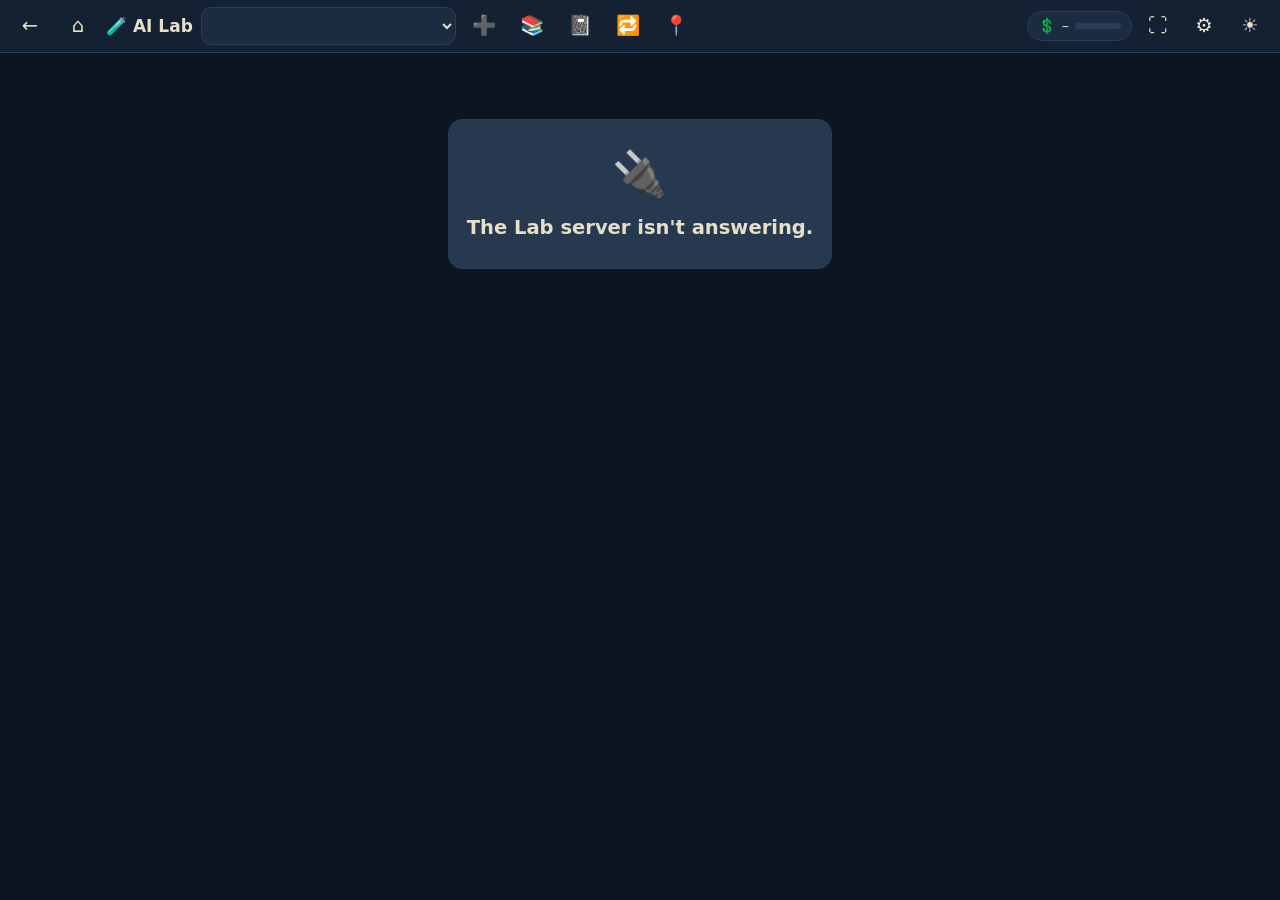
==== commit 52cf4db9: "✨ Lab capture C3.3: ✂️ Open in Quick Cut + ✨ Polish on every 🎥 capture card (shape · tap zoom · tap " ====
--- a/ailab/web/index.html
+++ b/ailab/web/index.html
@@ -59,6 +59,14 @@
   .verdict .ba2 { display: grid; grid-template-columns: 1fr 1fr; gap: 10px; }
   .verdict .ba2 img, .verdict .ba2 video { width: 100%; max-height: 40vh; object-fit: contain; border-radius: 10px; }
   .verdict .vbtns .btn { min-height: 48px; font-size: 18px; }
+  /* ✨ Lab capture C3.3 (2026-11-25): Quick Cut / Polish on a 🎥 capture */
+  .captools { margin: 8px 0; display: grid; gap: 8px; }
+  .captools .btn, .captools .opt { min-height: 44px; font-size: 17px; }
+  .captools .opts { display: flex; flex-wrap: wrap; gap: 6px; }
+  .captools .opt { padding: 6px 12px; border-radius: 999px; background: var(--panel2); border: 1px solid var(--line); color: inherit; }
+  .captools .opt[aria-pressed=true] { outline: 3px solid var(--accent, var(--ok)); outline-offset: 1px; font-weight: 650; }
+  .captools input[type=text] { min-height: 44px; font-size: 17px; width: 100%; box-sizing: border-box; }
+  .captools .ba img, .captools .ba video { width: 100%; max-height: 60vh; object-fit: contain; border-radius: 10px; background: #000; }
   .libtile .lrate { position: absolute; left: 4px; bottom: 4px; background: rgba(13,21,32,.85); color: #e8dfc8; border-radius: 8px; padding: 0 5px; font-size: 14px; }
   @media (max-width: 600px) { .verdict .ba2 { grid-template-columns: 1fr; } .star { min-width: 44px; } }
   .srcstrip { display: flex; flex-wrap: wrap; gap: 8px; align-items: center; margin: 6px 0; font-size: 17px; }
@@ -535,6 +543,9 @@
   .liball .libbig .btn { min-height: 44px; min-width: 44px; justify-content: center; }
   .libfilt > summary { cursor: pointer; min-height: 44px; display: flex; align-items: center; gap: 8px; font-weight: 650; }
   .cenline { display: flex; flex-wrap: wrap; align-items: center; gap: 8px; }
+  /* 📖 Story checkboxes (Argus 2026-11-25: 16 px box in a 20 px row — under the 44 px finger target) */
+  .storybox .chk { min-height: 44px; display: inline-flex; align-items: center; gap: 8px; padding: 0 6px; font-size: 17px; cursor: pointer; }
+  .storybox .chk input[type=checkbox] { width: 24px; height: 24px; margin: 0; }
 </style>
 </head>
 <body>
@@ -1288,10 +1299,14 @@
     const rows = [];
     if (ch.ids && ch.ids.length) rows.push(h("div", { class: "trow" }, h("span", {}, `This project uses: 🎭 ${ch.cast}`), ...ch.ids.map(i => byId[i]).filter(Boolean).map(thumb)));
     const picks = casts.map(c => ({ name: c.name, ids: c.ids }));
-    const sel = h("select", { "aria-label": "Saved casts" }, ...(picks.length ? picks.map((c, i) => h("option", { value: String(i) }, `🎭 ${c.name} (${c.ids.length})`)) : [h("option", { value: "" }, "— no saved casts yet —")]));
+    /* live 2026-11-25: the list opened on the first saved cast ("Mara & Dina") while the project used Aria & Ben — it now opens on the one in use */
+    const inUse = c => ch.cast === c.name && [...(ch.ids || [])].sort().join() === [...c.ids].sort().join();   /* same people, any order (live: Ben,Aria vs Aria,Ben) */
+    const sel = h("select", { "aria-label": "Saved casts" }, ...(picks.length ? picks.map((c, i) => h("option", { value: String(i), selected: inUse(c) }, `🎭 ${c.name} (${c.ids.length})${inUse(c) ? " ✓ in use" : ""}`)) : [h("option", { value: "" }, "— no saved casts yet —")]));
     const reuse = h("button", { class: "btn pri", type: "button", disabled: !picks.length, onclick: async () => {
       const c = picks[+sel.value]; if (!c) return; const r = await api("/api/cast/choose", { project: p.id, name: c.name, ids: c.ids });
       note.textContent = r.ok ? `♻️ Using ${c.name} in this project.` : `${r.icon || "⚠️"} ${r.message}`; if (r.ok) { paint(); if (opts.onPick) opts.onPick(r); } } }, "♻️ Reuse a cast");
+    const mark = () => { const c = picks[+sel.value]; const u = !!c && inUse(c); reuse.disabled = !c || u; reuse.textContent = u ? "✓ In use" : "♻️ Reuse a cast"; };
+    sel.addEventListener("change", mark); mark();
     const n = h("select", { "aria-label": "How many people" }, ...[2, 3, 4].map(k => h("option", { value: String(k), selected: k === 2 }, `${k} people`)));
     const make = h("button", { class: "btn", type: "button", disabled: !(hooks && hooks.castDesign), title: "The Lab designs them — different hair, build and outfit colours on purpose — then 👁 checks it can tell them apart and makes a character sheet each",
       onclick: () => { hooks.castDesign(+n.value, opts.forWhat || ""); note.textContent = "🎲 Designing a new cast — watch 🤖 Make."; } }, "🆕 Make a new one");
@@ -1305,6 +1320,13 @@
   box.refresh = paint;
   paint();
   return box;
+}
+/* "130/24 steps" (live 2026-11-25): the step limit is the coding agent's. Story, batch, picture, video and doc runs
+   log many steps and never stop on that limit, so they show a plain count. */
+function stepsWords(run) {
+  const n = run.real_steps != null ? run.real_steps : (run.steps || []).length;
+  const own = run.picture || run.batch || run.video || run.docmode;
+  return own ? `${n} step${n === 1 ? "" : "s"}` : `${n}/${run.step_cap} steps`;
 }
 /* 🎞 M4 (Scott 2026-11-25): video breakdown — scenes with what is shown, what is said and a shot recipe; ask across
    videos; 🎬 Make one like this (his cast swapped in) · 📌 Use frame as reference. Hermes does the work, $0 on gandalf. */
@@ -1798,6 +1820,7 @@
         madeBox.append(h("figure", { class: "vidbig" }, h("video", { src: url, controls: true, playsinline: true, preload: "metadata", style: "width:100%;max-height:75vh;border-radius:12px;background:#000" }),
           h("figcaption", {}, `🎬 ${String(v.model || "").split("/").pop()} · $${(+v.usd || 0).toFixed(2)}${v.duration ? ` · ${v.duration}` : ""}${v.media_item ? " · 💾 in Media Studio" : ""}`),
           eyesBox(v.eyes, !running && ag && ag.startWith ? t => ag.startWith(t, run.ctypes && run.ctypes.length ? run.ctypes : ["video"], false) : null),
+          running ? null : captureTools(p.id, v),
           running ? null : rateRow(p.id, { path: v.path, kind: "vid", run: run.id, task: run.task }, startNew),
           v.prompt ? h("details", {}, h("summary", {}, "✍️ The prompt it used"), h("p", {}, v.prompt)) : null,
           h("a", { class: "btn", href: url, download: v.path.split("/").pop() }, "⬇ Download")));
@@ -1813,6 +1836,7 @@
         return h("figure", {}, h("a", { href: url, target: "_blank", rel: "noopener", title: "Open full size" }, h("img", { src: url, alt: pc.prompt ? pc.prompt.slice(0, 140) : "Picture the Lab made", loading: "lazy" })),
           h("figcaption", {}, `🎨 ${String(pc.model || "").split("/").pop()} · $${(+pc.usd || 0).toFixed(3)}${pc.seconds ? ` · ${pc.seconds} s` : ""}${pc.library ? " · 💾 in your Gallery" : ""}`),
           eyesBox(pc.eyes, !running && ag && ag.startWith ? t => ag.startWith(t, run.ctypes && run.ctypes.length ? run.ctypes : ["image"], false) : null),
+          running ? null : captureTools(p.id, pc),
           running ? null : rateRow(p.id, { path: pc.path, kind: "pic", run: run.id, task: run.task, sources: pc.sources || [] }, startNew),
           pc.sources && pc.sources.length ? h("div", { class: "note" }, `🗂 Made from ${pc.sources.length} source${pc.sources.length > 1 ? "s" : ""}: ${pc.sources.map(x => x.split("/").pop()).join(", ")}`) : null,
           pc.style_from ? h("div", { class: "note" }, `🎨 Style from ${pc.style_from.split("/").pop()}`) : null,
@@ -2326,7 +2350,7 @@
     h("span", { class: "si", "aria-hidden": "true" }, st.icon),
     h("div", {}, h("div", { class: "st" }, st.text),
       h("div", { class: "sm" }, `⏱ ${fmtTime(run.elapsed_s || 0)} · 💲 $${(run.usd || 0).toFixed(4)} so far` +
-        (run.picture ? " · 🖼 picture run" : ` · step ${run.real_steps != null ? run.real_steps : run.steps.length} of up to ${run.step_cap}`))));
+        (run.picture ? " · 🖼 picture run" : run.batch || run.video || run.docmode ? ` · ${stepsWords(run)}` : ` · step ${run.real_steps != null ? run.real_steps : run.steps.length} of up to ${run.step_cap}`))));
 }
 /* 🧩 creation types (2026-11-24): the chips, the ⭐ guess (same rule as ailab/creation.py guess) and hand-off buttons */
 let CTYPES = null;
@@ -3022,6 +3046,51 @@
   rateLoad(pid).then(d => { row = d.files[it.path] || {}; paint(); });
   return box;
 }
+/* ✨ Lab capture C3.3 (2026-11-25): one tap from a 🎥 capture to Hermes Quick Cut, or ✨ Polish here
+   (shape · tap zoom · tap rings · caption line) → ↔️ Before | After → ✋ Keep / ✕ Not this. The original is never changed. */
+function captureTools(pid, it) {
+  if (!it || !it.hermes) return null;
+  const clip = /\.mp4$/i.test(it.path), lib = String(it.library || "");
+  const hq = (homeUrl() || reachable("http://127.0.0.1:8780/")).replace(/\/+$/, "");
+  const qc = clip && lib.startsWith("media: ") ? `${hq}/quickcut?src=${encodeURIComponent("media:" + lib.slice(7))}&return=${encodeURIComponent(location.href)}` : "";
+  const st = { frame: "9:16", zoom: clip, rings: clip, title: "" }, box = h("div", { class: "captools" });
+  let open = false, busy = false, msg = "";
+  const opt = (lbl, on, fn) => h("button", { class: "opt", type: "button", "aria-pressed": on ? "true" : "false", onclick: fn }, lbl);
+  const FR = [["📱 9:16 ⭐", "9:16"], ["⬛ 1:1", "1:1"], ["🖼 4:5", "4:5"], ["🖥 16:9", "16:9"], ["◻ As it is", "none"]];
+  function tools() {
+    box.replaceChildren(
+      h("div", { class: "runbar" }, qc ? h("a", { class: "btn", href: qc, target: "_blank", rel: "noopener" }, "✂️ Open in Quick Cut") : null,
+        h("button", { class: "btn" + (open ? "" : " yours"), type: "button", "aria-expanded": open ? "true" : "false",
+          onclick: () => { open = !open; tools(); } }, "✨ Polish")),
+      open ? h("div", { class: "captools" },
+        h("div", { class: "note" }, "📐 Shape"), h("div", { class: "opts" }, ...FR.map(([l, v]) => opt(l, st.frame === v, () => { st.frame = v; tools(); }))),
+        clip ? h("div", { class: "opts" }, opt("🔍 Zoom on taps", st.zoom, () => { st.zoom = !st.zoom; tools(); }),
+          opt("⭕ Tap rings", st.rings, () => { st.rings = !st.rings; tools(); })) : null,
+        h("input", { type: "text", maxlength: 60, placeholder: "💬 One caption line (optional)", value: st.title, oninput: e => { st.title = e.target.value; } }),
+        h("div", { class: "runbar" }, h("button", { class: "btn pri yours", type: "button", disabled: busy, onclick: go }, busy ? "✨ Polishing…" : "▶ Polish ⭐")),
+        msg ? h("div", { class: "note", role: "status" }, msg) : null) : null);
+  }
+  async function go() {
+    busy = true; msg = "✨ Polishing on gandalf ($0) — the original stays as it is…"; tools();
+    const r = await api("/api/capture/polish", { project: pid, path: it.path, hermes: it.hermes, ...st });
+    busy = false;
+    if (!r.ok) { msg = `⚠️ ${r.message || "The polish didn't work."}${r.fix ? " 👉 " + r.fix : ""}`; tools(); return; }
+    msg = ""; result(r.item);
+  }
+  function result(n) {
+    const u = x => `/preview/${pid}/${encodeURI(x)}`;
+    box.replaceChildren(h("section", { class: "verdict ba", "aria-label": "Before and after" }, h("h3", {}, "↔️ Before | After"),
+      n.before_after ? h("img", { src: u(n.before_after), alt: "The capture before and after the polish" }) : null,
+      clip ? h("video", { src: u(n.path), controls: true, playsinline: true, preload: "metadata" }) : (n.before_after ? null : h("img", { src: u(n.path), alt: "The polished picture" })),
+      ...(n.notes || []).map(t => h("div", { class: "note" }, t)),
+      h("div", { class: "runbar vbtns" },
+        h("button", { class: "btn pri yours", type: "button", onclick: () => { box.replaceChildren(h("div", { class: "note", role: "status" },
+          `✋ Kept — ${n.path} · also in Hermes's library (✂️ edited by the Lab)`), h("a", { class: "btn", href: u(n.path), download: n.path.split("/").pop() }, "⬇ Download")); } }, "✋ Keep"),
+        h("button", { class: "btn", type: "button", onclick: async () => { await api("/api/capture/drop", { project: pid, path: n.path }); open = true; tools(); } }, "✕ Not this"))));
+  }
+  tools();
+  return box;
+}
 function runFiles(run) {
   if (!run) return [];
   const pics = run.pictures || [], vids = run.videos || [];
@@ -3386,7 +3455,7 @@
 
   function paint(run) {
     if (run && run.state !== "running") lastShown = run;
-    status.textContent = `${run.stuck ? `🟠 Stuck — nothing new for ${Math.round(run.quiet_s / 60)} min` : STATE[run.state] || run.state} · ${run.real_steps != null ? run.real_steps : run.steps.length}/${run.step_cap} steps · $${run.usd.toFixed(4)} / $${run.cap_usd.toFixed(2)}`;
+    status.textContent = `${run.stuck ? `🟠 Stuck — nothing new for ${Math.round(run.quiet_s / 60)} min` : STATE[run.state] || run.state} · ${stepsWords(run)} · $${run.usd.toFixed(4)} / $${run.cap_usd.toFixed(2)}`;
     steps.innerHTML = "";
     const stage = [], put = el => { if (wb) stage.push(el); else steps.append(el); };
     if (!wb) steps.append(stageCard(run));                         /* 📣 M3: the first thing you see — what is happening now */
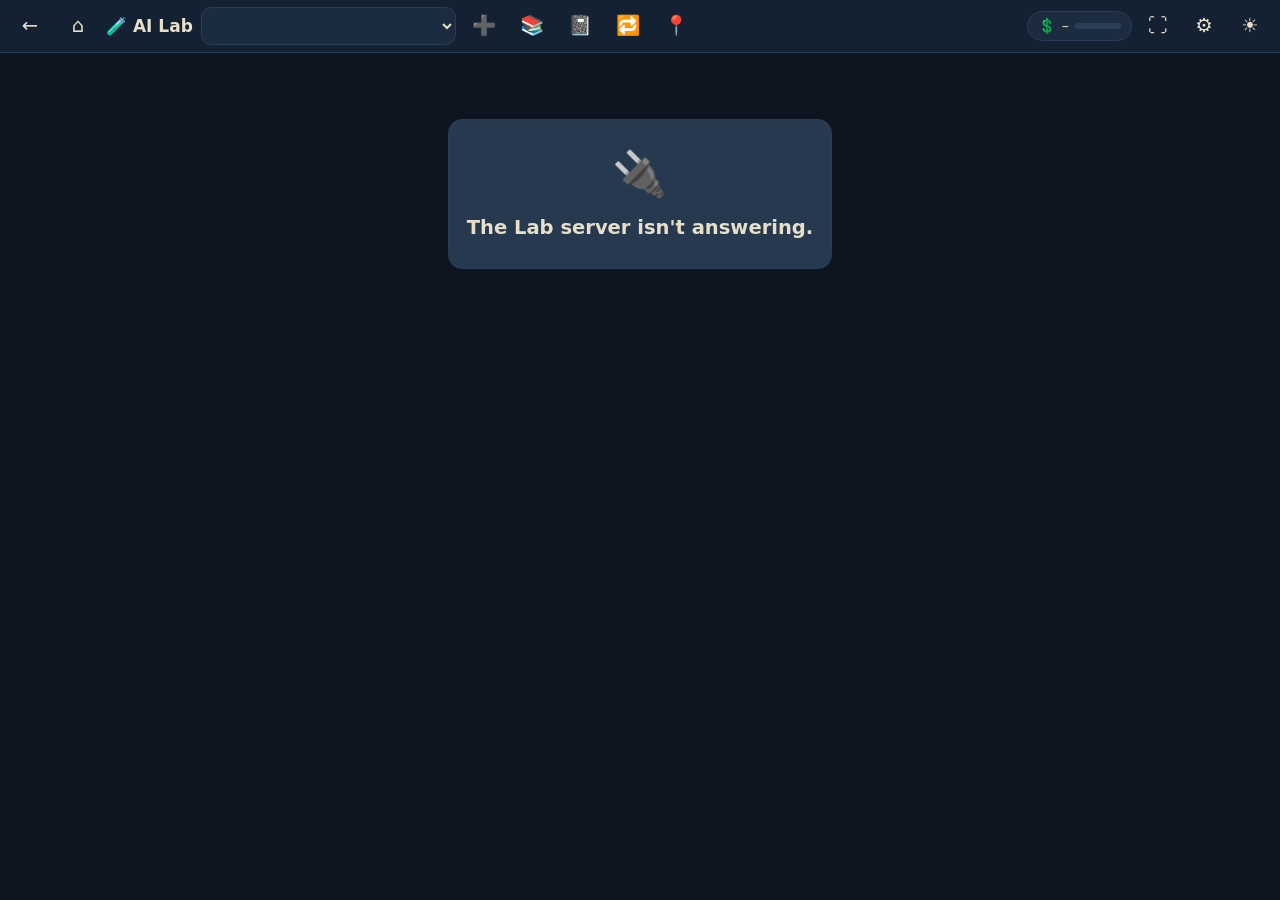
==== commit bb4dac5d: "✨ Polish: tap the Before | After picture for full size (Argus touch test) Co-Authored-By: Claude Opu" ====
--- a/ailab/web/index.html
+++ b/ailab/web/index.html
@@ -3080,7 +3080,8 @@
   function result(n) {
     const u = x => `/preview/${pid}/${encodeURI(x)}`;
     box.replaceChildren(h("section", { class: "verdict ba", "aria-label": "Before and after" }, h("h3", {}, "↔️ Before | After"),
-      n.before_after ? h("img", { src: u(n.before_after), alt: "The capture before and after the polish" }) : null,
+      n.before_after ? h("a", { href: u(n.before_after), target: "_blank", rel: "noopener", title: "Open full size" },
+        h("img", { src: u(n.before_after), alt: "The capture before and after the polish — tap for full size" })) : null,
       clip ? h("video", { src: u(n.path), controls: true, playsinline: true, preload: "metadata" }) : (n.before_after ? null : h("img", { src: u(n.path), alt: "The polished picture" })),
       ...(n.notes || []).map(t => h("div", { class: "note" }, t)),
       h("div", { class: "runbar vbtns" },
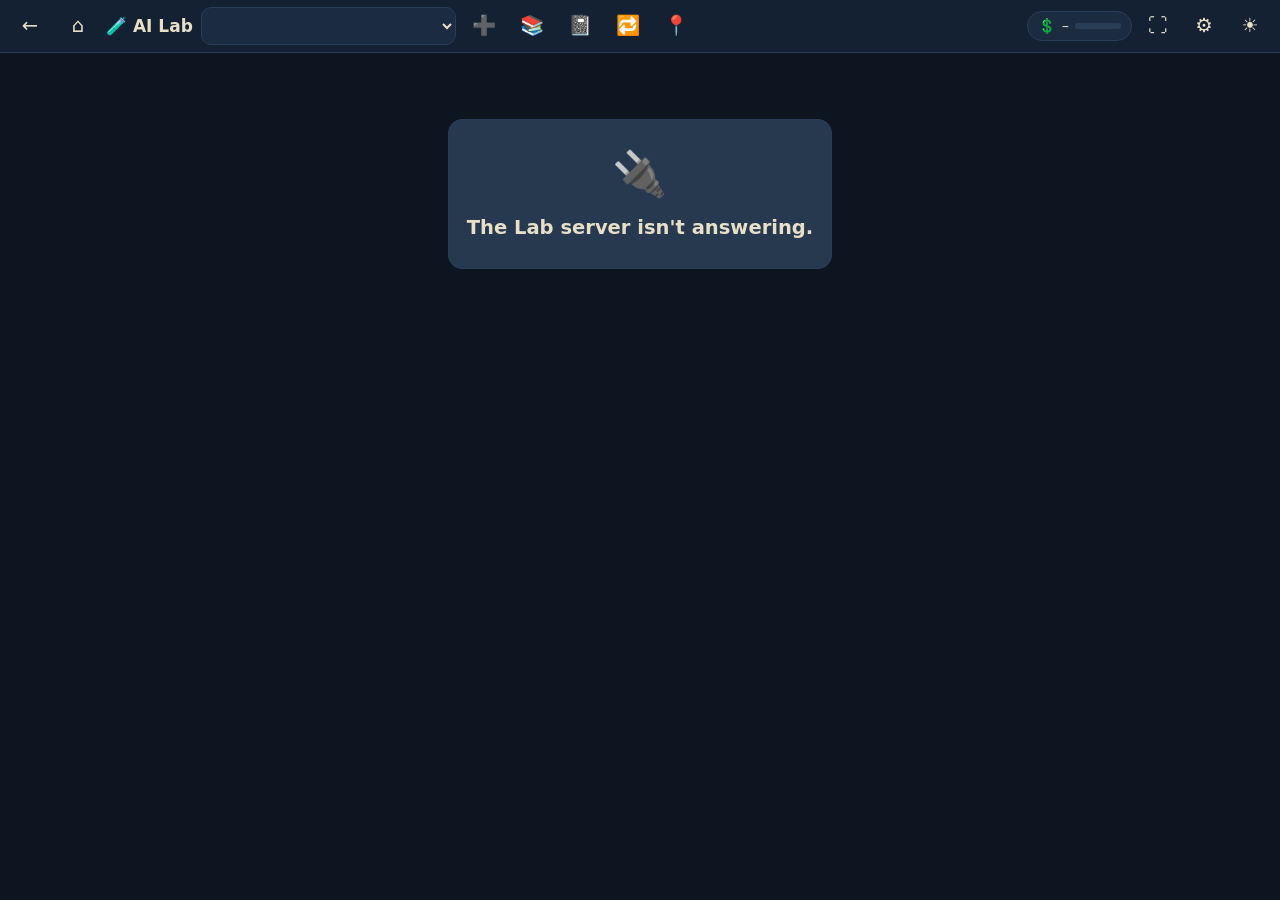
==== commit 8cc80df1: "👆 Argus fixes: 🎨 slider moves only on a clear sideways drag (vertical swipe jumped it 0.4→0.7); stic" ====
--- a/ailab/web/index.html
+++ b/ailab/web/index.html
@@ -47,7 +47,8 @@
   .srccard { display: inline-flex; gap: 8px; align-items: center; padding: 6px; border: 1px solid var(--line); border-radius: 12px; }
   .srccard.off { opacity: .75; } .srccard img { height: 64px; width: 64px; object-fit: cover; border-radius: 8px; }
   .srcmeta { display: flex; flex-direction: column; gap: 4px; } .srcmeta select { min-height: 44px; font-size: 17px; }
-  .srcstrength { display: flex; flex-direction: column; gap: 2px; } .srcstrength input[type=range] { width: 160px; min-height: 44px; accent-color: #d4af37; touch-action: pan-y; }
+  .srcstrength { display: flex; flex-direction: column; gap: 2px; } .srcstrength input[type=range] { width: 160px; min-height: 44px; accent-color: #d4af37; pointer-events: none; }
+  .rngpad { touch-action: pan-y; cursor: ew-resize; width: 160px; }
   .raterow { display: flex; flex-direction: column; gap: 6px; margin: 8px 0; }
   .raterow .rtop { display: flex; flex-wrap: wrap; gap: 8px; align-items: center; }
   .stars { display: inline-flex; gap: 2px; border-radius: 10px; }
@@ -423,7 +424,7 @@
   .wbtools .btn.off { opacity: .6; }
   @media (max-width: 980px) {
     .title { display: none; }
-    .wbtabs { display: flex; position: sticky; top: 52px; z-index: 3; background: var(--bg); padding-bottom: 2px; }
+    .wbtabs { display: flex; position: sticky; top: var(--hdrh, 52px); z-index: 3; background: var(--bg); padding-bottom: 2px; }
     .wb, .wb.custom { grid-template-columns: minmax(0, 1fr) !important; height: auto; }
     .wb > .pane { display: none; overflow: visible; }
     .gutter, .panebar .ib { display: none; }
@@ -443,7 +444,7 @@
     header .chip { padding: 4px 6px; } header .chips { gap: 2px; flex-shrink: 0; }
     /* 2026-11-25 Argus: 📓 + 🔁 made the bar 494 px on a 393 px phone (⚙️ ☀️ off screen, page scrolled sideways).
        Phone: no ⛶ (the phone is full screen already), no title text, and the bar wraps instead of overflowing. */
-    header { flex-wrap: wrap; row-gap: 2px; } header #full, header .title { display: none; }
+    header { flex-wrap: wrap; row-gap: 2px; height: auto; max-height: none; } header #full, header .title { display: none; }
     .wb[data-tab="files"] > .wbfiles, .wb[data-tab="code"] > .wbcode, .wb[data-tab="agent"] > .wbagent { display: flex; }
     .wbcode .code { min-height: 46vh; }
     .wbcode .frame { min-height: 56vh; }
@@ -690,6 +691,13 @@
 }
 
 /* ---------- project ---------- */
+/* 👆 Argus 2026-11-25: on a 393 px phone the wrapped top bar's 2nd row (💲 chip) sat on the sticky 🤖 Make / 👀 Stage
+   tabs and ate the 👀 Stage tap. The tabs now sit under the bar's real height. */
+(function hdrWatch() { const hd = document.querySelector("header"); if (!hd) return;
+  const set = () => { const b = [...hd.children].reduce((m, c) => Math.max(m, c.getBoundingClientRect().bottom), hd.getBoundingClientRect().bottom);
+    document.documentElement.style.setProperty("--hdrh", Math.ceil(b - hd.getBoundingClientRect().top + 4) + "px"); };
+  try { new ResizeObserver(set).observe(hd); new MutationObserver(set).observe(hd, { childList: true, subtree: true, characterData: true }); } catch (e) {}
+  addEventListener("resize", set); setTimeout(set, 300); set(); })();
 const curProject = () => S.projects.find(p => p.id === store.get("project", "scratch")) || S.projects[0];
 function projectRow() {            // the switcher lives in the top bar now; views keep only the 🔒 note
   const p = curProject();
@@ -3155,10 +3163,25 @@
         title: "How strongly this picture's look is applied — subtle keeps your Look (e.g. Photo), strong paints everything in its style" });
       const say = v => { lab.textContent = `🎨 ${(+v).toFixed(1)} · ${word(+v)}`; };
       say(v0);
+      const save = async () => { const r = await api("/api/refs/strength", { project: p.id, path: x.path, strength: +rng.value });
+        if (r.ok) { say(r.strength); rateNotify(p.id); } else note.textContent = `${r.icon || "⚠️"} ${r.message}`; };
       rng.oninput = () => say(rng.value);
-      rng.onchange = async () => { const r = await api("/api/refs/strength", { project: p.id, path: x.path, strength: +rng.value });
-        if (r.ok) { say(r.strength); rateNotify(p.id); } else note.textContent = `${r.icon || "⚠️"} ${r.message}`; };
-      strong = h("label", { class: "srcstrength" }, lab, rng);
+      rng.onchange = save;                                 /* keyboard: ← → still work on the focused slider */
+      /* 👆 Argus 2026-11-25: on a phone a vertical swipe that started on the slider jumped it (0.4 → 0.7) and barely
+         scrolled. The finger now only moves it after a clear sideways drag; a tap or an up/down swipe leaves it alone. */
+      const pad = h("div", { class: "rngpad" }, rng);
+      let st = null;
+      const valAt = cx => { const b = rng.getBoundingClientRect(), f = Math.max(0, Math.min(1, (cx - b.left) / b.width));
+        return Math.round((0.2 + f * 1.0) * 10) / 10; };
+      pad.addEventListener("pointerdown", e => { st = { x: e.clientX, y: e.clientY, on: false, id: e.pointerId }; });
+      pad.addEventListener("pointermove", e => { if (!st || e.pointerId !== st.id) return;
+        const dx = e.clientX - st.x, dy = e.clientY - st.y;
+        if (!st.on) { if (Math.abs(dy) > 8 && Math.abs(dy) > Math.abs(dx)) { st = null; return; }
+          if (Math.abs(dx) < 8) return; st.on = true; try { pad.setPointerCapture(e.pointerId); } catch (_) {} }
+        rng.value = String(valAt(e.clientX)); say(rng.value); e.preventDefault(); });
+      const end = () => { if (st && st.on) save(); st = null; };
+      pad.addEventListener("pointerup", end); pad.addEventListener("pointercancel", () => { st = null; });
+      strong = h("label", { class: "srcstrength" }, lab, pad);
     }
     return h("span", { class: "srccard" + (on ? "" : " off") }, h("img", { src: pic(x.path), alt: x.path.split("/").pop(), loading: "lazy" }),
       h("span", { class: "srcmeta" }, sel, h("span", { class: "note" }, `${x.from === "accept" ? "✅ accepted" : x.from === "upload" ? "📥 yours" : "📌"}${rec}`), strong),
